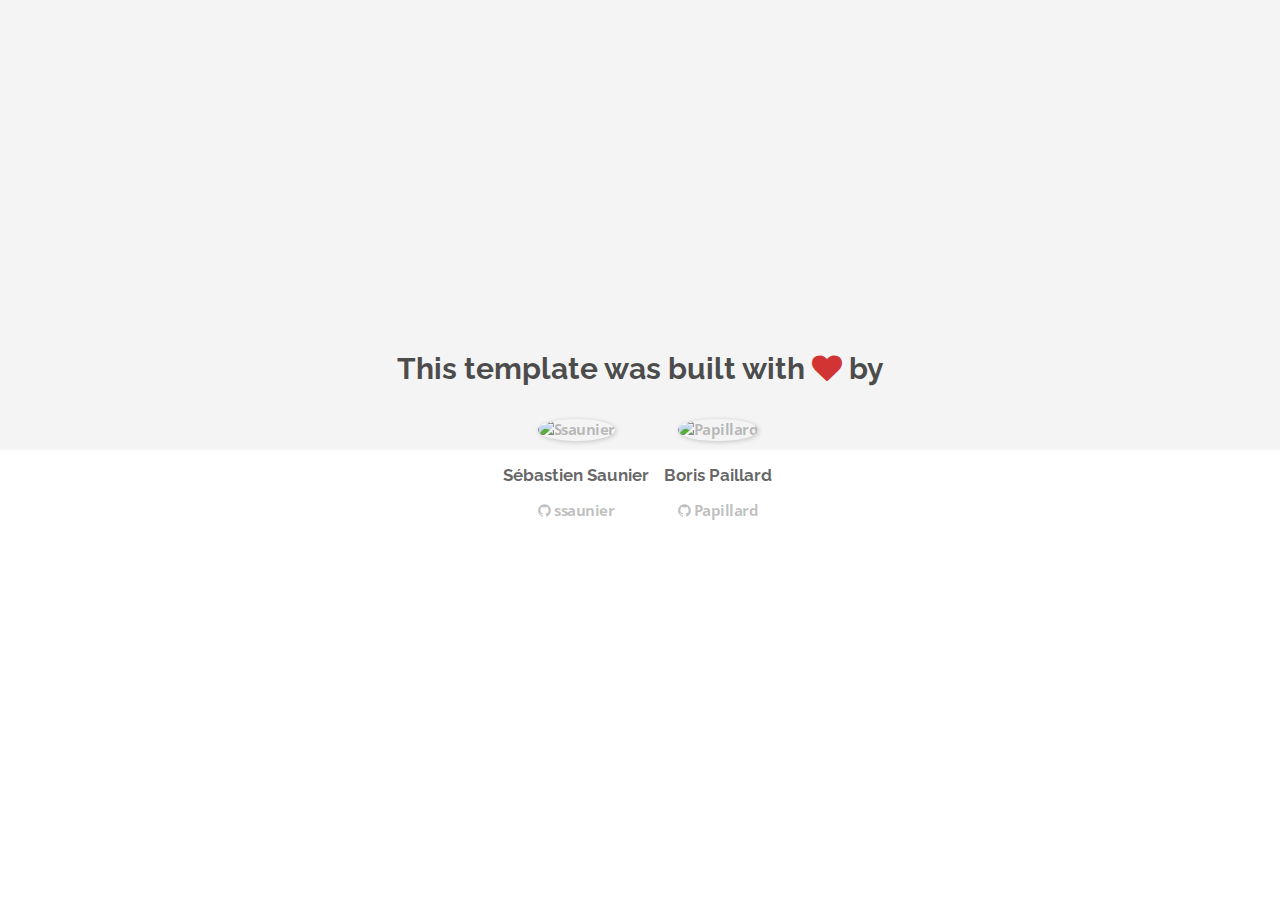
==== about.html @ b4fa5d41 "Automated commit at 2017-11-13 09:40:58 UTC by middleman-deploy 2.0.0-alpha" ====
<!doctype html>
<html>
  <head>
    <meta charset="utf-8">
    <meta http-equiv="x-ua-compatible" content="ie=edge">
    <meta name="viewport"
          content="width=device-width, initial-scale=1, shrink-to-fit=no">
    <!-- Use the title from a page's frontmatter if it has one -->
    <title>Le Wagon - Middleman - About</title>
    <link href="stylesheets/application-3c48b980.css" rel="stylesheet" />
    <script src="javascripts/application-93de88c9.js"></script>
    <link href="images/favicon-f15af148.png" rel="icon" type="image/png" />
  </head>
  <body>
    <div id="about">
  <div class="about-content">
    <h1>This template was built with <i class="fa fa-heart"></i> by</h1>
    <ul class="list-inline">
        <li>
<a href="https://kitt.lewagon.com/alumni/ssaunier" target="_blank">            <img src="https://kitt.lewagon.com/placeholder/users/ssaunier" class="img-circle" alt="Ssaunier" />
</a>          <h2>Sébastien Saunier</h2>
          <p>
<a href="https://github.com/ssaunier" target="_blank">              <i class="fa fa-github"></i> ssaunier
</a>          </p>
        </li>
        <li>
<a href="https://kitt.lewagon.com/alumni/Papillard" target="_blank">            <img src="https://kitt.lewagon.com/placeholder/users/Papillard" class="img-circle" alt="Papillard" />
</a>          <h2>Boris Paillard</h2>
          <p>
<a href="https://github.com/Papillard" target="_blank">              <i class="fa fa-github"></i> Papillard
</a>          </p>
        </li>
    </ul>
  </div>
</div>

  </body>
</html>
---- stylesheets/application-3c48b980.css ----
@import url("https://fonts.googleapis.com/css?family=Open+Sans:400,300,700|Raleway:400,100,300,700,500");/*!
 * Bootstrap v3.3.7 (http://getbootstrap.com)
 * Copyright 2011-2016 Twitter, Inc.
 * Licensed under MIT (https://github.com/twbs/bootstrap/blob/master/LICENSE)
 *//*! normalize.css v3.0.3 | MIT License | github.com/necolas/normalize.css */html{font-family:sans-serif;-ms-text-size-adjust:100%;-webkit-text-size-adjust:100%}body{margin:0}article,aside,details,figcaption,figure,footer,header,hgroup,main,menu,nav,section,summary{display:block}audio,canvas,progress,video{display:inline-block;vertical-align:baseline}audio:not([controls]){display:none;height:0}[hidden],template{display:none}a{background-color:transparent}a:active,a:hover{outline:0}abbr[title]{border-bottom:1px dotted}b,strong{font-weight:bold}dfn{font-style:italic}h1{font-size:2em;margin:0.67em 0}mark{background:#ff0;color:#000}small{font-size:80%}sub,sup{font-size:75%;line-height:0;position:relative;vertical-align:baseline}sup{top:-0.5em}sub{bottom:-0.25em}img{border:0}svg:not(:root){overflow:hidden}figure{margin:1em 40px}hr{-webkit-box-sizing:content-box;box-sizing:content-box;height:0}pre{overflow:auto}code,kbd,pre,samp{font-family:monospace, monospace;font-size:1em}button,input,optgroup,select,textarea{color:inherit;font:inherit;margin:0}button{overflow:visible}button,select{text-transform:none}button,html input[type="button"],input[type="reset"],input[type="submit"]{-webkit-appearance:button;cursor:pointer}button[disabled],html input[disabled]{cursor:default}button::-moz-focus-inner,input::-moz-focus-inner{border:0;padding:0}input{line-height:normal}input[type="checkbox"],input[type="radio"]{-webkit-box-sizing:border-box;box-sizing:border-box;padding:0}input[type="number"]::-webkit-inner-spin-button,input[type="number"]::-webkit-outer-spin-button{height:auto}input[type="search"]{-webkit-appearance:textfield;-webkit-box-sizing:content-box;box-sizing:content-box}input[type="search"]::-webkit-search-cancel-button,input[type="search"]::-webkit-search-decoration{-webkit-appearance:none}fieldset{border:1px solid #c0c0c0;margin:0 2px;padding:0.35em 0.625em 0.75em}legend{border:0;padding:0}textarea{overflow:auto}optgroup{font-weight:bold}table{border-collapse:collapse;border-spacing:0}td,th{padding:0}/*! Source: https://github.com/h5bp/html5-boilerplate/blob/master/src/css/main.css */@media print{*,*:before,*:after{background:transparent !important;color:#000 !important;-webkit-box-shadow:none !important;box-shadow:none !important;text-shadow:none !important}a,a:visited{text-decoration:underline}a[href]:after{content:" (" attr(href) ")"}abbr[title]:after{content:" (" attr(title) ")"}a[href^="#"]:after,a[href^="javascript:"]:after{content:""}pre,blockquote{border:1px solid #999;page-break-inside:avoid}thead{display:table-header-group}tr,img{page-break-inside:avoid}img{max-width:100% !important}p,h2,h3{orphans:3;widows:3}h2,h3{page-break-after:avoid}.navbar{display:none}.btn>.caret,.dropup>.btn>.caret{border-top-color:#000 !important}.label{border:1px solid #000}.table{border-collapse:collapse !important}.table td,.table th{background-color:#fff !important}.table-bordered th,.table-bordered td{border:1px solid #ddd !important}}@font-face{font-family:'Glyphicons Halflings';src:url("../assets/bootstrap/glyphicons-halflings-regular-86b6f62b.eot");src:url("../assets/bootstrap/glyphicons-halflings-regular-86b6f62b.eot?#iefix") format("embedded-opentype"),url("../assets/bootstrap/glyphicons-halflings-regular-ca35b697.woff2") format("woff2"),url("../assets/bootstrap/glyphicons-halflings-regular-278e49a8.woff") format("woff"),url("../assets/bootstrap/glyphicons-halflings-regular-44bc1850.ttf") format("truetype"),url("../assets/bootstrap/glyphicons-halflings-regular-de51a849.svg#glyphicons_halflingsregular") format("svg")}.glyphicon{position:relative;top:1px;display:inline-block;font-family:'Glyphicons Halflings';font-style:normal;font-weight:normal;line-height:1;-webkit-font-smoothing:antialiased;-moz-osx-font-smoothing:grayscale}.glyphicon-asterisk:before{content:"\002a"}.glyphicon-plus:before{content:"\002b"}.glyphicon-euro:before,.glyphicon-eur:before{content:"\20ac"}.glyphicon-minus:before{content:"\2212"}.glyphicon-cloud:before{content:"\2601"}.glyphicon-envelope:before{content:"\2709"}.glyphicon-pencil:before{content:"\270f"}.glyphicon-glass:before{content:"\e001"}.glyphicon-music:before{content:"\e002"}.glyphicon-search:before{content:"\e003"}.glyphicon-heart:before{content:"\e005"}.glyphicon-star:before{content:"\e006"}.glyphicon-star-empty:before{content:"\e007"}.glyphicon-user:before{content:"\e008"}.glyphicon-film:before{content:"\e009"}.glyphicon-th-large:before{content:"\e010"}.glyphicon-th:before{content:"\e011"}.glyphicon-th-list:before{content:"\e012"}.glyphicon-ok:before{content:"\e013"}.glyphicon-remove:before{content:"\e014"}.glyphicon-zoom-in:before{content:"\e015"}.glyphicon-zoom-out:before{content:"\e016"}.glyphicon-off:before{content:"\e017"}.glyphicon-signal:before{content:"\e018"}.glyphicon-cog:before{content:"\e019"}.glyphicon-trash:before{content:"\e020"}.glyphicon-home:before{content:"\e021"}.glyphicon-file:before{content:"\e022"}.glyphicon-time:before{content:"\e023"}.glyphicon-road:before{content:"\e024"}.glyphicon-download-alt:before{content:"\e025"}.glyphicon-download:before{content:"\e026"}.glyphicon-upload:before{content:"\e027"}.glyphicon-inbox:before{content:"\e028"}.glyphicon-play-circle:before{content:"\e029"}.glyphicon-repeat:before{content:"\e030"}.glyphicon-refresh:before{content:"\e031"}.glyphicon-list-alt:before{content:"\e032"}.glyphicon-lock:before{content:"\e033"}.glyphicon-flag:before{content:"\e034"}.glyphicon-headphones:before{content:"\e035"}.glyphicon-volume-off:before{content:"\e036"}.glyphicon-volume-down:before{content:"\e037"}.glyphicon-volume-up:before{content:"\e038"}.glyphicon-qrcode:before{content:"\e039"}.glyphicon-barcode:before{content:"\e040"}.glyphicon-tag:before{content:"\e041"}.glyphicon-tags:before{content:"\e042"}.glyphicon-book:before{content:"\e043"}.glyphicon-bookmark:before{content:"\e044"}.glyphicon-print:before{content:"\e045"}.glyphicon-camera:before{content:"\e046"}.glyphicon-font:before{content:"\e047"}.glyphicon-bold:before{content:"\e048"}.glyphicon-italic:before{content:"\e049"}.glyphicon-text-height:before{content:"\e050"}.glyphicon-text-width:before{content:"\e051"}.glyphicon-align-left:before{content:"\e052"}.glyphicon-align-center:before{content:"\e053"}.glyphicon-align-right:before{content:"\e054"}.glyphicon-align-justify:before{content:"\e055"}.glyphicon-list:before{content:"\e056"}.glyphicon-indent-left:before{content:"\e057"}.glyphicon-indent-right:before{content:"\e058"}.glyphicon-facetime-video:before{content:"\e059"}.glyphicon-picture:before{content:"\e060"}.glyphicon-map-marker:before{content:"\e062"}.glyphicon-adjust:before{content:"\e063"}.glyphicon-tint:before{content:"\e064"}.glyphicon-edit:before{content:"\e065"}.glyphicon-share:before{content:"\e066"}.glyphicon-check:before{content:"\e067"}.glyphicon-move:before{content:"\e068"}.glyphicon-step-backward:before{content:"\e069"}.glyphicon-fast-backward:before{content:"\e070"}.glyphicon-backward:before{content:"\e071"}.glyphicon-play:before{content:"\e072"}.glyphicon-pause:before{content:"\e073"}.glyphicon-stop:before{content:"\e074"}.glyphicon-forward:before{content:"\e075"}.glyphicon-fast-forward:before{content:"\e076"}.glyphicon-step-forward:before{content:"\e077"}.glyphicon-eject:before{content:"\e078"}.glyphicon-chevron-left:before{content:"\e079"}.glyphicon-chevron-right:before{content:"\e080"}.glyphicon-plus-sign:before{content:"\e081"}.glyphicon-minus-sign:before{content:"\e082"}.glyphicon-remove-sign:before{content:"\e083"}.glyphicon-ok-sign:before{content:"\e084"}.glyphicon-question-sign:before{content:"\e085"}.glyphicon-info-sign:before{content:"\e086"}.glyphicon-screenshot:before{content:"\e087"}.glyphicon-remove-circle:before{content:"\e088"}.glyphicon-ok-circle:before{content:"\e089"}.glyphicon-ban-circle:before{content:"\e090"}.glyphicon-arrow-left:before{content:"\e091"}.glyphicon-arrow-right:before{content:"\e092"}.glyphicon-arrow-up:before{content:"\e093"}.glyphicon-arrow-down:before{content:"\e094"}.glyphicon-share-alt:before{content:"\e095"}.glyphicon-resize-full:before{content:"\e096"}.glyphicon-resize-small:before{content:"\e097"}.glyphicon-exclamation-sign:before{content:"\e101"}.glyphicon-gift:before{content:"\e102"}.glyphicon-leaf:before{content:"\e103"}.glyphicon-fire:before{content:"\e104"}.glyphicon-eye-open:before{content:"\e105"}.glyphicon-eye-close:before{content:"\e106"}.glyphicon-warning-sign:before{content:"\e107"}.glyphicon-plane:before{content:"\e108"}.glyphicon-calendar:before{content:"\e109"}.glyphicon-random:before{content:"\e110"}.glyphicon-comment:before{content:"\e111"}.glyphicon-magnet:before{content:"\e112"}.glyphicon-chevron-up:before{content:"\e113"}.glyphicon-chevron-down:before{content:"\e114"}.glyphicon-retweet:before{content:"\e115"}.glyphicon-shopping-cart:before{content:"\e116"}.glyphicon-folder-close:before{content:"\e117"}.glyphicon-folder-open:before{content:"\e118"}.glyphicon-resize-vertical:before{content:"\e119"}.glyphicon-resize-horizontal:before{content:"\e120"}.glyphicon-hdd:before{content:"\e121"}.glyphicon-bullhorn:before{content:"\e122"}.glyphicon-bell:before{content:"\e123"}.glyphicon-certificate:before{content:"\e124"}.glyphicon-thumbs-up:before{content:"\e125"}.glyphicon-thumbs-down:before{content:"\e126"}.glyphicon-hand-right:before{content:"\e127"}.glyphicon-hand-left:before{content:"\e128"}.glyphicon-hand-up:before{content:"\e129"}.glyphicon-hand-down:before{content:"\e130"}.glyphicon-circle-arrow-right:before{content:"\e131"}.glyphicon-circle-arrow-left:before{content:"\e132"}.glyphicon-circle-arrow-up:before{content:"\e133"}.glyphicon-circle-arrow-down:before{content:"\e134"}.glyphicon-globe:before{content:"\e135"}.glyphicon-wrench:before{content:"\e136"}.glyphicon-tasks:before{content:"\e137"}.glyphicon-filter:before{content:"\e138"}.glyphicon-briefcase:before{content:"\e139"}.glyphicon-fullscreen:before{content:"\e140"}.glyphicon-dashboard:before{content:"\e141"}.glyphicon-paperclip:before{content:"\e142"}.glyphicon-heart-empty:before{content:"\e143"}.glyphicon-link:before{content:"\e144"}.glyphicon-phone:before{content:"\e145"}.glyphicon-pushpin:before{content:"\e146"}.glyphicon-usd:before{content:"\e148"}.glyphicon-gbp:before{content:"\e149"}.glyphicon-sort:before{content:"\e150"}.glyphicon-sort-by-alphabet:before{content:"\e151"}.glyphicon-sort-by-alphabet-alt:before{content:"\e152"}.glyphicon-sort-by-order:before{content:"\e153"}.glyphicon-sort-by-order-alt:before{content:"\e154"}.glyphicon-sort-by-attributes:before{content:"\e155"}.glyphicon-sort-by-attributes-alt:before{content:"\e156"}.glyphicon-unchecked:before{content:"\e157"}.glyphicon-expand:before{content:"\e158"}.glyphicon-collapse-down:before{content:"\e159"}.glyphicon-collapse-up:before{content:"\e160"}.glyphicon-log-in:before{content:"\e161"}.glyphicon-flash:before{content:"\e162"}.glyphicon-log-out:before{content:"\e163"}.glyphicon-new-window:before{content:"\e164"}.glyphicon-record:before{content:"\e165"}.glyphicon-save:before{content:"\e166"}.glyphicon-open:before{content:"\e167"}.glyphicon-saved:before{content:"\e168"}.glyphicon-import:before{content:"\e169"}.glyphicon-export:before{content:"\e170"}.glyphicon-send:before{content:"\e171"}.glyphicon-floppy-disk:before{content:"\e172"}.glyphicon-floppy-saved:before{content:"\e173"}.glyphicon-floppy-remove:before{content:"\e174"}.glyphicon-floppy-save:before{content:"\e175"}.glyphicon-floppy-open:before{content:"\e176"}.glyphicon-credit-card:before{content:"\e177"}.glyphicon-transfer:before{content:"\e178"}.glyphicon-cutlery:before{content:"\e179"}.glyphicon-header:before{content:"\e180"}.glyphicon-compressed:before{content:"\e181"}.glyphicon-earphone:before{content:"\e182"}.glyphicon-phone-alt:before{content:"\e183"}.glyphicon-tower:before{content:"\e184"}.glyphicon-stats:before{content:"\e185"}.glyphicon-sd-video:before{content:"\e186"}.glyphicon-hd-video:before{content:"\e187"}.glyphicon-subtitles:before{content:"\e188"}.glyphicon-sound-stereo:before{content:"\e189"}.glyphicon-sound-dolby:before{content:"\e190"}.glyphicon-sound-5-1:before{content:"\e191"}.glyphicon-sound-6-1:before{content:"\e192"}.glyphicon-sound-7-1:before{content:"\e193"}.glyphicon-copyright-mark:before{content:"\e194"}.glyphicon-registration-mark:before{content:"\e195"}.glyphicon-cloud-download:before{content:"\e197"}.glyphicon-cloud-upload:before{content:"\e198"}.glyphicon-tree-conifer:before{content:"\e199"}.glyphicon-tree-deciduous:before{content:"\e200"}.glyphicon-cd:before{content:"\e201"}.glyphicon-save-file:before{content:"\e202"}.glyphicon-open-file:before{content:"\e203"}.glyphicon-level-up:before{content:"\e204"}.glyphicon-copy:before{content:"\e205"}.glyphicon-paste:before{content:"\e206"}.glyphicon-alert:before{content:"\e209"}.glyphicon-equalizer:before{content:"\e210"}.glyphicon-king:before{content:"\e211"}.glyphicon-queen:before{content:"\e212"}.glyphicon-pawn:before{content:"\e213"}.glyphicon-bishop:before{content:"\e214"}.glyphicon-knight:before{content:"\e215"}.glyphicon-baby-formula:before{content:"\e216"}.glyphicon-tent:before{content:"\26fa"}.glyphicon-blackboard:before{content:"\e218"}.glyphicon-bed:before{content:"\e219"}.glyphicon-apple:before{content:"\f8ff"}.glyphicon-erase:before{content:"\e221"}.glyphicon-hourglass:before{content:"\231b"}.glyphicon-lamp:before{content:"\e223"}.glyphicon-duplicate:before{content:"\e224"}.glyphicon-piggy-bank:before{content:"\e225"}.glyphicon-scissors:before{content:"\e226"}.glyphicon-bitcoin:before{content:"\e227"}.glyphicon-btc:before{content:"\e227"}.glyphicon-xbt:before{content:"\e227"}.glyphicon-yen:before{content:"\00a5"}.glyphicon-jpy:before{content:"\00a5"}.glyphicon-ruble:before{content:"\20bd"}.glyphicon-rub:before{content:"\20bd"}.glyphicon-scale:before{content:"\e230"}.glyphicon-ice-lolly:before{content:"\e231"}.glyphicon-ice-lolly-tasted:before{content:"\e232"}.glyphicon-education:before{content:"\e233"}.glyphicon-option-horizontal:before{content:"\e234"}.glyphicon-option-vertical:before{content:"\e235"}.glyphicon-menu-hamburger:before{content:"\e236"}.glyphicon-modal-window:before{content:"\e237"}.glyphicon-oil:before{content:"\e238"}.glyphicon-grain:before{content:"\e239"}.glyphicon-sunglasses:before{content:"\e240"}.glyphicon-text-size:before{content:"\e241"}.glyphicon-text-color:before{content:"\e242"}.glyphicon-text-background:before{content:"\e243"}.glyphicon-object-align-top:before{content:"\e244"}.glyphicon-object-align-bottom:before{content:"\e245"}.glyphicon-object-align-horizontal:before{content:"\e246"}.glyphicon-object-align-left:before{content:"\e247"}.glyphicon-object-align-vertical:before{content:"\e248"}.glyphicon-object-align-right:before{content:"\e249"}.glyphicon-triangle-right:before{content:"\e250"}.glyphicon-triangle-left:before{content:"\e251"}.glyphicon-triangle-bottom:before{content:"\e252"}.glyphicon-triangle-top:before{content:"\e253"}.glyphicon-console:before{content:"\e254"}.glyphicon-superscript:before{content:"\e255"}.glyphicon-subscript:before{content:"\e256"}.glyphicon-menu-left:before{content:"\e257"}.glyphicon-menu-right:before{content:"\e258"}.glyphicon-menu-down:before{content:"\e259"}.glyphicon-menu-up:before{content:"\e260"}*{-webkit-box-sizing:border-box;box-sizing:border-box}*:before,*:after{-webkit-box-sizing:border-box;box-sizing:border-box}html{font-size:10px;-webkit-tap-highlight-color:transparent}body{font-family:"Open Sans", "Helvetica", "sans-serif";font-size:18px;line-height:1.42857143;color:#333333;background-color:#F4F4F4}input,button,select,textarea{font-family:inherit;font-size:inherit;line-height:inherit}a{color:#469AE0;text-decoration:none}a:hover,a:focus{color:#1f74ba;text-decoration:underline}a:focus{outline:5px auto -webkit-focus-ring-color;outline-offset:-2px}figure{margin:0}img{vertical-align:middle}.img-responsive{display:block;max-width:100%;height:auto}.img-rounded{border-radius:2px}.img-thumbnail{padding:4px;line-height:1.42857143;background-color:#F4F4F4;border:1px solid #ddd;border-radius:2px;-webkit-transition:all 0.2s ease-in-out;transition:all 0.2s ease-in-out;display:inline-block;max-width:100%;height:auto}.img-circle{border-radius:50%}hr{margin-top:25px;margin-bottom:25px;border:0;border-top:1px solid #eeeeee}.sr-only{position:absolute;width:1px;height:1px;margin:-1px;padding:0;overflow:hidden;clip:rect(0, 0, 0, 0);border:0}.sr-only-focusable:active,.sr-only-focusable:focus{position:static;width:auto;height:auto;margin:0;overflow:visible;clip:auto}[role="button"]{cursor:pointer}h1,h2,h3,h4,h5,h6,.h1,.h2,.h3,.h4,.h5,.h6{font-family:"Raleway", "Helvetica", "sans-serif";font-weight:500;line-height:1.1;color:inherit}h1 small,h1 .small,h2 small,h2 .small,h3 small,h3 .small,h4 small,h4 .small,h5 small,h5 .small,h6 small,h6 .small,.h1 small,.h1 .small,.h2 small,.h2 .small,.h3 small,.h3 .small,.h4 small,.h4 .small,.h5 small,.h5 .small,.h6 small,.h6 .small{font-weight:normal;line-height:1;color:#777777}h1,.h1,h2,.h2,h3,.h3{margin-top:25px;margin-bottom:12.5px}h1 small,h1 .small,.h1 small,.h1 .small,h2 small,h2 .small,.h2 small,.h2 .small,h3 small,h3 .small,.h3 small,.h3 .small{font-size:65%}h4,.h4,h5,.h5,h6,.h6{margin-top:12.5px;margin-bottom:12.5px}h4 small,h4 .small,.h4 small,.h4 .small,h5 small,h5 .small,.h5 small,.h5 .small,h6 small,h6 .small,.h6 small,.h6 .small{font-size:75%}h1,.h1{font-size:46px}h2,.h2{font-size:38px}h3,.h3{font-size:31px}h4,.h4{font-size:23px}h5,.h5{font-size:18px}h6,.h6{font-size:16px}p{margin:0 0 12.5px}.lead{margin-bottom:25px;font-size:20px;font-weight:300;line-height:1.4}@media (min-width: 768px){.lead{font-size:27px}}small,.small{font-size:88%}mark,.mark{background-color:#fcf8e3;padding:.2em}.text-left{text-align:left}.text-right{text-align:right}.text-center{text-align:center}.text-justify{text-align:justify}.text-nowrap{white-space:nowrap}.text-lowercase{text-transform:lowercase}.text-uppercase,.initialism{text-transform:uppercase}.text-capitalize{text-transform:capitalize}.text-muted{color:#777777}.text-primary{color:#469AE0}a.text-primary:hover,a.text-primary:focus{color:#2381d0}.text-success{color:#3c763d}a.text-success:hover,a.text-success:focus{color:#2b542c}.text-info{color:#31708f}a.text-info:hover,a.text-info:focus{color:#245269}.text-warning{color:#8a6d3b}a.text-warning:hover,a.text-warning:focus{color:#66512c}.text-danger{color:#a94442}a.text-danger:hover,a.text-danger:focus{color:#843534}.bg-primary{color:#fff}.bg-primary{background-color:#469AE0}a.bg-primary:hover,a.bg-primary:focus{background-color:#2381d0}.bg-success{background-color:#dff0d8}a.bg-success:hover,a.bg-success:focus{background-color:#c1e2b3}.bg-info{background-color:#d9edf7}a.bg-info:hover,a.bg-info:focus{background-color:#afd9ee}.bg-warning{background-color:#fcf8e3}a.bg-warning:hover,a.bg-warning:focus{background-color:#f7ecb5}.bg-danger{background-color:#f2dede}a.bg-danger:hover,a.bg-danger:focus{background-color:#e4b9b9}.page-header{padding-bottom:11.5px;margin:50px 0 25px;border-bottom:1px solid #eeeeee}ul,ol{margin-top:0;margin-bottom:12.5px}ul ul,ul ol,ol ul,ol ol{margin-bottom:0}.list-unstyled{padding-left:0;list-style:none}.list-inline{padding-left:0;list-style:none;margin-left:-5px}.list-inline>li{display:inline-block;padding-left:5px;padding-right:5px}dl{margin-top:0;margin-bottom:25px}dt,dd{line-height:1.42857143}dt{font-weight:bold}dd{margin-left:0}.dl-horizontal dd:before,.dl-horizontal dd:after{content:" ";display:table}.dl-horizontal dd:after{clear:both}@media (min-width: 768px){.dl-horizontal dt{float:left;width:160px;clear:left;text-align:right;overflow:hidden;text-overflow:ellipsis;white-space:nowrap}.dl-horizontal dd{margin-left:180px}}abbr[title],abbr[data-original-title]{cursor:help;border-bottom:1px dotted #777777}.initialism{font-size:90%}blockquote{padding:12.5px 25px;margin:0 0 25px;font-size:22.5px;border-left:5px solid #eeeeee}blockquote p:last-child,blockquote ul:last-child,blockquote ol:last-child{margin-bottom:0}blockquote footer,blockquote small,blockquote .small{display:block;font-size:80%;line-height:1.42857143;color:#777777}blockquote footer:before,blockquote small:before,blockquote .small:before{content:'\2014 \00A0'}.blockquote-reverse,blockquote.pull-right{padding-right:15px;padding-left:0;border-right:5px solid #eeeeee;border-left:0;text-align:right}.blockquote-reverse footer:before,.blockquote-reverse small:before,.blockquote-reverse .small:before,blockquote.pull-right footer:before,blockquote.pull-right small:before,blockquote.pull-right .small:before{content:''}.blockquote-reverse footer:after,.blockquote-reverse small:after,.blockquote-reverse .small:after,blockquote.pull-right footer:after,blockquote.pull-right small:after,blockquote.pull-right .small:after{content:'\00A0 \2014'}address{margin-bottom:25px;font-style:normal;line-height:1.42857143}code,kbd,pre,samp{font-family:Menlo, Monaco, Consolas, "Courier New", monospace}code{padding:2px 4px;font-size:90%;color:#c7254e;background-color:#f9f2f4;border-radius:2px}kbd{padding:2px 4px;font-size:90%;color:#fff;background-color:#333;border-radius:2px;-webkit-box-shadow:inset 0 -1px 0 rgba(0,0,0,0.25);box-shadow:inset 0 -1px 0 rgba(0,0,0,0.25)}kbd kbd{padding:0;font-size:100%;font-weight:bold;-webkit-box-shadow:none;box-shadow:none}pre{display:block;padding:12px;margin:0 0 12.5px;font-size:17px;line-height:1.42857143;word-break:break-all;word-wrap:break-word;color:#333333;background-color:#f5f5f5;border:1px solid #ccc;border-radius:2px}pre code{padding:0;font-size:inherit;color:inherit;white-space:pre-wrap;background-color:transparent;border-radius:0}.pre-scrollable{max-height:340px;overflow-y:scroll}.container{margin-right:auto;margin-left:auto;padding-left:15px;padding-right:15px}.container:before,.container:after{content:" ";display:table}.container:after{clear:both}@media (min-width: 768px){.container{width:750px}}@media (min-width: 992px){.container{width:970px}}@media (min-width: 1200px){.container{width:1170px}}.container-fluid{margin-right:auto;margin-left:auto;padding-left:15px;padding-right:15px}.container-fluid:before,.container-fluid:after{content:" ";display:table}.container-fluid:after{clear:both}.row{margin-left:-15px;margin-right:-15px}.row:before,.row:after{content:" ";display:table}.row:after{clear:both}.col-xs-1,.col-sm-1,.col-md-1,.col-lg-1,.col-xs-2,.col-sm-2,.col-md-2,.col-lg-2,.col-xs-3,.col-sm-3,.col-md-3,.col-lg-3,.col-xs-4,.col-sm-4,.col-md-4,.col-lg-4,.col-xs-5,.col-sm-5,.col-md-5,.col-lg-5,.col-xs-6,.col-sm-6,.col-md-6,.col-lg-6,.col-xs-7,.col-sm-7,.col-md-7,.col-lg-7,.col-xs-8,.col-sm-8,.col-md-8,.col-lg-8,.col-xs-9,.col-sm-9,.col-md-9,.col-lg-9,.col-xs-10,.col-sm-10,.col-md-10,.col-lg-10,.col-xs-11,.col-sm-11,.col-md-11,.col-lg-11,.col-xs-12,.col-sm-12,.col-md-12,.col-lg-12{position:relative;min-height:1px;padding-left:15px;padding-right:15px}.col-xs-1,.col-xs-2,.col-xs-3,.col-xs-4,.col-xs-5,.col-xs-6,.col-xs-7,.col-xs-8,.col-xs-9,.col-xs-10,.col-xs-11,.col-xs-12{float:left}.col-xs-1{width:8.33333333%}.col-xs-2{width:16.66666667%}.col-xs-3{width:25%}.col-xs-4{width:33.33333333%}.col-xs-5{width:41.66666667%}.col-xs-6{width:50%}.col-xs-7{width:58.33333333%}.col-xs-8{width:66.66666667%}.col-xs-9{width:75%}.col-xs-10{width:83.33333333%}.col-xs-11{width:91.66666667%}.col-xs-12{width:100%}.col-xs-pull-0{right:auto}.col-xs-pull-1{right:8.33333333%}.col-xs-pull-2{right:16.66666667%}.col-xs-pull-3{right:25%}.col-xs-pull-4{right:33.33333333%}.col-xs-pull-5{right:41.66666667%}.col-xs-pull-6{right:50%}.col-xs-pull-7{right:58.33333333%}.col-xs-pull-8{right:66.66666667%}.col-xs-pull-9{right:75%}.col-xs-pull-10{right:83.33333333%}.col-xs-pull-11{right:91.66666667%}.col-xs-pull-12{right:100%}.col-xs-push-0{left:auto}.col-xs-push-1{left:8.33333333%}.col-xs-push-2{left:16.66666667%}.col-xs-push-3{left:25%}.col-xs-push-4{left:33.33333333%}.col-xs-push-5{left:41.66666667%}.col-xs-push-6{left:50%}.col-xs-push-7{left:58.33333333%}.col-xs-push-8{left:66.66666667%}.col-xs-push-9{left:75%}.col-xs-push-10{left:83.33333333%}.col-xs-push-11{left:91.66666667%}.col-xs-push-12{left:100%}.col-xs-offset-0{margin-left:0%}.col-xs-offset-1{margin-left:8.33333333%}.col-xs-offset-2{margin-left:16.66666667%}.col-xs-offset-3{margin-left:25%}.col-xs-offset-4{margin-left:33.33333333%}.col-xs-offset-5{margin-left:41.66666667%}.col-xs-offset-6{margin-left:50%}.col-xs-offset-7{margin-left:58.33333333%}.col-xs-offset-8{margin-left:66.66666667%}.col-xs-offset-9{margin-left:75%}.col-xs-offset-10{margin-left:83.33333333%}.col-xs-offset-11{margin-left:91.66666667%}.col-xs-offset-12{margin-left:100%}@media (min-width: 768px){.col-sm-1,.col-sm-2,.col-sm-3,.col-sm-4,.col-sm-5,.col-sm-6,.col-sm-7,.col-sm-8,.col-sm-9,.col-sm-10,.col-sm-11,.col-sm-12{float:left}.col-sm-1{width:8.33333333%}.col-sm-2{width:16.66666667%}.col-sm-3{width:25%}.col-sm-4{width:33.33333333%}.col-sm-5{width:41.66666667%}.col-sm-6{width:50%}.col-sm-7{width:58.33333333%}.col-sm-8{width:66.66666667%}.col-sm-9{width:75%}.col-sm-10{width:83.33333333%}.col-sm-11{width:91.66666667%}.col-sm-12{width:100%}.col-sm-pull-0{right:auto}.col-sm-pull-1{right:8.33333333%}.col-sm-pull-2{right:16.66666667%}.col-sm-pull-3{right:25%}.col-sm-pull-4{right:33.33333333%}.col-sm-pull-5{right:41.66666667%}.col-sm-pull-6{right:50%}.col-sm-pull-7{right:58.33333333%}.col-sm-pull-8{right:66.66666667%}.col-sm-pull-9{right:75%}.col-sm-pull-10{right:83.33333333%}.col-sm-pull-11{right:91.66666667%}.col-sm-pull-12{right:100%}.col-sm-push-0{left:auto}.col-sm-push-1{left:8.33333333%}.col-sm-push-2{left:16.66666667%}.col-sm-push-3{left:25%}.col-sm-push-4{left:33.33333333%}.col-sm-push-5{left:41.66666667%}.col-sm-push-6{left:50%}.col-sm-push-7{left:58.33333333%}.col-sm-push-8{left:66.66666667%}.col-sm-push-9{left:75%}.col-sm-push-10{left:83.33333333%}.col-sm-push-11{left:91.66666667%}.col-sm-push-12{left:100%}.col-sm-offset-0{margin-left:0%}.col-sm-offset-1{margin-left:8.33333333%}.col-sm-offset-2{margin-left:16.66666667%}.col-sm-offset-3{margin-left:25%}.col-sm-offset-4{margin-left:33.33333333%}.col-sm-offset-5{margin-left:41.66666667%}.col-sm-offset-6{margin-left:50%}.col-sm-offset-7{margin-left:58.33333333%}.col-sm-offset-8{margin-left:66.66666667%}.col-sm-offset-9{margin-left:75%}.col-sm-offset-10{margin-left:83.33333333%}.col-sm-offset-11{margin-left:91.66666667%}.col-sm-offset-12{margin-left:100%}}@media (min-width: 992px){.col-md-1,.col-md-2,.col-md-3,.col-md-4,.col-md-5,.col-md-6,.col-md-7,.col-md-8,.col-md-9,.col-md-10,.col-md-11,.col-md-12{float:left}.col-md-1{width:8.33333333%}.col-md-2{width:16.66666667%}.col-md-3{width:25%}.col-md-4{width:33.33333333%}.col-md-5{width:41.66666667%}.col-md-6{width:50%}.col-md-7{width:58.33333333%}.col-md-8{width:66.66666667%}.col-md-9{width:75%}.col-md-10{width:83.33333333%}.col-md-11{width:91.66666667%}.col-md-12{width:100%}.col-md-pull-0{right:auto}.col-md-pull-1{right:8.33333333%}.col-md-pull-2{right:16.66666667%}.col-md-pull-3{right:25%}.col-md-pull-4{right:33.33333333%}.col-md-pull-5{right:41.66666667%}.col-md-pull-6{right:50%}.col-md-pull-7{right:58.33333333%}.col-md-pull-8{right:66.66666667%}.col-md-pull-9{right:75%}.col-md-pull-10{right:83.33333333%}.col-md-pull-11{right:91.66666667%}.col-md-pull-12{right:100%}.col-md-push-0{left:auto}.col-md-push-1{left:8.33333333%}.col-md-push-2{left:16.66666667%}.col-md-push-3{left:25%}.col-md-push-4{left:33.33333333%}.col-md-push-5{left:41.66666667%}.col-md-push-6{left:50%}.col-md-push-7{left:58.33333333%}.col-md-push-8{left:66.66666667%}.col-md-push-9{left:75%}.col-md-push-10{left:83.33333333%}.col-md-push-11{left:91.66666667%}.col-md-push-12{left:100%}.col-md-offset-0{margin-left:0%}.col-md-offset-1{margin-left:8.33333333%}.col-md-offset-2{margin-left:16.66666667%}.col-md-offset-3{margin-left:25%}.col-md-offset-4{margin-left:33.33333333%}.col-md-offset-5{margin-left:41.66666667%}.col-md-offset-6{margin-left:50%}.col-md-offset-7{margin-left:58.33333333%}.col-md-offset-8{margin-left:66.66666667%}.col-md-offset-9{margin-left:75%}.col-md-offset-10{margin-left:83.33333333%}.col-md-offset-11{margin-left:91.66666667%}.col-md-offset-12{margin-left:100%}}@media (min-width: 1200px){.col-lg-1,.col-lg-2,.col-lg-3,.col-lg-4,.col-lg-5,.col-lg-6,.col-lg-7,.col-lg-8,.col-lg-9,.col-lg-10,.col-lg-11,.col-lg-12{float:left}.col-lg-1{width:8.33333333%}.col-lg-2{width:16.66666667%}.col-lg-3{width:25%}.col-lg-4{width:33.33333333%}.col-lg-5{width:41.66666667%}.col-lg-6{width:50%}.col-lg-7{width:58.33333333%}.col-lg-8{width:66.66666667%}.col-lg-9{width:75%}.col-lg-10{width:83.33333333%}.col-lg-11{width:91.66666667%}.col-lg-12{width:100%}.col-lg-pull-0{right:auto}.col-lg-pull-1{right:8.33333333%}.col-lg-pull-2{right:16.66666667%}.col-lg-pull-3{right:25%}.col-lg-pull-4{right:33.33333333%}.col-lg-pull-5{right:41.66666667%}.col-lg-pull-6{right:50%}.col-lg-pull-7{right:58.33333333%}.col-lg-pull-8{right:66.66666667%}.col-lg-pull-9{right:75%}.col-lg-pull-10{right:83.33333333%}.col-lg-pull-11{right:91.66666667%}.col-lg-pull-12{right:100%}.col-lg-push-0{left:auto}.col-lg-push-1{left:8.33333333%}.col-lg-push-2{left:16.66666667%}.col-lg-push-3{left:25%}.col-lg-push-4{left:33.33333333%}.col-lg-push-5{left:41.66666667%}.col-lg-push-6{left:50%}.col-lg-push-7{left:58.33333333%}.col-lg-push-8{left:66.66666667%}.col-lg-push-9{left:75%}.col-lg-push-10{left:83.33333333%}.col-lg-push-11{left:91.66666667%}.col-lg-push-12{left:100%}.col-lg-offset-0{margin-left:0%}.col-lg-offset-1{margin-left:8.33333333%}.col-lg-offset-2{margin-left:16.66666667%}.col-lg-offset-3{margin-left:25%}.col-lg-offset-4{margin-left:33.33333333%}.col-lg-offset-5{margin-left:41.66666667%}.col-lg-offset-6{margin-left:50%}.col-lg-offset-7{margin-left:58.33333333%}.col-lg-offset-8{margin-left:66.66666667%}.col-lg-offset-9{margin-left:75%}.col-lg-offset-10{margin-left:83.33333333%}.col-lg-offset-11{margin-left:91.66666667%}.col-lg-offset-12{margin-left:100%}}table{background-color:transparent}caption{padding-top:8px;padding-bottom:8px;color:#777777;text-align:left}th{text-align:left}.table{width:100%;max-width:100%;margin-bottom:25px}.table>thead>tr>th,.table>thead>tr>td,.table>tbody>tr>th,.table>tbody>tr>td,.table>tfoot>tr>th,.table>tfoot>tr>td{padding:8px;line-height:1.42857143;vertical-align:top;border-top:1px solid #ddd}.table>thead>tr>th{vertical-align:bottom;border-bottom:2px solid #ddd}.table>caption+thead>tr:first-child>th,.table>caption+thead>tr:first-child>td,.table>colgroup+thead>tr:first-child>th,.table>colgroup+thead>tr:first-child>td,.table>thead:first-child>tr:first-child>th,.table>thead:first-child>tr:first-child>td{border-top:0}.table>tbody+tbody{border-top:2px solid #ddd}.table .table{background-color:#F4F4F4}.table-condensed>thead>tr>th,.table-condensed>thead>tr>td,.table-condensed>tbody>tr>th,.table-condensed>tbody>tr>td,.table-condensed>tfoot>tr>th,.table-condensed>tfoot>tr>td{padding:5px}.table-bordered{border:1px solid #ddd}.table-bordered>thead>tr>th,.table-bordered>thead>tr>td,.table-bordered>tbody>tr>th,.table-bordered>tbody>tr>td,.table-bordered>tfoot>tr>th,.table-bordered>tfoot>tr>td{border:1px solid #ddd}.table-bordered>thead>tr>th,.table-bordered>thead>tr>td{border-bottom-width:2px}.table-striped>tbody>tr:nth-of-type(odd){background-color:#f9f9f9}.table-hover>tbody>tr:hover{background-color:#f5f5f5}table col[class*="col-"]{position:static;float:none;display:table-column}table td[class*="col-"],table th[class*="col-"]{position:static;float:none;display:table-cell}.table>thead>tr>td.active,.table>thead>tr>th.active,.table>thead>tr.active>td,.table>thead>tr.active>th,.table>tbody>tr>td.active,.table>tbody>tr>th.active,.table>tbody>tr.active>td,.table>tbody>tr.active>th,.table>tfoot>tr>td.active,.table>tfoot>tr>th.active,.table>tfoot>tr.active>td,.table>tfoot>tr.active>th{background-color:#f5f5f5}.table-hover>tbody>tr>td.active:hover,.table-hover>tbody>tr>th.active:hover,.table-hover>tbody>tr.active:hover>td,.table-hover>tbody>tr:hover>.active,.table-hover>tbody>tr.active:hover>th{background-color:#e8e8e8}.table>thead>tr>td.success,.table>thead>tr>th.success,.table>thead>tr.success>td,.table>thead>tr.success>th,.table>tbody>tr>td.success,.table>tbody>tr>th.success,.table>tbody>tr.success>td,.table>tbody>tr.success>th,.table>tfoot>tr>td.success,.table>tfoot>tr>th.success,.table>tfoot>tr.success>td,.table>tfoot>tr.success>th{background-color:#dff0d8}.table-hover>tbody>tr>td.success:hover,.table-hover>tbody>tr>th.success:hover,.table-hover>tbody>tr.success:hover>td,.table-hover>tbody>tr:hover>.success,.table-hover>tbody>tr.success:hover>th{background-color:#d0e9c6}.table>thead>tr>td.info,.table>thead>tr>th.info,.table>thead>tr.info>td,.table>thead>tr.info>th,.table>tbody>tr>td.info,.table>tbody>tr>th.info,.table>tbody>tr.info>td,.table>tbody>tr.info>th,.table>tfoot>tr>td.info,.table>tfoot>tr>th.info,.table>tfoot>tr.info>td,.table>tfoot>tr.info>th{background-color:#d9edf7}.table-hover>tbody>tr>td.info:hover,.table-hover>tbody>tr>th.info:hover,.table-hover>tbody>tr.info:hover>td,.table-hover>tbody>tr:hover>.info,.table-hover>tbody>tr.info:hover>th{background-color:#c4e3f3}.table>thead>tr>td.warning,.table>thead>tr>th.warning,.table>thead>tr.warning>td,.table>thead>tr.warning>th,.table>tbody>tr>td.warning,.table>tbody>tr>th.warning,.table>tbody>tr.warning>td,.table>tbody>tr.warning>th,.table>tfoot>tr>td.warning,.table>tfoot>tr>th.warning,.table>tfoot>tr.warning>td,.table>tfoot>tr.warning>th{background-color:#fcf8e3}.table-hover>tbody>tr>td.warning:hover,.table-hover>tbody>tr>th.warning:hover,.table-hover>tbody>tr.warning:hover>td,.table-hover>tbody>tr:hover>.warning,.table-hover>tbody>tr.warning:hover>th{background-color:#faf2cc}.table>thead>tr>td.danger,.table>thead>tr>th.danger,.table>thead>tr.danger>td,.table>thead>tr.danger>th,.table>tbody>tr>td.danger,.table>tbody>tr>th.danger,.table>tbody>tr.danger>td,.table>tbody>tr.danger>th,.table>tfoot>tr>td.danger,.table>tfoot>tr>th.danger,.table>tfoot>tr.danger>td,.table>tfoot>tr.danger>th{background-color:#f2dede}.table-hover>tbody>tr>td.danger:hover,.table-hover>tbody>tr>th.danger:hover,.table-hover>tbody>tr.danger:hover>td,.table-hover>tbody>tr:hover>.danger,.table-hover>tbody>tr.danger:hover>th{background-color:#ebcccc}.table-responsive{overflow-x:auto;min-height:0.01%}@media screen and (max-width: 767px){.table-responsive{width:100%;margin-bottom:18.75px;overflow-y:hidden;-ms-overflow-style:-ms-autohiding-scrollbar;border:1px solid #ddd}.table-responsive>.table{margin-bottom:0}.table-responsive>.table>thead>tr>th,.table-responsive>.table>thead>tr>td,.table-responsive>.table>tbody>tr>th,.table-responsive>.table>tbody>tr>td,.table-responsive>.table>tfoot>tr>th,.table-responsive>.table>tfoot>tr>td{white-space:nowrap}.table-responsive>.table-bordered{border:0}.table-responsive>.table-bordered>thead>tr>th:first-child,.table-responsive>.table-bordered>thead>tr>td:first-child,.table-responsive>.table-bordered>tbody>tr>th:first-child,.table-responsive>.table-bordered>tbody>tr>td:first-child,.table-responsive>.table-bordered>tfoot>tr>th:first-child,.table-responsive>.table-bordered>tfoot>tr>td:first-child{border-left:0}.table-responsive>.table-bordered>thead>tr>th:last-child,.table-responsive>.table-bordered>thead>tr>td:last-child,.table-responsive>.table-bordered>tbody>tr>th:last-child,.table-responsive>.table-bordered>tbody>tr>td:last-child,.table-responsive>.table-bordered>tfoot>tr>th:last-child,.table-responsive>.table-bordered>tfoot>tr>td:last-child{border-right:0}.table-responsive>.table-bordered>tbody>tr:last-child>th,.table-responsive>.table-bordered>tbody>tr:last-child>td,.table-responsive>.table-bordered>tfoot>tr:last-child>th,.table-responsive>.table-bordered>tfoot>tr:last-child>td{border-bottom:0}}fieldset{padding:0;margin:0;border:0;min-width:0}legend{display:block;width:100%;padding:0;margin-bottom:25px;font-size:27px;line-height:inherit;color:#333333;border:0;border-bottom:1px solid #e5e5e5}label{display:inline-block;max-width:100%;margin-bottom:5px;font-weight:bold}input[type="search"]{-webkit-box-sizing:border-box;box-sizing:border-box}input[type="radio"],input[type="checkbox"]{margin:4px 0 0;margin-top:1px \9;line-height:normal}input[type="file"]{display:block}input[type="range"]{display:block;width:100%}select[multiple],select[size]{height:auto}input[type="file"]:focus,input[type="radio"]:focus,input[type="checkbox"]:focus{outline:5px auto -webkit-focus-ring-color;outline-offset:-2px}output{display:block;padding-top:7px;font-size:18px;line-height:1.42857143;color:#000000}.form-control{display:block;width:100%;height:39px;padding:6px 12px;font-size:18px;line-height:1.42857143;color:#000000;background-color:#fff;background-image:none;border:1px solid #ccc;border-radius:2px;-webkit-box-shadow:inset 0 1px 1px rgba(0,0,0,0.075);box-shadow:inset 0 1px 1px rgba(0,0,0,0.075);-webkit-transition:border-color ease-in-out 0.15s, box-shadow ease-in-out 0.15s;-webkit-transition:border-color ease-in-out 0.15s, -webkit-box-shadow ease-in-out 0.15s;transition:border-color ease-in-out 0.15s, -webkit-box-shadow ease-in-out 0.15s;transition:border-color ease-in-out 0.15s, box-shadow ease-in-out 0.15s;transition:border-color ease-in-out 0.15s, box-shadow ease-in-out 0.15s, -webkit-box-shadow ease-in-out 0.15s}.form-control:focus{border-color:#66afe9;outline:0;-webkit-box-shadow:inset 0 1px 1px rgba(0,0,0,0.075),0 0 8px rgba(102,175,233,0.6);box-shadow:inset 0 1px 1px rgba(0,0,0,0.075),0 0 8px rgba(102,175,233,0.6)}.form-control::-moz-placeholder{color:#999;opacity:1}.form-control:-ms-input-placeholder{color:#999}.form-control::-webkit-input-placeholder{color:#999}.form-control::-ms-expand{border:0;background-color:transparent}.form-control[disabled],.form-control[readonly],fieldset[disabled] .form-control{background-color:#eeeeee;opacity:1}.form-control[disabled],fieldset[disabled] .form-control{cursor:not-allowed}textarea.form-control{height:auto}input[type="search"]{-webkit-appearance:none}@media screen and (-webkit-min-device-pixel-ratio: 0){input[type="date"].form-control,input[type="time"].form-control,input[type="datetime-local"].form-control,input[type="month"].form-control{line-height:39px}input[type="date"].input-sm,.input-group-sm>input[type="date"].form-control,.input-group-sm>input[type="date"].input-group-addon,.input-group-sm>.input-group-btn>input[type="date"].btn,.input-group-sm input[type="date"],input[type="time"].input-sm,.input-group-sm>input[type="time"].form-control,.input-group-sm>input[type="time"].input-group-addon,.input-group-sm>.input-group-btn>input[type="time"].btn,.input-group-sm input[type="time"],input[type="datetime-local"].input-sm,.input-group-sm>input[type="datetime-local"].form-control,.input-group-sm>input[type="datetime-local"].input-group-addon,.input-group-sm>.input-group-btn>input[type="datetime-local"].btn,.input-group-sm input[type="datetime-local"],input[type="month"].input-sm,.input-group-sm>input[type="month"].form-control,.input-group-sm>input[type="month"].input-group-addon,.input-group-sm>.input-group-btn>input[type="month"].btn,.input-group-sm input[type="month"]{line-height:36px}input[type="date"].input-lg,.input-group-lg>input[type="date"].form-control,.input-group-lg>input[type="date"].input-group-addon,.input-group-lg>.input-group-btn>input[type="date"].btn,.input-group-lg input[type="date"],input[type="time"].input-lg,.input-group-lg>input[type="time"].form-control,.input-group-lg>input[type="time"].input-group-addon,.input-group-lg>.input-group-btn>input[type="time"].btn,.input-group-lg input[type="time"],input[type="datetime-local"].input-lg,.input-group-lg>input[type="datetime-local"].form-control,.input-group-lg>input[type="datetime-local"].input-group-addon,.input-group-lg>.input-group-btn>input[type="datetime-local"].btn,.input-group-lg input[type="datetime-local"],input[type="month"].input-lg,.input-group-lg>input[type="month"].form-control,.input-group-lg>input[type="month"].input-group-addon,.input-group-lg>.input-group-btn>input[type="month"].btn,.input-group-lg input[type="month"]{line-height:53px}}.form-group{margin-bottom:15px}.radio,.checkbox{position:relative;display:block;margin-top:10px;margin-bottom:10px}.radio label,.checkbox label{min-height:25px;padding-left:20px;margin-bottom:0;font-weight:normal;cursor:pointer}.radio input[type="radio"],.radio-inline input[type="radio"],.checkbox input[type="checkbox"],.checkbox-inline input[type="checkbox"]{position:absolute;margin-left:-20px;margin-top:4px \9}.radio+.radio,.checkbox+.checkbox{margin-top:-5px}.radio-inline,.checkbox-inline{position:relative;display:inline-block;padding-left:20px;margin-bottom:0;vertical-align:middle;font-weight:normal;cursor:pointer}.radio-inline+.radio-inline,.checkbox-inline+.checkbox-inline{margin-top:0;margin-left:10px}input[type="radio"][disabled],input[type="radio"].disabled,fieldset[disabled] input[type="radio"],input[type="checkbox"][disabled],input[type="checkbox"].disabled,fieldset[disabled] input[type="checkbox"]{cursor:not-allowed}.radio-inline.disabled,fieldset[disabled] .radio-inline,.checkbox-inline.disabled,fieldset[disabled] .checkbox-inline{cursor:not-allowed}.radio.disabled label,fieldset[disabled] .radio label,.checkbox.disabled label,fieldset[disabled] .checkbox label{cursor:not-allowed}.form-control-static{padding-top:7px;padding-bottom:7px;margin-bottom:0;min-height:43px}.form-control-static.input-lg,.input-group-lg>.form-control-static.form-control,.input-group-lg>.form-control-static.input-group-addon,.input-group-lg>.input-group-btn>.form-control-static.btn,.form-control-static.input-sm,.input-group-sm>.form-control-static.form-control,.input-group-sm>.form-control-static.input-group-addon,.input-group-sm>.input-group-btn>.form-control-static.btn{padding-left:0;padding-right:0}.input-sm,.input-group-sm>.form-control,.input-group-sm>.input-group-addon,.input-group-sm>.input-group-btn>.btn{height:36px;padding:5px 10px;font-size:16px;line-height:1.5;border-radius:2px}select.input-sm,.input-group-sm>select.form-control,.input-group-sm>select.input-group-addon,.input-group-sm>.input-group-btn>select.btn{height:36px;line-height:36px}textarea.input-sm,.input-group-sm>textarea.form-control,.input-group-sm>textarea.input-group-addon,.input-group-sm>.input-group-btn>textarea.btn,select[multiple].input-sm,.input-group-sm>select[multiple].form-control,.input-group-sm>select[multiple].input-group-addon,.input-group-sm>.input-group-btn>select[multiple].btn{height:auto}.form-group-sm .form-control{height:36px;padding:5px 10px;font-size:16px;line-height:1.5;border-radius:2px}.form-group-sm select.form-control{height:36px;line-height:36px}.form-group-sm textarea.form-control,.form-group-sm select[multiple].form-control{height:auto}.form-group-sm .form-control-static{height:36px;min-height:41px;padding:6px 10px;font-size:16px;line-height:1.5}.input-lg,.input-group-lg>.form-control,.input-group-lg>.input-group-addon,.input-group-lg>.input-group-btn>.btn{height:53px;padding:10px 16px;font-size:23px;line-height:1.3333333;border-radius:2px}select.input-lg,.input-group-lg>select.form-control,.input-group-lg>select.input-group-addon,.input-group-lg>.input-group-btn>select.btn{height:53px;line-height:53px}textarea.input-lg,.input-group-lg>textarea.form-control,.input-group-lg>textarea.input-group-addon,.input-group-lg>.input-group-btn>textarea.btn,select[multiple].input-lg,.input-group-lg>select[multiple].form-control,.input-group-lg>select[multiple].input-group-addon,.input-group-lg>.input-group-btn>select[multiple].btn{height:auto}.form-group-lg .form-control{height:53px;padding:10px 16px;font-size:23px;line-height:1.3333333;border-radius:2px}.form-group-lg select.form-control{height:53px;line-height:53px}.form-group-lg textarea.form-control,.form-group-lg select[multiple].form-control{height:auto}.form-group-lg .form-control-static{height:53px;min-height:48px;padding:11px 16px;font-size:23px;line-height:1.3333333}.has-feedback{position:relative}.has-feedback .form-control{padding-right:48.75px}.form-control-feedback{position:absolute;top:0;right:0;z-index:2;display:block;width:39px;height:39px;line-height:39px;text-align:center;pointer-events:none}.input-lg+.form-control-feedback,.input-group-lg>.form-control+.form-control-feedback,.input-group-lg>.input-group-addon+.form-control-feedback,.input-group-lg>.input-group-btn>.btn+.form-control-feedback,.input-group-lg+.form-control-feedback,.form-group-lg .form-control+.form-control-feedback{width:53px;height:53px;line-height:53px}.input-sm+.form-control-feedback,.input-group-sm>.form-control+.form-control-feedback,.input-group-sm>.input-group-addon+.form-control-feedback,.input-group-sm>.input-group-btn>.btn+.form-control-feedback,.input-group-sm+.form-control-feedback,.form-group-sm .form-control+.form-control-feedback{width:36px;height:36px;line-height:36px}.has-success .help-block,.has-success .control-label,.has-success .radio,.has-success .checkbox,.has-success .radio-inline,.has-success .checkbox-inline,.has-success.radio label,.has-success.checkbox label,.has-success.radio-inline label,.has-success.checkbox-inline label{color:#3c763d}.has-success .form-control{border-color:#3c763d;-webkit-box-shadow:inset 0 1px 1px rgba(0,0,0,0.075);box-shadow:inset 0 1px 1px rgba(0,0,0,0.075)}.has-success .form-control:focus{border-color:#2b542c;-webkit-box-shadow:inset 0 1px 1px rgba(0,0,0,0.075),0 0 6px #67b168;box-shadow:inset 0 1px 1px rgba(0,0,0,0.075),0 0 6px #67b168}.has-success .input-group-addon{color:#3c763d;border-color:#3c763d;background-color:#dff0d8}.has-success .form-control-feedback{color:#3c763d}.has-warning .help-block,.has-warning .control-label,.has-warning .radio,.has-warning .checkbox,.has-warning .radio-inline,.has-warning .checkbox-inline,.has-warning.radio label,.has-warning.checkbox label,.has-warning.radio-inline label,.has-warning.checkbox-inline label{color:#8a6d3b}.has-warning .form-control{border-color:#8a6d3b;-webkit-box-shadow:inset 0 1px 1px rgba(0,0,0,0.075);box-shadow:inset 0 1px 1px rgba(0,0,0,0.075)}.has-warning .form-control:focus{border-color:#66512c;-webkit-box-shadow:inset 0 1px 1px rgba(0,0,0,0.075),0 0 6px #c0a16b;box-shadow:inset 0 1px 1px rgba(0,0,0,0.075),0 0 6px #c0a16b}.has-warning .input-group-addon{color:#8a6d3b;border-color:#8a6d3b;background-color:#fcf8e3}.has-warning .form-control-feedback{color:#8a6d3b}.has-error .help-block,.has-error .control-label,.has-error .radio,.has-error .checkbox,.has-error .radio-inline,.has-error .checkbox-inline,.has-error.radio label,.has-error.checkbox label,.has-error.radio-inline label,.has-error.checkbox-inline label{color:#a94442}.has-error .form-control{border-color:#a94442;-webkit-box-shadow:inset 0 1px 1px rgba(0,0,0,0.075);box-shadow:inset 0 1px 1px rgba(0,0,0,0.075)}.has-error .form-control:focus{border-color:#843534;-webkit-box-shadow:inset 0 1px 1px rgba(0,0,0,0.075),0 0 6px #ce8483;box-shadow:inset 0 1px 1px rgba(0,0,0,0.075),0 0 6px #ce8483}.has-error .input-group-addon{color:#a94442;border-color:#a94442;background-color:#f2dede}.has-error .form-control-feedback{color:#a94442}.has-feedback label ~ .form-control-feedback{top:30px}.has-feedback label.sr-only ~ .form-control-feedback{top:0}.help-block{display:block;margin-top:5px;margin-bottom:10px;color:#737373}@media (min-width: 768px){.form-inline .form-group{display:inline-block;margin-bottom:0;vertical-align:middle}.form-inline .form-control{display:inline-block;width:auto;vertical-align:middle}.form-inline .form-control-static{display:inline-block}.form-inline .input-group{display:inline-table;vertical-align:middle}.form-inline .input-group .input-group-addon,.form-inline .input-group .input-group-btn,.form-inline .input-group .form-control{width:auto}.form-inline .input-group>.form-control{width:100%}.form-inline .control-label{margin-bottom:0;vertical-align:middle}.form-inline .radio,.form-inline .checkbox{display:inline-block;margin-top:0;margin-bottom:0;vertical-align:middle}.form-inline .radio label,.form-inline .checkbox label{padding-left:0}.form-inline .radio input[type="radio"],.form-inline .checkbox input[type="checkbox"]{position:relative;margin-left:0}.form-inline .has-feedback .form-control-feedback{top:0}}.form-horizontal .radio,.form-horizontal .checkbox,.form-horizontal .radio-inline,.form-horizontal .checkbox-inline{margin-top:0;margin-bottom:0;padding-top:7px}.form-horizontal .radio,.form-horizontal .checkbox{min-height:32px}.form-horizontal .form-group{margin-left:-15px;margin-right:-15px}.form-horizontal .form-group:before,.form-horizontal .form-group:after{content:" ";display:table}.form-horizontal .form-group:after{clear:both}@media (min-width: 768px){.form-horizontal .control-label{text-align:right;margin-bottom:0;padding-top:7px}}.form-horizontal .has-feedback .form-control-feedback{right:15px}@media (min-width: 768px){.form-horizontal .form-group-lg .control-label{padding-top:11px;font-size:23px}}@media (min-width: 768px){.form-horizontal .form-group-sm .control-label{padding-top:6px;font-size:16px}}.btn{display:inline-block;margin-bottom:0;font-weight:normal;text-align:center;vertical-align:middle;-ms-touch-action:manipulation;touch-action:manipulation;cursor:pointer;background-image:none;border:1px solid transparent;white-space:nowrap;padding:6px 12px;font-size:18px;line-height:1.42857143;border-radius:2px;-webkit-user-select:none;-moz-user-select:none;-ms-user-select:none;user-select:none}.btn:focus,.btn.focus,.btn:active:focus,.btn:active.focus,.btn.active:focus,.btn.active.focus{outline:5px auto -webkit-focus-ring-color;outline-offset:-2px}.btn:hover,.btn:focus,.btn.focus{color:#333;text-decoration:none}.btn:active,.btn.active{outline:0;background-image:none;-webkit-box-shadow:inset 0 3px 5px rgba(0,0,0,0.125);box-shadow:inset 0 3px 5px rgba(0,0,0,0.125)}.btn.disabled,.btn[disabled],fieldset[disabled] .btn{cursor:not-allowed;opacity:0.65;filter:alpha(opacity=65);-webkit-box-shadow:none;box-shadow:none}a.btn.disabled,fieldset[disabled] a.btn{pointer-events:none}.btn-default{color:#333;background-color:#fff;border-color:#ccc}.btn-default:focus,.btn-default.focus{color:#333;background-color:#e6e6e6;border-color:#8c8c8c}.btn-default:hover{color:#333;background-color:#e6e6e6;border-color:#adadad}.btn-default:active,.btn-default.active,.open>.btn-default.dropdown-toggle{color:#333;background-color:#e6e6e6;border-color:#adadad}.btn-default:active:hover,.btn-default:active:focus,.btn-default:active.focus,.btn-default.active:hover,.btn-default.active:focus,.btn-default.active.focus,.open>.btn-default.dropdown-toggle:hover,.open>.btn-default.dropdown-toggle:focus,.open>.btn-default.dropdown-toggle.focus{color:#333;background-color:#d4d4d4;border-color:#8c8c8c}.btn-default:active,.btn-default.active,.open>.btn-default.dropdown-toggle{background-image:none}.btn-default.disabled:hover,.btn-default.disabled:focus,.btn-default.disabled.focus,.btn-default[disabled]:hover,.btn-default[disabled]:focus,.btn-default[disabled].focus,fieldset[disabled] .btn-default:hover,fieldset[disabled] .btn-default:focus,fieldset[disabled] .btn-default.focus{background-color:#fff;border-color:#ccc}.btn-default .badge{color:#fff;background-color:#333}.btn-primary{color:#fff;background-color:#469AE0;border-color:#308edc}.btn-primary:focus,.btn-primary.focus{color:#fff;background-color:#2381d0;border-color:#144b79}.btn-primary:hover{color:#fff;background-color:#2381d0;border-color:#1e6eb2}.btn-primary:active,.btn-primary.active,.open>.btn-primary.dropdown-toggle{color:#fff;background-color:#2381d0;border-color:#1e6eb2}.btn-primary:active:hover,.btn-primary:active:focus,.btn-primary:active.focus,.btn-primary.active:hover,.btn-primary.active:focus,.btn-primary.active.focus,.open>.btn-primary.dropdown-toggle:hover,.open>.btn-primary.dropdown-toggle:focus,.open>.btn-primary.dropdown-toggle.focus{color:#fff;background-color:#1e6eb2;border-color:#144b79}.btn-primary:active,.btn-primary.active,.open>.btn-primary.dropdown-toggle{background-image:none}.btn-primary.disabled:hover,.btn-primary.disabled:focus,.btn-primary.disabled.focus,.btn-primary[disabled]:hover,.btn-primary[disabled]:focus,.btn-primary[disabled].focus,fieldset[disabled] .btn-primary:hover,fieldset[disabled] .btn-primary:focus,fieldset[disabled] .btn-primary.focus{background-color:#469AE0;border-color:#308edc}.btn-primary .badge{color:#469AE0;background-color:#fff}.btn-success{color:#fff;background-color:#32B796;border-color:#2da386}.btn-success:focus,.btn-success.focus{color:#fff;background-color:#278f75;border-color:#113f34}.btn-success:hover{color:#fff;background-color:#278f75;border-color:#1f735e}.btn-success:active,.btn-success.active,.open>.btn-success.dropdown-toggle{color:#fff;background-color:#278f75;border-color:#1f735e}.btn-success:active:hover,.btn-success:active:focus,.btn-success:active.focus,.btn-success.active:hover,.btn-success.active:focus,.btn-success.active.focus,.open>.btn-success.dropdown-toggle:hover,.open>.btn-success.dropdown-toggle:focus,.open>.btn-success.dropdown-toggle.focus{color:#fff;background-color:#1f735e;border-color:#113f34}.btn-success:active,.btn-success.active,.open>.btn-success.dropdown-toggle{background-image:none}.btn-success.disabled:hover,.btn-success.disabled:focus,.btn-success.disabled.focus,.btn-success[disabled]:hover,.btn-success[disabled]:focus,.btn-success[disabled].focus,fieldset[disabled] .btn-success:hover,fieldset[disabled] .btn-success:focus,fieldset[disabled] .btn-success.focus{background-color:#32B796;border-color:#2da386}.btn-success .badge{color:#32B796;background-color:#fff}.btn-info{color:#fff;background-color:#FDB631;border-color:#fdad18}.btn-info:focus,.btn-info.focus{color:#fff;background-color:#f9a302;border-color:#946101}.btn-info:hover{color:#fff;background-color:#f9a302;border-color:#d58c02}.btn-info:active,.btn-info.active,.open>.btn-info.dropdown-toggle{color:#fff;background-color:#f9a302;border-color:#d58c02}.btn-info:active:hover,.btn-info:active:focus,.btn-info:active.focus,.btn-info.active:hover,.btn-info.active:focus,.btn-info.active.focus,.open>.btn-info.dropdown-toggle:hover,.open>.btn-info.dropdown-toggle:focus,.open>.btn-info.dropdown-toggle.focus{color:#fff;background-color:#d58c02;border-color:#946101}.btn-info:active,.btn-info.active,.open>.btn-info.dropdown-toggle{background-image:none}.btn-info.disabled:hover,.btn-info.disabled:focus,.btn-info.disabled.focus,.btn-info[disabled]:hover,.btn-info[disabled]:focus,.btn-info[disabled].focus,fieldset[disabled] .btn-info:hover,fieldset[disabled] .btn-info:focus,fieldset[disabled] .btn-info.focus{background-color:#FDB631;border-color:#fdad18}.btn-info .badge{color:#FDB631;background-color:#fff}.btn-warning{color:#fff;background-color:#E67E22;border-color:#d67118}.btn-warning:focus,.btn-warning.focus{color:#fff;background-color:#bf6516;border-color:#64350b}.btn-warning:hover{color:#fff;background-color:#bf6516;border-color:#9f5412}.btn-warning:active,.btn-warning.active,.open>.btn-warning.dropdown-toggle{color:#fff;background-color:#bf6516;border-color:#9f5412}.btn-warning:active:hover,.btn-warning:active:focus,.btn-warning:active.focus,.btn-warning.active:hover,.btn-warning.active:focus,.btn-warning.active.focus,.open>.btn-warning.dropdown-toggle:hover,.open>.btn-warning.dropdown-toggle:focus,.open>.btn-warning.dropdown-toggle.focus{color:#fff;background-color:#9f5412;border-color:#64350b}.btn-warning:active,.btn-warning.active,.open>.btn-warning.dropdown-toggle{background-image:none}.btn-warning.disabled:hover,.btn-warning.disabled:focus,.btn-warning.disabled.focus,.btn-warning[disabled]:hover,.btn-warning[disabled]:focus,.btn-warning[disabled].focus,fieldset[disabled] .btn-warning:hover,fieldset[disabled] .btn-warning:focus,fieldset[disabled] .btn-warning.focus{background-color:#E67E22;border-color:#d67118}.btn-warning .badge{color:#E67E22;background-color:#fff}.btn-danger{color:#fff;background-color:#EE5F5B;border-color:#ec4844}.btn-danger:focus,.btn-danger.focus{color:#fff;background-color:#e9322d;border-color:#9f1411}.btn-danger:hover{color:#fff;background-color:#e9322d;border-color:#dc1c17}.btn-danger:active,.btn-danger.active,.open>.btn-danger.dropdown-toggle{color:#fff;background-color:#e9322d;border-color:#dc1c17}.btn-danger:active:hover,.btn-danger:active:focus,.btn-danger:active.focus,.btn-danger.active:hover,.btn-danger.active:focus,.btn-danger.active.focus,.open>.btn-danger.dropdown-toggle:hover,.open>.btn-danger.dropdown-toggle:focus,.open>.btn-danger.dropdown-toggle.focus{color:#fff;background-color:#dc1c17;border-color:#9f1411}.btn-danger:active,.btn-danger.active,.open>.btn-danger.dropdown-toggle{background-image:none}.btn-danger.disabled:hover,.btn-danger.disabled:focus,.btn-danger.disabled.focus,.btn-danger[disabled]:hover,.btn-danger[disabled]:focus,.btn-danger[disabled].focus,fieldset[disabled] .btn-danger:hover,fieldset[disabled] .btn-danger:focus,fieldset[disabled] .btn-danger.focus{background-color:#EE5F5B;border-color:#ec4844}.btn-danger .badge{color:#EE5F5B;background-color:#fff}.btn-link{color:#469AE0;font-weight:normal;border-radius:0}.btn-link,.btn-link:active,.btn-link.active,.btn-link[disabled],fieldset[disabled] .btn-link{background-color:transparent;-webkit-box-shadow:none;box-shadow:none}.btn-link,.btn-link:hover,.btn-link:focus,.btn-link:active{border-color:transparent}.btn-link:hover,.btn-link:focus{color:#1f74ba;text-decoration:underline;background-color:transparent}.btn-link[disabled]:hover,.btn-link[disabled]:focus,fieldset[disabled] .btn-link:hover,fieldset[disabled] .btn-link:focus{color:#777777;text-decoration:none}.btn-lg,.btn-group-lg>.btn{padding:10px 16px;font-size:23px;line-height:1.3333333;border-radius:2px}.btn-sm,.btn-group-sm>.btn{padding:5px 10px;font-size:16px;line-height:1.5;border-radius:2px}.btn-xs,.btn-group-xs>.btn{padding:1px 5px;font-size:16px;line-height:1.5;border-radius:2px}.btn-block{display:block;width:100%}.btn-block+.btn-block{margin-top:5px}input[type="submit"].btn-block,input[type="reset"].btn-block,input[type="button"].btn-block{width:100%}.fade{opacity:0;-webkit-transition:opacity 0.15s linear;transition:opacity 0.15s linear}.fade.in{opacity:1}.collapse{display:none}.collapse.in{display:block}tr.collapse.in{display:table-row}tbody.collapse.in{display:table-row-group}.collapsing{position:relative;height:0;overflow:hidden;-webkit-transition-property:height, visibility;transition-property:height, visibility;-webkit-transition-duration:0.35s;transition-duration:0.35s;-webkit-transition-timing-function:ease;transition-timing-function:ease}.caret{display:inline-block;width:0;height:0;margin-left:2px;vertical-align:middle;border-top:4px dashed;border-top:4px solid \9;border-right:4px solid transparent;border-left:4px solid transparent}.dropup,.dropdown{position:relative}.dropdown-toggle:focus{outline:0}.dropdown-menu{position:absolute;top:100%;left:0;z-index:1000;display:none;float:left;min-width:160px;padding:5px 0;margin:2px 0 0;list-style:none;font-size:18px;text-align:left;background-color:#fff;border:1px solid #ccc;border:1px solid rgba(0,0,0,0.15);border-radius:2px;-webkit-box-shadow:0 6px 12px rgba(0,0,0,0.175);box-shadow:0 6px 12px rgba(0,0,0,0.175);background-clip:padding-box}.dropdown-menu.pull-right{right:0;left:auto}.dropdown-menu .divider{height:1px;margin:11.5px 0;overflow:hidden;background-color:#e5e5e5}.dropdown-menu>li>a{display:block;padding:3px 20px;clear:both;font-weight:normal;line-height:1.42857143;color:#333333;white-space:nowrap}.dropdown-menu>li>a:hover,.dropdown-menu>li>a:focus{text-decoration:none;color:#262626;background-color:#f5f5f5}.dropdown-menu>.active>a,.dropdown-menu>.active>a:hover,.dropdown-menu>.active>a:focus{color:#fff;text-decoration:none;outline:0;background-color:#469AE0}.dropdown-menu>.disabled>a,.dropdown-menu>.disabled>a:hover,.dropdown-menu>.disabled>a:focus{color:#777777}.dropdown-menu>.disabled>a:hover,.dropdown-menu>.disabled>a:focus{text-decoration:none;background-color:transparent;background-image:none;filter:progid:DXImageTransform.Microsoft.gradient(enabled = false);cursor:not-allowed}.open>.dropdown-menu{display:block}.open>a{outline:0}.dropdown-menu-right{left:auto;right:0}.dropdown-menu-left{left:0;right:auto}.dropdown-header{display:block;padding:3px 20px;font-size:16px;line-height:1.42857143;color:#777777;white-space:nowrap}.dropdown-backdrop{position:fixed;left:0;right:0;bottom:0;top:0;z-index:990}.pull-right>.dropdown-menu{right:0;left:auto}.dropup .caret,.navbar-fixed-bottom .dropdown .caret{border-top:0;border-bottom:4px dashed;border-bottom:4px solid \9;content:""}.dropup .dropdown-menu,.navbar-fixed-bottom .dropdown .dropdown-menu{top:auto;bottom:100%;margin-bottom:2px}@media (min-width: 768px){.navbar-right .dropdown-menu{right:0;left:auto}.navbar-right .dropdown-menu-left{left:0;right:auto}}.btn-group,.btn-group-vertical{position:relative;display:inline-block;vertical-align:middle}.btn-group>.btn,.btn-group-vertical>.btn{position:relative;float:left}.btn-group>.btn:hover,.btn-group>.btn:focus,.btn-group>.btn:active,.btn-group>.btn.active,.btn-group-vertical>.btn:hover,.btn-group-vertical>.btn:focus,.btn-group-vertical>.btn:active,.btn-group-vertical>.btn.active{z-index:2}.btn-group .btn+.btn,.btn-group .btn+.btn-group,.btn-group .btn-group+.btn,.btn-group .btn-group+.btn-group{margin-left:-1px}.btn-toolbar{margin-left:-5px}.btn-toolbar:before,.btn-toolbar:after{content:" ";display:table}.btn-toolbar:after{clear:both}.btn-toolbar .btn,.btn-toolbar .btn-group,.btn-toolbar .input-group{float:left}.btn-toolbar>.btn,.btn-toolbar>.btn-group,.btn-toolbar>.input-group{margin-left:5px}.btn-group>.btn:not(:first-child):not(:last-child):not(.dropdown-toggle){border-radius:0}.btn-group>.btn:first-child{margin-left:0}.btn-group>.btn:first-child:not(:last-child):not(.dropdown-toggle){border-bottom-right-radius:0;border-top-right-radius:0}.btn-group>.btn:last-child:not(:first-child),.btn-group>.dropdown-toggle:not(:first-child){border-bottom-left-radius:0;border-top-left-radius:0}.btn-group>.btn-group{float:left}.btn-group>.btn-group:not(:first-child):not(:last-child)>.btn{border-radius:0}.btn-group>.btn-group:first-child:not(:last-child)>.btn:last-child,.btn-group>.btn-group:first-child:not(:last-child)>.dropdown-toggle{border-bottom-right-radius:0;border-top-right-radius:0}.btn-group>.btn-group:last-child:not(:first-child)>.btn:first-child{border-bottom-left-radius:0;border-top-left-radius:0}.btn-group .dropdown-toggle:active,.btn-group.open .dropdown-toggle{outline:0}.btn-group>.btn+.dropdown-toggle{padding-left:8px;padding-right:8px}.btn-group>.btn-lg+.dropdown-toggle,.btn-group-lg.btn-group>.btn+.dropdown-toggle{padding-left:12px;padding-right:12px}.btn-group.open .dropdown-toggle{-webkit-box-shadow:inset 0 3px 5px rgba(0,0,0,0.125);box-shadow:inset 0 3px 5px rgba(0,0,0,0.125)}.btn-group.open .dropdown-toggle.btn-link{-webkit-box-shadow:none;box-shadow:none}.btn .caret{margin-left:0}.btn-lg .caret,.btn-group-lg>.btn .caret{border-width:5px 5px 0;border-bottom-width:0}.dropup .btn-lg .caret,.dropup .btn-group-lg>.btn .caret{border-width:0 5px 5px}.btn-group-vertical>.btn,.btn-group-vertical>.btn-group,.btn-group-vertical>.btn-group>.btn{display:block;float:none;width:100%;max-width:100%}.btn-group-vertical>.btn-group:before,.btn-group-vertical>.btn-group:after{content:" ";display:table}.btn-group-vertical>.btn-group:after{clear:both}.btn-group-vertical>.btn-group>.btn{float:none}.btn-group-vertical>.btn+.btn,.btn-group-vertical>.btn+.btn-group,.btn-group-vertical>.btn-group+.btn,.btn-group-vertical>.btn-group+.btn-group{margin-top:-1px;margin-left:0}.btn-group-vertical>.btn:not(:first-child):not(:last-child){border-radius:0}.btn-group-vertical>.btn:first-child:not(:last-child){border-top-right-radius:2px;border-top-left-radius:2px;border-bottom-right-radius:0;border-bottom-left-radius:0}.btn-group-vertical>.btn:last-child:not(:first-child){border-top-right-radius:0;border-top-left-radius:0;border-bottom-right-radius:2px;border-bottom-left-radius:2px}.btn-group-vertical>.btn-group:not(:first-child):not(:last-child)>.btn{border-radius:0}.btn-group-vertical>.btn-group:first-child:not(:last-child)>.btn:last-child,.btn-group-vertical>.btn-group:first-child:not(:last-child)>.dropdown-toggle{border-bottom-right-radius:0;border-bottom-left-radius:0}.btn-group-vertical>.btn-group:last-child:not(:first-child)>.btn:first-child{border-top-right-radius:0;border-top-left-radius:0}.btn-group-justified{display:table;width:100%;table-layout:fixed;border-collapse:separate}.btn-group-justified>.btn,.btn-group-justified>.btn-group{float:none;display:table-cell;width:1%}.btn-group-justified>.btn-group .btn{width:100%}.btn-group-justified>.btn-group .dropdown-menu{left:auto}[data-toggle="buttons"]>.btn input[type="radio"],[data-toggle="buttons"]>.btn input[type="checkbox"],[data-toggle="buttons"]>.btn-group>.btn input[type="radio"],[data-toggle="buttons"]>.btn-group>.btn input[type="checkbox"]{position:absolute;clip:rect(0, 0, 0, 0);pointer-events:none}.input-group{position:relative;display:table;border-collapse:separate}.input-group[class*="col-"]{float:none;padding-left:0;padding-right:0}.input-group .form-control{position:relative;z-index:2;float:left;width:100%;margin-bottom:0}.input-group .form-control:focus{z-index:3}.input-group-addon,.input-group-btn,.input-group .form-control{display:table-cell}.input-group-addon:not(:first-child):not(:last-child),.input-group-btn:not(:first-child):not(:last-child),.input-group .form-control:not(:first-child):not(:last-child){border-radius:0}.input-group-addon,.input-group-btn{width:1%;white-space:nowrap;vertical-align:middle}.input-group-addon{padding:6px 12px;font-size:18px;font-weight:normal;line-height:1;color:#000000;text-align:center;background-color:#eeeeee;border:1px solid #ccc;border-radius:2px}.input-group-addon.input-sm,.input-group-sm>.input-group-addon,.input-group-sm>.input-group-btn>.input-group-addon.btn{padding:5px 10px;font-size:16px;border-radius:2px}.input-group-addon.input-lg,.input-group-lg>.input-group-addon,.input-group-lg>.input-group-btn>.input-group-addon.btn{padding:10px 16px;font-size:23px;border-radius:2px}.input-group-addon input[type="radio"],.input-group-addon input[type="checkbox"]{margin-top:0}.input-group .form-control:first-child,.input-group-addon:first-child,.input-group-btn:first-child>.btn,.input-group-btn:first-child>.btn-group>.btn,.input-group-btn:first-child>.dropdown-toggle,.input-group-btn:last-child>.btn:not(:last-child):not(.dropdown-toggle),.input-group-btn:last-child>.btn-group:not(:last-child)>.btn{border-bottom-right-radius:0;border-top-right-radius:0}.input-group-addon:first-child{border-right:0}.input-group .form-control:last-child,.input-group-addon:last-child,.input-group-btn:last-child>.btn,.input-group-btn:last-child>.btn-group>.btn,.input-group-btn:last-child>.dropdown-toggle,.input-group-btn:first-child>.btn:not(:first-child),.input-group-btn:first-child>.btn-group:not(:first-child)>.btn{border-bottom-left-radius:0;border-top-left-radius:0}.input-group-addon:last-child{border-left:0}.input-group-btn{position:relative;font-size:0;white-space:nowrap}.input-group-btn>.btn{position:relative}.input-group-btn>.btn+.btn{margin-left:-1px}.input-group-btn>.btn:hover,.input-group-btn>.btn:focus,.input-group-btn>.btn:active{z-index:2}.input-group-btn:first-child>.btn,.input-group-btn:first-child>.btn-group{margin-right:-1px}.input-group-btn:last-child>.btn,.input-group-btn:last-child>.btn-group{z-index:2;margin-left:-1px}.nav{margin-bottom:0;padding-left:0;list-style:none}.nav:before,.nav:after{content:" ";display:table}.nav:after{clear:both}.nav>li{position:relative;display:block}.nav>li>a{position:relative;display:block;padding:10px 15px}.nav>li>a:hover,.nav>li>a:focus{text-decoration:none;background-color:#eeeeee}.nav>li.disabled>a{color:#777777}.nav>li.disabled>a:hover,.nav>li.disabled>a:focus{color:#777777;text-decoration:none;background-color:transparent;cursor:not-allowed}.nav .open>a,.nav .open>a:hover,.nav .open>a:focus{background-color:#eeeeee;border-color:#469AE0}.nav .nav-divider{height:1px;margin:11.5px 0;overflow:hidden;background-color:#e5e5e5}.nav>li>a>img{max-width:none}.nav-tabs{border-bottom:1px solid #ddd}.nav-tabs>li{float:left;margin-bottom:-1px}.nav-tabs>li>a{margin-right:2px;line-height:1.42857143;border:1px solid transparent;border-radius:2px 2px 0 0}.nav-tabs>li>a:hover{border-color:#eeeeee #eeeeee #ddd}.nav-tabs>li.active>a,.nav-tabs>li.active>a:hover,.nav-tabs>li.active>a:focus{color:#000000;background-color:#F4F4F4;border:1px solid #ddd;border-bottom-color:transparent;cursor:default}.nav-pills>li{float:left}.nav-pills>li>a{border-radius:2px}.nav-pills>li+li{margin-left:2px}.nav-pills>li.active>a,.nav-pills>li.active>a:hover,.nav-pills>li.active>a:focus{color:#fff;background-color:#469AE0}.nav-stacked>li{float:none}.nav-stacked>li+li{margin-top:2px;margin-left:0}.nav-justified,.nav-tabs.nav-justified{width:100%}.nav-justified>li,.nav-tabs.nav-justified>li{float:none}.nav-justified>li>a,.nav-tabs.nav-justified>li>a{text-align:center;margin-bottom:5px}.nav-justified>.dropdown .dropdown-menu{top:auto;left:auto}@media (min-width: 768px){.nav-justified>li,.nav-tabs.nav-justified>li{display:table-cell;width:1%}.nav-justified>li>a,.nav-tabs.nav-justified>li>a{margin-bottom:0}}.nav-tabs-justified,.nav-tabs.nav-justified{border-bottom:0}.nav-tabs-justified>li>a,.nav-tabs.nav-justified>li>a{margin-right:0;border-radius:2px}.nav-tabs-justified>.active>a,.nav-tabs.nav-justified>.active>a,.nav-tabs-justified>.active>a:hover,.nav-tabs.nav-justified>.active>a:hover,.nav-tabs-justified>.active>a:focus,.nav-tabs.nav-justified>.active>a:focus{border:1px solid #ddd}@media (min-width: 768px){.nav-tabs-justified>li>a,.nav-tabs.nav-justified>li>a{border-bottom:1px solid #ddd;border-radius:2px 2px 0 0}.nav-tabs-justified>.active>a,.nav-tabs.nav-justified>.active>a,.nav-tabs-justified>.active>a:hover,.nav-tabs.nav-justified>.active>a:hover,.nav-tabs-justified>.active>a:focus,.nav-tabs.nav-justified>.active>a:focus{border-bottom-color:#F4F4F4}}.tab-content>.tab-pane{display:none}.tab-content>.active{display:block}.nav-tabs .dropdown-menu{margin-top:-1px;border-top-right-radius:0;border-top-left-radius:0}.navbar{position:relative;min-height:50px;margin-bottom:25px;border:1px solid transparent}.navbar:before,.navbar:after{content:" ";display:table}.navbar:after{clear:both}@media (min-width: 768px){.navbar{border-radius:2px}}.navbar-header:before,.navbar-header:after{content:" ";display:table}.navbar-header:after{clear:both}@media (min-width: 768px){.navbar-header{float:left}}.navbar-collapse{overflow-x:visible;padding-right:15px;padding-left:15px;border-top:1px solid transparent;-webkit-box-shadow:inset 0 1px 0 rgba(255,255,255,0.1);box-shadow:inset 0 1px 0 rgba(255,255,255,0.1);-webkit-overflow-scrolling:touch}.navbar-collapse:before,.navbar-collapse:after{content:" ";display:table}.navbar-collapse:after{clear:both}.navbar-collapse.in{overflow-y:auto}@media (min-width: 768px){.navbar-collapse{width:auto;border-top:0;-webkit-box-shadow:none;box-shadow:none}.navbar-collapse.collapse{display:block !important;height:auto !important;padding-bottom:0;overflow:visible !important}.navbar-collapse.in{overflow-y:visible}.navbar-fixed-top .navbar-collapse,.navbar-static-top .navbar-collapse,.navbar-fixed-bottom .navbar-collapse{padding-left:0;padding-right:0}}.navbar-fixed-top .navbar-collapse,.navbar-fixed-bottom .navbar-collapse{max-height:340px}@media (max-device-width: 480px) and (orientation: landscape){.navbar-fixed-top .navbar-collapse,.navbar-fixed-bottom .navbar-collapse{max-height:200px}}.container>.navbar-header,.container>.navbar-collapse,.container-fluid>.navbar-header,.container-fluid>.navbar-collapse{margin-right:-15px;margin-left:-15px}@media (min-width: 768px){.container>.navbar-header,.container>.navbar-collapse,.container-fluid>.navbar-header,.container-fluid>.navbar-collapse{margin-right:0;margin-left:0}}.navbar-static-top{z-index:1000;border-width:0 0 1px}@media (min-width: 768px){.navbar-static-top{border-radius:0}}.navbar-fixed-top,.navbar-fixed-bottom{position:fixed;right:0;left:0;z-index:1030}@media (min-width: 768px){.navbar-fixed-top,.navbar-fixed-bottom{border-radius:0}}.navbar-fixed-top{top:0;border-width:0 0 1px}.navbar-fixed-bottom{bottom:0;margin-bottom:0;border-width:1px 0 0}.navbar-brand{float:left;padding:12.5px 15px;font-size:23px;line-height:25px;height:50px}.navbar-brand:hover,.navbar-brand:focus{text-decoration:none}.navbar-brand>img{display:block}@media (min-width: 768px){.navbar>.container .navbar-brand,.navbar>.container-fluid .navbar-brand{margin-left:-15px}}.navbar-toggle{position:relative;float:right;margin-right:15px;padding:9px 10px;margin-top:8px;margin-bottom:8px;background-color:transparent;background-image:none;border:1px solid transparent;border-radius:2px}.navbar-toggle:focus{outline:0}.navbar-toggle .icon-bar{display:block;width:22px;height:2px;border-radius:1px}.navbar-toggle .icon-bar+.icon-bar{margin-top:4px}@media (min-width: 768px){.navbar-toggle{display:none}}.navbar-nav{margin:6.25px -15px}.navbar-nav>li>a{padding-top:10px;padding-bottom:10px;line-height:25px}@media (max-width: 767px){.navbar-nav .open .dropdown-menu{position:static;float:none;width:auto;margin-top:0;background-color:transparent;border:0;-webkit-box-shadow:none;box-shadow:none}.navbar-nav .open .dropdown-menu>li>a,.navbar-nav .open .dropdown-menu .dropdown-header{padding:5px 15px 5px 25px}.navbar-nav .open .dropdown-menu>li>a{line-height:25px}.navbar-nav .open .dropdown-menu>li>a:hover,.navbar-nav .open .dropdown-menu>li>a:focus{background-image:none}}@media (min-width: 768px){.navbar-nav{float:left;margin:0}.navbar-nav>li{float:left}.navbar-nav>li>a{padding-top:12.5px;padding-bottom:12.5px}}.navbar-form{margin-left:-15px;margin-right:-15px;padding:10px 15px;border-top:1px solid transparent;border-bottom:1px solid transparent;-webkit-box-shadow:inset 0 1px 0 rgba(255,255,255,0.1),0 1px 0 rgba(255,255,255,0.1);box-shadow:inset 0 1px 0 rgba(255,255,255,0.1),0 1px 0 rgba(255,255,255,0.1);margin-top:5.5px;margin-bottom:5.5px}@media (min-width: 768px){.navbar-form .form-group{display:inline-block;margin-bottom:0;vertical-align:middle}.navbar-form .form-control{display:inline-block;width:auto;vertical-align:middle}.navbar-form .form-control-static{display:inline-block}.navbar-form .input-group{display:inline-table;vertical-align:middle}.navbar-form .input-group .input-group-addon,.navbar-form .input-group .input-group-btn,.navbar-form .input-group .form-control{width:auto}.navbar-form .input-group>.form-control{width:100%}.navbar-form .control-label{margin-bottom:0;vertical-align:middle}.navbar-form .radio,.navbar-form .checkbox{display:inline-block;margin-top:0;margin-bottom:0;vertical-align:middle}.navbar-form .radio label,.navbar-form .checkbox label{padding-left:0}.navbar-form .radio input[type="radio"],.navbar-form .checkbox input[type="checkbox"]{position:relative;margin-left:0}.navbar-form .has-feedback .form-control-feedback{top:0}}@media (max-width: 767px){.navbar-form .form-group{margin-bottom:5px}.navbar-form .form-group:last-child{margin-bottom:0}}@media (min-width: 768px){.navbar-form{width:auto;border:0;margin-left:0;margin-right:0;padding-top:0;padding-bottom:0;-webkit-box-shadow:none;box-shadow:none}}.navbar-nav>li>.dropdown-menu{margin-top:0;border-top-right-radius:0;border-top-left-radius:0}.navbar-fixed-bottom .navbar-nav>li>.dropdown-menu{margin-bottom:0;border-top-right-radius:2px;border-top-left-radius:2px;border-bottom-right-radius:0;border-bottom-left-radius:0}.navbar-btn{margin-top:5.5px;margin-bottom:5.5px}.navbar-btn.btn-sm,.btn-group-sm>.navbar-btn.btn{margin-top:7px;margin-bottom:7px}.navbar-btn.btn-xs,.btn-group-xs>.navbar-btn.btn{margin-top:14px;margin-bottom:14px}.navbar-text{margin-top:12.5px;margin-bottom:12.5px}@media (min-width: 768px){.navbar-text{float:left;margin-left:15px;margin-right:15px}}@media (min-width: 768px){.navbar-left{float:left !important}.navbar-right{float:right !important;margin-right:-15px}.navbar-right ~ .navbar-right{margin-right:0}}.navbar-default{background-color:#f8f8f8;border-color:#e7e7e7}.navbar-default .navbar-brand{color:#777}.navbar-default .navbar-brand:hover,.navbar-default .navbar-brand:focus{color:#5e5e5e;background-color:transparent}.navbar-default .navbar-text{color:#777}.navbar-default .navbar-nav>li>a{color:#777}.navbar-default .navbar-nav>li>a:hover,.navbar-default .navbar-nav>li>a:focus{color:#333;background-color:transparent}.navbar-default .navbar-nav>.active>a,.navbar-default .navbar-nav>.active>a:hover,.navbar-default .navbar-nav>.active>a:focus{color:#555;background-color:#e7e7e7}.navbar-default .navbar-nav>.disabled>a,.navbar-default .navbar-nav>.disabled>a:hover,.navbar-default .navbar-nav>.disabled>a:focus{color:#ccc;background-color:transparent}.navbar-default .navbar-toggle{border-color:#ddd}.navbar-default .navbar-toggle:hover,.navbar-default .navbar-toggle:focus{background-color:#ddd}.navbar-default .navbar-toggle .icon-bar{background-color:#888}.navbar-default .navbar-collapse,.navbar-default .navbar-form{border-color:#e7e7e7}.navbar-default .navbar-nav>.open>a,.navbar-default .navbar-nav>.open>a:hover,.navbar-default .navbar-nav>.open>a:focus{background-color:#e7e7e7;color:#555}@media (max-width: 767px){.navbar-default .navbar-nav .open .dropdown-menu>li>a{color:#777}.navbar-default .navbar-nav .open .dropdown-menu>li>a:hover,.navbar-default .navbar-nav .open .dropdown-menu>li>a:focus{color:#333;background-color:transparent}.navbar-default .navbar-nav .open .dropdown-menu>.active>a,.navbar-default .navbar-nav .open .dropdown-menu>.active>a:hover,.navbar-default .navbar-nav .open .dropdown-menu>.active>a:focus{color:#555;background-color:#e7e7e7}.navbar-default .navbar-nav .open .dropdown-menu>.disabled>a,.navbar-default .navbar-nav .open .dropdown-menu>.disabled>a:hover,.navbar-default .navbar-nav .open .dropdown-menu>.disabled>a:focus{color:#ccc;background-color:transparent}}.navbar-default .navbar-link{color:#777}.navbar-default .navbar-link:hover{color:#333}.navbar-default .btn-link{color:#777}.navbar-default .btn-link:hover,.navbar-default .btn-link:focus{color:#333}.navbar-default .btn-link[disabled]:hover,.navbar-default .btn-link[disabled]:focus,fieldset[disabled] .navbar-default .btn-link:hover,fieldset[disabled] .navbar-default .btn-link:focus{color:#ccc}.navbar-inverse{background-color:#222;border-color:#090909}.navbar-inverse .navbar-brand{color:#9d9d9d}.navbar-inverse .navbar-brand:hover,.navbar-inverse .navbar-brand:focus{color:#fff;background-color:transparent}.navbar-inverse .navbar-text{color:#9d9d9d}.navbar-inverse .navbar-nav>li>a{color:#9d9d9d}.navbar-inverse .navbar-nav>li>a:hover,.navbar-inverse .navbar-nav>li>a:focus{color:#fff;background-color:transparent}.navbar-inverse .navbar-nav>.active>a,.navbar-inverse .navbar-nav>.active>a:hover,.navbar-inverse .navbar-nav>.active>a:focus{color:#fff;background-color:#090909}.navbar-inverse .navbar-nav>.disabled>a,.navbar-inverse .navbar-nav>.disabled>a:hover,.navbar-inverse .navbar-nav>.disabled>a:focus{color:#444;background-color:transparent}.navbar-inverse .navbar-toggle{border-color:#333}.navbar-inverse .navbar-toggle:hover,.navbar-inverse .navbar-toggle:focus{background-color:#333}.navbar-inverse .navbar-toggle .icon-bar{background-color:#fff}.navbar-inverse .navbar-collapse,.navbar-inverse .navbar-form{border-color:#101010}.navbar-inverse .navbar-nav>.open>a,.navbar-inverse .navbar-nav>.open>a:hover,.navbar-inverse .navbar-nav>.open>a:focus{background-color:#090909;color:#fff}@media (max-width: 767px){.navbar-inverse .navbar-nav .open .dropdown-menu>.dropdown-header{border-color:#090909}.navbar-inverse .navbar-nav .open .dropdown-menu .divider{background-color:#090909}.navbar-inverse .navbar-nav .open .dropdown-menu>li>a{color:#9d9d9d}.navbar-inverse .navbar-nav .open .dropdown-menu>li>a:hover,.navbar-inverse .navbar-nav .open .dropdown-menu>li>a:focus{color:#fff;background-color:transparent}.navbar-inverse .navbar-nav .open .dropdown-menu>.active>a,.navbar-inverse .navbar-nav .open .dropdown-menu>.active>a:hover,.navbar-inverse .navbar-nav .open .dropdown-menu>.active>a:focus{color:#fff;background-color:#090909}.navbar-inverse .navbar-nav .open .dropdown-menu>.disabled>a,.navbar-inverse .navbar-nav .open .dropdown-menu>.disabled>a:hover,.navbar-inverse .navbar-nav .open .dropdown-menu>.disabled>a:focus{color:#444;background-color:transparent}}.navbar-inverse .navbar-link{color:#9d9d9d}.navbar-inverse .navbar-link:hover{color:#fff}.navbar-inverse .btn-link{color:#9d9d9d}.navbar-inverse .btn-link:hover,.navbar-inverse .btn-link:focus{color:#fff}.navbar-inverse .btn-link[disabled]:hover,.navbar-inverse .btn-link[disabled]:focus,fieldset[disabled] .navbar-inverse .btn-link:hover,fieldset[disabled] .navbar-inverse .btn-link:focus{color:#444}.breadcrumb{padding:8px 15px;margin-bottom:25px;list-style:none;background-color:#f5f5f5;border-radius:2px}.breadcrumb>li{display:inline-block}.breadcrumb>li+li:before{content:"/ ";padding:0 5px;color:#ccc}.breadcrumb>.active{color:#777777}.pagination{display:inline-block;padding-left:0;margin:25px 0;border-radius:2px}.pagination>li{display:inline}.pagination>li>a,.pagination>li>span{position:relative;float:left;padding:6px 12px;line-height:1.42857143;text-decoration:none;color:#469AE0;background-color:#fff;border:1px solid #ddd;margin-left:-1px}.pagination>li:first-child>a,.pagination>li:first-child>span{margin-left:0;border-bottom-left-radius:2px;border-top-left-radius:2px}.pagination>li:last-child>a,.pagination>li:last-child>span{border-bottom-right-radius:2px;border-top-right-radius:2px}.pagination>li>a:hover,.pagination>li>a:focus,.pagination>li>span:hover,.pagination>li>span:focus{z-index:2;color:#1f74ba;background-color:#eeeeee;border-color:#ddd}.pagination>.active>a,.pagination>.active>a:hover,.pagination>.active>a:focus,.pagination>.active>span,.pagination>.active>span:hover,.pagination>.active>span:focus{z-index:3;color:#fff;background-color:#469AE0;border-color:#469AE0;cursor:default}.pagination>.disabled>span,.pagination>.disabled>span:hover,.pagination>.disabled>span:focus,.pagination>.disabled>a,.pagination>.disabled>a:hover,.pagination>.disabled>a:focus{color:#777777;background-color:#fff;border-color:#ddd;cursor:not-allowed}.pagination-lg>li>a,.pagination-lg>li>span{padding:10px 16px;font-size:23px;line-height:1.3333333}.pagination-lg>li:first-child>a,.pagination-lg>li:first-child>span{border-bottom-left-radius:2px;border-top-left-radius:2px}.pagination-lg>li:last-child>a,.pagination-lg>li:last-child>span{border-bottom-right-radius:2px;border-top-right-radius:2px}.pagination-sm>li>a,.pagination-sm>li>span{padding:5px 10px;font-size:16px;line-height:1.5}.pagination-sm>li:first-child>a,.pagination-sm>li:first-child>span{border-bottom-left-radius:2px;border-top-left-radius:2px}.pagination-sm>li:last-child>a,.pagination-sm>li:last-child>span{border-bottom-right-radius:2px;border-top-right-radius:2px}.pager{padding-left:0;margin:25px 0;list-style:none;text-align:center}.pager:before,.pager:after{content:" ";display:table}.pager:after{clear:both}.pager li{display:inline}.pager li>a,.pager li>span{display:inline-block;padding:5px 14px;background-color:#fff;border:1px solid #ddd;border-radius:15px}.pager li>a:hover,.pager li>a:focus{text-decoration:none;background-color:#eeeeee}.pager .next>a,.pager .next>span{float:right}.pager .previous>a,.pager .previous>span{float:left}.pager .disabled>a,.pager .disabled>a:hover,.pager .disabled>a:focus,.pager .disabled>span{color:#777777;background-color:#fff;cursor:not-allowed}.label{display:inline;padding:.2em .6em .3em;font-size:75%;font-weight:bold;line-height:1;color:#fff;text-align:center;white-space:nowrap;vertical-align:baseline;border-radius:.25em}.label:empty{display:none}.btn .label{position:relative;top:-1px}a.label:hover,a.label:focus{color:#fff;text-decoration:none;cursor:pointer}.label-default{background-color:#777777}.label-default[href]:hover,.label-default[href]:focus{background-color:#5e5e5e}.label-primary{background-color:#469AE0}.label-primary[href]:hover,.label-primary[href]:focus{background-color:#2381d0}.label-success{background-color:#32B796}.label-success[href]:hover,.label-success[href]:focus{background-color:#278f75}.label-info{background-color:#FDB631}.label-info[href]:hover,.label-info[href]:focus{background-color:#f9a302}.label-warning{background-color:#E67E22}.label-warning[href]:hover,.label-warning[href]:focus{background-color:#bf6516}.label-danger{background-color:#EE5F5B}.label-danger[href]:hover,.label-danger[href]:focus{background-color:#e9322d}.badge{display:inline-block;min-width:10px;padding:3px 7px;font-size:16px;font-weight:bold;color:#fff;line-height:1;vertical-align:middle;white-space:nowrap;text-align:center;background-color:#777777;border-radius:10px}.badge:empty{display:none}.btn .badge{position:relative;top:-1px}.btn-xs .badge,.btn-group-xs>.btn .badge,.btn-group-xs>.btn .badge{top:0;padding:1px 5px}.list-group-item.active>.badge,.nav-pills>.active>a>.badge{color:#469AE0;background-color:#fff}.list-group-item>.badge{float:right}.list-group-item>.badge+.badge{margin-right:5px}.nav-pills>li>a>.badge{margin-left:3px}a.badge:hover,a.badge:focus{color:#fff;text-decoration:none;cursor:pointer}.jumbotron{padding-top:30px;padding-bottom:30px;margin-bottom:30px;color:inherit;background-color:#eeeeee}.jumbotron h1,.jumbotron .h1{color:inherit}.jumbotron p{margin-bottom:15px;font-size:27px;font-weight:200}.jumbotron>hr{border-top-color:#d5d5d5}.container .jumbotron,.container-fluid .jumbotron{border-radius:2px;padding-left:15px;padding-right:15px}.jumbotron .container{max-width:100%}@media screen and (min-width: 768px){.jumbotron{padding-top:48px;padding-bottom:48px}.container .jumbotron,.container-fluid .jumbotron{padding-left:60px;padding-right:60px}.jumbotron h1,.jumbotron .h1{font-size:81px}}.thumbnail{display:block;padding:4px;margin-bottom:25px;line-height:1.42857143;background-color:#F4F4F4;border:1px solid #ddd;border-radius:2px;-webkit-transition:border 0.2s ease-in-out;transition:border 0.2s ease-in-out}.thumbnail>img,.thumbnail a>img{display:block;max-width:100%;height:auto;margin-left:auto;margin-right:auto}.thumbnail .caption{padding:9px;color:#333333}a.thumbnail:hover,a.thumbnail:focus,a.thumbnail.active{border-color:#469AE0}.alert{padding:15px;margin-bottom:25px;border:1px solid transparent;border-radius:2px}.alert h4{margin-top:0;color:inherit}.alert .alert-link{font-weight:bold}.alert>p,.alert>ul{margin-bottom:0}.alert>p+p{margin-top:5px}.alert-dismissable,.alert-dismissible{padding-right:35px}.alert-dismissable .close,.alert-dismissible .close{position:relative;top:-2px;right:-21px;color:inherit}.alert-success{background-color:#dff0d8;border-color:#d6e9c6;color:#3c763d}.alert-success hr{border-top-color:#c9e2b3}.alert-success .alert-link{color:#2b542c}.alert-info{background-color:#d9edf7;border-color:#bce8f1;color:#31708f}.alert-info hr{border-top-color:#a6e1ec}.alert-info .alert-link{color:#245269}.alert-warning{background-color:#fcf8e3;border-color:#faebcc;color:#8a6d3b}.alert-warning hr{border-top-color:#f7e1b5}.alert-warning .alert-link{color:#66512c}.alert-danger{background-color:#f2dede;border-color:#ebccd1;color:#a94442}.alert-danger hr{border-top-color:#e4b9c0}.alert-danger .alert-link{color:#843534}@-webkit-keyframes progress-bar-stripes{from{background-position:40px 0}to{background-position:0 0}}@keyframes progress-bar-stripes{from{background-position:40px 0}to{background-position:0 0}}.progress{overflow:hidden;height:25px;margin-bottom:25px;background-color:#f5f5f5;border-radius:2px;-webkit-box-shadow:inset 0 1px 2px rgba(0,0,0,0.1);box-shadow:inset 0 1px 2px rgba(0,0,0,0.1)}.progress-bar{float:left;width:0%;height:100%;font-size:16px;line-height:25px;color:#fff;text-align:center;background-color:#469AE0;-webkit-box-shadow:inset 0 -1px 0 rgba(0,0,0,0.15);box-shadow:inset 0 -1px 0 rgba(0,0,0,0.15);-webkit-transition:width 0.6s ease;transition:width 0.6s ease}.progress-striped .progress-bar,.progress-bar-striped{background-image:linear-gradient(45deg, rgba(255,255,255,0.15) 25%, transparent 25%, transparent 50%, rgba(255,255,255,0.15) 50%, rgba(255,255,255,0.15) 75%, transparent 75%, transparent);background-size:40px 40px}.progress.active .progress-bar,.progress-bar.active{-webkit-animation:progress-bar-stripes 2s linear infinite;animation:progress-bar-stripes 2s linear infinite}.progress-bar-success{background-color:#32B796}.progress-striped .progress-bar-success{background-image:linear-gradient(45deg, rgba(255,255,255,0.15) 25%, transparent 25%, transparent 50%, rgba(255,255,255,0.15) 50%, rgba(255,255,255,0.15) 75%, transparent 75%, transparent)}.progress-bar-info{background-color:#FDB631}.progress-striped .progress-bar-info{background-image:linear-gradient(45deg, rgba(255,255,255,0.15) 25%, transparent 25%, transparent 50%, rgba(255,255,255,0.15) 50%, rgba(255,255,255,0.15) 75%, transparent 75%, transparent)}.progress-bar-warning{background-color:#E67E22}.progress-striped .progress-bar-warning{background-image:linear-gradient(45deg, rgba(255,255,255,0.15) 25%, transparent 25%, transparent 50%, rgba(255,255,255,0.15) 50%, rgba(255,255,255,0.15) 75%, transparent 75%, transparent)}.progress-bar-danger{background-color:#EE5F5B}.progress-striped .progress-bar-danger{background-image:linear-gradient(45deg, rgba(255,255,255,0.15) 25%, transparent 25%, transparent 50%, rgba(255,255,255,0.15) 50%, rgba(255,255,255,0.15) 75%, transparent 75%, transparent)}.media{margin-top:15px}.media:first-child{margin-top:0}.media,.media-body{zoom:1;overflow:hidden}.media-body{width:10000px}.media-object{display:block}.media-object.img-thumbnail{max-width:none}.media-right,.media>.pull-right{padding-left:10px}.media-left,.media>.pull-left{padding-right:10px}.media-left,.media-right,.media-body{display:table-cell;vertical-align:top}.media-middle{vertical-align:middle}.media-bottom{vertical-align:bottom}.media-heading{margin-top:0;margin-bottom:5px}.media-list{padding-left:0;list-style:none}.list-group{margin-bottom:20px;padding-left:0}.list-group-item{position:relative;display:block;padding:10px 15px;margin-bottom:-1px;background-color:#fff;border:1px solid #ddd}.list-group-item:first-child{border-top-right-radius:2px;border-top-left-radius:2px}.list-group-item:last-child{margin-bottom:0;border-bottom-right-radius:2px;border-bottom-left-radius:2px}a.list-group-item,button.list-group-item{color:#555}a.list-group-item .list-group-item-heading,button.list-group-item .list-group-item-heading{color:#333}a.list-group-item:hover,a.list-group-item:focus,button.list-group-item:hover,button.list-group-item:focus{text-decoration:none;color:#555;background-color:#f5f5f5}button.list-group-item{width:100%;text-align:left}.list-group-item.disabled,.list-group-item.disabled:hover,.list-group-item.disabled:focus{background-color:#eeeeee;color:#777777;cursor:not-allowed}.list-group-item.disabled .list-group-item-heading,.list-group-item.disabled:hover .list-group-item-heading,.list-group-item.disabled:focus .list-group-item-heading{color:inherit}.list-group-item.disabled .list-group-item-text,.list-group-item.disabled:hover .list-group-item-text,.list-group-item.disabled:focus .list-group-item-text{color:#777777}.list-group-item.active,.list-group-item.active:hover,.list-group-item.active:focus{z-index:2;color:#fff;background-color:#469AE0;border-color:#469AE0}.list-group-item.active .list-group-item-heading,.list-group-item.active .list-group-item-heading>small,.list-group-item.active .list-group-item-heading>.small,.list-group-item.active:hover .list-group-item-heading,.list-group-item.active:hover .list-group-item-heading>small,.list-group-item.active:hover .list-group-item-heading>.small,.list-group-item.active:focus .list-group-item-heading,.list-group-item.active:focus .list-group-item-heading>small,.list-group-item.active:focus .list-group-item-heading>.small{color:inherit}.list-group-item.active .list-group-item-text,.list-group-item.active:hover .list-group-item-text,.list-group-item.active:focus .list-group-item-text{color:#f5f9fd}.list-group-item-success{color:#3c763d;background-color:#dff0d8}a.list-group-item-success,button.list-group-item-success{color:#3c763d}a.list-group-item-success .list-group-item-heading,button.list-group-item-success .list-group-item-heading{color:inherit}a.list-group-item-success:hover,a.list-group-item-success:focus,button.list-group-item-success:hover,button.list-group-item-success:focus{color:#3c763d;background-color:#d0e9c6}a.list-group-item-success.active,a.list-group-item-success.active:hover,a.list-group-item-success.active:focus,button.list-group-item-success.active,button.list-group-item-success.active:hover,button.list-group-item-success.active:focus{color:#fff;background-color:#3c763d;border-color:#3c763d}.list-group-item-info{color:#31708f;background-color:#d9edf7}a.list-group-item-info,button.list-group-item-info{color:#31708f}a.list-group-item-info .list-group-item-heading,button.list-group-item-info .list-group-item-heading{color:inherit}a.list-group-item-info:hover,a.list-group-item-info:focus,button.list-group-item-info:hover,button.list-group-item-info:focus{color:#31708f;background-color:#c4e3f3}a.list-group-item-info.active,a.list-group-item-info.active:hover,a.list-group-item-info.active:focus,button.list-group-item-info.active,button.list-group-item-info.active:hover,button.list-group-item-info.active:focus{color:#fff;background-color:#31708f;border-color:#31708f}.list-group-item-warning{color:#8a6d3b;background-color:#fcf8e3}a.list-group-item-warning,button.list-group-item-warning{color:#8a6d3b}a.list-group-item-warning .list-group-item-heading,button.list-group-item-warning .list-group-item-heading{color:inherit}a.list-group-item-warning:hover,a.list-group-item-warning:focus,button.list-group-item-warning:hover,button.list-group-item-warning:focus{color:#8a6d3b;background-color:#faf2cc}a.list-group-item-warning.active,a.list-group-item-warning.active:hover,a.list-group-item-warning.active:focus,button.list-group-item-warning.active,button.list-group-item-warning.active:hover,button.list-group-item-warning.active:focus{color:#fff;background-color:#8a6d3b;border-color:#8a6d3b}.list-group-item-danger{color:#a94442;background-color:#f2dede}a.list-group-item-danger,button.list-group-item-danger{color:#a94442}a.list-group-item-danger .list-group-item-heading,button.list-group-item-danger .list-group-item-heading{color:inherit}a.list-group-item-danger:hover,a.list-group-item-danger:focus,button.list-group-item-danger:hover,button.list-group-item-danger:focus{color:#a94442;background-color:#ebcccc}a.list-group-item-danger.active,a.list-group-item-danger.active:hover,a.list-group-item-danger.active:focus,button.list-group-item-danger.active,button.list-group-item-danger.active:hover,button.list-group-item-danger.active:focus{color:#fff;background-color:#a94442;border-color:#a94442}.list-group-item-heading{margin-top:0;margin-bottom:5px}.list-group-item-text{margin-bottom:0;line-height:1.3}.panel{margin-bottom:25px;background-color:#fff;border:1px solid transparent;border-radius:2px;-webkit-box-shadow:0 1px 1px rgba(0,0,0,0.05);box-shadow:0 1px 1px rgba(0,0,0,0.05)}.panel-body{padding:15px}.panel-body:before,.panel-body:after{content:" ";display:table}.panel-body:after{clear:both}.panel-heading{padding:10px 15px;border-bottom:1px solid transparent;border-top-right-radius:1px;border-top-left-radius:1px}.panel-heading>.dropdown .dropdown-toggle{color:inherit}.panel-title{margin-top:0;margin-bottom:0;font-size:21px;color:inherit}.panel-title>a,.panel-title>small,.panel-title>.small,.panel-title>small>a,.panel-title>.small>a{color:inherit}.panel-footer{padding:10px 15px;background-color:#f5f5f5;border-top:1px solid #ddd;border-bottom-right-radius:1px;border-bottom-left-radius:1px}.panel>.list-group,.panel>.panel-collapse>.list-group{margin-bottom:0}.panel>.list-group .list-group-item,.panel>.panel-collapse>.list-group .list-group-item{border-width:1px 0;border-radius:0}.panel>.list-group:first-child .list-group-item:first-child,.panel>.panel-collapse>.list-group:first-child .list-group-item:first-child{border-top:0;border-top-right-radius:1px;border-top-left-radius:1px}.panel>.list-group:last-child .list-group-item:last-child,.panel>.panel-collapse>.list-group:last-child .list-group-item:last-child{border-bottom:0;border-bottom-right-radius:1px;border-bottom-left-radius:1px}.panel>.panel-heading+.panel-collapse>.list-group .list-group-item:first-child{border-top-right-radius:0;border-top-left-radius:0}.panel-heading+.list-group .list-group-item:first-child{border-top-width:0}.list-group+.panel-footer{border-top-width:0}.panel>.table,.panel>.table-responsive>.table,.panel>.panel-collapse>.table{margin-bottom:0}.panel>.table caption,.panel>.table-responsive>.table caption,.panel>.panel-collapse>.table caption{padding-left:15px;padding-right:15px}.panel>.table:first-child,.panel>.table-responsive:first-child>.table:first-child{border-top-right-radius:1px;border-top-left-radius:1px}.panel>.table:first-child>thead:first-child>tr:first-child,.panel>.table:first-child>tbody:first-child>tr:first-child,.panel>.table-responsive:first-child>.table:first-child>thead:first-child>tr:first-child,.panel>.table-responsive:first-child>.table:first-child>tbody:first-child>tr:first-child{border-top-left-radius:1px;border-top-right-radius:1px}.panel>.table:first-child>thead:first-child>tr:first-child td:first-child,.panel>.table:first-child>thead:first-child>tr:first-child th:first-child,.panel>.table:first-child>tbody:first-child>tr:first-child td:first-child,.panel>.table:first-child>tbody:first-child>tr:first-child th:first-child,.panel>.table-responsive:first-child>.table:first-child>thead:first-child>tr:first-child td:first-child,.panel>.table-responsive:first-child>.table:first-child>thead:first-child>tr:first-child th:first-child,.panel>.table-responsive:first-child>.table:first-child>tbody:first-child>tr:first-child td:first-child,.panel>.table-responsive:first-child>.table:first-child>tbody:first-child>tr:first-child th:first-child{border-top-left-radius:1px}.panel>.table:first-child>thead:first-child>tr:first-child td:last-child,.panel>.table:first-child>thead:first-child>tr:first-child th:last-child,.panel>.table:first-child>tbody:first-child>tr:first-child td:last-child,.panel>.table:first-child>tbody:first-child>tr:first-child th:last-child,.panel>.table-responsive:first-child>.table:first-child>thead:first-child>tr:first-child td:last-child,.panel>.table-responsive:first-child>.table:first-child>thead:first-child>tr:first-child th:last-child,.panel>.table-responsive:first-child>.table:first-child>tbody:first-child>tr:first-child td:last-child,.panel>.table-responsive:first-child>.table:first-child>tbody:first-child>tr:first-child th:last-child{border-top-right-radius:1px}.panel>.table:last-child,.panel>.table-responsive:last-child>.table:last-child{border-bottom-right-radius:1px;border-bottom-left-radius:1px}.panel>.table:last-child>tbody:last-child>tr:last-child,.panel>.table:last-child>tfoot:last-child>tr:last-child,.panel>.table-responsive:last-child>.table:last-child>tbody:last-child>tr:last-child,.panel>.table-responsive:last-child>.table:last-child>tfoot:last-child>tr:last-child{border-bottom-left-radius:1px;border-bottom-right-radius:1px}.panel>.table:last-child>tbody:last-child>tr:last-child td:first-child,.panel>.table:last-child>tbody:last-child>tr:last-child th:first-child,.panel>.table:last-child>tfoot:last-child>tr:last-child td:first-child,.panel>.table:last-child>tfoot:last-child>tr:last-child th:first-child,.panel>.table-responsive:last-child>.table:last-child>tbody:last-child>tr:last-child td:first-child,.panel>.table-responsive:last-child>.table:last-child>tbody:last-child>tr:last-child th:first-child,.panel>.table-responsive:last-child>.table:last-child>tfoot:last-child>tr:last-child td:first-child,.panel>.table-responsive:last-child>.table:last-child>tfoot:last-child>tr:last-child th:first-child{border-bottom-left-radius:1px}.panel>.table:last-child>tbody:last-child>tr:last-child td:last-child,.panel>.table:last-child>tbody:last-child>tr:last-child th:last-child,.panel>.table:last-child>tfoot:last-child>tr:last-child td:last-child,.panel>.table:last-child>tfoot:last-child>tr:last-child th:last-child,.panel>.table-responsive:last-child>.table:last-child>tbody:last-child>tr:last-child td:last-child,.panel>.table-responsive:last-child>.table:last-child>tbody:last-child>tr:last-child th:last-child,.panel>.table-responsive:last-child>.table:last-child>tfoot:last-child>tr:last-child td:last-child,.panel>.table-responsive:last-child>.table:last-child>tfoot:last-child>tr:last-child th:last-child{border-bottom-right-radius:1px}.panel>.panel-body+.table,.panel>.panel-body+.table-responsive,.panel>.table+.panel-body,.panel>.table-responsive+.panel-body{border-top:1px solid #ddd}.panel>.table>tbody:first-child>tr:first-child th,.panel>.table>tbody:first-child>tr:first-child td{border-top:0}.panel>.table-bordered,.panel>.table-responsive>.table-bordered{border:0}.panel>.table-bordered>thead>tr>th:first-child,.panel>.table-bordered>thead>tr>td:first-child,.panel>.table-bordered>tbody>tr>th:first-child,.panel>.table-bordered>tbody>tr>td:first-child,.panel>.table-bordered>tfoot>tr>th:first-child,.panel>.table-bordered>tfoot>tr>td:first-child,.panel>.table-responsive>.table-bordered>thead>tr>th:first-child,.panel>.table-responsive>.table-bordered>thead>tr>td:first-child,.panel>.table-responsive>.table-bordered>tbody>tr>th:first-child,.panel>.table-responsive>.table-bordered>tbody>tr>td:first-child,.panel>.table-responsive>.table-bordered>tfoot>tr>th:first-child,.panel>.table-responsive>.table-bordered>tfoot>tr>td:first-child{border-left:0}.panel>.table-bordered>thead>tr>th:last-child,.panel>.table-bordered>thead>tr>td:last-child,.panel>.table-bordered>tbody>tr>th:last-child,.panel>.table-bordered>tbody>tr>td:last-child,.panel>.table-bordered>tfoot>tr>th:last-child,.panel>.table-bordered>tfoot>tr>td:last-child,.panel>.table-responsive>.table-bordered>thead>tr>th:last-child,.panel>.table-responsive>.table-bordered>thead>tr>td:last-child,.panel>.table-responsive>.table-bordered>tbody>tr>th:last-child,.panel>.table-responsive>.table-bordered>tbody>tr>td:last-child,.panel>.table-responsive>.table-bordered>tfoot>tr>th:last-child,.panel>.table-responsive>.table-bordered>tfoot>tr>td:last-child{border-right:0}.panel>.table-bordered>thead>tr:first-child>td,.panel>.table-bordered>thead>tr:first-child>th,.panel>.table-bordered>tbody>tr:first-child>td,.panel>.table-bordered>tbody>tr:first-child>th,.panel>.table-responsive>.table-bordered>thead>tr:first-child>td,.panel>.table-responsive>.table-bordered>thead>tr:first-child>th,.panel>.table-responsive>.table-bordered>tbody>tr:first-child>td,.panel>.table-responsive>.table-bordered>tbody>tr:first-child>th{border-bottom:0}.panel>.table-bordered>tbody>tr:last-child>td,.panel>.table-bordered>tbody>tr:last-child>th,.panel>.table-bordered>tfoot>tr:last-child>td,.panel>.table-bordered>tfoot>tr:last-child>th,.panel>.table-responsive>.table-bordered>tbody>tr:last-child>td,.panel>.table-responsive>.table-bordered>tbody>tr:last-child>th,.panel>.table-responsive>.table-bordered>tfoot>tr:last-child>td,.panel>.table-responsive>.table-bordered>tfoot>tr:last-child>th{border-bottom:0}.panel>.table-responsive{border:0;margin-bottom:0}.panel-group{margin-bottom:25px}.panel-group .panel{margin-bottom:0;border-radius:2px}.panel-group .panel+.panel{margin-top:5px}.panel-group .panel-heading{border-bottom:0}.panel-group .panel-heading+.panel-collapse>.panel-body,.panel-group .panel-heading+.panel-collapse>.list-group{border-top:1px solid #ddd}.panel-group .panel-footer{border-top:0}.panel-group .panel-footer+.panel-collapse .panel-body{border-bottom:1px solid #ddd}.panel-default{border-color:#ddd}.panel-default>.panel-heading{color:#333333;background-color:#f5f5f5;border-color:#ddd}.panel-default>.panel-heading+.panel-collapse>.panel-body{border-top-color:#ddd}.panel-default>.panel-heading .badge{color:#f5f5f5;background-color:#333333}.panel-default>.panel-footer+.panel-collapse>.panel-body{border-bottom-color:#ddd}.panel-primary{border-color:#469AE0}.panel-primary>.panel-heading{color:#fff;background-color:#469AE0;border-color:#469AE0}.panel-primary>.panel-heading+.panel-collapse>.panel-body{border-top-color:#469AE0}.panel-primary>.panel-heading .badge{color:#469AE0;background-color:#fff}.panel-primary>.panel-footer+.panel-collapse>.panel-body{border-bottom-color:#469AE0}.panel-success{border-color:#d6e9c6}.panel-success>.panel-heading{color:#3c763d;background-color:#dff0d8;border-color:#d6e9c6}.panel-success>.panel-heading+.panel-collapse>.panel-body{border-top-color:#d6e9c6}.panel-success>.panel-heading .badge{color:#dff0d8;background-color:#3c763d}.panel-success>.panel-footer+.panel-collapse>.panel-body{border-bottom-color:#d6e9c6}.panel-info{border-color:#bce8f1}.panel-info>.panel-heading{color:#31708f;background-color:#d9edf7;border-color:#bce8f1}.panel-info>.panel-heading+.panel-collapse>.panel-body{border-top-color:#bce8f1}.panel-info>.panel-heading .badge{color:#d9edf7;background-color:#31708f}.panel-info>.panel-footer+.panel-collapse>.panel-body{border-bottom-color:#bce8f1}.panel-warning{border-color:#faebcc}.panel-warning>.panel-heading{color:#8a6d3b;background-color:#fcf8e3;border-color:#faebcc}.panel-warning>.panel-heading+.panel-collapse>.panel-body{border-top-color:#faebcc}.panel-warning>.panel-heading .badge{color:#fcf8e3;background-color:#8a6d3b}.panel-warning>.panel-footer+.panel-collapse>.panel-body{border-bottom-color:#faebcc}.panel-danger{border-color:#ebccd1}.panel-danger>.panel-heading{color:#a94442;background-color:#f2dede;border-color:#ebccd1}.panel-danger>.panel-heading+.panel-collapse>.panel-body{border-top-color:#ebccd1}.panel-danger>.panel-heading .badge{color:#f2dede;background-color:#a94442}.panel-danger>.panel-footer+.panel-collapse>.panel-body{border-bottom-color:#ebccd1}.embed-responsive{position:relative;display:block;height:0;padding:0;overflow:hidden}.embed-responsive .embed-responsive-item,.embed-responsive iframe,.embed-responsive embed,.embed-responsive object,.embed-responsive video{position:absolute;top:0;left:0;bottom:0;height:100%;width:100%;border:0}.embed-responsive-16by9{padding-bottom:56.25%}.embed-responsive-4by3{padding-bottom:75%}.well{min-height:20px;padding:19px;margin-bottom:20px;background-color:#f5f5f5;border:1px solid #e3e3e3;border-radius:2px;-webkit-box-shadow:inset 0 1px 1px rgba(0,0,0,0.05);box-shadow:inset 0 1px 1px rgba(0,0,0,0.05)}.well blockquote{border-color:#ddd;border-color:rgba(0,0,0,0.15)}.well-lg{padding:24px;border-radius:2px}.well-sm{padding:9px;border-radius:2px}.close{float:right;font-size:27px;font-weight:bold;line-height:1;color:#000;text-shadow:0 1px 0 #fff;opacity:0.2;filter:alpha(opacity=20)}.close:hover,.close:focus{color:#000;text-decoration:none;cursor:pointer;opacity:0.5;filter:alpha(opacity=50)}button.close{padding:0;cursor:pointer;background:transparent;border:0;-webkit-appearance:none}.modal-open{overflow:hidden}.modal{display:none;overflow:hidden;position:fixed;top:0;right:0;bottom:0;left:0;z-index:1050;-webkit-overflow-scrolling:touch;outline:0}.modal.fade .modal-dialog{-webkit-transform:translate(0, -25%);transform:translate(0, -25%);-webkit-transition:-webkit-transform 0.3s ease-out;transition:-webkit-transform 0.3s ease-out;transition:transform 0.3s ease-out;transition:transform 0.3s ease-out, -webkit-transform 0.3s ease-out}.modal.in .modal-dialog{-webkit-transform:translate(0, 0);transform:translate(0, 0)}.modal-open .modal{overflow-x:hidden;overflow-y:auto}.modal-dialog{position:relative;width:auto;margin:10px}.modal-content{position:relative;background-color:#fff;border:1px solid #999;border:1px solid rgba(0,0,0,0.2);border-radius:2px;-webkit-box-shadow:0 3px 9px rgba(0,0,0,0.5);box-shadow:0 3px 9px rgba(0,0,0,0.5);background-clip:padding-box;outline:0}.modal-backdrop{position:fixed;top:0;right:0;bottom:0;left:0;z-index:1040;background-color:#000}.modal-backdrop.fade{opacity:0;filter:alpha(opacity=0)}.modal-backdrop.in{opacity:0.5;filter:alpha(opacity=50)}.modal-header{padding:15px;border-bottom:1px solid #e5e5e5}.modal-header:before,.modal-header:after{content:" ";display:table}.modal-header:after{clear:both}.modal-header .close{margin-top:-2px}.modal-title{margin:0;line-height:1.42857143}.modal-body{position:relative;padding:15px}.modal-footer{padding:15px;text-align:right;border-top:1px solid #e5e5e5}.modal-footer:before,.modal-footer:after{content:" ";display:table}.modal-footer:after{clear:both}.modal-footer .btn+.btn{margin-left:5px;margin-bottom:0}.modal-footer .btn-group .btn+.btn{margin-left:-1px}.modal-footer .btn-block+.btn-block{margin-left:0}.modal-scrollbar-measure{position:absolute;top:-9999px;width:50px;height:50px;overflow:scroll}@media (min-width: 768px){.modal-dialog{width:600px;margin:30px auto}.modal-content{-webkit-box-shadow:0 5px 15px rgba(0,0,0,0.5);box-shadow:0 5px 15px rgba(0,0,0,0.5)}.modal-sm{width:300px}}@media (min-width: 992px){.modal-lg{width:900px}}.tooltip{position:absolute;z-index:1070;display:block;font-family:"Open Sans", "Helvetica", "sans-serif";font-style:normal;font-weight:normal;letter-spacing:normal;line-break:auto;line-height:1.42857143;text-align:left;text-align:start;text-decoration:none;text-shadow:none;text-transform:none;white-space:normal;word-break:normal;word-spacing:normal;word-wrap:normal;font-size:16px;opacity:0;filter:alpha(opacity=0)}.tooltip.in{opacity:0.9;filter:alpha(opacity=90)}.tooltip.top{margin-top:-3px;padding:5px 0}.tooltip.right{margin-left:3px;padding:0 5px}.tooltip.bottom{margin-top:3px;padding:5px 0}.tooltip.left{margin-left:-3px;padding:0 5px}.tooltip-inner{max-width:200px;padding:3px 8px;color:#fff;text-align:center;background-color:#000;border-radius:2px}.tooltip-arrow{position:absolute;width:0;height:0;border-color:transparent;border-style:solid}.tooltip.top .tooltip-arrow{bottom:0;left:50%;margin-left:-5px;border-width:5px 5px 0;border-top-color:#000}.tooltip.top-left .tooltip-arrow{bottom:0;right:5px;margin-bottom:-5px;border-width:5px 5px 0;border-top-color:#000}.tooltip.top-right .tooltip-arrow{bottom:0;left:5px;margin-bottom:-5px;border-width:5px 5px 0;border-top-color:#000}.tooltip.right .tooltip-arrow{top:50%;left:0;margin-top:-5px;border-width:5px 5px 5px 0;border-right-color:#000}.tooltip.left .tooltip-arrow{top:50%;right:0;margin-top:-5px;border-width:5px 0 5px 5px;border-left-color:#000}.tooltip.bottom .tooltip-arrow{top:0;left:50%;margin-left:-5px;border-width:0 5px 5px;border-bottom-color:#000}.tooltip.bottom-left .tooltip-arrow{top:0;right:5px;margin-top:-5px;border-width:0 5px 5px;border-bottom-color:#000}.tooltip.bottom-right .tooltip-arrow{top:0;left:5px;margin-top:-5px;border-width:0 5px 5px;border-bottom-color:#000}.popover{position:absolute;top:0;left:0;z-index:1060;display:none;max-width:276px;padding:1px;font-family:"Open Sans", "Helvetica", "sans-serif";font-style:normal;font-weight:normal;letter-spacing:normal;line-break:auto;line-height:1.42857143;text-align:left;text-align:start;text-decoration:none;text-shadow:none;text-transform:none;white-space:normal;word-break:normal;word-spacing:normal;word-wrap:normal;font-size:18px;background-color:#fff;background-clip:padding-box;border:1px solid #ccc;border:1px solid rgba(0,0,0,0.2);border-radius:2px;-webkit-box-shadow:0 5px 10px rgba(0,0,0,0.2);box-shadow:0 5px 10px rgba(0,0,0,0.2)}.popover.top{margin-top:-10px}.popover.right{margin-left:10px}.popover.bottom{margin-top:10px}.popover.left{margin-left:-10px}.popover-title{margin:0;padding:8px 14px;font-size:18px;background-color:#f7f7f7;border-bottom:1px solid #ebebeb;border-radius:1px 1px 0 0}.popover-content{padding:9px 14px}.popover>.arrow,.popover>.arrow:after{position:absolute;display:block;width:0;height:0;border-color:transparent;border-style:solid}.popover>.arrow{border-width:11px}.popover>.arrow:after{border-width:10px;content:""}.popover.top>.arrow{left:50%;margin-left:-11px;border-bottom-width:0;border-top-color:#999999;border-top-color:rgba(0,0,0,0.25);bottom:-11px}.popover.top>.arrow:after{content:" ";bottom:1px;margin-left:-10px;border-bottom-width:0;border-top-color:#fff}.popover.right>.arrow{top:50%;left:-11px;margin-top:-11px;border-left-width:0;border-right-color:#999999;border-right-color:rgba(0,0,0,0.25)}.popover.right>.arrow:after{content:" ";left:1px;bottom:-10px;border-left-width:0;border-right-color:#fff}.popover.bottom>.arrow{left:50%;margin-left:-11px;border-top-width:0;border-bottom-color:#999999;border-bottom-color:rgba(0,0,0,0.25);top:-11px}.popover.bottom>.arrow:after{content:" ";top:1px;margin-left:-10px;border-top-width:0;border-bottom-color:#fff}.popover.left>.arrow{top:50%;right:-11px;margin-top:-11px;border-right-width:0;border-left-color:#999999;border-left-color:rgba(0,0,0,0.25)}.popover.left>.arrow:after{content:" ";right:1px;border-right-width:0;border-left-color:#fff;bottom:-10px}.carousel{position:relative}.carousel-inner{position:relative;overflow:hidden;width:100%}.carousel-inner>.item{display:none;position:relative;-webkit-transition:0.6s ease-in-out left;transition:0.6s ease-in-out left}.carousel-inner>.item>img,.carousel-inner>.item>a>img{display:block;max-width:100%;height:auto;line-height:1}@media all and (transform-3d), (-webkit-transform-3d){.carousel-inner>.item{-webkit-transition:-webkit-transform 0.6s ease-in-out;transition:-webkit-transform 0.6s ease-in-out;transition:transform 0.6s ease-in-out;transition:transform 0.6s ease-in-out, -webkit-transform 0.6s ease-in-out;-webkit-backface-visibility:hidden;backface-visibility:hidden;-webkit-perspective:1000px;perspective:1000px}.carousel-inner>.item.next,.carousel-inner>.item.active.right{-webkit-transform:translate3d(100%, 0, 0);transform:translate3d(100%, 0, 0);left:0}.carousel-inner>.item.prev,.carousel-inner>.item.active.left{-webkit-transform:translate3d(-100%, 0, 0);transform:translate3d(-100%, 0, 0);left:0}.carousel-inner>.item.next.left,.carousel-inner>.item.prev.right,.carousel-inner>.item.active{-webkit-transform:translate3d(0, 0, 0);transform:translate3d(0, 0, 0);left:0}}.carousel-inner>.active,.carousel-inner>.next,.carousel-inner>.prev{display:block}.carousel-inner>.active{left:0}.carousel-inner>.next,.carousel-inner>.prev{position:absolute;top:0;width:100%}.carousel-inner>.next{left:100%}.carousel-inner>.prev{left:-100%}.carousel-inner>.next.left,.carousel-inner>.prev.right{left:0}.carousel-inner>.active.left{left:-100%}.carousel-inner>.active.right{left:100%}.carousel-control{position:absolute;top:0;left:0;bottom:0;width:15%;opacity:0.5;filter:alpha(opacity=50);font-size:20px;color:#fff;text-align:center;text-shadow:0 1px 2px rgba(0,0,0,0.6);background-color:transparent}.carousel-control.left{background-image:-webkit-gradient(linear, left top, right top, from(rgba(0,0,0,0.5)), to(rgba(0,0,0,0.0001)));background-image:linear-gradient(to right, rgba(0,0,0,0.5) 0%, rgba(0,0,0,0.0001) 100%);background-repeat:repeat-x;filter:progid:DXImageTransform.Microsoft.gradient(startColorstr='#80000000', endColorstr='#00000000', GradientType=1)}.carousel-control.right{left:auto;right:0;background-image:-webkit-gradient(linear, left top, right top, from(rgba(0,0,0,0.0001)), to(rgba(0,0,0,0.5)));background-image:linear-gradient(to right, rgba(0,0,0,0.0001) 0%, rgba(0,0,0,0.5) 100%);background-repeat:repeat-x;filter:progid:DXImageTransform.Microsoft.gradient(startColorstr='#00000000', endColorstr='#80000000', GradientType=1)}.carousel-control:hover,.carousel-control:focus{outline:0;color:#fff;text-decoration:none;opacity:0.9;filter:alpha(opacity=90)}.carousel-control .icon-prev,.carousel-control .icon-next,.carousel-control .glyphicon-chevron-left,.carousel-control .glyphicon-chevron-right{position:absolute;top:50%;margin-top:-10px;z-index:5;display:inline-block}.carousel-control .icon-prev,.carousel-control .glyphicon-chevron-left{left:50%;margin-left:-10px}.carousel-control .icon-next,.carousel-control .glyphicon-chevron-right{right:50%;margin-right:-10px}.carousel-control .icon-prev,.carousel-control .icon-next{width:20px;height:20px;line-height:1;font-family:serif}.carousel-control .icon-prev:before{content:'\2039'}.carousel-control .icon-next:before{content:'\203a'}.carousel-indicators{position:absolute;bottom:10px;left:50%;z-index:15;width:60%;margin-left:-30%;padding-left:0;list-style:none;text-align:center}.carousel-indicators li{display:inline-block;width:10px;height:10px;margin:1px;text-indent:-999px;border:1px solid #fff;border-radius:10px;cursor:pointer;background-color:#000 \9;background-color:transparent}.carousel-indicators .active{margin:0;width:12px;height:12px;background-color:#fff}.carousel-caption{position:absolute;left:15%;right:15%;bottom:20px;z-index:10;padding-top:20px;padding-bottom:20px;color:#fff;text-align:center;text-shadow:0 1px 2px rgba(0,0,0,0.6)}.carousel-caption .btn{text-shadow:none}@media screen and (min-width: 768px){.carousel-control .glyphicon-chevron-left,.carousel-control .glyphicon-chevron-right,.carousel-control .icon-prev,.carousel-control .icon-next{width:30px;height:30px;margin-top:-10px;font-size:30px}.carousel-control .glyphicon-chevron-left,.carousel-control .icon-prev{margin-left:-10px}.carousel-control .glyphicon-chevron-right,.carousel-control .icon-next{margin-right:-10px}.carousel-caption{left:20%;right:20%;padding-bottom:30px}.carousel-indicators{bottom:20px}}.clearfix:before,.clearfix:after{content:" ";display:table}.clearfix:after{clear:both}.center-block{display:block;margin-left:auto;margin-right:auto}.pull-right{float:right !important}.pull-left{float:left !important}.hide{display:none !important}.show{display:block !important}.invisible{visibility:hidden}.text-hide{font:0/0 a;color:transparent;text-shadow:none;background-color:transparent;border:0}.hidden{display:none !important}.affix{position:fixed}@-ms-viewport{width:device-width}.visible-xs{display:none !important}.visible-sm{display:none !important}.visible-md{display:none !important}.visible-lg{display:none !important}.visible-xs-block,.visible-xs-inline,.visible-xs-inline-block,.visible-sm-block,.visible-sm-inline,.visible-sm-inline-block,.visible-md-block,.visible-md-inline,.visible-md-inline-block,.visible-lg-block,.visible-lg-inline,.visible-lg-inline-block{display:none !important}@media (max-width: 767px){.visible-xs{display:block !important}table.visible-xs{display:table !important}tr.visible-xs{display:table-row !important}th.visible-xs,td.visible-xs{display:table-cell !important}}@media (max-width: 767px){.visible-xs-block{display:block !important}}@media (max-width: 767px){.visible-xs-inline{display:inline !important}}@media (max-width: 767px){.visible-xs-inline-block{display:inline-block !important}}@media (min-width: 768px) and (max-width: 991px){.visible-sm{display:block !important}table.visible-sm{display:table !important}tr.visible-sm{display:table-row !important}th.visible-sm,td.visible-sm{display:table-cell !important}}@media (min-width: 768px) and (max-width: 991px){.visible-sm-block{display:block !important}}@media (min-width: 768px) and (max-width: 991px){.visible-sm-inline{display:inline !important}}@media (min-width: 768px) and (max-width: 991px){.visible-sm-inline-block{display:inline-block !important}}@media (min-width: 992px) and (max-width: 1199px){.visible-md{display:block !important}table.visible-md{display:table !important}tr.visible-md{display:table-row !important}th.visible-md,td.visible-md{display:table-cell !important}}@media (min-width: 992px) and (max-width: 1199px){.visible-md-block{display:block !important}}@media (min-width: 992px) and (max-width: 1199px){.visible-md-inline{display:inline !important}}@media (min-width: 992px) and (max-width: 1199px){.visible-md-inline-block{display:inline-block !important}}@media (min-width: 1200px){.visible-lg{display:block !important}table.visible-lg{display:table !important}tr.visible-lg{display:table-row !important}th.visible-lg,td.visible-lg{display:table-cell !important}}@media (min-width: 1200px){.visible-lg-block{display:block !important}}@media (min-width: 1200px){.visible-lg-inline{display:inline !important}}@media (min-width: 1200px){.visible-lg-inline-block{display:inline-block !important}}@media (max-width: 767px){.hidden-xs{display:none !important}}@media (min-width: 768px) and (max-width: 991px){.hidden-sm{display:none !important}}@media (min-width: 992px) and (max-width: 1199px){.hidden-md{display:none !important}}@media (min-width: 1200px){.hidden-lg{display:none !important}}.visible-print{display:none !important}@media print{.visible-print{display:block !important}table.visible-print{display:table !important}tr.visible-print{display:table-row !important}th.visible-print,td.visible-print{display:table-cell !important}}.visible-print-block{display:none !important}@media print{.visible-print-block{display:block !important}}.visible-print-inline{display:none !important}@media print{.visible-print-inline{display:inline !important}}.visible-print-inline-block{display:none !important}@media print{.visible-print-inline-block{display:inline-block !important}}@media print{.hidden-print{display:none !important}}/*!
 *  Font Awesome 4.2.0 by @davegandy - http://fontawesome.io - @fontawesome
 *  License - http://fontawesome.io/license (Font: SIL OFL 1.1, CSS: MIT License)
 */@font-face{font-family:'FontAwesome';src:url(../assets/fontawesome-webfont-01839790.eot?v=4.2.0);src:url(../assets/fontawesome-webfont-01839790.eot?#iefix&v=4.2.0) format("embedded-opentype"),url(../assets/fontawesome-webfont-7d65e022.woff?v=4.2.0) format("woff"),url(../assets/fontawesome-webfont-6225ccc4.ttf?v=4.2.0) format("truetype"),url(../assets/fontawesome-webfont-cd980eab.svg?v=4.2.0#fontawesomeregular) format("svg");font-weight:normal;font-style:normal}.fa{display:inline-block;font:normal normal normal 14px/1 FontAwesome;font-size:inherit;text-rendering:auto;-webkit-font-smoothing:antialiased;-moz-osx-font-smoothing:grayscale}.fa-lg{font-size:1.33333333em;line-height:0.75em;vertical-align:-15%}.fa-2x{font-size:2em}.fa-3x{font-size:3em}.fa-4x{font-size:4em}.fa-5x{font-size:5em}.fa-fw{width:1.28571429em;text-align:center}.fa-ul{padding-left:0;margin-left:2.14285714em;list-style-type:none}.fa-ul>li{position:relative}.fa-li{position:absolute;left:-2.14285714em;width:2.14285714em;top:0.14285714em;text-align:center}.fa-li.fa-lg{left:-1.85714286em}.fa-border{padding:.2em .25em .15em;border:solid 0.08em #eee;border-radius:.1em}.pull-right{float:right}.pull-left{float:left}.fa.pull-left{margin-right:.3em}.fa.pull-right{margin-left:.3em}.fa-spin{-webkit-animation:fa-spin 2s infinite linear;animation:fa-spin 2s infinite linear}@-webkit-keyframes fa-spin{0%{-webkit-transform:rotate(0deg);transform:rotate(0deg)}100%{-webkit-transform:rotate(359deg);transform:rotate(359deg)}}@keyframes fa-spin{0%{-webkit-transform:rotate(0deg);transform:rotate(0deg)}100%{-webkit-transform:rotate(359deg);transform:rotate(359deg)}}.fa-rotate-90{filter:progid:DXImageTransform.Microsoft.BasicImage(rotation=1);-webkit-transform:rotate(90deg);transform:rotate(90deg)}.fa-rotate-180{filter:progid:DXImageTransform.Microsoft.BasicImage(rotation=2);-webkit-transform:rotate(180deg);transform:rotate(180deg)}.fa-rotate-270{filter:progid:DXImageTransform.Microsoft.BasicImage(rotation=3);-webkit-transform:rotate(270deg);transform:rotate(270deg)}.fa-flip-horizontal{filter:progid:DXImageTransform.Microsoft.BasicImage(rotation=0);-webkit-transform:scale(-1, 1);transform:scale(-1, 1)}.fa-flip-vertical{filter:progid:DXImageTransform.Microsoft.BasicImage(rotation=2);-webkit-transform:scale(1, -1);transform:scale(1, -1)}:root .fa-rotate-90,:root .fa-rotate-180,:root .fa-rotate-270,:root .fa-flip-horizontal,:root .fa-flip-vertical{-webkit-filter:none;filter:none}.fa-stack{position:relative;display:inline-block;width:2em;height:2em;line-height:2em;vertical-align:middle}.fa-stack-1x,.fa-stack-2x{position:absolute;left:0;width:100%;text-align:center}.fa-stack-1x{line-height:inherit}.fa-stack-2x{font-size:2em}.fa-inverse{color:#fff}.fa-glass:before{content:""}.fa-music:before{content:""}.fa-search:before{content:""}.fa-envelope-o:before{content:""}.fa-heart:before{content:""}.fa-star:before{content:""}.fa-star-o:before{content:""}.fa-user:before{content:""}.fa-film:before{content:""}.fa-th-large:before{content:""}.fa-th:before{content:""}.fa-th-list:before{content:""}.fa-check:before{content:""}.fa-remove:before,.fa-close:before,.fa-times:before{content:""}.fa-search-plus:before{content:""}.fa-search-minus:before{content:""}.fa-power-off:before{content:""}.fa-signal:before{content:""}.fa-gear:before,.fa-cog:before{content:""}.fa-trash-o:before{content:""}.fa-home:before{content:""}.fa-file-o:before{content:""}.fa-clock-o:before{content:""}.fa-road:before{content:""}.fa-download:before{content:""}.fa-arrow-circle-o-down:before{content:""}.fa-arrow-circle-o-up:before{content:""}.fa-inbox:before{content:""}.fa-play-circle-o:before{content:""}.fa-rotate-right:before,.fa-repeat:before{content:""}.fa-refresh:before{content:""}.fa-list-alt:before{content:""}.fa-lock:before{content:""}.fa-flag:before{content:""}.fa-headphones:before{content:""}.fa-volume-off:before{content:""}.fa-volume-down:before{content:""}.fa-volume-up:before{content:""}.fa-qrcode:before{content:""}.fa-barcode:before{content:""}.fa-tag:before{content:""}.fa-tags:before{content:""}.fa-book:before{content:""}.fa-bookmark:before{content:""}.fa-print:before{content:""}.fa-camera:before{content:""}.fa-font:before{content:""}.fa-bold:before{content:""}.fa-italic:before{content:""}.fa-text-height:before{content:""}.fa-text-width:before{content:""}.fa-align-left:before{content:""}.fa-align-center:before{content:""}.fa-align-right:before{content:""}.fa-align-justify:before{content:""}.fa-list:before{content:""}.fa-dedent:before,.fa-outdent:before{content:""}.fa-indent:before{content:""}.fa-video-camera:before{content:""}.fa-photo:before,.fa-image:before,.fa-picture-o:before{content:""}.fa-pencil:before{content:""}.fa-map-marker:before{content:""}.fa-adjust:before{content:""}.fa-tint:before{content:""}.fa-edit:before,.fa-pencil-square-o:before{content:""}.fa-share-square-o:before{content:""}.fa-check-square-o:before{content:""}.fa-arrows:before{content:""}.fa-step-backward:before{content:""}.fa-fast-backward:before{content:""}.fa-backward:before{content:""}.fa-play:before{content:""}.fa-pause:before{content:""}.fa-stop:before{content:""}.fa-forward:before{content:""}.fa-fast-forward:before{content:""}.fa-step-forward:before{content:""}.fa-eject:before{content:""}.fa-chevron-left:before{content:""}.fa-chevron-right:before{content:""}.fa-plus-circle:before{content:""}.fa-minus-circle:before{content:""}.fa-times-circle:before{content:""}.fa-check-circle:before{content:""}.fa-question-circle:before{content:""}.fa-info-circle:before{content:""}.fa-crosshairs:before{content:""}.fa-times-circle-o:before{content:""}.fa-check-circle-o:before{content:""}.fa-ban:before{content:""}.fa-arrow-left:before{content:""}.fa-arrow-right:before{content:""}.fa-arrow-up:before{content:""}.fa-arrow-down:before{content:""}.fa-mail-forward:before,.fa-share:before{content:""}.fa-expand:before{content:""}.fa-compress:before{content:""}.fa-plus:before{content:""}.fa-minus:before{content:""}.fa-asterisk:before{content:""}.fa-exclamation-circle:before{content:""}.fa-gift:before{content:""}.fa-leaf:before{content:""}.fa-fire:before{content:""}.fa-eye:before{content:""}.fa-eye-slash:before{content:""}.fa-warning:before,.fa-exclamation-triangle:before{content:""}.fa-plane:before{content:""}.fa-calendar:before{content:""}.fa-random:before{content:""}.fa-comment:before{content:""}.fa-magnet:before{content:""}.fa-chevron-up:before{content:""}.fa-chevron-down:before{content:""}.fa-retweet:before{content:""}.fa-shopping-cart:before{content:""}.fa-folder:before{content:""}.fa-folder-open:before{content:""}.fa-arrows-v:before{content:""}.fa-arrows-h:before{content:""}.fa-bar-chart-o:before,.fa-bar-chart:before{content:""}.fa-twitter-square:before{content:""}.fa-facebook-square:before{content:""}.fa-camera-retro:before{content:""}.fa-key:before{content:""}.fa-gears:before,.fa-cogs:before{content:""}.fa-comments:before{content:""}.fa-thumbs-o-up:before{content:""}.fa-thumbs-o-down:before{content:""}.fa-star-half:before{content:""}.fa-heart-o:before{content:""}.fa-sign-out:before{content:""}.fa-linkedin-square:before{content:""}.fa-thumb-tack:before{content:""}.fa-external-link:before{content:""}.fa-sign-in:before{content:""}.fa-trophy:before{content:""}.fa-github-square:before{content:""}.fa-upload:before{content:""}.fa-lemon-o:before{content:""}.fa-phone:before{content:""}.fa-square-o:before{content:""}.fa-bookmark-o:before{content:""}.fa-phone-square:before{content:""}.fa-twitter:before{content:""}.fa-facebook:before{content:""}.fa-github:before{content:""}.fa-unlock:before{content:""}.fa-credit-card:before{content:""}.fa-rss:before{content:""}.fa-hdd-o:before{content:""}.fa-bullhorn:before{content:""}.fa-bell:before{content:""}.fa-certificate:before{content:""}.fa-hand-o-right:before{content:""}.fa-hand-o-left:before{content:""}.fa-hand-o-up:before{content:""}.fa-hand-o-down:before{content:""}.fa-arrow-circle-left:before{content:""}.fa-arrow-circle-right:before{content:""}.fa-arrow-circle-up:before{content:""}.fa-arrow-circle-down:before{content:""}.fa-globe:before{content:""}.fa-wrench:before{content:""}.fa-tasks:before{content:""}.fa-filter:before{content:""}.fa-briefcase:before{content:""}.fa-arrows-alt:before{content:""}.fa-group:before,.fa-users:before{content:""}.fa-chain:before,.fa-link:before{content:""}.fa-cloud:before{content:""}.fa-flask:before{content:""}.fa-cut:before,.fa-scissors:before{content:""}.fa-copy:before,.fa-files-o:before{content:""}.fa-paperclip:before{content:""}.fa-save:before,.fa-floppy-o:before{content:""}.fa-square:before{content:""}.fa-navicon:before,.fa-reorder:before,.fa-bars:before{content:""}.fa-list-ul:before{content:""}.fa-list-ol:before{content:""}.fa-strikethrough:before{content:""}.fa-underline:before{content:""}.fa-table:before{content:""}.fa-magic:before{content:""}.fa-truck:before{content:""}.fa-pinterest:before{content:""}.fa-pinterest-square:before{content:""}.fa-google-plus-square:before{content:""}.fa-google-plus:before{content:""}.fa-money:before{content:""}.fa-caret-down:before{content:""}.fa-caret-up:before{content:""}.fa-caret-left:before{content:""}.fa-caret-right:before{content:""}.fa-columns:before{content:""}.fa-unsorted:before,.fa-sort:before{content:""}.fa-sort-down:before,.fa-sort-desc:before{content:""}.fa-sort-up:before,.fa-sort-asc:before{content:""}.fa-envelope:before{content:""}.fa-linkedin:before{content:""}.fa-rotate-left:before,.fa-undo:before{content:""}.fa-legal:before,.fa-gavel:before{content:""}.fa-dashboard:before,.fa-tachometer:before{content:""}.fa-comment-o:before{content:""}.fa-comments-o:before{content:""}.fa-flash:before,.fa-bolt:before{content:""}.fa-sitemap:before{content:""}.fa-umbrella:before{content:""}.fa-paste:before,.fa-clipboard:before{content:""}.fa-lightbulb-o:before{content:""}.fa-exchange:before{content:""}.fa-cloud-download:before{content:""}.fa-cloud-upload:before{content:""}.fa-user-md:before{content:""}.fa-stethoscope:before{content:""}.fa-suitcase:before{content:""}.fa-bell-o:before{content:""}.fa-coffee:before{content:""}.fa-cutlery:before{content:""}.fa-file-text-o:before{content:""}.fa-building-o:before{content:""}.fa-hospital-o:before{content:""}.fa-ambulance:before{content:""}.fa-medkit:before{content:""}.fa-fighter-jet:before{content:""}.fa-beer:before{content:""}.fa-h-square:before{content:""}.fa-plus-square:before{content:""}.fa-angle-double-left:before{content:""}.fa-angle-double-right:before{content:""}.fa-angle-double-up:before{content:""}.fa-angle-double-down:before{content:""}.fa-angle-left:before{content:""}.fa-angle-right:before{content:""}.fa-angle-up:before{content:""}.fa-angle-down:before{content:""}.fa-desktop:before{content:""}.fa-laptop:before{content:""}.fa-tablet:before{content:""}.fa-mobile-phone:before,.fa-mobile:before{content:""}.fa-circle-o:before{content:""}.fa-quote-left:before{content:""}.fa-quote-right:before{content:""}.fa-spinner:before{content:""}.fa-circle:before{content:""}.fa-mail-reply:before,.fa-reply:before{content:""}.fa-github-alt:before{content:""}.fa-folder-o:before{content:""}.fa-folder-open-o:before{content:""}.fa-smile-o:before{content:""}.fa-frown-o:before{content:""}.fa-meh-o:before{content:""}.fa-gamepad:before{content:""}.fa-keyboard-o:before{content:""}.fa-flag-o:before{content:""}.fa-flag-checkered:before{content:""}.fa-terminal:before{content:""}.fa-code:before{content:""}.fa-mail-reply-all:before,.fa-reply-all:before{content:""}.fa-star-half-empty:before,.fa-star-half-full:before,.fa-star-half-o:before{content:""}.fa-location-arrow:before{content:""}.fa-crop:before{content:""}.fa-code-fork:before{content:""}.fa-unlink:before,.fa-chain-broken:before{content:""}.fa-question:before{content:""}.fa-info:before{content:""}.fa-exclamation:before{content:""}.fa-superscript:before{content:""}.fa-subscript:before{content:""}.fa-eraser:before{content:""}.fa-puzzle-piece:before{content:""}.fa-microphone:before{content:""}.fa-microphone-slash:before{content:""}.fa-shield:before{content:""}.fa-calendar-o:before{content:""}.fa-fire-extinguisher:before{content:""}.fa-rocket:before{content:""}.fa-maxcdn:before{content:""}.fa-chevron-circle-left:before{content:""}.fa-chevron-circle-right:before{content:""}.fa-chevron-circle-up:before{content:""}.fa-chevron-circle-down:before{content:""}.fa-html5:before{content:""}.fa-css3:before{content:""}.fa-anchor:before{content:""}.fa-unlock-alt:before{content:""}.fa-bullseye:before{content:""}.fa-ellipsis-h:before{content:""}.fa-ellipsis-v:before{content:""}.fa-rss-square:before{content:""}.fa-play-circle:before{content:""}.fa-ticket:before{content:""}.fa-minus-square:before{content:""}.fa-minus-square-o:before{content:""}.fa-level-up:before{content:""}.fa-level-down:before{content:""}.fa-check-square:before{content:""}.fa-pencil-square:before{content:""}.fa-external-link-square:before{content:""}.fa-share-square:before{content:""}.fa-compass:before{content:""}.fa-toggle-down:before,.fa-caret-square-o-down:before{content:""}.fa-toggle-up:before,.fa-caret-square-o-up:before{content:""}.fa-toggle-right:before,.fa-caret-square-o-right:before{content:""}.fa-euro:before,.fa-eur:before{content:""}.fa-gbp:before{content:""}.fa-dollar:before,.fa-usd:before{content:""}.fa-rupee:before,.fa-inr:before{content:""}.fa-cny:before,.fa-rmb:before,.fa-yen:before,.fa-jpy:before{content:""}.fa-ruble:before,.fa-rouble:before,.fa-rub:before{content:""}.fa-won:before,.fa-krw:before{content:""}.fa-bitcoin:before,.fa-btc:before{content:""}.fa-file:before{content:""}.fa-file-text:before{content:""}.fa-sort-alpha-asc:before{content:""}.fa-sort-alpha-desc:before{content:""}.fa-sort-amount-asc:before{content:""}.fa-sort-amount-desc:before{content:""}.fa-sort-numeric-asc:before{content:""}.fa-sort-numeric-desc:before{content:""}.fa-thumbs-up:before{content:""}.fa-thumbs-down:before{content:""}.fa-youtube-square:before{content:""}.fa-youtube:before{content:""}.fa-xing:before{content:""}.fa-xing-square:before{content:""}.fa-youtube-play:before{content:""}.fa-dropbox:before{content:""}.fa-stack-overflow:before{content:""}.fa-instagram:before{content:""}.fa-flickr:before{content:""}.fa-adn:before{content:""}.fa-bitbucket:before{content:""}.fa-bitbucket-square:before{content:""}.fa-tumblr:before{content:""}.fa-tumblr-square:before{content:""}.fa-long-arrow-down:before{content:""}.fa-long-arrow-up:before{content:""}.fa-long-arrow-left:before{content:""}.fa-long-arrow-right:before{content:""}.fa-apple:before{content:""}.fa-windows:before{content:""}.fa-android:before{content:""}.fa-linux:before{content:""}.fa-dribbble:before{content:""}.fa-skype:before{content:""}.fa-foursquare:before{content:""}.fa-trello:before{content:""}.fa-female:before{content:""}.fa-male:before{content:""}.fa-gittip:before{content:""}.fa-sun-o:before{content:""}.fa-moon-o:before{content:""}.fa-archive:before{content:""}.fa-bug:before{content:""}.fa-vk:before{content:""}.fa-weibo:before{content:""}.fa-renren:before{content:""}.fa-pagelines:before{content:""}.fa-stack-exchange:before{content:""}.fa-arrow-circle-o-right:before{content:""}.fa-arrow-circle-o-left:before{content:""}.fa-toggle-left:before,.fa-caret-square-o-left:before{content:""}.fa-dot-circle-o:before{content:""}.fa-wheelchair:before{content:""}.fa-vimeo-square:before{content:""}.fa-turkish-lira:before,.fa-try:before{content:""}.fa-plus-square-o:before{content:""}.fa-space-shuttle:before{content:""}.fa-slack:before{content:""}.fa-envelope-square:before{content:""}.fa-wordpress:before{content:""}.fa-openid:before{content:""}.fa-institution:before,.fa-bank:before,.fa-university:before{content:""}.fa-mortar-board:before,.fa-graduation-cap:before{content:""}.fa-yahoo:before{content:""}.fa-google:before{content:""}.fa-reddit:before{content:""}.fa-reddit-square:before{content:""}.fa-stumbleupon-circle:before{content:""}.fa-stumbleupon:before{content:""}.fa-delicious:before{content:""}.fa-digg:before{content:""}.fa-pied-piper:before{content:""}.fa-pied-piper-alt:before{content:""}.fa-drupal:before{content:""}.fa-joomla:before{content:""}.fa-language:before{content:""}.fa-fax:before{content:""}.fa-building:before{content:""}.fa-child:before{content:""}.fa-paw:before{content:""}.fa-spoon:before{content:""}.fa-cube:before{content:""}.fa-cubes:before{content:""}.fa-behance:before{content:""}.fa-behance-square:before{content:""}.fa-steam:before{content:""}.fa-steam-square:before{content:""}.fa-recycle:before{content:""}.fa-automobile:before,.fa-car:before{content:""}.fa-cab:before,.fa-taxi:before{content:""}.fa-tree:before{content:""}.fa-spotify:before{content:""}.fa-deviantart:before{content:""}.fa-soundcloud:before{content:""}.fa-database:before{content:""}.fa-file-pdf-o:before{content:""}.fa-file-word-o:before{content:""}.fa-file-excel-o:before{content:""}.fa-file-powerpoint-o:before{content:""}.fa-file-photo-o:before,.fa-file-picture-o:before,.fa-file-image-o:before{content:""}.fa-file-zip-o:before,.fa-file-archive-o:before{content:""}.fa-file-sound-o:before,.fa-file-audio-o:before{content:""}.fa-file-movie-o:before,.fa-file-video-o:before{content:""}.fa-file-code-o:before{content:""}.fa-vine:before{content:""}.fa-codepen:before{content:""}.fa-jsfiddle:before{content:""}.fa-life-bouy:before,.fa-life-buoy:before,.fa-life-saver:before,.fa-support:before,.fa-life-ring:before{content:""}.fa-circle-o-notch:before{content:""}.fa-ra:before,.fa-rebel:before{content:""}.fa-ge:before,.fa-empire:before{content:""}.fa-git-square:before{content:""}.fa-git:before{content:""}.fa-hacker-news:before{content:""}.fa-tencent-weibo:before{content:""}.fa-qq:before{content:""}.fa-wechat:before,.fa-weixin:before{content:""}.fa-send:before,.fa-paper-plane:before{content:""}.fa-send-o:before,.fa-paper-plane-o:before{content:""}.fa-history:before{content:""}.fa-circle-thin:before{content:""}.fa-header:before{content:""}.fa-paragraph:before{content:""}.fa-sliders:before{content:""}.fa-share-alt:before{content:""}.fa-share-alt-square:before{content:""}.fa-bomb:before{content:""}.fa-soccer-ball-o:before,.fa-futbol-o:before{content:""}.fa-tty:before{content:""}.fa-binoculars:before{content:""}.fa-plug:before{content:""}.fa-slideshare:before{content:""}.fa-twitch:before{content:""}.fa-yelp:before{content:""}.fa-newspaper-o:before{content:""}.fa-wifi:before{content:""}.fa-calculator:before{content:""}.fa-paypal:before{content:""}.fa-google-wallet:before{content:""}.fa-cc-visa:before{content:""}.fa-cc-mastercard:before{content:""}.fa-cc-discover:before{content:""}.fa-cc-amex:before{content:""}.fa-cc-paypal:before{content:""}.fa-cc-stripe:before{content:""}.fa-bell-slash:before{content:""}.fa-bell-slash-o:before{content:""}.fa-trash:before{content:""}.fa-copyright:before{content:""}.fa-at:before{content:""}.fa-eyedropper:before{content:""}.fa-paint-brush:before{content:""}.fa-birthday-cake:before{content:""}.fa-area-chart:before{content:""}.fa-pie-chart:before{content:""}.fa-line-chart:before{content:""}.fa-lastfm:before{content:""}.fa-lastfm-square:before{content:""}.fa-toggle-off:before{content:""}.fa-toggle-on:before{content:""}.fa-bicycle:before{content:""}.fa-bus:before{content:""}.fa-ioxhost:before{content:""}.fa-angellist:before{content:""}.fa-cc:before{content:""}.fa-shekel:before,.fa-sheqel:before,.fa-ils:before{content:""}.fa-meanpath:before{content:""}.alert{margin:0;text-align:center;color:white}.alert-info{background:#32B796}.alert-warning{background:#EE5F5B}.navbar-wagon{-webkit-box-shadow:0 1px 5px 0 rgba(0,0,0,0.07),0 1px 0 0 rgba(0,0,0,0.03);box-shadow:0 1px 5px 0 rgba(0,0,0,0.07),0 1px 0 0 rgba(0,0,0,0.03);background:white;-webkit-transition:all 0.3s ease;transition:all 0.3s ease;height:70px;padding:0px 30px;display:-webkit-box;display:-ms-flexbox;display:flex;-webkit-box-align:center;-ms-flex-align:center;align-items:center;-webkit-box-pack:justify;-ms-flex-pack:justify;justify-content:space-between}.navbar-wagon-brand img{height:50px}.navbar-wagon .avatar{height:35px;width:35px;border-radius:50%}.navbar-wagon-right{display:-webkit-box;display:-ms-flexbox;display:flex;-webkit-box-align:center;-ms-flex-align:center;align-items:center;-webkit-box-pack:justify;-ms-flex-pack:justify;justify-content:space-between}.navbar-wagon-item{cursor:pointer;padding:0 20px}.navbar-wagon-link{color:#616668;font-size:14px}.navbar-wagon-link:hover{color:#da552f;text-decoration:none}.navbar-wagon-dropdown-menu{margin-top:15px;-webkit-box-shadow:1px 1px 4px #E6E6E6;box-shadow:1px 1px 4px #E6E6E6;border-color:#E6E6E6}.navbar-wagon-dropdown-menu li>a{-webkit-transition:color 0.3s ease;transition:color 0.3s ease;font-weight:lighter !important;color:#999999 !important;font-size:15px !important;line-height:22px !important;padding:10px 20px}.navbar-wagon-dropdown-menu li>a:hover{background:transparent !important;color:black !important}.navbar-wagon-dropdown-menu:before{content:' ';height:10px;width:10px;position:absolute;right:10px;top:-6px;background-color:white;-webkit-transform:rotate(45deg);transform:rotate(45deg);border-left:1px solid #E6E6E6;border-top:1px solid #E6E6E6}#home{background-color:#D23333;color:white;height:100vh;display:-webkit-box;display:-ms-flexbox;display:flex;-webkit-box-align:center;-ms-flex-align:center;align-items:center;-ms-flex-pack:distribute;justify-content:space-around;text-align:center}#home p{margin-top:1.5em}#home a{color:rgba(0,0,0,0.4);font-weight:bold;font-size:16px}#about{height:100vh;display:-webkit-box;display:-ms-flexbox;display:flex;-webkit-box-align:center;-ms-flex-align:center;align-items:center;-ms-flex-pack:distribute;justify-content:space-around;text-align:center;background-image:-webkit-gradient(linear, left bottom, left top, color-stop(50%, #fff), color-stop(50%, #F4F4F4));background-image:linear-gradient(0deg, #fff 50%, #F4F4F4 50%)}#about img{width:150px;-webkit-box-shadow:1px 1px 5px rgba(0,0,0,0.2);box-shadow:1px 1px 5px rgba(0,0,0,0.2)}#about h1{font-size:30px;font-weight:bolder;margin-bottom:30px;margin-top:0px;color:rgba(0,0,0,0.7)}#about h2{font-size:17px;font-weight:bold;color:rgba(0,0,0,0.6)}#about a{color:rgba(0,0,0,0.25);font-weight:bold;letter-spacing:-0.5px;font-size:15px}#about .fa-heart{color:#D23333}
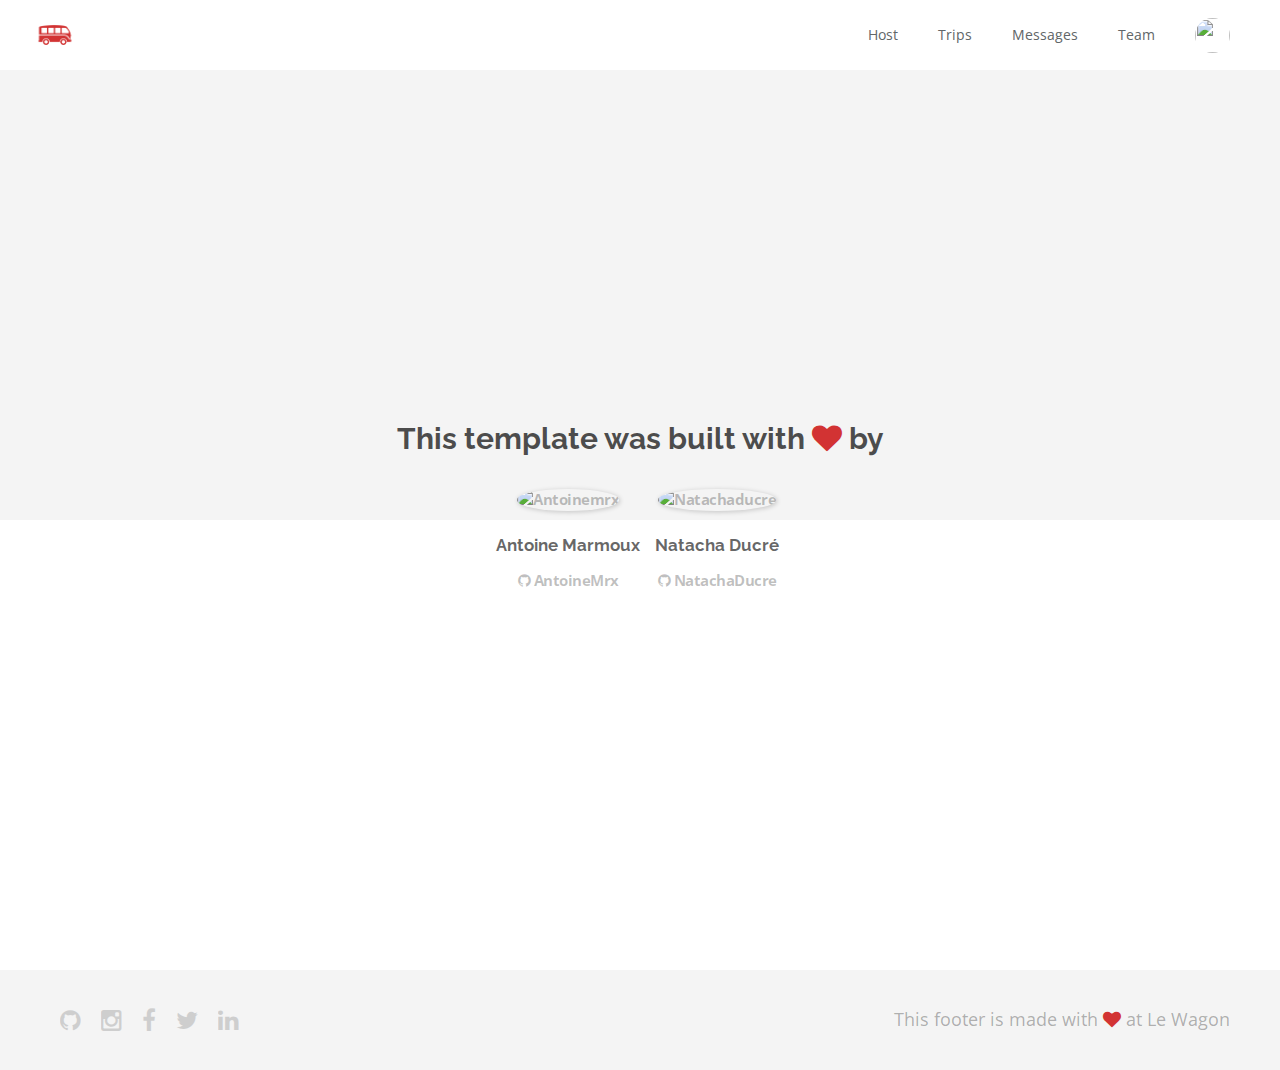
==== commit ce0b0e87: "Automated commit at 2017-11-13 11:23:14 UTC by middleman-deploy 2.0.0-alpha" ====
--- a/about.html
+++ b/about.html
@@ -7,32 +7,85 @@
           content="width=device-width, initial-scale=1, shrink-to-fit=no">
     <!-- Use the title from a page's frontmatter if it has one -->
     <title>Le Wagon - Middleman - About</title>
-    <link href="stylesheets/application-3c48b980.css" rel="stylesheet" />
+    <link href="stylesheets/application-730deff3.css" rel="stylesheet" />
     <script src="javascripts/application-93de88c9.js"></script>
     <link href="images/favicon-f15af148.png" rel="icon" type="image/png" />
   </head>
   <body>
+    <div class="navbar-wagon">
+  <!-- Logo -->
+  <a href="/" class="navbar-wagon-brand">
+    <img src="images/logo-acc9c0ec.png" id="logo" alt="Logo" />
+  </a>
+
+  <!-- Right Navigation -->
+  <div class="navbar-wagon-right hidden-xs hidden-sm">
+
+    <a href="" class="navbar-wagon-item navbar-wagon-link">Host</a>
+    <a href="" class="navbar-wagon-item navbar-wagon-link">Trips</a>
+    <a href="" class="navbar-wagon-item navbar-wagon-link">Messages</a>
+    <a href="team.html" class="navbar-wagon-item navbar-wagon-link">Team</a>
+
+    <!-- Profile picture with dropdown list -->
+    <div class="navbar-wagon-item">
+      <div class="dropdown">
+        <img src="https://kitt.lewagon.com/placeholder/users/ssaunier" class="avatar dropdown-toggle" id="navbar-wagon-menu" data-toggle="dropdown">
+        <ul class="dropdown-menu dropdown-menu-right navbar-wagon-dropdown-menu">
+          <li><a href="#">Profile</a></li>
+          <li><a href="#">Dashboard</a></li>
+          <li><a href="#">Log Out</a></li>
+        </ul>
+      </div>
+    </div>
+  </div>
+
+  <!-- Dropdown appearing on mobile only -->
+  <div class="navbar-wagon-item hidden-md hidden-lg">
+    <div class="dropdown">
+      <i class="fa fa-bars dropdown-toggle" data-toggle="dropdown"></i>
+      <ul class="dropdown-menu dropdown-menu-right navbar-wagon-dropdown-menu">
+        <li><a href="#">Host</a></li>
+        <li><a href="#">Trips</a></li>
+        <li><a href="#">Messagese</a></li>
+      </ul>
+    </div>
+  </div>
+</div>
+
     <div id="about">
   <div class="about-content">
     <h1>This template was built with <i class="fa fa-heart"></i> by</h1>
     <ul class="list-inline">
         <li>
-<a href="https://kitt.lewagon.com/alumni/ssaunier" target="_blank">            <img src="https://kitt.lewagon.com/placeholder/users/ssaunier" class="img-circle" alt="Ssaunier" />
-</a>          <h2>Sébastien Saunier</h2>
+<a href="https://kitt.lewagon.com/alumni/AntoineMrx" target="_blank">            <img src="https://kitt.lewagon.com/placeholder/users/AntoineMrx" class="img-circle" alt="Antoinemrx" />
+</a>          <h2>Antoine Marmoux</h2>
           <p>
-<a href="https://github.com/ssaunier" target="_blank">              <i class="fa fa-github"></i> ssaunier
+<a href="https://github.com/AntoineMrx" target="_blank">              <i class="fa fa-github"></i> AntoineMrx
 </a>          </p>
         </li>
         <li>
-<a href="https://kitt.lewagon.com/alumni/Papillard" target="_blank">            <img src="https://kitt.lewagon.com/placeholder/users/Papillard" class="img-circle" alt="Papillard" />
-</a>          <h2>Boris Paillard</h2>
+<a href="https://kitt.lewagon.com/alumni/NatachaDucre" target="_blank">            <img src="https://kitt.lewagon.com/placeholder/users/NatachaDucre" class="img-circle" alt="Natachaducre" />
+</a>          <h2>Natacha Ducré</h2>
           <p>
-<a href="https://github.com/Papillard" target="_blank">              <i class="fa fa-github"></i> Papillard
+<a href="https://github.com/NatachaDucre" target="_blank">              <i class="fa fa-github"></i> NatachaDucre
 </a>          </p>
         </li>
     </ul>
   </div>
 </div>
 
+    <div class="footer">
+  <div class="footer-links">
+    <a href="#"><i class="fa fa-github"></i></a>
+    <a href="#"><i class="fa fa-instagram"></i></a>
+    <a href="#"><i class="fa fa-facebook"></i></a>
+    <a href="#"><i class="fa fa-twitter"></i></a>
+    <a href="#"><i class="fa fa-linkedin"></i></a>
+  </div>
+  <div class="footer-copyright">
+    This footer is made with <i class="fa fa-heart"></i> at Le Wagon
+  </div>
+</div>
+
   </body>
 </html>
--- a/stylesheets/application-730deff3.css
+++ b/stylesheets/application-730deff3.css
@@ -0,0 +1,8 @@
+@import url("https://fonts.googleapis.com/css?family=Open+Sans:400,300,700|Raleway:400,100,300,700,500");/*!
+ * Bootstrap v3.3.7 (http://getbootstrap.com)
+ * Copyright 2011-2016 Twitter, Inc.
+ * Licensed under MIT (https://github.com/twbs/bootstrap/blob/master/LICENSE)
+ *//*! normalize.css v3.0.3 | MIT License | github.com/necolas/normalize.css */html{font-family:sans-serif;-ms-text-size-adjust:100%;-webkit-text-size-adjust:100%}body{margin:0}article,aside,details,figcaption,figure,footer,header,hgroup,main,menu,nav,section,summary{display:block}audio,canvas,progress,video{display:inline-block;vertical-align:baseline}audio:not([controls]){display:none;height:0}[hidden],template{display:none}a{background-color:transparent}a:active,a:hover{outline:0}abbr[title]{border-bottom:1px dotted}b,strong{font-weight:bold}dfn{font-style:italic}h1{font-size:2em;margin:0.67em 0}mark{background:#ff0;color:#000}small{font-size:80%}sub,sup{font-size:75%;line-height:0;position:relative;vertical-align:baseline}sup{top:-0.5em}sub{bottom:-0.25em}img{border:0}svg:not(:root){overflow:hidden}figure{margin:1em 40px}hr{-webkit-box-sizing:content-box;box-sizing:content-box;height:0}pre{overflow:auto}code,kbd,pre,samp{font-family:monospace, monospace;font-size:1em}button,input,optgroup,select,textarea{color:inherit;font:inherit;margin:0}button{overflow:visible}button,select{text-transform:none}button,html input[type="button"],input[type="reset"],input[type="submit"]{-webkit-appearance:button;cursor:pointer}button[disabled],html input[disabled]{cursor:default}button::-moz-focus-inner,input::-moz-focus-inner{border:0;padding:0}input{line-height:normal}input[type="checkbox"],input[type="radio"]{-webkit-box-sizing:border-box;box-sizing:border-box;padding:0}input[type="number"]::-webkit-inner-spin-button,input[type="number"]::-webkit-outer-spin-button{height:auto}input[type="search"]{-webkit-appearance:textfield;-webkit-box-sizing:content-box;box-sizing:content-box}input[type="search"]::-webkit-search-cancel-button,input[type="search"]::-webkit-search-decoration{-webkit-appearance:none}fieldset{border:1px solid #c0c0c0;margin:0 2px;padding:0.35em 0.625em 0.75em}legend{border:0;padding:0}textarea{overflow:auto}optgroup{font-weight:bold}table{border-collapse:collapse;border-spacing:0}td,th{padding:0}/*! Source: https://github.com/h5bp/html5-boilerplate/blob/master/src/css/main.css */@media print{*,*:before,*:after{background:transparent !important;color:#000 !important;-webkit-box-shadow:none !important;box-shadow:none !important;text-shadow:none !important}a,a:visited{text-decoration:underline}a[href]:after{content:" (" attr(href) ")"}abbr[title]:after{content:" (" attr(title) ")"}a[href^="#"]:after,a[href^="javascript:"]:after{content:""}pre,blockquote{border:1px solid #999;page-break-inside:avoid}thead{display:table-header-group}tr,img{page-break-inside:avoid}img{max-width:100% !important}p,h2,h3{orphans:3;widows:3}h2,h3{page-break-after:avoid}.navbar{display:none}.btn>.caret,.dropup>.btn>.caret{border-top-color:#000 !important}.label{border:1px solid #000}.table{border-collapse:collapse !important}.table td,.table th{background-color:#fff !important}.table-bordered th,.table-bordered td{border:1px solid #ddd !important}}@font-face{font-family:'Glyphicons Halflings';src:url("../assets/bootstrap/glyphicons-halflings-regular-86b6f62b.eot");src:url("../assets/bootstrap/glyphicons-halflings-regular-86b6f62b.eot?#iefix") format("embedded-opentype"),url("../assets/bootstrap/glyphicons-halflings-regular-ca35b697.woff2") format("woff2"),url("../assets/bootstrap/glyphicons-halflings-regular-278e49a8.woff") format("woff"),url("../assets/bootstrap/glyphicons-halflings-regular-44bc1850.ttf") format("truetype"),url("../assets/bootstrap/glyphicons-halflings-regular-de51a849.svg#glyphicons_halflingsregular") format("svg")}.glyphicon{position:relative;top:1px;display:inline-block;font-family:'Glyphicons Halflings';font-style:normal;font-weight:normal;line-height:1;-webkit-font-smoothing:antialiased;-moz-osx-font-smoothing:grayscale}.glyphicon-asterisk:before{content:"\002a"}.glyphicon-plus:before{content:"\002b"}.glyphicon-euro:before,.glyphicon-eur:before{content:"\20ac"}.glyphicon-minus:before{content:"\2212"}.glyphicon-cloud:before{content:"\2601"}.glyphicon-envelope:before{content:"\2709"}.glyphicon-pencil:before{content:"\270f"}.glyphicon-glass:before{content:"\e001"}.glyphicon-music:before{content:"\e002"}.glyphicon-search:before{content:"\e003"}.glyphicon-heart:before{content:"\e005"}.glyphicon-star:before{content:"\e006"}.glyphicon-star-empty:before{content:"\e007"}.glyphicon-user:before{content:"\e008"}.glyphicon-film:before{content:"\e009"}.glyphicon-th-large:before{content:"\e010"}.glyphicon-th:before{content:"\e011"}.glyphicon-th-list:before{content:"\e012"}.glyphicon-ok:before{content:"\e013"}.glyphicon-remove:before{content:"\e014"}.glyphicon-zoom-in:before{content:"\e015"}.glyphicon-zoom-out:before{content:"\e016"}.glyphicon-off:before{content:"\e017"}.glyphicon-signal:before{content:"\e018"}.glyphicon-cog:before{content:"\e019"}.glyphicon-trash:before{content:"\e020"}.glyphicon-home:before{content:"\e021"}.glyphicon-file:before{content:"\e022"}.glyphicon-time:before{content:"\e023"}.glyphicon-road:before{content:"\e024"}.glyphicon-download-alt:before{content:"\e025"}.glyphicon-download:before{content:"\e026"}.glyphicon-upload:before{content:"\e027"}.glyphicon-inbox:before{content:"\e028"}.glyphicon-play-circle:before{content:"\e029"}.glyphicon-repeat:before{content:"\e030"}.glyphicon-refresh:before{content:"\e031"}.glyphicon-list-alt:before{content:"\e032"}.glyphicon-lock:before{content:"\e033"}.glyphicon-flag:before{content:"\e034"}.glyphicon-headphones:before{content:"\e035"}.glyphicon-volume-off:before{content:"\e036"}.glyphicon-volume-down:before{content:"\e037"}.glyphicon-volume-up:before{content:"\e038"}.glyphicon-qrcode:before{content:"\e039"}.glyphicon-barcode:before{content:"\e040"}.glyphicon-tag:before{content:"\e041"}.glyphicon-tags:before{content:"\e042"}.glyphicon-book:before{content:"\e043"}.glyphicon-bookmark:before{content:"\e044"}.glyphicon-print:before{content:"\e045"}.glyphicon-camera:before{content:"\e046"}.glyphicon-font:before{content:"\e047"}.glyphicon-bold:before{content:"\e048"}.glyphicon-italic:before{content:"\e049"}.glyphicon-text-height:before{content:"\e050"}.glyphicon-text-width:before{content:"\e051"}.glyphicon-align-left:before{content:"\e052"}.glyphicon-align-center:before{content:"\e053"}.glyphicon-align-right:before{content:"\e054"}.glyphicon-align-justify:before{content:"\e055"}.glyphicon-list:before{content:"\e056"}.glyphicon-indent-left:before{content:"\e057"}.glyphicon-indent-right:before{content:"\e058"}.glyphicon-facetime-video:before{content:"\e059"}.glyphicon-picture:before{content:"\e060"}.glyphicon-map-marker:before{content:"\e062"}.glyphicon-adjust:before{content:"\e063"}.glyphicon-tint:before{content:"\e064"}.glyphicon-edit:before{content:"\e065"}.glyphicon-share:before{content:"\e066"}.glyphicon-check:before{content:"\e067"}.glyphicon-move:before{content:"\e068"}.glyphicon-step-backward:before{content:"\e069"}.glyphicon-fast-backward:before{content:"\e070"}.glyphicon-backward:before{content:"\e071"}.glyphicon-play:before{content:"\e072"}.glyphicon-pause:before{content:"\e073"}.glyphicon-stop:before{content:"\e074"}.glyphicon-forward:before{content:"\e075"}.glyphicon-fast-forward:before{content:"\e076"}.glyphicon-step-forward:before{content:"\e077"}.glyphicon-eject:before{content:"\e078"}.glyphicon-chevron-left:before{content:"\e079"}.glyphicon-chevron-right:before{content:"\e080"}.glyphicon-plus-sign:before{content:"\e081"}.glyphicon-minus-sign:before{content:"\e082"}.glyphicon-remove-sign:before{content:"\e083"}.glyphicon-ok-sign:before{content:"\e084"}.glyphicon-question-sign:before{content:"\e085"}.glyphicon-info-sign:before{content:"\e086"}.glyphicon-screenshot:before{content:"\e087"}.glyphicon-remove-circle:before{content:"\e088"}.glyphicon-ok-circle:before{content:"\e089"}.glyphicon-ban-circle:before{content:"\e090"}.glyphicon-arrow-left:before{content:"\e091"}.glyphicon-arrow-right:before{content:"\e092"}.glyphicon-arrow-up:before{content:"\e093"}.glyphicon-arrow-down:before{content:"\e094"}.glyphicon-share-alt:before{content:"\e095"}.glyphicon-resize-full:before{content:"\e096"}.glyphicon-resize-small:before{content:"\e097"}.glyphicon-exclamation-sign:before{content:"\e101"}.glyphicon-gift:before{content:"\e102"}.glyphicon-leaf:before{content:"\e103"}.glyphicon-fire:before{content:"\e104"}.glyphicon-eye-open:before{content:"\e105"}.glyphicon-eye-close:before{content:"\e106"}.glyphicon-warning-sign:before{content:"\e107"}.glyphicon-plane:before{content:"\e108"}.glyphicon-calendar:before{content:"\e109"}.glyphicon-random:before{content:"\e110"}.glyphicon-comment:before{content:"\e111"}.glyphicon-magnet:before{content:"\e112"}.glyphicon-chevron-up:before{content:"\e113"}.glyphicon-chevron-down:before{content:"\e114"}.glyphicon-retweet:before{content:"\e115"}.glyphicon-shopping-cart:before{content:"\e116"}.glyphicon-folder-close:before{content:"\e117"}.glyphicon-folder-open:before{content:"\e118"}.glyphicon-resize-vertical:before{content:"\e119"}.glyphicon-resize-horizontal:before{content:"\e120"}.glyphicon-hdd:before{content:"\e121"}.glyphicon-bullhorn:before{content:"\e122"}.glyphicon-bell:before{content:"\e123"}.glyphicon-certificate:before{content:"\e124"}.glyphicon-thumbs-up:before{content:"\e125"}.glyphicon-thumbs-down:before{content:"\e126"}.glyphicon-hand-right:before{content:"\e127"}.glyphicon-hand-left:before{content:"\e128"}.glyphicon-hand-up:before{content:"\e129"}.glyphicon-hand-down:before{content:"\e130"}.glyphicon-circle-arrow-right:before{content:"\e131"}.glyphicon-circle-arrow-left:before{content:"\e132"}.glyphicon-circle-arrow-up:before{content:"\e133"}.glyphicon-circle-arrow-down:before{content:"\e134"}.glyphicon-globe:before{content:"\e135"}.glyphicon-wrench:before{content:"\e136"}.glyphicon-tasks:before{content:"\e137"}.glyphicon-filter:before{content:"\e138"}.glyphicon-briefcase:before{content:"\e139"}.glyphicon-fullscreen:before{content:"\e140"}.glyphicon-dashboard:before{content:"\e141"}.glyphicon-paperclip:before{content:"\e142"}.glyphicon-heart-empty:before{content:"\e143"}.glyphicon-link:before{content:"\e144"}.glyphicon-phone:before{content:"\e145"}.glyphicon-pushpin:before{content:"\e146"}.glyphicon-usd:before{content:"\e148"}.glyphicon-gbp:before{content:"\e149"}.glyphicon-sort:before{content:"\e150"}.glyphicon-sort-by-alphabet:before{content:"\e151"}.glyphicon-sort-by-alphabet-alt:before{content:"\e152"}.glyphicon-sort-by-order:before{content:"\e153"}.glyphicon-sort-by-order-alt:before{content:"\e154"}.glyphicon-sort-by-attributes:before{content:"\e155"}.glyphicon-sort-by-attributes-alt:before{content:"\e156"}.glyphicon-unchecked:before{content:"\e157"}.glyphicon-expand:before{content:"\e158"}.glyphicon-collapse-down:before{content:"\e159"}.glyphicon-collapse-up:before{content:"\e160"}.glyphicon-log-in:before{content:"\e161"}.glyphicon-flash:before{content:"\e162"}.glyphicon-log-out:before{content:"\e163"}.glyphicon-new-window:before{content:"\e164"}.glyphicon-record:before{content:"\e165"}.glyphicon-save:before{content:"\e166"}.glyphicon-open:before{content:"\e167"}.glyphicon-saved:before{content:"\e168"}.glyphicon-import:before{content:"\e169"}.glyphicon-export:before{content:"\e170"}.glyphicon-send:before{content:"\e171"}.glyphicon-floppy-disk:before{content:"\e172"}.glyphicon-floppy-saved:before{content:"\e173"}.glyphicon-floppy-remove:before{content:"\e174"}.glyphicon-floppy-save:before{content:"\e175"}.glyphicon-floppy-open:before{content:"\e176"}.glyphicon-credit-card:before{content:"\e177"}.glyphicon-transfer:before{content:"\e178"}.glyphicon-cutlery:before{content:"\e179"}.glyphicon-header:before{content:"\e180"}.glyphicon-compressed:before{content:"\e181"}.glyphicon-earphone:before{content:"\e182"}.glyphicon-phone-alt:before{content:"\e183"}.glyphicon-tower:before{content:"\e184"}.glyphicon-stats:before{content:"\e185"}.glyphicon-sd-video:before{content:"\e186"}.glyphicon-hd-video:before{content:"\e187"}.glyphicon-subtitles:before{content:"\e188"}.glyphicon-sound-stereo:before{content:"\e189"}.glyphicon-sound-dolby:before{content:"\e190"}.glyphicon-sound-5-1:before{content:"\e191"}.glyphicon-sound-6-1:before{content:"\e192"}.glyphicon-sound-7-1:before{content:"\e193"}.glyphicon-copyright-mark:before{content:"\e194"}.glyphicon-registration-mark:before{content:"\e195"}.glyphicon-cloud-download:before{content:"\e197"}.glyphicon-cloud-upload:before{content:"\e198"}.glyphicon-tree-conifer:before{content:"\e199"}.glyphicon-tree-deciduous:before{content:"\e200"}.glyphicon-cd:before{content:"\e201"}.glyphicon-save-file:before{content:"\e202"}.glyphicon-open-file:before{content:"\e203"}.glyphicon-level-up:before{content:"\e204"}.glyphicon-copy:before{content:"\e205"}.glyphicon-paste:before{content:"\e206"}.glyphicon-alert:before{content:"\e209"}.glyphicon-equalizer:before{content:"\e210"}.glyphicon-king:before{content:"\e211"}.glyphicon-queen:before{content:"\e212"}.glyphicon-pawn:before{content:"\e213"}.glyphicon-bishop:before{content:"\e214"}.glyphicon-knight:before{content:"\e215"}.glyphicon-baby-formula:before{content:"\e216"}.glyphicon-tent:before{content:"\26fa"}.glyphicon-blackboard:before{content:"\e218"}.glyphicon-bed:before{content:"\e219"}.glyphicon-apple:before{content:"\f8ff"}.glyphicon-erase:before{content:"\e221"}.glyphicon-hourglass:before{content:"\231b"}.glyphicon-lamp:before{content:"\e223"}.glyphicon-duplicate:before{content:"\e224"}.glyphicon-piggy-bank:before{content:"\e225"}.glyphicon-scissors:before{content:"\e226"}.glyphicon-bitcoin:before{content:"\e227"}.glyphicon-btc:before{content:"\e227"}.glyphicon-xbt:before{content:"\e227"}.glyphicon-yen:before{content:"\00a5"}.glyphicon-jpy:before{content:"\00a5"}.glyphicon-ruble:before{content:"\20bd"}.glyphicon-rub:before{content:"\20bd"}.glyphicon-scale:before{content:"\e230"}.glyphicon-ice-lolly:before{content:"\e231"}.glyphicon-ice-lolly-tasted:before{content:"\e232"}.glyphicon-education:before{content:"\e233"}.glyphicon-option-horizontal:before{content:"\e234"}.glyphicon-option-vertical:before{content:"\e235"}.glyphicon-menu-hamburger:before{content:"\e236"}.glyphicon-modal-window:before{content:"\e237"}.glyphicon-oil:before{content:"\e238"}.glyphicon-grain:before{content:"\e239"}.glyphicon-sunglasses:before{content:"\e240"}.glyphicon-text-size:before{content:"\e241"}.glyphicon-text-color:before{content:"\e242"}.glyphicon-text-background:before{content:"\e243"}.glyphicon-object-align-top:before{content:"\e244"}.glyphicon-object-align-bottom:before{content:"\e245"}.glyphicon-object-align-horizontal:before{content:"\e246"}.glyphicon-object-align-left:before{content:"\e247"}.glyphicon-object-align-vertical:before{content:"\e248"}.glyphicon-object-align-right:before{content:"\e249"}.glyphicon-triangle-right:before{content:"\e250"}.glyphicon-triangle-left:before{content:"\e251"}.glyphicon-triangle-bottom:before{content:"\e252"}.glyphicon-triangle-top:before{content:"\e253"}.glyphicon-console:before{content:"\e254"}.glyphicon-superscript:before{content:"\e255"}.glyphicon-subscript:before{content:"\e256"}.glyphicon-menu-left:before{content:"\e257"}.glyphicon-menu-right:before{content:"\e258"}.glyphicon-menu-down:before{content:"\e259"}.glyphicon-menu-up:before{content:"\e260"}*{-webkit-box-sizing:border-box;box-sizing:border-box}*:before,*:after{-webkit-box-sizing:border-box;box-sizing:border-box}html{font-size:10px;-webkit-tap-highlight-color:transparent}body{font-family:"Open Sans", "Helvetica", "sans-serif";font-size:18px;line-height:1.42857143;color:#333333;background-color:#F4F4F4}input,button,select,textarea{font-family:inherit;font-size:inherit;line-height:inherit}a{color:#469AE0;text-decoration:none}a:hover,a:focus{color:#1f74ba;text-decoration:underline}a:focus{outline:5px auto -webkit-focus-ring-color;outline-offset:-2px}figure{margin:0}img{vertical-align:middle}.img-responsive{display:block;max-width:100%;height:auto}.img-rounded{border-radius:2px}.img-thumbnail{padding:4px;line-height:1.42857143;background-color:#F4F4F4;border:1px solid #ddd;border-radius:2px;-webkit-transition:all 0.2s ease-in-out;transition:all 0.2s ease-in-out;display:inline-block;max-width:100%;height:auto}.img-circle{border-radius:50%}hr{margin-top:25px;margin-bottom:25px;border:0;border-top:1px solid #eeeeee}.sr-only{position:absolute;width:1px;height:1px;margin:-1px;padding:0;overflow:hidden;clip:rect(0, 0, 0, 0);border:0}.sr-only-focusable:active,.sr-only-focusable:focus{position:static;width:auto;height:auto;margin:0;overflow:visible;clip:auto}[role="button"]{cursor:pointer}h1,h2,h3,h4,h5,h6,.h1,.h2,.h3,.h4,.h5,.h6{font-family:"Raleway", "Helvetica", "sans-serif";font-weight:500;line-height:1.1;color:inherit}h1 small,h1 .small,h2 small,h2 .small,h3 small,h3 .small,h4 small,h4 .small,h5 small,h5 .small,h6 small,h6 .small,.h1 small,.h1 .small,.h2 small,.h2 .small,.h3 small,.h3 .small,.h4 small,.h4 .small,.h5 small,.h5 .small,.h6 small,.h6 .small{font-weight:normal;line-height:1;color:#777777}h1,.h1,h2,.h2,h3,.h3{margin-top:25px;margin-bottom:12.5px}h1 small,h1 .small,.h1 small,.h1 .small,h2 small,h2 .small,.h2 small,.h2 .small,h3 small,h3 .small,.h3 small,.h3 .small{font-size:65%}h4,.h4,h5,.h5,h6,.h6{margin-top:12.5px;margin-bottom:12.5px}h4 small,h4 .small,.h4 small,.h4 .small,h5 small,h5 .small,.h5 small,.h5 .small,h6 small,h6 .small,.h6 small,.h6 .small{font-size:75%}h1,.h1{font-size:46px}h2,.h2{font-size:38px}h3,.h3{font-size:31px}h4,.h4{font-size:23px}h5,.h5{font-size:18px}h6,.h6{font-size:16px}p{margin:0 0 12.5px}.lead{margin-bottom:25px;font-size:20px;font-weight:300;line-height:1.4}@media (min-width: 768px){.lead{font-size:27px}}small,.small{font-size:88%}mark,.mark{background-color:#fcf8e3;padding:.2em}.text-left{text-align:left}.text-right{text-align:right}.text-center{text-align:center}.text-justify{text-align:justify}.text-nowrap{white-space:nowrap}.text-lowercase{text-transform:lowercase}.text-uppercase,.initialism{text-transform:uppercase}.text-capitalize{text-transform:capitalize}.text-muted{color:#777777}.text-primary{color:#469AE0}a.text-primary:hover,a.text-primary:focus{color:#2381d0}.text-success{color:#3c763d}a.text-success:hover,a.text-success:focus{color:#2b542c}.text-info{color:#31708f}a.text-info:hover,a.text-info:focus{color:#245269}.text-warning{color:#8a6d3b}a.text-warning:hover,a.text-warning:focus{color:#66512c}.text-danger{color:#a94442}a.text-danger:hover,a.text-danger:focus{color:#843534}.bg-primary{color:#fff}.bg-primary{background-color:#469AE0}a.bg-primary:hover,a.bg-primary:focus{background-color:#2381d0}.bg-success{background-color:#dff0d8}a.bg-success:hover,a.bg-success:focus{background-color:#c1e2b3}.bg-info{background-color:#d9edf7}a.bg-info:hover,a.bg-info:focus{background-color:#afd9ee}.bg-warning{background-color:#fcf8e3}a.bg-warning:hover,a.bg-warning:focus{background-color:#f7ecb5}.bg-danger{background-color:#f2dede}a.bg-danger:hover,a.bg-danger:focus{background-color:#e4b9b9}.page-header{padding-bottom:11.5px;margin:50px 0 25px;border-bottom:1px solid #eeeeee}ul,ol{margin-top:0;margin-bottom:12.5px}ul ul,ul ol,ol ul,ol ol{margin-bottom:0}.list-unstyled{padding-left:0;list-style:none}.list-inline{padding-left:0;list-style:none;margin-left:-5px}.list-inline>li{display:inline-block;padding-left:5px;padding-right:5px}dl{margin-top:0;margin-bottom:25px}dt,dd{line-height:1.42857143}dt{font-weight:bold}dd{margin-left:0}.dl-horizontal dd:before,.dl-horizontal dd:after{content:" ";display:table}.dl-horizontal dd:after{clear:both}@media (min-width: 768px){.dl-horizontal dt{float:left;width:160px;clear:left;text-align:right;overflow:hidden;text-overflow:ellipsis;white-space:nowrap}.dl-horizontal dd{margin-left:180px}}abbr[title],abbr[data-original-title]{cursor:help;border-bottom:1px dotted #777777}.initialism{font-size:90%}blockquote{padding:12.5px 25px;margin:0 0 25px;font-size:22.5px;border-left:5px solid #eeeeee}blockquote p:last-child,blockquote ul:last-child,blockquote ol:last-child{margin-bottom:0}blockquote footer,blockquote small,blockquote .small{display:block;font-size:80%;line-height:1.42857143;color:#777777}blockquote footer:before,blockquote small:before,blockquote .small:before{content:'\2014 \00A0'}.blockquote-reverse,blockquote.pull-right{padding-right:15px;padding-left:0;border-right:5px solid #eeeeee;border-left:0;text-align:right}.blockquote-reverse footer:before,.blockquote-reverse small:before,.blockquote-reverse .small:before,blockquote.pull-right footer:before,blockquote.pull-right small:before,blockquote.pull-right .small:before{content:''}.blockquote-reverse footer:after,.blockquote-reverse small:after,.blockquote-reverse .small:after,blockquote.pull-right footer:after,blockquote.pull-right small:after,blockquote.pull-right .small:after{content:'\00A0 \2014'}address{margin-bottom:25px;font-style:normal;line-height:1.42857143}code,kbd,pre,samp{font-family:Menlo, Monaco, Consolas, "Courier New", monospace}code{padding:2px 4px;font-size:90%;color:#c7254e;background-color:#f9f2f4;border-radius:2px}kbd{padding:2px 4px;font-size:90%;color:#fff;background-color:#333;border-radius:2px;-webkit-box-shadow:inset 0 -1px 0 rgba(0,0,0,0.25);box-shadow:inset 0 -1px 0 rgba(0,0,0,0.25)}kbd kbd{padding:0;font-size:100%;font-weight:bold;-webkit-box-shadow:none;box-shadow:none}pre{display:block;padding:12px;margin:0 0 12.5px;font-size:17px;line-height:1.42857143;word-break:break-all;word-wrap:break-word;color:#333333;background-color:#f5f5f5;border:1px solid #ccc;border-radius:2px}pre code{padding:0;font-size:inherit;color:inherit;white-space:pre-wrap;background-color:transparent;border-radius:0}.pre-scrollable{max-height:340px;overflow-y:scroll}.container{margin-right:auto;margin-left:auto;padding-left:15px;padding-right:15px}.container:before,.container:after{content:" ";display:table}.container:after{clear:both}@media (min-width: 768px){.container{width:750px}}@media (min-width: 992px){.container{width:970px}}@media (min-width: 1200px){.container{width:1170px}}.container-fluid{margin-right:auto;margin-left:auto;padding-left:15px;padding-right:15px}.container-fluid:before,.container-fluid:after{content:" ";display:table}.container-fluid:after{clear:both}.row{margin-left:-15px;margin-right:-15px}.row:before,.row:after{content:" ";display:table}.row:after{clear:both}.col-xs-1,.col-sm-1,.col-md-1,.col-lg-1,.col-xs-2,.col-sm-2,.col-md-2,.col-lg-2,.col-xs-3,.col-sm-3,.col-md-3,.col-lg-3,.col-xs-4,.col-sm-4,.col-md-4,.col-lg-4,.col-xs-5,.col-sm-5,.col-md-5,.col-lg-5,.col-xs-6,.col-sm-6,.col-md-6,.col-lg-6,.col-xs-7,.col-sm-7,.col-md-7,.col-lg-7,.col-xs-8,.col-sm-8,.col-md-8,.col-lg-8,.col-xs-9,.col-sm-9,.col-md-9,.col-lg-9,.col-xs-10,.col-sm-10,.col-md-10,.col-lg-10,.col-xs-11,.col-sm-11,.col-md-11,.col-lg-11,.col-xs-12,.col-sm-12,.col-md-12,.col-lg-12{position:relative;min-height:1px;padding-left:15px;padding-right:15px}.col-xs-1,.col-xs-2,.col-xs-3,.col-xs-4,.col-xs-5,.col-xs-6,.col-xs-7,.col-xs-8,.col-xs-9,.col-xs-10,.col-xs-11,.col-xs-12{float:left}.col-xs-1{width:8.33333333%}.col-xs-2{width:16.66666667%}.col-xs-3{width:25%}.col-xs-4{width:33.33333333%}.col-xs-5{width:41.66666667%}.col-xs-6{width:50%}.col-xs-7{width:58.33333333%}.col-xs-8{width:66.66666667%}.col-xs-9{width:75%}.col-xs-10{width:83.33333333%}.col-xs-11{width:91.66666667%}.col-xs-12{width:100%}.col-xs-pull-0{right:auto}.col-xs-pull-1{right:8.33333333%}.col-xs-pull-2{right:16.66666667%}.col-xs-pull-3{right:25%}.col-xs-pull-4{right:33.33333333%}.col-xs-pull-5{right:41.66666667%}.col-xs-pull-6{right:50%}.col-xs-pull-7{right:58.33333333%}.col-xs-pull-8{right:66.66666667%}.col-xs-pull-9{right:75%}.col-xs-pull-10{right:83.33333333%}.col-xs-pull-11{right:91.66666667%}.col-xs-pull-12{right:100%}.col-xs-push-0{left:auto}.col-xs-push-1{left:8.33333333%}.col-xs-push-2{left:16.66666667%}.col-xs-push-3{left:25%}.col-xs-push-4{left:33.33333333%}.col-xs-push-5{left:41.66666667%}.col-xs-push-6{left:50%}.col-xs-push-7{left:58.33333333%}.col-xs-push-8{left:66.66666667%}.col-xs-push-9{left:75%}.col-xs-push-10{left:83.33333333%}.col-xs-push-11{left:91.66666667%}.col-xs-push-12{left:100%}.col-xs-offset-0{margin-left:0%}.col-xs-offset-1{margin-left:8.33333333%}.col-xs-offset-2{margin-left:16.66666667%}.col-xs-offset-3{margin-left:25%}.col-xs-offset-4{margin-left:33.33333333%}.col-xs-offset-5{margin-left:41.66666667%}.col-xs-offset-6{margin-left:50%}.col-xs-offset-7{margin-left:58.33333333%}.col-xs-offset-8{margin-left:66.66666667%}.col-xs-offset-9{margin-left:75%}.col-xs-offset-10{margin-left:83.33333333%}.col-xs-offset-11{margin-left:91.66666667%}.col-xs-offset-12{margin-left:100%}@media (min-width: 768px){.col-sm-1,.col-sm-2,.col-sm-3,.col-sm-4,.col-sm-5,.col-sm-6,.col-sm-7,.col-sm-8,.col-sm-9,.col-sm-10,.col-sm-11,.col-sm-12{float:left}.col-sm-1{width:8.33333333%}.col-sm-2{width:16.66666667%}.col-sm-3{width:25%}.col-sm-4{width:33.33333333%}.col-sm-5{width:41.66666667%}.col-sm-6{width:50%}.col-sm-7{width:58.33333333%}.col-sm-8{width:66.66666667%}.col-sm-9{width:75%}.col-sm-10{width:83.33333333%}.col-sm-11{width:91.66666667%}.col-sm-12{width:100%}.col-sm-pull-0{right:auto}.col-sm-pull-1{right:8.33333333%}.col-sm-pull-2{right:16.66666667%}.col-sm-pull-3{right:25%}.col-sm-pull-4{right:33.33333333%}.col-sm-pull-5{right:41.66666667%}.col-sm-pull-6{right:50%}.col-sm-pull-7{right:58.33333333%}.col-sm-pull-8{right:66.66666667%}.col-sm-pull-9{right:75%}.col-sm-pull-10{right:83.33333333%}.col-sm-pull-11{right:91.66666667%}.col-sm-pull-12{right:100%}.col-sm-push-0{left:auto}.col-sm-push-1{left:8.33333333%}.col-sm-push-2{left:16.66666667%}.col-sm-push-3{left:25%}.col-sm-push-4{left:33.33333333%}.col-sm-push-5{left:41.66666667%}.col-sm-push-6{left:50%}.col-sm-push-7{left:58.33333333%}.col-sm-push-8{left:66.66666667%}.col-sm-push-9{left:75%}.col-sm-push-10{left:83.33333333%}.col-sm-push-11{left:91.66666667%}.col-sm-push-12{left:100%}.col-sm-offset-0{margin-left:0%}.col-sm-offset-1{margin-left:8.33333333%}.col-sm-offset-2{margin-left:16.66666667%}.col-sm-offset-3{margin-left:25%}.col-sm-offset-4{margin-left:33.33333333%}.col-sm-offset-5{margin-left:41.66666667%}.col-sm-offset-6{margin-left:50%}.col-sm-offset-7{margin-left:58.33333333%}.col-sm-offset-8{margin-left:66.66666667%}.col-sm-offset-9{margin-left:75%}.col-sm-offset-10{margin-left:83.33333333%}.col-sm-offset-11{margin-left:91.66666667%}.col-sm-offset-12{margin-left:100%}}@media (min-width: 992px){.col-md-1,.col-md-2,.col-md-3,.col-md-4,.col-md-5,.col-md-6,.col-md-7,.col-md-8,.col-md-9,.col-md-10,.col-md-11,.col-md-12{float:left}.col-md-1{width:8.33333333%}.col-md-2{width:16.66666667%}.col-md-3{width:25%}.col-md-4{width:33.33333333%}.col-md-5{width:41.66666667%}.col-md-6{width:50%}.col-md-7{width:58.33333333%}.col-md-8{width:66.66666667%}.col-md-9{width:75%}.col-md-10{width:83.33333333%}.col-md-11{width:91.66666667%}.col-md-12{width:100%}.col-md-pull-0{right:auto}.col-md-pull-1{right:8.33333333%}.col-md-pull-2{right:16.66666667%}.col-md-pull-3{right:25%}.col-md-pull-4{right:33.33333333%}.col-md-pull-5{right:41.66666667%}.col-md-pull-6{right:50%}.col-md-pull-7{right:58.33333333%}.col-md-pull-8{right:66.66666667%}.col-md-pull-9{right:75%}.col-md-pull-10{right:83.33333333%}.col-md-pull-11{right:91.66666667%}.col-md-pull-12{right:100%}.col-md-push-0{left:auto}.col-md-push-1{left:8.33333333%}.col-md-push-2{left:16.66666667%}.col-md-push-3{left:25%}.col-md-push-4{left:33.33333333%}.col-md-push-5{left:41.66666667%}.col-md-push-6{left:50%}.col-md-push-7{left:58.33333333%}.col-md-push-8{left:66.66666667%}.col-md-push-9{left:75%}.col-md-push-10{left:83.33333333%}.col-md-push-11{left:91.66666667%}.col-md-push-12{left:100%}.col-md-offset-0{margin-left:0%}.col-md-offset-1{margin-left:8.33333333%}.col-md-offset-2{margin-left:16.66666667%}.col-md-offset-3{margin-left:25%}.col-md-offset-4{margin-left:33.33333333%}.col-md-offset-5{margin-left:41.66666667%}.col-md-offset-6{margin-left:50%}.col-md-offset-7{margin-left:58.33333333%}.col-md-offset-8{margin-left:66.66666667%}.col-md-offset-9{margin-left:75%}.col-md-offset-10{margin-left:83.33333333%}.col-md-offset-11{margin-left:91.66666667%}.col-md-offset-12{margin-left:100%}}@media (min-width: 1200px){.col-lg-1,.col-lg-2,.col-lg-3,.col-lg-4,.col-lg-5,.col-lg-6,.col-lg-7,.col-lg-8,.col-lg-9,.col-lg-10,.col-lg-11,.col-lg-12{float:left}.col-lg-1{width:8.33333333%}.col-lg-2{width:16.66666667%}.col-lg-3{width:25%}.col-lg-4{width:33.33333333%}.col-lg-5{width:41.66666667%}.col-lg-6{width:50%}.col-lg-7{width:58.33333333%}.col-lg-8{width:66.66666667%}.col-lg-9{width:75%}.col-lg-10{width:83.33333333%}.col-lg-11{width:91.66666667%}.col-lg-12{width:100%}.col-lg-pull-0{right:auto}.col-lg-pull-1{right:8.33333333%}.col-lg-pull-2{right:16.66666667%}.col-lg-pull-3{right:25%}.col-lg-pull-4{right:33.33333333%}.col-lg-pull-5{right:41.66666667%}.col-lg-pull-6{right:50%}.col-lg-pull-7{right:58.33333333%}.col-lg-pull-8{right:66.66666667%}.col-lg-pull-9{right:75%}.col-lg-pull-10{right:83.33333333%}.col-lg-pull-11{right:91.66666667%}.col-lg-pull-12{right:100%}.col-lg-push-0{left:auto}.col-lg-push-1{left:8.33333333%}.col-lg-push-2{left:16.66666667%}.col-lg-push-3{left:25%}.col-lg-push-4{left:33.33333333%}.col-lg-push-5{left:41.66666667%}.col-lg-push-6{left:50%}.col-lg-push-7{left:58.33333333%}.col-lg-push-8{left:66.66666667%}.col-lg-push-9{left:75%}.col-lg-push-10{left:83.33333333%}.col-lg-push-11{left:91.66666667%}.col-lg-push-12{left:100%}.col-lg-offset-0{margin-left:0%}.col-lg-offset-1{margin-left:8.33333333%}.col-lg-offset-2{margin-left:16.66666667%}.col-lg-offset-3{margin-left:25%}.col-lg-offset-4{margin-left:33.33333333%}.col-lg-offset-5{margin-left:41.66666667%}.col-lg-offset-6{margin-left:50%}.col-lg-offset-7{margin-left:58.33333333%}.col-lg-offset-8{margin-left:66.66666667%}.col-lg-offset-9{margin-left:75%}.col-lg-offset-10{margin-left:83.33333333%}.col-lg-offset-11{margin-left:91.66666667%}.col-lg-offset-12{margin-left:100%}}table{background-color:transparent}caption{padding-top:8px;padding-bottom:8px;color:#777777;text-align:left}th{text-align:left}.table{width:100%;max-width:100%;margin-bottom:25px}.table>thead>tr>th,.table>thead>tr>td,.table>tbody>tr>th,.table>tbody>tr>td,.table>tfoot>tr>th,.table>tfoot>tr>td{padding:8px;line-height:1.42857143;vertical-align:top;border-top:1px solid #ddd}.table>thead>tr>th{vertical-align:bottom;border-bottom:2px solid #ddd}.table>caption+thead>tr:first-child>th,.table>caption+thead>tr:first-child>td,.table>colgroup+thead>tr:first-child>th,.table>colgroup+thead>tr:first-child>td,.table>thead:first-child>tr:first-child>th,.table>thead:first-child>tr:first-child>td{border-top:0}.table>tbody+tbody{border-top:2px solid #ddd}.table .table{background-color:#F4F4F4}.table-condensed>thead>tr>th,.table-condensed>thead>tr>td,.table-condensed>tbody>tr>th,.table-condensed>tbody>tr>td,.table-condensed>tfoot>tr>th,.table-condensed>tfoot>tr>td{padding:5px}.table-bordered{border:1px solid #ddd}.table-bordered>thead>tr>th,.table-bordered>thead>tr>td,.table-bordered>tbody>tr>th,.table-bordered>tbody>tr>td,.table-bordered>tfoot>tr>th,.table-bordered>tfoot>tr>td{border:1px solid #ddd}.table-bordered>thead>tr>th,.table-bordered>thead>tr>td{border-bottom-width:2px}.table-striped>tbody>tr:nth-of-type(odd){background-color:#f9f9f9}.table-hover>tbody>tr:hover{background-color:#f5f5f5}table col[class*="col-"]{position:static;float:none;display:table-column}table td[class*="col-"],table th[class*="col-"]{position:static;float:none;display:table-cell}.table>thead>tr>td.active,.table>thead>tr>th.active,.table>thead>tr.active>td,.table>thead>tr.active>th,.table>tbody>tr>td.active,.table>tbody>tr>th.active,.table>tbody>tr.active>td,.table>tbody>tr.active>th,.table>tfoot>tr>td.active,.table>tfoot>tr>th.active,.table>tfoot>tr.active>td,.table>tfoot>tr.active>th{background-color:#f5f5f5}.table-hover>tbody>tr>td.active:hover,.table-hover>tbody>tr>th.active:hover,.table-hover>tbody>tr.active:hover>td,.table-hover>tbody>tr:hover>.active,.table-hover>tbody>tr.active:hover>th{background-color:#e8e8e8}.table>thead>tr>td.success,.table>thead>tr>th.success,.table>thead>tr.success>td,.table>thead>tr.success>th,.table>tbody>tr>td.success,.table>tbody>tr>th.success,.table>tbody>tr.success>td,.table>tbody>tr.success>th,.table>tfoot>tr>td.success,.table>tfoot>tr>th.success,.table>tfoot>tr.success>td,.table>tfoot>tr.success>th{background-color:#dff0d8}.table-hover>tbody>tr>td.success:hover,.table-hover>tbody>tr>th.success:hover,.table-hover>tbody>tr.success:hover>td,.table-hover>tbody>tr:hover>.success,.table-hover>tbody>tr.success:hover>th{background-color:#d0e9c6}.table>thead>tr>td.info,.table>thead>tr>th.info,.table>thead>tr.info>td,.table>thead>tr.info>th,.table>tbody>tr>td.info,.table>tbody>tr>th.info,.table>tbody>tr.info>td,.table>tbody>tr.info>th,.table>tfoot>tr>td.info,.table>tfoot>tr>th.info,.table>tfoot>tr.info>td,.table>tfoot>tr.info>th{background-color:#d9edf7}.table-hover>tbody>tr>td.info:hover,.table-hover>tbody>tr>th.info:hover,.table-hover>tbody>tr.info:hover>td,.table-hover>tbody>tr:hover>.info,.table-hover>tbody>tr.info:hover>th{background-color:#c4e3f3}.table>thead>tr>td.warning,.table>thead>tr>th.warning,.table>thead>tr.warning>td,.table>thead>tr.warning>th,.table>tbody>tr>td.warning,.table>tbody>tr>th.warning,.table>tbody>tr.warning>td,.table>tbody>tr.warning>th,.table>tfoot>tr>td.warning,.table>tfoot>tr>th.warning,.table>tfoot>tr.warning>td,.table>tfoot>tr.warning>th{background-color:#fcf8e3}.table-hover>tbody>tr>td.warning:hover,.table-hover>tbody>tr>th.warning:hover,.table-hover>tbody>tr.warning:hover>td,.table-hover>tbody>tr:hover>.warning,.table-hover>tbody>tr.warning:hover>th{background-color:#faf2cc}.table>thead>tr>td.danger,.table>thead>tr>th.danger,.table>thead>tr.danger>td,.table>thead>tr.danger>th,.table>tbody>tr>td.danger,.table>tbody>tr>th.danger,.table>tbody>tr.danger>td,.table>tbody>tr.danger>th,.table>tfoot>tr>td.danger,.table>tfoot>tr>th.danger,.table>tfoot>tr.danger>td,.table>tfoot>tr.danger>th{background-color:#f2dede}.table-hover>tbody>tr>td.danger:hover,.table-hover>tbody>tr>th.danger:hover,.table-hover>tbody>tr.danger:hover>td,.table-hover>tbody>tr:hover>.danger,.table-hover>tbody>tr.danger:hover>th{background-color:#ebcccc}.table-responsive{overflow-x:auto;min-height:0.01%}@media screen and (max-width: 767px){.table-responsive{width:100%;margin-bottom:18.75px;overflow-y:hidden;-ms-overflow-style:-ms-autohiding-scrollbar;border:1px solid #ddd}.table-responsive>.table{margin-bottom:0}.table-responsive>.table>thead>tr>th,.table-responsive>.table>thead>tr>td,.table-responsive>.table>tbody>tr>th,.table-responsive>.table>tbody>tr>td,.table-responsive>.table>tfoot>tr>th,.table-responsive>.table>tfoot>tr>td{white-space:nowrap}.table-responsive>.table-bordered{border:0}.table-responsive>.table-bordered>thead>tr>th:first-child,.table-responsive>.table-bordered>thead>tr>td:first-child,.table-responsive>.table-bordered>tbody>tr>th:first-child,.table-responsive>.table-bordered>tbody>tr>td:first-child,.table-responsive>.table-bordered>tfoot>tr>th:first-child,.table-responsive>.table-bordered>tfoot>tr>td:first-child{border-left:0}.table-responsive>.table-bordered>thead>tr>th:last-child,.table-responsive>.table-bordered>thead>tr>td:last-child,.table-responsive>.table-bordered>tbody>tr>th:last-child,.table-responsive>.table-bordered>tbody>tr>td:last-child,.table-responsive>.table-bordered>tfoot>tr>th:last-child,.table-responsive>.table-bordered>tfoot>tr>td:last-child{border-right:0}.table-responsive>.table-bordered>tbody>tr:last-child>th,.table-responsive>.table-bordered>tbody>tr:last-child>td,.table-responsive>.table-bordered>tfoot>tr:last-child>th,.table-responsive>.table-bordered>tfoot>tr:last-child>td{border-bottom:0}}fieldset{padding:0;margin:0;border:0;min-width:0}legend{display:block;width:100%;padding:0;margin-bottom:25px;font-size:27px;line-height:inherit;color:#333333;border:0;border-bottom:1px solid #e5e5e5}label{display:inline-block;max-width:100%;margin-bottom:5px;font-weight:bold}input[type="search"]{-webkit-box-sizing:border-box;box-sizing:border-box}input[type="radio"],input[type="checkbox"]{margin:4px 0 0;margin-top:1px \9;line-height:normal}input[type="file"]{display:block}input[type="range"]{display:block;width:100%}select[multiple],select[size]{height:auto}input[type="file"]:focus,input[type="radio"]:focus,input[type="checkbox"]:focus{outline:5px auto -webkit-focus-ring-color;outline-offset:-2px}output{display:block;padding-top:7px;font-size:18px;line-height:1.42857143;color:#000000}.form-control{display:block;width:100%;height:39px;padding:6px 12px;font-size:18px;line-height:1.42857143;color:#000000;background-color:#fff;background-image:none;border:1px solid #ccc;border-radius:2px;-webkit-box-shadow:inset 0 1px 1px rgba(0,0,0,0.075);box-shadow:inset 0 1px 1px rgba(0,0,0,0.075);-webkit-transition:border-color ease-in-out 0.15s, box-shadow ease-in-out 0.15s;-webkit-transition:border-color ease-in-out 0.15s, -webkit-box-shadow ease-in-out 0.15s;transition:border-color ease-in-out 0.15s, -webkit-box-shadow ease-in-out 0.15s;transition:border-color ease-in-out 0.15s, box-shadow ease-in-out 0.15s;transition:border-color ease-in-out 0.15s, box-shadow ease-in-out 0.15s, -webkit-box-shadow ease-in-out 0.15s}.form-control:focus{border-color:#66afe9;outline:0;-webkit-box-shadow:inset 0 1px 1px rgba(0,0,0,0.075),0 0 8px rgba(102,175,233,0.6);box-shadow:inset 0 1px 1px rgba(0,0,0,0.075),0 0 8px rgba(102,175,233,0.6)}.form-control::-moz-placeholder{color:#999;opacity:1}.form-control:-ms-input-placeholder{color:#999}.form-control::-webkit-input-placeholder{color:#999}.form-control::-ms-expand{border:0;background-color:transparent}.form-control[disabled],.form-control[readonly],fieldset[disabled] .form-control{background-color:#eeeeee;opacity:1}.form-control[disabled],fieldset[disabled] .form-control{cursor:not-allowed}textarea.form-control{height:auto}input[type="search"]{-webkit-appearance:none}@media screen and (-webkit-min-device-pixel-ratio: 0){input[type="date"].form-control,input[type="time"].form-control,input[type="datetime-local"].form-control,input[type="month"].form-control{line-height:39px}input[type="date"].input-sm,.input-group-sm>input[type="date"].form-control,.input-group-sm>input[type="date"].input-group-addon,.input-group-sm>.input-group-btn>input[type="date"].btn,.input-group-sm input[type="date"],input[type="time"].input-sm,.input-group-sm>input[type="time"].form-control,.input-group-sm>input[type="time"].input-group-addon,.input-group-sm>.input-group-btn>input[type="time"].btn,.input-group-sm input[type="time"],input[type="datetime-local"].input-sm,.input-group-sm>input[type="datetime-local"].form-control,.input-group-sm>input[type="datetime-local"].input-group-addon,.input-group-sm>.input-group-btn>input[type="datetime-local"].btn,.input-group-sm input[type="datetime-local"],input[type="month"].input-sm,.input-group-sm>input[type="month"].form-control,.input-group-sm>input[type="month"].input-group-addon,.input-group-sm>.input-group-btn>input[type="month"].btn,.input-group-sm input[type="month"]{line-height:36px}input[type="date"].input-lg,.input-group-lg>input[type="date"].form-control,.input-group-lg>input[type="date"].input-group-addon,.input-group-lg>.input-group-btn>input[type="date"].btn,.input-group-lg input[type="date"],input[type="time"].input-lg,.input-group-lg>input[type="time"].form-control,.input-group-lg>input[type="time"].input-group-addon,.input-group-lg>.input-group-btn>input[type="time"].btn,.input-group-lg input[type="time"],input[type="datetime-local"].input-lg,.input-group-lg>input[type="datetime-local"].form-control,.input-group-lg>input[type="datetime-local"].input-group-addon,.input-group-lg>.input-group-btn>input[type="datetime-local"].btn,.input-group-lg input[type="datetime-local"],input[type="month"].input-lg,.input-group-lg>input[type="month"].form-control,.input-group-lg>input[type="month"].input-group-addon,.input-group-lg>.input-group-btn>input[type="month"].btn,.input-group-lg input[type="month"]{line-height:53px}}.form-group{margin-bottom:15px}.radio,.checkbox{position:relative;display:block;margin-top:10px;margin-bottom:10px}.radio label,.checkbox label{min-height:25px;padding-left:20px;margin-bottom:0;font-weight:normal;cursor:pointer}.radio input[type="radio"],.radio-inline input[type="radio"],.checkbox input[type="checkbox"],.checkbox-inline input[type="checkbox"]{position:absolute;margin-left:-20px;margin-top:4px \9}.radio+.radio,.checkbox+.checkbox{margin-top:-5px}.radio-inline,.checkbox-inline{position:relative;display:inline-block;padding-left:20px;margin-bottom:0;vertical-align:middle;font-weight:normal;cursor:pointer}.radio-inline+.radio-inline,.checkbox-inline+.checkbox-inline{margin-top:0;margin-left:10px}input[type="radio"][disabled],input[type="radio"].disabled,fieldset[disabled] input[type="radio"],input[type="checkbox"][disabled],input[type="checkbox"].disabled,fieldset[disabled] input[type="checkbox"]{cursor:not-allowed}.radio-inline.disabled,fieldset[disabled] .radio-inline,.checkbox-inline.disabled,fieldset[disabled] .checkbox-inline{cursor:not-allowed}.radio.disabled label,fieldset[disabled] .radio label,.checkbox.disabled label,fieldset[disabled] .checkbox label{cursor:not-allowed}.form-control-static{padding-top:7px;padding-bottom:7px;margin-bottom:0;min-height:43px}.form-control-static.input-lg,.input-group-lg>.form-control-static.form-control,.input-group-lg>.form-control-static.input-group-addon,.input-group-lg>.input-group-btn>.form-control-static.btn,.form-control-static.input-sm,.input-group-sm>.form-control-static.form-control,.input-group-sm>.form-control-static.input-group-addon,.input-group-sm>.input-group-btn>.form-control-static.btn{padding-left:0;padding-right:0}.input-sm,.input-group-sm>.form-control,.input-group-sm>.input-group-addon,.input-group-sm>.input-group-btn>.btn{height:36px;padding:5px 10px;font-size:16px;line-height:1.5;border-radius:2px}select.input-sm,.input-group-sm>select.form-control,.input-group-sm>select.input-group-addon,.input-group-sm>.input-group-btn>select.btn{height:36px;line-height:36px}textarea.input-sm,.input-group-sm>textarea.form-control,.input-group-sm>textarea.input-group-addon,.input-group-sm>.input-group-btn>textarea.btn,select[multiple].input-sm,.input-group-sm>select[multiple].form-control,.input-group-sm>select[multiple].input-group-addon,.input-group-sm>.input-group-btn>select[multiple].btn{height:auto}.form-group-sm .form-control{height:36px;padding:5px 10px;font-size:16px;line-height:1.5;border-radius:2px}.form-group-sm select.form-control{height:36px;line-height:36px}.form-group-sm textarea.form-control,.form-group-sm select[multiple].form-control{height:auto}.form-group-sm .form-control-static{height:36px;min-height:41px;padding:6px 10px;font-size:16px;line-height:1.5}.input-lg,.input-group-lg>.form-control,.input-group-lg>.input-group-addon,.input-group-lg>.input-group-btn>.btn{height:53px;padding:10px 16px;font-size:23px;line-height:1.3333333;border-radius:2px}select.input-lg,.input-group-lg>select.form-control,.input-group-lg>select.input-group-addon,.input-group-lg>.input-group-btn>select.btn{height:53px;line-height:53px}textarea.input-lg,.input-group-lg>textarea.form-control,.input-group-lg>textarea.input-group-addon,.input-group-lg>.input-group-btn>textarea.btn,select[multiple].input-lg,.input-group-lg>select[multiple].form-control,.input-group-lg>select[multiple].input-group-addon,.input-group-lg>.input-group-btn>select[multiple].btn{height:auto}.form-group-lg .form-control{height:53px;padding:10px 16px;font-size:23px;line-height:1.3333333;border-radius:2px}.form-group-lg select.form-control{height:53px;line-height:53px}.form-group-lg textarea.form-control,.form-group-lg select[multiple].form-control{height:auto}.form-group-lg .form-control-static{height:53px;min-height:48px;padding:11px 16px;font-size:23px;line-height:1.3333333}.has-feedback{position:relative}.has-feedback .form-control{padding-right:48.75px}.form-control-feedback{position:absolute;top:0;right:0;z-index:2;display:block;width:39px;height:39px;line-height:39px;text-align:center;pointer-events:none}.input-lg+.form-control-feedback,.input-group-lg>.form-control+.form-control-feedback,.input-group-lg>.input-group-addon+.form-control-feedback,.input-group-lg>.input-group-btn>.btn+.form-control-feedback,.input-group-lg+.form-control-feedback,.form-group-lg .form-control+.form-control-feedback{width:53px;height:53px;line-height:53px}.input-sm+.form-control-feedback,.input-group-sm>.form-control+.form-control-feedback,.input-group-sm>.input-group-addon+.form-control-feedback,.input-group-sm>.input-group-btn>.btn+.form-control-feedback,.input-group-sm+.form-control-feedback,.form-group-sm .form-control+.form-control-feedback{width:36px;height:36px;line-height:36px}.has-success .help-block,.has-success .control-label,.has-success .radio,.has-success .checkbox,.has-success .radio-inline,.has-success .checkbox-inline,.has-success.radio label,.has-success.checkbox label,.has-success.radio-inline label,.has-success.checkbox-inline label{color:#3c763d}.has-success .form-control{border-color:#3c763d;-webkit-box-shadow:inset 0 1px 1px rgba(0,0,0,0.075);box-shadow:inset 0 1px 1px rgba(0,0,0,0.075)}.has-success .form-control:focus{border-color:#2b542c;-webkit-box-shadow:inset 0 1px 1px rgba(0,0,0,0.075),0 0 6px #67b168;box-shadow:inset 0 1px 1px rgba(0,0,0,0.075),0 0 6px #67b168}.has-success .input-group-addon{color:#3c763d;border-color:#3c763d;background-color:#dff0d8}.has-success .form-control-feedback{color:#3c763d}.has-warning .help-block,.has-warning .control-label,.has-warning .radio,.has-warning .checkbox,.has-warning .radio-inline,.has-warning .checkbox-inline,.has-warning.radio label,.has-warning.checkbox label,.has-warning.radio-inline label,.has-warning.checkbox-inline label{color:#8a6d3b}.has-warning .form-control{border-color:#8a6d3b;-webkit-box-shadow:inset 0 1px 1px rgba(0,0,0,0.075);box-shadow:inset 0 1px 1px rgba(0,0,0,0.075)}.has-warning .form-control:focus{border-color:#66512c;-webkit-box-shadow:inset 0 1px 1px rgba(0,0,0,0.075),0 0 6px #c0a16b;box-shadow:inset 0 1px 1px rgba(0,0,0,0.075),0 0 6px #c0a16b}.has-warning .input-group-addon{color:#8a6d3b;border-color:#8a6d3b;background-color:#fcf8e3}.has-warning .form-control-feedback{color:#8a6d3b}.has-error .help-block,.has-error .control-label,.has-error .radio,.has-error .checkbox,.has-error .radio-inline,.has-error .checkbox-inline,.has-error.radio label,.has-error.checkbox label,.has-error.radio-inline label,.has-error.checkbox-inline label{color:#a94442}.has-error .form-control{border-color:#a94442;-webkit-box-shadow:inset 0 1px 1px rgba(0,0,0,0.075);box-shadow:inset 0 1px 1px rgba(0,0,0,0.075)}.has-error .form-control:focus{border-color:#843534;-webkit-box-shadow:inset 0 1px 1px rgba(0,0,0,0.075),0 0 6px #ce8483;box-shadow:inset 0 1px 1px rgba(0,0,0,0.075),0 0 6px #ce8483}.has-error .input-group-addon{color:#a94442;border-color:#a94442;background-color:#f2dede}.has-error .form-control-feedback{color:#a94442}.has-feedback label ~ .form-control-feedback{top:30px}.has-feedback label.sr-only ~ .form-control-feedback{top:0}.help-block{display:block;margin-top:5px;margin-bottom:10px;color:#737373}@media (min-width: 768px){.form-inline .form-group{display:inline-block;margin-bottom:0;vertical-align:middle}.form-inline .form-control{display:inline-block;width:auto;vertical-align:middle}.form-inline .form-control-static{display:inline-block}.form-inline .input-group{display:inline-table;vertical-align:middle}.form-inline .input-group .input-group-addon,.form-inline .input-group .input-group-btn,.form-inline .input-group .form-control{width:auto}.form-inline .input-group>.form-control{width:100%}.form-inline .control-label{margin-bottom:0;vertical-align:middle}.form-inline .radio,.form-inline .checkbox{display:inline-block;margin-top:0;margin-bottom:0;vertical-align:middle}.form-inline .radio label,.form-inline .checkbox label{padding-left:0}.form-inline .radio input[type="radio"],.form-inline .checkbox input[type="checkbox"]{position:relative;margin-left:0}.form-inline .has-feedback .form-control-feedback{top:0}}.form-horizontal .radio,.form-horizontal .checkbox,.form-horizontal .radio-inline,.form-horizontal .checkbox-inline{margin-top:0;margin-bottom:0;padding-top:7px}.form-horizontal .radio,.form-horizontal .checkbox{min-height:32px}.form-horizontal .form-group{margin-left:-15px;margin-right:-15px}.form-horizontal .form-group:before,.form-horizontal .form-group:after{content:" ";display:table}.form-horizontal .form-group:after{clear:both}@media (min-width: 768px){.form-horizontal .control-label{text-align:right;margin-bottom:0;padding-top:7px}}.form-horizontal .has-feedback .form-control-feedback{right:15px}@media (min-width: 768px){.form-horizontal .form-group-lg .control-label{padding-top:11px;font-size:23px}}@media (min-width: 768px){.form-horizontal .form-group-sm .control-label{padding-top:6px;font-size:16px}}.btn{display:inline-block;margin-bottom:0;font-weight:normal;text-align:center;vertical-align:middle;-ms-touch-action:manipulation;touch-action:manipulation;cursor:pointer;background-image:none;border:1px solid transparent;white-space:nowrap;padding:6px 12px;font-size:18px;line-height:1.42857143;border-radius:2px;-webkit-user-select:none;-moz-user-select:none;-ms-user-select:none;user-select:none}.btn:focus,.btn.focus,.btn:active:focus,.btn:active.focus,.btn.active:focus,.btn.active.focus{outline:5px auto -webkit-focus-ring-color;outline-offset:-2px}.btn:hover,.btn:focus,.btn.focus{color:#333;text-decoration:none}.btn:active,.btn.active{outline:0;background-image:none;-webkit-box-shadow:inset 0 3px 5px rgba(0,0,0,0.125);box-shadow:inset 0 3px 5px rgba(0,0,0,0.125)}.btn.disabled,.btn[disabled],fieldset[disabled] .btn{cursor:not-allowed;opacity:0.65;filter:alpha(opacity=65);-webkit-box-shadow:none;box-shadow:none}a.btn.disabled,fieldset[disabled] a.btn{pointer-events:none}.btn-default{color:#333;background-color:#fff;border-color:#ccc}.btn-default:focus,.btn-default.focus{color:#333;background-color:#e6e6e6;border-color:#8c8c8c}.btn-default:hover{color:#333;background-color:#e6e6e6;border-color:#adadad}.btn-default:active,.btn-default.active,.open>.btn-default.dropdown-toggle{color:#333;background-color:#e6e6e6;border-color:#adadad}.btn-default:active:hover,.btn-default:active:focus,.btn-default:active.focus,.btn-default.active:hover,.btn-default.active:focus,.btn-default.active.focus,.open>.btn-default.dropdown-toggle:hover,.open>.btn-default.dropdown-toggle:focus,.open>.btn-default.dropdown-toggle.focus{color:#333;background-color:#d4d4d4;border-color:#8c8c8c}.btn-default:active,.btn-default.active,.open>.btn-default.dropdown-toggle{background-image:none}.btn-default.disabled:hover,.btn-default.disabled:focus,.btn-default.disabled.focus,.btn-default[disabled]:hover,.btn-default[disabled]:focus,.btn-default[disabled].focus,fieldset[disabled] .btn-default:hover,fieldset[disabled] .btn-default:focus,fieldset[disabled] .btn-default.focus{background-color:#fff;border-color:#ccc}.btn-default .badge{color:#fff;background-color:#333}.btn-primary{color:#fff;background-color:#469AE0;border-color:#308edc}.btn-primary:focus,.btn-primary.focus{color:#fff;background-color:#2381d0;border-color:#144b79}.btn-primary:hover{color:#fff;background-color:#2381d0;border-color:#1e6eb2}.btn-primary:active,.btn-primary.active,.open>.btn-primary.dropdown-toggle{color:#fff;background-color:#2381d0;border-color:#1e6eb2}.btn-primary:active:hover,.btn-primary:active:focus,.btn-primary:active.focus,.btn-primary.active:hover,.btn-primary.active:focus,.btn-primary.active.focus,.open>.btn-primary.dropdown-toggle:hover,.open>.btn-primary.dropdown-toggle:focus,.open>.btn-primary.dropdown-toggle.focus{color:#fff;background-color:#1e6eb2;border-color:#144b79}.btn-primary:active,.btn-primary.active,.open>.btn-primary.dropdown-toggle{background-image:none}.btn-primary.disabled:hover,.btn-primary.disabled:focus,.btn-primary.disabled.focus,.btn-primary[disabled]:hover,.btn-primary[disabled]:focus,.btn-primary[disabled].focus,fieldset[disabled] .btn-primary:hover,fieldset[disabled] .btn-primary:focus,fieldset[disabled] .btn-primary.focus{background-color:#469AE0;border-color:#308edc}.btn-primary .badge{color:#469AE0;background-color:#fff}.btn-success{color:#fff;background-color:#32B796;border-color:#2da386}.btn-success:focus,.btn-success.focus{color:#fff;background-color:#278f75;border-color:#113f34}.btn-success:hover{color:#fff;background-color:#278f75;border-color:#1f735e}.btn-success:active,.btn-success.active,.open>.btn-success.dropdown-toggle{color:#fff;background-color:#278f75;border-color:#1f735e}.btn-success:active:hover,.btn-success:active:focus,.btn-success:active.focus,.btn-success.active:hover,.btn-success.active:focus,.btn-success.active.focus,.open>.btn-success.dropdown-toggle:hover,.open>.btn-success.dropdown-toggle:focus,.open>.btn-success.dropdown-toggle.focus{color:#fff;background-color:#1f735e;border-color:#113f34}.btn-success:active,.btn-success.active,.open>.btn-success.dropdown-toggle{background-image:none}.btn-success.disabled:hover,.btn-success.disabled:focus,.btn-success.disabled.focus,.btn-success[disabled]:hover,.btn-success[disabled]:focus,.btn-success[disabled].focus,fieldset[disabled] .btn-success:hover,fieldset[disabled] .btn-success:focus,fieldset[disabled] .btn-success.focus{background-color:#32B796;border-color:#2da386}.btn-success .badge{color:#32B796;background-color:#fff}.btn-info{color:#fff;background-color:#FDB631;border-color:#fdad18}.btn-info:focus,.btn-info.focus{color:#fff;background-color:#f9a302;border-color:#946101}.btn-info:hover{color:#fff;background-color:#f9a302;border-color:#d58c02}.btn-info:active,.btn-info.active,.open>.btn-info.dropdown-toggle{color:#fff;background-color:#f9a302;border-color:#d58c02}.btn-info:active:hover,.btn-info:active:focus,.btn-info:active.focus,.btn-info.active:hover,.btn-info.active:focus,.btn-info.active.focus,.open>.btn-info.dropdown-toggle:hover,.open>.btn-info.dropdown-toggle:focus,.open>.btn-info.dropdown-toggle.focus{color:#fff;background-color:#d58c02;border-color:#946101}.btn-info:active,.btn-info.active,.open>.btn-info.dropdown-toggle{background-image:none}.btn-info.disabled:hover,.btn-info.disabled:focus,.btn-info.disabled.focus,.btn-info[disabled]:hover,.btn-info[disabled]:focus,.btn-info[disabled].focus,fieldset[disabled] .btn-info:hover,fieldset[disabled] .btn-info:focus,fieldset[disabled] .btn-info.focus{background-color:#FDB631;border-color:#fdad18}.btn-info .badge{color:#FDB631;background-color:#fff}.btn-warning{color:#fff;background-color:#E67E22;border-color:#d67118}.btn-warning:focus,.btn-warning.focus{color:#fff;background-color:#bf6516;border-color:#64350b}.btn-warning:hover{color:#fff;background-color:#bf6516;border-color:#9f5412}.btn-warning:active,.btn-warning.active,.open>.btn-warning.dropdown-toggle{color:#fff;background-color:#bf6516;border-color:#9f5412}.btn-warning:active:hover,.btn-warning:active:focus,.btn-warning:active.focus,.btn-warning.active:hover,.btn-warning.active:focus,.btn-warning.active.focus,.open>.btn-warning.dropdown-toggle:hover,.open>.btn-warning.dropdown-toggle:focus,.open>.btn-warning.dropdown-toggle.focus{color:#fff;background-color:#9f5412;border-color:#64350b}.btn-warning:active,.btn-warning.active,.open>.btn-warning.dropdown-toggle{background-image:none}.btn-warning.disabled:hover,.btn-warning.disabled:focus,.btn-warning.disabled.focus,.btn-warning[disabled]:hover,.btn-warning[disabled]:focus,.btn-warning[disabled].focus,fieldset[disabled] .btn-warning:hover,fieldset[disabled] .btn-warning:focus,fieldset[disabled] .btn-warning.focus{background-color:#E67E22;border-color:#d67118}.btn-warning .badge{color:#E67E22;background-color:#fff}.btn-danger{color:#fff;background-color:#EE5F5B;border-color:#ec4844}.btn-danger:focus,.btn-danger.focus{color:#fff;background-color:#e9322d;border-color:#9f1411}.btn-danger:hover{color:#fff;background-color:#e9322d;border-color:#dc1c17}.btn-danger:active,.btn-danger.active,.open>.btn-danger.dropdown-toggle{color:#fff;background-color:#e9322d;border-color:#dc1c17}.btn-danger:active:hover,.btn-danger:active:focus,.btn-danger:active.focus,.btn-danger.active:hover,.btn-danger.active:focus,.btn-danger.active.focus,.open>.btn-danger.dropdown-toggle:hover,.open>.btn-danger.dropdown-toggle:focus,.open>.btn-danger.dropdown-toggle.focus{color:#fff;background-color:#dc1c17;border-color:#9f1411}.btn-danger:active,.btn-danger.active,.open>.btn-danger.dropdown-toggle{background-image:none}.btn-danger.disabled:hover,.btn-danger.disabled:focus,.btn-danger.disabled.focus,.btn-danger[disabled]:hover,.btn-danger[disabled]:focus,.btn-danger[disabled].focus,fieldset[disabled] .btn-danger:hover,fieldset[disabled] .btn-danger:focus,fieldset[disabled] .btn-danger.focus{background-color:#EE5F5B;border-color:#ec4844}.btn-danger .badge{color:#EE5F5B;background-color:#fff}.btn-link{color:#469AE0;font-weight:normal;border-radius:0}.btn-link,.btn-link:active,.btn-link.active,.btn-link[disabled],fieldset[disabled] .btn-link{background-color:transparent;-webkit-box-shadow:none;box-shadow:none}.btn-link,.btn-link:hover,.btn-link:focus,.btn-link:active{border-color:transparent}.btn-link:hover,.btn-link:focus{color:#1f74ba;text-decoration:underline;background-color:transparent}.btn-link[disabled]:hover,.btn-link[disabled]:focus,fieldset[disabled] .btn-link:hover,fieldset[disabled] .btn-link:focus{color:#777777;text-decoration:none}.btn-lg,.btn-group-lg>.btn{padding:10px 16px;font-size:23px;line-height:1.3333333;border-radius:2px}.btn-sm,.btn-group-sm>.btn{padding:5px 10px;font-size:16px;line-height:1.5;border-radius:2px}.btn-xs,.btn-group-xs>.btn{padding:1px 5px;font-size:16px;line-height:1.5;border-radius:2px}.btn-block{display:block;width:100%}.btn-block+.btn-block{margin-top:5px}input[type="submit"].btn-block,input[type="reset"].btn-block,input[type="button"].btn-block{width:100%}.fade{opacity:0;-webkit-transition:opacity 0.15s linear;transition:opacity 0.15s linear}.fade.in{opacity:1}.collapse{display:none}.collapse.in{display:block}tr.collapse.in{display:table-row}tbody.collapse.in{display:table-row-group}.collapsing{position:relative;height:0;overflow:hidden;-webkit-transition-property:height, visibility;transition-property:height, visibility;-webkit-transition-duration:0.35s;transition-duration:0.35s;-webkit-transition-timing-function:ease;transition-timing-function:ease}.caret{display:inline-block;width:0;height:0;margin-left:2px;vertical-align:middle;border-top:4px dashed;border-top:4px solid \9;border-right:4px solid transparent;border-left:4px solid transparent}.dropup,.dropdown{position:relative}.dropdown-toggle:focus{outline:0}.dropdown-menu{position:absolute;top:100%;left:0;z-index:1000;display:none;float:left;min-width:160px;padding:5px 0;margin:2px 0 0;list-style:none;font-size:18px;text-align:left;background-color:#fff;border:1px solid #ccc;border:1px solid rgba(0,0,0,0.15);border-radius:2px;-webkit-box-shadow:0 6px 12px rgba(0,0,0,0.175);box-shadow:0 6px 12px rgba(0,0,0,0.175);background-clip:padding-box}.dropdown-menu.pull-right{right:0;left:auto}.dropdown-menu .divider{height:1px;margin:11.5px 0;overflow:hidden;background-color:#e5e5e5}.dropdown-menu>li>a{display:block;padding:3px 20px;clear:both;font-weight:normal;line-height:1.42857143;color:#333333;white-space:nowrap}.dropdown-menu>li>a:hover,.dropdown-menu>li>a:focus{text-decoration:none;color:#262626;background-color:#f5f5f5}.dropdown-menu>.active>a,.dropdown-menu>.active>a:hover,.dropdown-menu>.active>a:focus{color:#fff;text-decoration:none;outline:0;background-color:#469AE0}.dropdown-menu>.disabled>a,.dropdown-menu>.disabled>a:hover,.dropdown-menu>.disabled>a:focus{color:#777777}.dropdown-menu>.disabled>a:hover,.dropdown-menu>.disabled>a:focus{text-decoration:none;background-color:transparent;background-image:none;filter:progid:DXImageTransform.Microsoft.gradient(enabled = false);cursor:not-allowed}.open>.dropdown-menu{display:block}.open>a{outline:0}.dropdown-menu-right{left:auto;right:0}.dropdown-menu-left{left:0;right:auto}.dropdown-header{display:block;padding:3px 20px;font-size:16px;line-height:1.42857143;color:#777777;white-space:nowrap}.dropdown-backdrop{position:fixed;left:0;right:0;bottom:0;top:0;z-index:990}.pull-right>.dropdown-menu{right:0;left:auto}.dropup .caret,.navbar-fixed-bottom .dropdown .caret{border-top:0;border-bottom:4px dashed;border-bottom:4px solid \9;content:""}.dropup .dropdown-menu,.navbar-fixed-bottom .dropdown .dropdown-menu{top:auto;bottom:100%;margin-bottom:2px}@media (min-width: 768px){.navbar-right .dropdown-menu{right:0;left:auto}.navbar-right .dropdown-menu-left{left:0;right:auto}}.btn-group,.btn-group-vertical{position:relative;display:inline-block;vertical-align:middle}.btn-group>.btn,.btn-group-vertical>.btn{position:relative;float:left}.btn-group>.btn:hover,.btn-group>.btn:focus,.btn-group>.btn:active,.btn-group>.btn.active,.btn-group-vertical>.btn:hover,.btn-group-vertical>.btn:focus,.btn-group-vertical>.btn:active,.btn-group-vertical>.btn.active{z-index:2}.btn-group .btn+.btn,.btn-group .btn+.btn-group,.btn-group .btn-group+.btn,.btn-group .btn-group+.btn-group{margin-left:-1px}.btn-toolbar{margin-left:-5px}.btn-toolbar:before,.btn-toolbar:after{content:" ";display:table}.btn-toolbar:after{clear:both}.btn-toolbar .btn,.btn-toolbar .btn-group,.btn-toolbar .input-group{float:left}.btn-toolbar>.btn,.btn-toolbar>.btn-group,.btn-toolbar>.input-group{margin-left:5px}.btn-group>.btn:not(:first-child):not(:last-child):not(.dropdown-toggle){border-radius:0}.btn-group>.btn:first-child{margin-left:0}.btn-group>.btn:first-child:not(:last-child):not(.dropdown-toggle){border-bottom-right-radius:0;border-top-right-radius:0}.btn-group>.btn:last-child:not(:first-child),.btn-group>.dropdown-toggle:not(:first-child){border-bottom-left-radius:0;border-top-left-radius:0}.btn-group>.btn-group{float:left}.btn-group>.btn-group:not(:first-child):not(:last-child)>.btn{border-radius:0}.btn-group>.btn-group:first-child:not(:last-child)>.btn:last-child,.btn-group>.btn-group:first-child:not(:last-child)>.dropdown-toggle{border-bottom-right-radius:0;border-top-right-radius:0}.btn-group>.btn-group:last-child:not(:first-child)>.btn:first-child{border-bottom-left-radius:0;border-top-left-radius:0}.btn-group .dropdown-toggle:active,.btn-group.open .dropdown-toggle{outline:0}.btn-group>.btn+.dropdown-toggle{padding-left:8px;padding-right:8px}.btn-group>.btn-lg+.dropdown-toggle,.btn-group-lg.btn-group>.btn+.dropdown-toggle{padding-left:12px;padding-right:12px}.btn-group.open .dropdown-toggle{-webkit-box-shadow:inset 0 3px 5px rgba(0,0,0,0.125);box-shadow:inset 0 3px 5px rgba(0,0,0,0.125)}.btn-group.open .dropdown-toggle.btn-link{-webkit-box-shadow:none;box-shadow:none}.btn .caret{margin-left:0}.btn-lg .caret,.btn-group-lg>.btn .caret{border-width:5px 5px 0;border-bottom-width:0}.dropup .btn-lg .caret,.dropup .btn-group-lg>.btn .caret{border-width:0 5px 5px}.btn-group-vertical>.btn,.btn-group-vertical>.btn-group,.btn-group-vertical>.btn-group>.btn{display:block;float:none;width:100%;max-width:100%}.btn-group-vertical>.btn-group:before,.btn-group-vertical>.btn-group:after{content:" ";display:table}.btn-group-vertical>.btn-group:after{clear:both}.btn-group-vertical>.btn-group>.btn{float:none}.btn-group-vertical>.btn+.btn,.btn-group-vertical>.btn+.btn-group,.btn-group-vertical>.btn-group+.btn,.btn-group-vertical>.btn-group+.btn-group{margin-top:-1px;margin-left:0}.btn-group-vertical>.btn:not(:first-child):not(:last-child){border-radius:0}.btn-group-vertical>.btn:first-child:not(:last-child){border-top-right-radius:2px;border-top-left-radius:2px;border-bottom-right-radius:0;border-bottom-left-radius:0}.btn-group-vertical>.btn:last-child:not(:first-child){border-top-right-radius:0;border-top-left-radius:0;border-bottom-right-radius:2px;border-bottom-left-radius:2px}.btn-group-vertical>.btn-group:not(:first-child):not(:last-child)>.btn{border-radius:0}.btn-group-vertical>.btn-group:first-child:not(:last-child)>.btn:last-child,.btn-group-vertical>.btn-group:first-child:not(:last-child)>.dropdown-toggle{border-bottom-right-radius:0;border-bottom-left-radius:0}.btn-group-vertical>.btn-group:last-child:not(:first-child)>.btn:first-child{border-top-right-radius:0;border-top-left-radius:0}.btn-group-justified{display:table;width:100%;table-layout:fixed;border-collapse:separate}.btn-group-justified>.btn,.btn-group-justified>.btn-group{float:none;display:table-cell;width:1%}.btn-group-justified>.btn-group .btn{width:100%}.btn-group-justified>.btn-group .dropdown-menu{left:auto}[data-toggle="buttons"]>.btn input[type="radio"],[data-toggle="buttons"]>.btn input[type="checkbox"],[data-toggle="buttons"]>.btn-group>.btn input[type="radio"],[data-toggle="buttons"]>.btn-group>.btn input[type="checkbox"]{position:absolute;clip:rect(0, 0, 0, 0);pointer-events:none}.input-group{position:relative;display:table;border-collapse:separate}.input-group[class*="col-"]{float:none;padding-left:0;padding-right:0}.input-group .form-control{position:relative;z-index:2;float:left;width:100%;margin-bottom:0}.input-group .form-control:focus{z-index:3}.input-group-addon,.input-group-btn,.input-group .form-control{display:table-cell}.input-group-addon:not(:first-child):not(:last-child),.input-group-btn:not(:first-child):not(:last-child),.input-group .form-control:not(:first-child):not(:last-child){border-radius:0}.input-group-addon,.input-group-btn{width:1%;white-space:nowrap;vertical-align:middle}.input-group-addon{padding:6px 12px;font-size:18px;font-weight:normal;line-height:1;color:#000000;text-align:center;background-color:#eeeeee;border:1px solid #ccc;border-radius:2px}.input-group-addon.input-sm,.input-group-sm>.input-group-addon,.input-group-sm>.input-group-btn>.input-group-addon.btn{padding:5px 10px;font-size:16px;border-radius:2px}.input-group-addon.input-lg,.input-group-lg>.input-group-addon,.input-group-lg>.input-group-btn>.input-group-addon.btn{padding:10px 16px;font-size:23px;border-radius:2px}.input-group-addon input[type="radio"],.input-group-addon input[type="checkbox"]{margin-top:0}.input-group .form-control:first-child,.input-group-addon:first-child,.input-group-btn:first-child>.btn,.input-group-btn:first-child>.btn-group>.btn,.input-group-btn:first-child>.dropdown-toggle,.input-group-btn:last-child>.btn:not(:last-child):not(.dropdown-toggle),.input-group-btn:last-child>.btn-group:not(:last-child)>.btn{border-bottom-right-radius:0;border-top-right-radius:0}.input-group-addon:first-child{border-right:0}.input-group .form-control:last-child,.input-group-addon:last-child,.input-group-btn:last-child>.btn,.input-group-btn:last-child>.btn-group>.btn,.input-group-btn:last-child>.dropdown-toggle,.input-group-btn:first-child>.btn:not(:first-child),.input-group-btn:first-child>.btn-group:not(:first-child)>.btn{border-bottom-left-radius:0;border-top-left-radius:0}.input-group-addon:last-child{border-left:0}.input-group-btn{position:relative;font-size:0;white-space:nowrap}.input-group-btn>.btn{position:relative}.input-group-btn>.btn+.btn{margin-left:-1px}.input-group-btn>.btn:hover,.input-group-btn>.btn:focus,.input-group-btn>.btn:active{z-index:2}.input-group-btn:first-child>.btn,.input-group-btn:first-child>.btn-group{margin-right:-1px}.input-group-btn:last-child>.btn,.input-group-btn:last-child>.btn-group{z-index:2;margin-left:-1px}.nav{margin-bottom:0;padding-left:0;list-style:none}.nav:before,.nav:after{content:" ";display:table}.nav:after{clear:both}.nav>li{position:relative;display:block}.nav>li>a{position:relative;display:block;padding:10px 15px}.nav>li>a:hover,.nav>li>a:focus{text-decoration:none;background-color:#eeeeee}.nav>li.disabled>a{color:#777777}.nav>li.disabled>a:hover,.nav>li.disabled>a:focus{color:#777777;text-decoration:none;background-color:transparent;cursor:not-allowed}.nav .open>a,.nav .open>a:hover,.nav .open>a:focus{background-color:#eeeeee;border-color:#469AE0}.nav .nav-divider{height:1px;margin:11.5px 0;overflow:hidden;background-color:#e5e5e5}.nav>li>a>img{max-width:none}.nav-tabs{border-bottom:1px solid #ddd}.nav-tabs>li{float:left;margin-bottom:-1px}.nav-tabs>li>a{margin-right:2px;line-height:1.42857143;border:1px solid transparent;border-radius:2px 2px 0 0}.nav-tabs>li>a:hover{border-color:#eeeeee #eeeeee #ddd}.nav-tabs>li.active>a,.nav-tabs>li.active>a:hover,.nav-tabs>li.active>a:focus{color:#000000;background-color:#F4F4F4;border:1px solid #ddd;border-bottom-color:transparent;cursor:default}.nav-pills>li{float:left}.nav-pills>li>a{border-radius:2px}.nav-pills>li+li{margin-left:2px}.nav-pills>li.active>a,.nav-pills>li.active>a:hover,.nav-pills>li.active>a:focus{color:#fff;background-color:#469AE0}.nav-stacked>li{float:none}.nav-stacked>li+li{margin-top:2px;margin-left:0}.nav-justified,.nav-tabs.nav-justified{width:100%}.nav-justified>li,.nav-tabs.nav-justified>li{float:none}.nav-justified>li>a,.nav-tabs.nav-justified>li>a{text-align:center;margin-bottom:5px}.nav-justified>.dropdown .dropdown-menu{top:auto;left:auto}@media (min-width: 768px){.nav-justified>li,.nav-tabs.nav-justified>li{display:table-cell;width:1%}.nav-justified>li>a,.nav-tabs.nav-justified>li>a{margin-bottom:0}}.nav-tabs-justified,.nav-tabs.nav-justified{border-bottom:0}.nav-tabs-justified>li>a,.nav-tabs.nav-justified>li>a{margin-right:0;border-radius:2px}.nav-tabs-justified>.active>a,.nav-tabs.nav-justified>.active>a,.nav-tabs-justified>.active>a:hover,.nav-tabs.nav-justified>.active>a:hover,.nav-tabs-justified>.active>a:focus,.nav-tabs.nav-justified>.active>a:focus{border:1px solid #ddd}@media (min-width: 768px){.nav-tabs-justified>li>a,.nav-tabs.nav-justified>li>a{border-bottom:1px solid #ddd;border-radius:2px 2px 0 0}.nav-tabs-justified>.active>a,.nav-tabs.nav-justified>.active>a,.nav-tabs-justified>.active>a:hover,.nav-tabs.nav-justified>.active>a:hover,.nav-tabs-justified>.active>a:focus,.nav-tabs.nav-justified>.active>a:focus{border-bottom-color:#F4F4F4}}.tab-content>.tab-pane{display:none}.tab-content>.active{display:block}.nav-tabs .dropdown-menu{margin-top:-1px;border-top-right-radius:0;border-top-left-radius:0}.navbar{position:relative;min-height:50px;margin-bottom:25px;border:1px solid transparent}.navbar:before,.navbar:after{content:" ";display:table}.navbar:after{clear:both}@media (min-width: 768px){.navbar{border-radius:2px}}.navbar-header:before,.navbar-header:after{content:" ";display:table}.navbar-header:after{clear:both}@media (min-width: 768px){.navbar-header{float:left}}.navbar-collapse{overflow-x:visible;padding-right:15px;padding-left:15px;border-top:1px solid transparent;-webkit-box-shadow:inset 0 1px 0 rgba(255,255,255,0.1);box-shadow:inset 0 1px 0 rgba(255,255,255,0.1);-webkit-overflow-scrolling:touch}.navbar-collapse:before,.navbar-collapse:after{content:" ";display:table}.navbar-collapse:after{clear:both}.navbar-collapse.in{overflow-y:auto}@media (min-width: 768px){.navbar-collapse{width:auto;border-top:0;-webkit-box-shadow:none;box-shadow:none}.navbar-collapse.collapse{display:block !important;height:auto !important;padding-bottom:0;overflow:visible !important}.navbar-collapse.in{overflow-y:visible}.navbar-fixed-top .navbar-collapse,.navbar-static-top .navbar-collapse,.navbar-fixed-bottom .navbar-collapse{padding-left:0;padding-right:0}}.navbar-fixed-top .navbar-collapse,.navbar-fixed-bottom .navbar-collapse{max-height:340px}@media (max-device-width: 480px) and (orientation: landscape){.navbar-fixed-top .navbar-collapse,.navbar-fixed-bottom .navbar-collapse{max-height:200px}}.container>.navbar-header,.container>.navbar-collapse,.container-fluid>.navbar-header,.container-fluid>.navbar-collapse{margin-right:-15px;margin-left:-15px}@media (min-width: 768px){.container>.navbar-header,.container>.navbar-collapse,.container-fluid>.navbar-header,.container-fluid>.navbar-collapse{margin-right:0;margin-left:0}}.navbar-static-top{z-index:1000;border-width:0 0 1px}@media (min-width: 768px){.navbar-static-top{border-radius:0}}.navbar-fixed-top,.navbar-fixed-bottom{position:fixed;right:0;left:0;z-index:1030}@media (min-width: 768px){.navbar-fixed-top,.navbar-fixed-bottom{border-radius:0}}.navbar-fixed-top{top:0;border-width:0 0 1px}.navbar-fixed-bottom{bottom:0;margin-bottom:0;border-width:1px 0 0}.navbar-brand{float:left;padding:12.5px 15px;font-size:23px;line-height:25px;height:50px}.navbar-brand:hover,.navbar-brand:focus{text-decoration:none}.navbar-brand>img{display:block}@media (min-width: 768px){.navbar>.container .navbar-brand,.navbar>.container-fluid .navbar-brand{margin-left:-15px}}.navbar-toggle{position:relative;float:right;margin-right:15px;padding:9px 10px;margin-top:8px;margin-bottom:8px;background-color:transparent;background-image:none;border:1px solid transparent;border-radius:2px}.navbar-toggle:focus{outline:0}.navbar-toggle .icon-bar{display:block;width:22px;height:2px;border-radius:1px}.navbar-toggle .icon-bar+.icon-bar{margin-top:4px}@media (min-width: 768px){.navbar-toggle{display:none}}.navbar-nav{margin:6.25px -15px}.navbar-nav>li>a{padding-top:10px;padding-bottom:10px;line-height:25px}@media (max-width: 767px){.navbar-nav .open .dropdown-menu{position:static;float:none;width:auto;margin-top:0;background-color:transparent;border:0;-webkit-box-shadow:none;box-shadow:none}.navbar-nav .open .dropdown-menu>li>a,.navbar-nav .open .dropdown-menu .dropdown-header{padding:5px 15px 5px 25px}.navbar-nav .open .dropdown-menu>li>a{line-height:25px}.navbar-nav .open .dropdown-menu>li>a:hover,.navbar-nav .open .dropdown-menu>li>a:focus{background-image:none}}@media (min-width: 768px){.navbar-nav{float:left;margin:0}.navbar-nav>li{float:left}.navbar-nav>li>a{padding-top:12.5px;padding-bottom:12.5px}}.navbar-form{margin-left:-15px;margin-right:-15px;padding:10px 15px;border-top:1px solid transparent;border-bottom:1px solid transparent;-webkit-box-shadow:inset 0 1px 0 rgba(255,255,255,0.1),0 1px 0 rgba(255,255,255,0.1);box-shadow:inset 0 1px 0 rgba(255,255,255,0.1),0 1px 0 rgba(255,255,255,0.1);margin-top:5.5px;margin-bottom:5.5px}@media (min-width: 768px){.navbar-form .form-group{display:inline-block;margin-bottom:0;vertical-align:middle}.navbar-form .form-control{display:inline-block;width:auto;vertical-align:middle}.navbar-form .form-control-static{display:inline-block}.navbar-form .input-group{display:inline-table;vertical-align:middle}.navbar-form .input-group .input-group-addon,.navbar-form .input-group .input-group-btn,.navbar-form .input-group .form-control{width:auto}.navbar-form .input-group>.form-control{width:100%}.navbar-form .control-label{margin-bottom:0;vertical-align:middle}.navbar-form .radio,.navbar-form .checkbox{display:inline-block;margin-top:0;margin-bottom:0;vertical-align:middle}.navbar-form .radio label,.navbar-form .checkbox label{padding-left:0}.navbar-form .radio input[type="radio"],.navbar-form .checkbox input[type="checkbox"]{position:relative;margin-left:0}.navbar-form .has-feedback .form-control-feedback{top:0}}@media (max-width: 767px){.navbar-form .form-group{margin-bottom:5px}.navbar-form .form-group:last-child{margin-bottom:0}}@media (min-width: 768px){.navbar-form{width:auto;border:0;margin-left:0;margin-right:0;padding-top:0;padding-bottom:0;-webkit-box-shadow:none;box-shadow:none}}.navbar-nav>li>.dropdown-menu{margin-top:0;border-top-right-radius:0;border-top-left-radius:0}.navbar-fixed-bottom .navbar-nav>li>.dropdown-menu{margin-bottom:0;border-top-right-radius:2px;border-top-left-radius:2px;border-bottom-right-radius:0;border-bottom-left-radius:0}.navbar-btn{margin-top:5.5px;margin-bottom:5.5px}.navbar-btn.btn-sm,.btn-group-sm>.navbar-btn.btn{margin-top:7px;margin-bottom:7px}.navbar-btn.btn-xs,.btn-group-xs>.navbar-btn.btn{margin-top:14px;margin-bottom:14px}.navbar-text{margin-top:12.5px;margin-bottom:12.5px}@media (min-width: 768px){.navbar-text{float:left;margin-left:15px;margin-right:15px}}@media (min-width: 768px){.navbar-left{float:left !important}.navbar-right{float:right !important;margin-right:-15px}.navbar-right ~ .navbar-right{margin-right:0}}.navbar-default{background-color:#f8f8f8;border-color:#e7e7e7}.navbar-default .navbar-brand{color:#777}.navbar-default .navbar-brand:hover,.navbar-default .navbar-brand:focus{color:#5e5e5e;background-color:transparent}.navbar-default .navbar-text{color:#777}.navbar-default .navbar-nav>li>a{color:#777}.navbar-default .navbar-nav>li>a:hover,.navbar-default .navbar-nav>li>a:focus{color:#333;background-color:transparent}.navbar-default .navbar-nav>.active>a,.navbar-default .navbar-nav>.active>a:hover,.navbar-default .navbar-nav>.active>a:focus{color:#555;background-color:#e7e7e7}.navbar-default .navbar-nav>.disabled>a,.navbar-default .navbar-nav>.disabled>a:hover,.navbar-default .navbar-nav>.disabled>a:focus{color:#ccc;background-color:transparent}.navbar-default .navbar-toggle{border-color:#ddd}.navbar-default .navbar-toggle:hover,.navbar-default .navbar-toggle:focus{background-color:#ddd}.navbar-default .navbar-toggle .icon-bar{background-color:#888}.navbar-default .navbar-collapse,.navbar-default .navbar-form{border-color:#e7e7e7}.navbar-default .navbar-nav>.open>a,.navbar-default .navbar-nav>.open>a:hover,.navbar-default .navbar-nav>.open>a:focus{background-color:#e7e7e7;color:#555}@media (max-width: 767px){.navbar-default .navbar-nav .open .dropdown-menu>li>a{color:#777}.navbar-default .navbar-nav .open .dropdown-menu>li>a:hover,.navbar-default .navbar-nav .open .dropdown-menu>li>a:focus{color:#333;background-color:transparent}.navbar-default .navbar-nav .open .dropdown-menu>.active>a,.navbar-default .navbar-nav .open .dropdown-menu>.active>a:hover,.navbar-default .navbar-nav .open .dropdown-menu>.active>a:focus{color:#555;background-color:#e7e7e7}.navbar-default .navbar-nav .open .dropdown-menu>.disabled>a,.navbar-default .navbar-nav .open .dropdown-menu>.disabled>a:hover,.navbar-default .navbar-nav .open .dropdown-menu>.disabled>a:focus{color:#ccc;background-color:transparent}}.navbar-default .navbar-link{color:#777}.navbar-default .navbar-link:hover{color:#333}.navbar-default .btn-link{color:#777}.navbar-default .btn-link:hover,.navbar-default .btn-link:focus{color:#333}.navbar-default .btn-link[disabled]:hover,.navbar-default .btn-link[disabled]:focus,fieldset[disabled] .navbar-default .btn-link:hover,fieldset[disabled] .navbar-default .btn-link:focus{color:#ccc}.navbar-inverse{background-color:#222;border-color:#090909}.navbar-inverse .navbar-brand{color:#9d9d9d}.navbar-inverse .navbar-brand:hover,.navbar-inverse .navbar-brand:focus{color:#fff;background-color:transparent}.navbar-inverse .navbar-text{color:#9d9d9d}.navbar-inverse .navbar-nav>li>a{color:#9d9d9d}.navbar-inverse .navbar-nav>li>a:hover,.navbar-inverse .navbar-nav>li>a:focus{color:#fff;background-color:transparent}.navbar-inverse .navbar-nav>.active>a,.navbar-inverse .navbar-nav>.active>a:hover,.navbar-inverse .navbar-nav>.active>a:focus{color:#fff;background-color:#090909}.navbar-inverse .navbar-nav>.disabled>a,.navbar-inverse .navbar-nav>.disabled>a:hover,.navbar-inverse .navbar-nav>.disabled>a:focus{color:#444;background-color:transparent}.navbar-inverse .navbar-toggle{border-color:#333}.navbar-inverse .navbar-toggle:hover,.navbar-inverse .navbar-toggle:focus{background-color:#333}.navbar-inverse .navbar-toggle .icon-bar{background-color:#fff}.navbar-inverse .navbar-collapse,.navbar-inverse .navbar-form{border-color:#101010}.navbar-inverse .navbar-nav>.open>a,.navbar-inverse .navbar-nav>.open>a:hover,.navbar-inverse .navbar-nav>.open>a:focus{background-color:#090909;color:#fff}@media (max-width: 767px){.navbar-inverse .navbar-nav .open .dropdown-menu>.dropdown-header{border-color:#090909}.navbar-inverse .navbar-nav .open .dropdown-menu .divider{background-color:#090909}.navbar-inverse .navbar-nav .open .dropdown-menu>li>a{color:#9d9d9d}.navbar-inverse .navbar-nav .open .dropdown-menu>li>a:hover,.navbar-inverse .navbar-nav .open .dropdown-menu>li>a:focus{color:#fff;background-color:transparent}.navbar-inverse .navbar-nav .open .dropdown-menu>.active>a,.navbar-inverse .navbar-nav .open .dropdown-menu>.active>a:hover,.navbar-inverse .navbar-nav .open .dropdown-menu>.active>a:focus{color:#fff;background-color:#090909}.navbar-inverse .navbar-nav .open .dropdown-menu>.disabled>a,.navbar-inverse .navbar-nav .open .dropdown-menu>.disabled>a:hover,.navbar-inverse .navbar-nav .open .dropdown-menu>.disabled>a:focus{color:#444;background-color:transparent}}.navbar-inverse .navbar-link{color:#9d9d9d}.navbar-inverse .navbar-link:hover{color:#fff}.navbar-inverse .btn-link{color:#9d9d9d}.navbar-inverse .btn-link:hover,.navbar-inverse .btn-link:focus{color:#fff}.navbar-inverse .btn-link[disabled]:hover,.navbar-inverse .btn-link[disabled]:focus,fieldset[disabled] .navbar-inverse .btn-link:hover,fieldset[disabled] .navbar-inverse .btn-link:focus{color:#444}.breadcrumb{padding:8px 15px;margin-bottom:25px;list-style:none;background-color:#f5f5f5;border-radius:2px}.breadcrumb>li{display:inline-block}.breadcrumb>li+li:before{content:"/ ";padding:0 5px;color:#ccc}.breadcrumb>.active{color:#777777}.pagination{display:inline-block;padding-left:0;margin:25px 0;border-radius:2px}.pagination>li{display:inline}.pagination>li>a,.pagination>li>span{position:relative;float:left;padding:6px 12px;line-height:1.42857143;text-decoration:none;color:#469AE0;background-color:#fff;border:1px solid #ddd;margin-left:-1px}.pagination>li:first-child>a,.pagination>li:first-child>span{margin-left:0;border-bottom-left-radius:2px;border-top-left-radius:2px}.pagination>li:last-child>a,.pagination>li:last-child>span{border-bottom-right-radius:2px;border-top-right-radius:2px}.pagination>li>a:hover,.pagination>li>a:focus,.pagination>li>span:hover,.pagination>li>span:focus{z-index:2;color:#1f74ba;background-color:#eeeeee;border-color:#ddd}.pagination>.active>a,.pagination>.active>a:hover,.pagination>.active>a:focus,.pagination>.active>span,.pagination>.active>span:hover,.pagination>.active>span:focus{z-index:3;color:#fff;background-color:#469AE0;border-color:#469AE0;cursor:default}.pagination>.disabled>span,.pagination>.disabled>span:hover,.pagination>.disabled>span:focus,.pagination>.disabled>a,.pagination>.disabled>a:hover,.pagination>.disabled>a:focus{color:#777777;background-color:#fff;border-color:#ddd;cursor:not-allowed}.pagination-lg>li>a,.pagination-lg>li>span{padding:10px 16px;font-size:23px;line-height:1.3333333}.pagination-lg>li:first-child>a,.pagination-lg>li:first-child>span{border-bottom-left-radius:2px;border-top-left-radius:2px}.pagination-lg>li:last-child>a,.pagination-lg>li:last-child>span{border-bottom-right-radius:2px;border-top-right-radius:2px}.pagination-sm>li>a,.pagination-sm>li>span{padding:5px 10px;font-size:16px;line-height:1.5}.pagination-sm>li:first-child>a,.pagination-sm>li:first-child>span{border-bottom-left-radius:2px;border-top-left-radius:2px}.pagination-sm>li:last-child>a,.pagination-sm>li:last-child>span{border-bottom-right-radius:2px;border-top-right-radius:2px}.pager{padding-left:0;margin:25px 0;list-style:none;text-align:center}.pager:before,.pager:after{content:" ";display:table}.pager:after{clear:both}.pager li{display:inline}.pager li>a,.pager li>span{display:inline-block;padding:5px 14px;background-color:#fff;border:1px solid #ddd;border-radius:15px}.pager li>a:hover,.pager li>a:focus{text-decoration:none;background-color:#eeeeee}.pager .next>a,.pager .next>span{float:right}.pager .previous>a,.pager .previous>span{float:left}.pager .disabled>a,.pager .disabled>a:hover,.pager .disabled>a:focus,.pager .disabled>span{color:#777777;background-color:#fff;cursor:not-allowed}.label{display:inline;padding:.2em .6em .3em;font-size:75%;font-weight:bold;line-height:1;color:#fff;text-align:center;white-space:nowrap;vertical-align:baseline;border-radius:.25em}.label:empty{display:none}.btn .label{position:relative;top:-1px}a.label:hover,a.label:focus{color:#fff;text-decoration:none;cursor:pointer}.label-default{background-color:#777777}.label-default[href]:hover,.label-default[href]:focus{background-color:#5e5e5e}.label-primary{background-color:#469AE0}.label-primary[href]:hover,.label-primary[href]:focus{background-color:#2381d0}.label-success{background-color:#32B796}.label-success[href]:hover,.label-success[href]:focus{background-color:#278f75}.label-info{background-color:#FDB631}.label-info[href]:hover,.label-info[href]:focus{background-color:#f9a302}.label-warning{background-color:#E67E22}.label-warning[href]:hover,.label-warning[href]:focus{background-color:#bf6516}.label-danger{background-color:#EE5F5B}.label-danger[href]:hover,.label-danger[href]:focus{background-color:#e9322d}.badge{display:inline-block;min-width:10px;padding:3px 7px;font-size:16px;font-weight:bold;color:#fff;line-height:1;vertical-align:middle;white-space:nowrap;text-align:center;background-color:#777777;border-radius:10px}.badge:empty{display:none}.btn .badge{position:relative;top:-1px}.btn-xs .badge,.btn-group-xs>.btn .badge,.btn-group-xs>.btn .badge{top:0;padding:1px 5px}.list-group-item.active>.badge,.nav-pills>.active>a>.badge{color:#469AE0;background-color:#fff}.list-group-item>.badge{float:right}.list-group-item>.badge+.badge{margin-right:5px}.nav-pills>li>a>.badge{margin-left:3px}a.badge:hover,a.badge:focus{color:#fff;text-decoration:none;cursor:pointer}.jumbotron{padding-top:30px;padding-bottom:30px;margin-bottom:30px;color:inherit;background-color:#eeeeee}.jumbotron h1,.jumbotron .h1{color:inherit}.jumbotron p{margin-bottom:15px;font-size:27px;font-weight:200}.jumbotron>hr{border-top-color:#d5d5d5}.container .jumbotron,.container-fluid .jumbotron{border-radius:2px;padding-left:15px;padding-right:15px}.jumbotron .container{max-width:100%}@media screen and (min-width: 768px){.jumbotron{padding-top:48px;padding-bottom:48px}.container .jumbotron,.container-fluid .jumbotron{padding-left:60px;padding-right:60px}.jumbotron h1,.jumbotron .h1{font-size:81px}}.thumbnail{display:block;padding:4px;margin-bottom:25px;line-height:1.42857143;background-color:#F4F4F4;border:1px solid #ddd;border-radius:2px;-webkit-transition:border 0.2s ease-in-out;transition:border 0.2s ease-in-out}.thumbnail>img,.thumbnail a>img{display:block;max-width:100%;height:auto;margin-left:auto;margin-right:auto}.thumbnail .caption{padding:9px;color:#333333}a.thumbnail:hover,a.thumbnail:focus,a.thumbnail.active{border-color:#469AE0}.alert{padding:15px;margin-bottom:25px;border:1px solid transparent;border-radius:2px}.alert h4{margin-top:0;color:inherit}.alert .alert-link{font-weight:bold}.alert>p,.alert>ul{margin-bottom:0}.alert>p+p{margin-top:5px}.alert-dismissable,.alert-dismissible{padding-right:35px}.alert-dismissable .close,.alert-dismissible .close{position:relative;top:-2px;right:-21px;color:inherit}.alert-success{background-color:#dff0d8;border-color:#d6e9c6;color:#3c763d}.alert-success hr{border-top-color:#c9e2b3}.alert-success .alert-link{color:#2b542c}.alert-info{background-color:#d9edf7;border-color:#bce8f1;color:#31708f}.alert-info hr{border-top-color:#a6e1ec}.alert-info .alert-link{color:#245269}.alert-warning{background-color:#fcf8e3;border-color:#faebcc;color:#8a6d3b}.alert-warning hr{border-top-color:#f7e1b5}.alert-warning .alert-link{color:#66512c}.alert-danger{background-color:#f2dede;border-color:#ebccd1;color:#a94442}.alert-danger hr{border-top-color:#e4b9c0}.alert-danger .alert-link{color:#843534}@-webkit-keyframes progress-bar-stripes{from{background-position:40px 0}to{background-position:0 0}}@keyframes progress-bar-stripes{from{background-position:40px 0}to{background-position:0 0}}.progress{overflow:hidden;height:25px;margin-bottom:25px;background-color:#f5f5f5;border-radius:2px;-webkit-box-shadow:inset 0 1px 2px rgba(0,0,0,0.1);box-shadow:inset 0 1px 2px rgba(0,0,0,0.1)}.progress-bar{float:left;width:0%;height:100%;font-size:16px;line-height:25px;color:#fff;text-align:center;background-color:#469AE0;-webkit-box-shadow:inset 0 -1px 0 rgba(0,0,0,0.15);box-shadow:inset 0 -1px 0 rgba(0,0,0,0.15);-webkit-transition:width 0.6s ease;transition:width 0.6s ease}.progress-striped .progress-bar,.progress-bar-striped{background-image:linear-gradient(45deg, rgba(255,255,255,0.15) 25%, transparent 25%, transparent 50%, rgba(255,255,255,0.15) 50%, rgba(255,255,255,0.15) 75%, transparent 75%, transparent);background-size:40px 40px}.progress.active .progress-bar,.progress-bar.active{-webkit-animation:progress-bar-stripes 2s linear infinite;animation:progress-bar-stripes 2s linear infinite}.progress-bar-success{background-color:#32B796}.progress-striped .progress-bar-success{background-image:linear-gradient(45deg, rgba(255,255,255,0.15) 25%, transparent 25%, transparent 50%, rgba(255,255,255,0.15) 50%, rgba(255,255,255,0.15) 75%, transparent 75%, transparent)}.progress-bar-info{background-color:#FDB631}.progress-striped .progress-bar-info{background-image:linear-gradient(45deg, rgba(255,255,255,0.15) 25%, transparent 25%, transparent 50%, rgba(255,255,255,0.15) 50%, rgba(255,255,255,0.15) 75%, transparent 75%, transparent)}.progress-bar-warning{background-color:#E67E22}.progress-striped .progress-bar-warning{background-image:linear-gradient(45deg, rgba(255,255,255,0.15) 25%, transparent 25%, transparent 50%, rgba(255,255,255,0.15) 50%, rgba(255,255,255,0.15) 75%, transparent 75%, transparent)}.progress-bar-danger{background-color:#EE5F5B}.progress-striped .progress-bar-danger{background-image:linear-gradient(45deg, rgba(255,255,255,0.15) 25%, transparent 25%, transparent 50%, rgba(255,255,255,0.15) 50%, rgba(255,255,255,0.15) 75%, transparent 75%, transparent)}.media{margin-top:15px}.media:first-child{margin-top:0}.media,.media-body{zoom:1;overflow:hidden}.media-body{width:10000px}.media-object{display:block}.media-object.img-thumbnail{max-width:none}.media-right,.media>.pull-right{padding-left:10px}.media-left,.media>.pull-left{padding-right:10px}.media-left,.media-right,.media-body{display:table-cell;vertical-align:top}.media-middle{vertical-align:middle}.media-bottom{vertical-align:bottom}.media-heading{margin-top:0;margin-bottom:5px}.media-list{padding-left:0;list-style:none}.list-group{margin-bottom:20px;padding-left:0}.list-group-item{position:relative;display:block;padding:10px 15px;margin-bottom:-1px;background-color:#fff;border:1px solid #ddd}.list-group-item:first-child{border-top-right-radius:2px;border-top-left-radius:2px}.list-group-item:last-child{margin-bottom:0;border-bottom-right-radius:2px;border-bottom-left-radius:2px}a.list-group-item,button.list-group-item{color:#555}a.list-group-item .list-group-item-heading,button.list-group-item .list-group-item-heading{color:#333}a.list-group-item:hover,a.list-group-item:focus,button.list-group-item:hover,button.list-group-item:focus{text-decoration:none;color:#555;background-color:#f5f5f5}button.list-group-item{width:100%;text-align:left}.list-group-item.disabled,.list-group-item.disabled:hover,.list-group-item.disabled:focus{background-color:#eeeeee;color:#777777;cursor:not-allowed}.list-group-item.disabled .list-group-item-heading,.list-group-item.disabled:hover .list-group-item-heading,.list-group-item.disabled:focus .list-group-item-heading{color:inherit}.list-group-item.disabled .list-group-item-text,.list-group-item.disabled:hover .list-group-item-text,.list-group-item.disabled:focus .list-group-item-text{color:#777777}.list-group-item.active,.list-group-item.active:hover,.list-group-item.active:focus{z-index:2;color:#fff;background-color:#469AE0;border-color:#469AE0}.list-group-item.active .list-group-item-heading,.list-group-item.active .list-group-item-heading>small,.list-group-item.active .list-group-item-heading>.small,.list-group-item.active:hover .list-group-item-heading,.list-group-item.active:hover .list-group-item-heading>small,.list-group-item.active:hover .list-group-item-heading>.small,.list-group-item.active:focus .list-group-item-heading,.list-group-item.active:focus .list-group-item-heading>small,.list-group-item.active:focus .list-group-item-heading>.small{color:inherit}.list-group-item.active .list-group-item-text,.list-group-item.active:hover .list-group-item-text,.list-group-item.active:focus .list-group-item-text{color:#f5f9fd}.list-group-item-success{color:#3c763d;background-color:#dff0d8}a.list-group-item-success,button.list-group-item-success{color:#3c763d}a.list-group-item-success .list-group-item-heading,button.list-group-item-success .list-group-item-heading{color:inherit}a.list-group-item-success:hover,a.list-group-item-success:focus,button.list-group-item-success:hover,button.list-group-item-success:focus{color:#3c763d;background-color:#d0e9c6}a.list-group-item-success.active,a.list-group-item-success.active:hover,a.list-group-item-success.active:focus,button.list-group-item-success.active,button.list-group-item-success.active:hover,button.list-group-item-success.active:focus{color:#fff;background-color:#3c763d;border-color:#3c763d}.list-group-item-info{color:#31708f;background-color:#d9edf7}a.list-group-item-info,button.list-group-item-info{color:#31708f}a.list-group-item-info .list-group-item-heading,button.list-group-item-info .list-group-item-heading{color:inherit}a.list-group-item-info:hover,a.list-group-item-info:focus,button.list-group-item-info:hover,button.list-group-item-info:focus{color:#31708f;background-color:#c4e3f3}a.list-group-item-info.active,a.list-group-item-info.active:hover,a.list-group-item-info.active:focus,button.list-group-item-info.active,button.list-group-item-info.active:hover,button.list-group-item-info.active:focus{color:#fff;background-color:#31708f;border-color:#31708f}.list-group-item-warning{color:#8a6d3b;background-color:#fcf8e3}a.list-group-item-warning,button.list-group-item-warning{color:#8a6d3b}a.list-group-item-warning .list-group-item-heading,button.list-group-item-warning .list-group-item-heading{color:inherit}a.list-group-item-warning:hover,a.list-group-item-warning:focus,button.list-group-item-warning:hover,button.list-group-item-warning:focus{color:#8a6d3b;background-color:#faf2cc}a.list-group-item-warning.active,a.list-group-item-warning.active:hover,a.list-group-item-warning.active:focus,button.list-group-item-warning.active,button.list-group-item-warning.active:hover,button.list-group-item-warning.active:focus{color:#fff;background-color:#8a6d3b;border-color:#8a6d3b}.list-group-item-danger{color:#a94442;background-color:#f2dede}a.list-group-item-danger,button.list-group-item-danger{color:#a94442}a.list-group-item-danger .list-group-item-heading,button.list-group-item-danger .list-group-item-heading{color:inherit}a.list-group-item-danger:hover,a.list-group-item-danger:focus,button.list-group-item-danger:hover,button.list-group-item-danger:focus{color:#a94442;background-color:#ebcccc}a.list-group-item-danger.active,a.list-group-item-danger.active:hover,a.list-group-item-danger.active:focus,button.list-group-item-danger.active,button.list-group-item-danger.active:hover,button.list-group-item-danger.active:focus{color:#fff;background-color:#a94442;border-color:#a94442}.list-group-item-heading{margin-top:0;margin-bottom:5px}.list-group-item-text{margin-bottom:0;line-height:1.3}.panel{margin-bottom:25px;background-color:#fff;border:1px solid transparent;border-radius:2px;-webkit-box-shadow:0 1px 1px rgba(0,0,0,0.05);box-shadow:0 1px 1px rgba(0,0,0,0.05)}.panel-body{padding:15px}.panel-body:before,.panel-body:after{content:" ";display:table}.panel-body:after{clear:both}.panel-heading{padding:10px 15px;border-bottom:1px solid transparent;border-top-right-radius:1px;border-top-left-radius:1px}.panel-heading>.dropdown .dropdown-toggle{color:inherit}.panel-title{margin-top:0;margin-bottom:0;font-size:21px;color:inherit}.panel-title>a,.panel-title>small,.panel-title>.small,.panel-title>small>a,.panel-title>.small>a{color:inherit}.panel-footer{padding:10px 15px;background-color:#f5f5f5;border-top:1px solid #ddd;border-bottom-right-radius:1px;border-bottom-left-radius:1px}.panel>.list-group,.panel>.panel-collapse>.list-group{margin-bottom:0}.panel>.list-group .list-group-item,.panel>.panel-collapse>.list-group .list-group-item{border-width:1px 0;border-radius:0}.panel>.list-group:first-child .list-group-item:first-child,.panel>.panel-collapse>.list-group:first-child .list-group-item:first-child{border-top:0;border-top-right-radius:1px;border-top-left-radius:1px}.panel>.list-group:last-child .list-group-item:last-child,.panel>.panel-collapse>.list-group:last-child .list-group-item:last-child{border-bottom:0;border-bottom-right-radius:1px;border-bottom-left-radius:1px}.panel>.panel-heading+.panel-collapse>.list-group .list-group-item:first-child{border-top-right-radius:0;border-top-left-radius:0}.panel-heading+.list-group .list-group-item:first-child{border-top-width:0}.list-group+.panel-footer{border-top-width:0}.panel>.table,.panel>.table-responsive>.table,.panel>.panel-collapse>.table{margin-bottom:0}.panel>.table caption,.panel>.table-responsive>.table caption,.panel>.panel-collapse>.table caption{padding-left:15px;padding-right:15px}.panel>.table:first-child,.panel>.table-responsive:first-child>.table:first-child{border-top-right-radius:1px;border-top-left-radius:1px}.panel>.table:first-child>thead:first-child>tr:first-child,.panel>.table:first-child>tbody:first-child>tr:first-child,.panel>.table-responsive:first-child>.table:first-child>thead:first-child>tr:first-child,.panel>.table-responsive:first-child>.table:first-child>tbody:first-child>tr:first-child{border-top-left-radius:1px;border-top-right-radius:1px}.panel>.table:first-child>thead:first-child>tr:first-child td:first-child,.panel>.table:first-child>thead:first-child>tr:first-child th:first-child,.panel>.table:first-child>tbody:first-child>tr:first-child td:first-child,.panel>.table:first-child>tbody:first-child>tr:first-child th:first-child,.panel>.table-responsive:first-child>.table:first-child>thead:first-child>tr:first-child td:first-child,.panel>.table-responsive:first-child>.table:first-child>thead:first-child>tr:first-child th:first-child,.panel>.table-responsive:first-child>.table:first-child>tbody:first-child>tr:first-child td:first-child,.panel>.table-responsive:first-child>.table:first-child>tbody:first-child>tr:first-child th:first-child{border-top-left-radius:1px}.panel>.table:first-child>thead:first-child>tr:first-child td:last-child,.panel>.table:first-child>thead:first-child>tr:first-child th:last-child,.panel>.table:first-child>tbody:first-child>tr:first-child td:last-child,.panel>.table:first-child>tbody:first-child>tr:first-child th:last-child,.panel>.table-responsive:first-child>.table:first-child>thead:first-child>tr:first-child td:last-child,.panel>.table-responsive:first-child>.table:first-child>thead:first-child>tr:first-child th:last-child,.panel>.table-responsive:first-child>.table:first-child>tbody:first-child>tr:first-child td:last-child,.panel>.table-responsive:first-child>.table:first-child>tbody:first-child>tr:first-child th:last-child{border-top-right-radius:1px}.panel>.table:last-child,.panel>.table-responsive:last-child>.table:last-child{border-bottom-right-radius:1px;border-bottom-left-radius:1px}.panel>.table:last-child>tbody:last-child>tr:last-child,.panel>.table:last-child>tfoot:last-child>tr:last-child,.panel>.table-responsive:last-child>.table:last-child>tbody:last-child>tr:last-child,.panel>.table-responsive:last-child>.table:last-child>tfoot:last-child>tr:last-child{border-bottom-left-radius:1px;border-bottom-right-radius:1px}.panel>.table:last-child>tbody:last-child>tr:last-child td:first-child,.panel>.table:last-child>tbody:last-child>tr:last-child th:first-child,.panel>.table:last-child>tfoot:last-child>tr:last-child td:first-child,.panel>.table:last-child>tfoot:last-child>tr:last-child th:first-child,.panel>.table-responsive:last-child>.table:last-child>tbody:last-child>tr:last-child td:first-child,.panel>.table-responsive:last-child>.table:last-child>tbody:last-child>tr:last-child th:first-child,.panel>.table-responsive:last-child>.table:last-child>tfoot:last-child>tr:last-child td:first-child,.panel>.table-responsive:last-child>.table:last-child>tfoot:last-child>tr:last-child th:first-child{border-bottom-left-radius:1px}.panel>.table:last-child>tbody:last-child>tr:last-child td:last-child,.panel>.table:last-child>tbody:last-child>tr:last-child th:last-child,.panel>.table:last-child>tfoot:last-child>tr:last-child td:last-child,.panel>.table:last-child>tfoot:last-child>tr:last-child th:last-child,.panel>.table-responsive:last-child>.table:last-child>tbody:last-child>tr:last-child td:last-child,.panel>.table-responsive:last-child>.table:last-child>tbody:last-child>tr:last-child th:last-child,.panel>.table-responsive:last-child>.table:last-child>tfoot:last-child>tr:last-child td:last-child,.panel>.table-responsive:last-child>.table:last-child>tfoot:last-child>tr:last-child th:last-child{border-bottom-right-radius:1px}.panel>.panel-body+.table,.panel>.panel-body+.table-responsive,.panel>.table+.panel-body,.panel>.table-responsive+.panel-body{border-top:1px solid #ddd}.panel>.table>tbody:first-child>tr:first-child th,.panel>.table>tbody:first-child>tr:first-child td{border-top:0}.panel>.table-bordered,.panel>.table-responsive>.table-bordered{border:0}.panel>.table-bordered>thead>tr>th:first-child,.panel>.table-bordered>thead>tr>td:first-child,.panel>.table-bordered>tbody>tr>th:first-child,.panel>.table-bordered>tbody>tr>td:first-child,.panel>.table-bordered>tfoot>tr>th:first-child,.panel>.table-bordered>tfoot>tr>td:first-child,.panel>.table-responsive>.table-bordered>thead>tr>th:first-child,.panel>.table-responsive>.table-bordered>thead>tr>td:first-child,.panel>.table-responsive>.table-bordered>tbody>tr>th:first-child,.panel>.table-responsive>.table-bordered>tbody>tr>td:first-child,.panel>.table-responsive>.table-bordered>tfoot>tr>th:first-child,.panel>.table-responsive>.table-bordered>tfoot>tr>td:first-child{border-left:0}.panel>.table-bordered>thead>tr>th:last-child,.panel>.table-bordered>thead>tr>td:last-child,.panel>.table-bordered>tbody>tr>th:last-child,.panel>.table-bordered>tbody>tr>td:last-child,.panel>.table-bordered>tfoot>tr>th:last-child,.panel>.table-bordered>tfoot>tr>td:last-child,.panel>.table-responsive>.table-bordered>thead>tr>th:last-child,.panel>.table-responsive>.table-bordered>thead>tr>td:last-child,.panel>.table-responsive>.table-bordered>tbody>tr>th:last-child,.panel>.table-responsive>.table-bordered>tbody>tr>td:last-child,.panel>.table-responsive>.table-bordered>tfoot>tr>th:last-child,.panel>.table-responsive>.table-bordered>tfoot>tr>td:last-child{border-right:0}.panel>.table-bordered>thead>tr:first-child>td,.panel>.table-bordered>thead>tr:first-child>th,.panel>.table-bordered>tbody>tr:first-child>td,.panel>.table-bordered>tbody>tr:first-child>th,.panel>.table-responsive>.table-bordered>thead>tr:first-child>td,.panel>.table-responsive>.table-bordered>thead>tr:first-child>th,.panel>.table-responsive>.table-bordered>tbody>tr:first-child>td,.panel>.table-responsive>.table-bordered>tbody>tr:first-child>th{border-bottom:0}.panel>.table-bordered>tbody>tr:last-child>td,.panel>.table-bordered>tbody>tr:last-child>th,.panel>.table-bordered>tfoot>tr:last-child>td,.panel>.table-bordered>tfoot>tr:last-child>th,.panel>.table-responsive>.table-bordered>tbody>tr:last-child>td,.panel>.table-responsive>.table-bordered>tbody>tr:last-child>th,.panel>.table-responsive>.table-bordered>tfoot>tr:last-child>td,.panel>.table-responsive>.table-bordered>tfoot>tr:last-child>th{border-bottom:0}.panel>.table-responsive{border:0;margin-bottom:0}.panel-group{margin-bottom:25px}.panel-group .panel{margin-bottom:0;border-radius:2px}.panel-group .panel+.panel{margin-top:5px}.panel-group .panel-heading{border-bottom:0}.panel-group .panel-heading+.panel-collapse>.panel-body,.panel-group .panel-heading+.panel-collapse>.list-group{border-top:1px solid #ddd}.panel-group .panel-footer{border-top:0}.panel-group .panel-footer+.panel-collapse .panel-body{border-bottom:1px solid #ddd}.panel-default{border-color:#ddd}.panel-default>.panel-heading{color:#333333;background-color:#f5f5f5;border-color:#ddd}.panel-default>.panel-heading+.panel-collapse>.panel-body{border-top-color:#ddd}.panel-default>.panel-heading .badge{color:#f5f5f5;background-color:#333333}.panel-default>.panel-footer+.panel-collapse>.panel-body{border-bottom-color:#ddd}.panel-primary{border-color:#469AE0}.panel-primary>.panel-heading{color:#fff;background-color:#469AE0;border-color:#469AE0}.panel-primary>.panel-heading+.panel-collapse>.panel-body{border-top-color:#469AE0}.panel-primary>.panel-heading .badge{color:#469AE0;background-color:#fff}.panel-primary>.panel-footer+.panel-collapse>.panel-body{border-bottom-color:#469AE0}.panel-success{border-color:#d6e9c6}.panel-success>.panel-heading{color:#3c763d;background-color:#dff0d8;border-color:#d6e9c6}.panel-success>.panel-heading+.panel-collapse>.panel-body{border-top-color:#d6e9c6}.panel-success>.panel-heading .badge{color:#dff0d8;background-color:#3c763d}.panel-success>.panel-footer+.panel-collapse>.panel-body{border-bottom-color:#d6e9c6}.panel-info{border-color:#bce8f1}.panel-info>.panel-heading{color:#31708f;background-color:#d9edf7;border-color:#bce8f1}.panel-info>.panel-heading+.panel-collapse>.panel-body{border-top-color:#bce8f1}.panel-info>.panel-heading .badge{color:#d9edf7;background-color:#31708f}.panel-info>.panel-footer+.panel-collapse>.panel-body{border-bottom-color:#bce8f1}.panel-warning{border-color:#faebcc}.panel-warning>.panel-heading{color:#8a6d3b;background-color:#fcf8e3;border-color:#faebcc}.panel-warning>.panel-heading+.panel-collapse>.panel-body{border-top-color:#faebcc}.panel-warning>.panel-heading .badge{color:#fcf8e3;background-color:#8a6d3b}.panel-warning>.panel-footer+.panel-collapse>.panel-body{border-bottom-color:#faebcc}.panel-danger{border-color:#ebccd1}.panel-danger>.panel-heading{color:#a94442;background-color:#f2dede;border-color:#ebccd1}.panel-danger>.panel-heading+.panel-collapse>.panel-body{border-top-color:#ebccd1}.panel-danger>.panel-heading .badge{color:#f2dede;background-color:#a94442}.panel-danger>.panel-footer+.panel-collapse>.panel-body{border-bottom-color:#ebccd1}.embed-responsive{position:relative;display:block;height:0;padding:0;overflow:hidden}.embed-responsive .embed-responsive-item,.embed-responsive iframe,.embed-responsive embed,.embed-responsive object,.embed-responsive video{position:absolute;top:0;left:0;bottom:0;height:100%;width:100%;border:0}.embed-responsive-16by9{padding-bottom:56.25%}.embed-responsive-4by3{padding-bottom:75%}.well{min-height:20px;padding:19px;margin-bottom:20px;background-color:#f5f5f5;border:1px solid #e3e3e3;border-radius:2px;-webkit-box-shadow:inset 0 1px 1px rgba(0,0,0,0.05);box-shadow:inset 0 1px 1px rgba(0,0,0,0.05)}.well blockquote{border-color:#ddd;border-color:rgba(0,0,0,0.15)}.well-lg{padding:24px;border-radius:2px}.well-sm{padding:9px;border-radius:2px}.close{float:right;font-size:27px;font-weight:bold;line-height:1;color:#000;text-shadow:0 1px 0 #fff;opacity:0.2;filter:alpha(opacity=20)}.close:hover,.close:focus{color:#000;text-decoration:none;cursor:pointer;opacity:0.5;filter:alpha(opacity=50)}button.close{padding:0;cursor:pointer;background:transparent;border:0;-webkit-appearance:none}.modal-open{overflow:hidden}.modal{display:none;overflow:hidden;position:fixed;top:0;right:0;bottom:0;left:0;z-index:1050;-webkit-overflow-scrolling:touch;outline:0}.modal.fade .modal-dialog{-webkit-transform:translate(0, -25%);transform:translate(0, -25%);-webkit-transition:-webkit-transform 0.3s ease-out;transition:-webkit-transform 0.3s ease-out;transition:transform 0.3s ease-out;transition:transform 0.3s ease-out, -webkit-transform 0.3s ease-out}.modal.in .modal-dialog{-webkit-transform:translate(0, 0);transform:translate(0, 0)}.modal-open .modal{overflow-x:hidden;overflow-y:auto}.modal-dialog{position:relative;width:auto;margin:10px}.modal-content{position:relative;background-color:#fff;border:1px solid #999;border:1px solid rgba(0,0,0,0.2);border-radius:2px;-webkit-box-shadow:0 3px 9px rgba(0,0,0,0.5);box-shadow:0 3px 9px rgba(0,0,0,0.5);background-clip:padding-box;outline:0}.modal-backdrop{position:fixed;top:0;right:0;bottom:0;left:0;z-index:1040;background-color:#000}.modal-backdrop.fade{opacity:0;filter:alpha(opacity=0)}.modal-backdrop.in{opacity:0.5;filter:alpha(opacity=50)}.modal-header{padding:15px;border-bottom:1px solid #e5e5e5}.modal-header:before,.modal-header:after{content:" ";display:table}.modal-header:after{clear:both}.modal-header .close{margin-top:-2px}.modal-title{margin:0;line-height:1.42857143}.modal-body{position:relative;padding:15px}.modal-footer{padding:15px;text-align:right;border-top:1px solid #e5e5e5}.modal-footer:before,.modal-footer:after{content:" ";display:table}.modal-footer:after{clear:both}.modal-footer .btn+.btn{margin-left:5px;margin-bottom:0}.modal-footer .btn-group .btn+.btn{margin-left:-1px}.modal-footer .btn-block+.btn-block{margin-left:0}.modal-scrollbar-measure{position:absolute;top:-9999px;width:50px;height:50px;overflow:scroll}@media (min-width: 768px){.modal-dialog{width:600px;margin:30px auto}.modal-content{-webkit-box-shadow:0 5px 15px rgba(0,0,0,0.5);box-shadow:0 5px 15px rgba(0,0,0,0.5)}.modal-sm{width:300px}}@media (min-width: 992px){.modal-lg{width:900px}}.tooltip{position:absolute;z-index:1070;display:block;font-family:"Open Sans", "Helvetica", "sans-serif";font-style:normal;font-weight:normal;letter-spacing:normal;line-break:auto;line-height:1.42857143;text-align:left;text-align:start;text-decoration:none;text-shadow:none;text-transform:none;white-space:normal;word-break:normal;word-spacing:normal;word-wrap:normal;font-size:16px;opacity:0;filter:alpha(opacity=0)}.tooltip.in{opacity:0.9;filter:alpha(opacity=90)}.tooltip.top{margin-top:-3px;padding:5px 0}.tooltip.right{margin-left:3px;padding:0 5px}.tooltip.bottom{margin-top:3px;padding:5px 0}.tooltip.left{margin-left:-3px;padding:0 5px}.tooltip-inner{max-width:200px;padding:3px 8px;color:#fff;text-align:center;background-color:#000;border-radius:2px}.tooltip-arrow{position:absolute;width:0;height:0;border-color:transparent;border-style:solid}.tooltip.top .tooltip-arrow{bottom:0;left:50%;margin-left:-5px;border-width:5px 5px 0;border-top-color:#000}.tooltip.top-left .tooltip-arrow{bottom:0;right:5px;margin-bottom:-5px;border-width:5px 5px 0;border-top-color:#000}.tooltip.top-right .tooltip-arrow{bottom:0;left:5px;margin-bottom:-5px;border-width:5px 5px 0;border-top-color:#000}.tooltip.right .tooltip-arrow{top:50%;left:0;margin-top:-5px;border-width:5px 5px 5px 0;border-right-color:#000}.tooltip.left .tooltip-arrow{top:50%;right:0;margin-top:-5px;border-width:5px 0 5px 5px;border-left-color:#000}.tooltip.bottom .tooltip-arrow{top:0;left:50%;margin-left:-5px;border-width:0 5px 5px;border-bottom-color:#000}.tooltip.bottom-left .tooltip-arrow{top:0;right:5px;margin-top:-5px;border-width:0 5px 5px;border-bottom-color:#000}.tooltip.bottom-right .tooltip-arrow{top:0;left:5px;margin-top:-5px;border-width:0 5px 5px;border-bottom-color:#000}.popover{position:absolute;top:0;left:0;z-index:1060;display:none;max-width:276px;padding:1px;font-family:"Open Sans", "Helvetica", "sans-serif";font-style:normal;font-weight:normal;letter-spacing:normal;line-break:auto;line-height:1.42857143;text-align:left;text-align:start;text-decoration:none;text-shadow:none;text-transform:none;white-space:normal;word-break:normal;word-spacing:normal;word-wrap:normal;font-size:18px;background-color:#fff;background-clip:padding-box;border:1px solid #ccc;border:1px solid rgba(0,0,0,0.2);border-radius:2px;-webkit-box-shadow:0 5px 10px rgba(0,0,0,0.2);box-shadow:0 5px 10px rgba(0,0,0,0.2)}.popover.top{margin-top:-10px}.popover.right{margin-left:10px}.popover.bottom{margin-top:10px}.popover.left{margin-left:-10px}.popover-title{margin:0;padding:8px 14px;font-size:18px;background-color:#f7f7f7;border-bottom:1px solid #ebebeb;border-radius:1px 1px 0 0}.popover-content{padding:9px 14px}.popover>.arrow,.popover>.arrow:after{position:absolute;display:block;width:0;height:0;border-color:transparent;border-style:solid}.popover>.arrow{border-width:11px}.popover>.arrow:after{border-width:10px;content:""}.popover.top>.arrow{left:50%;margin-left:-11px;border-bottom-width:0;border-top-color:#999999;border-top-color:rgba(0,0,0,0.25);bottom:-11px}.popover.top>.arrow:after{content:" ";bottom:1px;margin-left:-10px;border-bottom-width:0;border-top-color:#fff}.popover.right>.arrow{top:50%;left:-11px;margin-top:-11px;border-left-width:0;border-right-color:#999999;border-right-color:rgba(0,0,0,0.25)}.popover.right>.arrow:after{content:" ";left:1px;bottom:-10px;border-left-width:0;border-right-color:#fff}.popover.bottom>.arrow{left:50%;margin-left:-11px;border-top-width:0;border-bottom-color:#999999;border-bottom-color:rgba(0,0,0,0.25);top:-11px}.popover.bottom>.arrow:after{content:" ";top:1px;margin-left:-10px;border-top-width:0;border-bottom-color:#fff}.popover.left>.arrow{top:50%;right:-11px;margin-top:-11px;border-right-width:0;border-left-color:#999999;border-left-color:rgba(0,0,0,0.25)}.popover.left>.arrow:after{content:" ";right:1px;border-right-width:0;border-left-color:#fff;bottom:-10px}.carousel{position:relative}.carousel-inner{position:relative;overflow:hidden;width:100%}.carousel-inner>.item{display:none;position:relative;-webkit-transition:0.6s ease-in-out left;transition:0.6s ease-in-out left}.carousel-inner>.item>img,.carousel-inner>.item>a>img{display:block;max-width:100%;height:auto;line-height:1}@media all and (transform-3d), (-webkit-transform-3d){.carousel-inner>.item{-webkit-transition:-webkit-transform 0.6s ease-in-out;transition:-webkit-transform 0.6s ease-in-out;transition:transform 0.6s ease-in-out;transition:transform 0.6s ease-in-out, -webkit-transform 0.6s ease-in-out;-webkit-backface-visibility:hidden;backface-visibility:hidden;-webkit-perspective:1000px;perspective:1000px}.carousel-inner>.item.next,.carousel-inner>.item.active.right{-webkit-transform:translate3d(100%, 0, 0);transform:translate3d(100%, 0, 0);left:0}.carousel-inner>.item.prev,.carousel-inner>.item.active.left{-webkit-transform:translate3d(-100%, 0, 0);transform:translate3d(-100%, 0, 0);left:0}.carousel-inner>.item.next.left,.carousel-inner>.item.prev.right,.carousel-inner>.item.active{-webkit-transform:translate3d(0, 0, 0);transform:translate3d(0, 0, 0);left:0}}.carousel-inner>.active,.carousel-inner>.next,.carousel-inner>.prev{display:block}.carousel-inner>.active{left:0}.carousel-inner>.next,.carousel-inner>.prev{position:absolute;top:0;width:100%}.carousel-inner>.next{left:100%}.carousel-inner>.prev{left:-100%}.carousel-inner>.next.left,.carousel-inner>.prev.right{left:0}.carousel-inner>.active.left{left:-100%}.carousel-inner>.active.right{left:100%}.carousel-control{position:absolute;top:0;left:0;bottom:0;width:15%;opacity:0.5;filter:alpha(opacity=50);font-size:20px;color:#fff;text-align:center;text-shadow:0 1px 2px rgba(0,0,0,0.6);background-color:transparent}.carousel-control.left{background-image:-webkit-gradient(linear, left top, right top, from(rgba(0,0,0,0.5)), to(rgba(0,0,0,0.0001)));background-image:linear-gradient(to right, rgba(0,0,0,0.5) 0%, rgba(0,0,0,0.0001) 100%);background-repeat:repeat-x;filter:progid:DXImageTransform.Microsoft.gradient(startColorstr='#80000000', endColorstr='#00000000', GradientType=1)}.carousel-control.right{left:auto;right:0;background-image:-webkit-gradient(linear, left top, right top, from(rgba(0,0,0,0.0001)), to(rgba(0,0,0,0.5)));background-image:linear-gradient(to right, rgba(0,0,0,0.0001) 0%, rgba(0,0,0,0.5) 100%);background-repeat:repeat-x;filter:progid:DXImageTransform.Microsoft.gradient(startColorstr='#00000000', endColorstr='#80000000', GradientType=1)}.carousel-control:hover,.carousel-control:focus{outline:0;color:#fff;text-decoration:none;opacity:0.9;filter:alpha(opacity=90)}.carousel-control .icon-prev,.carousel-control .icon-next,.carousel-control .glyphicon-chevron-left,.carousel-control .glyphicon-chevron-right{position:absolute;top:50%;margin-top:-10px;z-index:5;display:inline-block}.carousel-control .icon-prev,.carousel-control .glyphicon-chevron-left{left:50%;margin-left:-10px}.carousel-control .icon-next,.carousel-control .glyphicon-chevron-right{right:50%;margin-right:-10px}.carousel-control .icon-prev,.carousel-control .icon-next{width:20px;height:20px;line-height:1;font-family:serif}.carousel-control .icon-prev:before{content:'\2039'}.carousel-control .icon-next:before{content:'\203a'}.carousel-indicators{position:absolute;bottom:10px;left:50%;z-index:15;width:60%;margin-left:-30%;padding-left:0;list-style:none;text-align:center}.carousel-indicators li{display:inline-block;width:10px;height:10px;margin:1px;text-indent:-999px;border:1px solid #fff;border-radius:10px;cursor:pointer;background-color:#000 \9;background-color:transparent}.carousel-indicators .active{margin:0;width:12px;height:12px;background-color:#fff}.carousel-caption{position:absolute;left:15%;right:15%;bottom:20px;z-index:10;padding-top:20px;padding-bottom:20px;color:#fff;text-align:center;text-shadow:0 1px 2px rgba(0,0,0,0.6)}.carousel-caption .btn{text-shadow:none}@media screen and (min-width: 768px){.carousel-control .glyphicon-chevron-left,.carousel-control .glyphicon-chevron-right,.carousel-control .icon-prev,.carousel-control .icon-next{width:30px;height:30px;margin-top:-10px;font-size:30px}.carousel-control .glyphicon-chevron-left,.carousel-control .icon-prev{margin-left:-10px}.carousel-control .glyphicon-chevron-right,.carousel-control .icon-next{margin-right:-10px}.carousel-caption{left:20%;right:20%;padding-bottom:30px}.carousel-indicators{bottom:20px}}.clearfix:before,.clearfix:after{content:" ";display:table}.clearfix:after{clear:both}.center-block{display:block;margin-left:auto;margin-right:auto}.pull-right{float:right !important}.pull-left{float:left !important}.hide{display:none !important}.show{display:block !important}.invisible{visibility:hidden}.text-hide{font:0/0 a;color:transparent;text-shadow:none;background-color:transparent;border:0}.hidden{display:none !important}.affix{position:fixed}@-ms-viewport{width:device-width}.visible-xs{display:none !important}.visible-sm{display:none !important}.visible-md{display:none !important}.visible-lg{display:none !important}.visible-xs-block,.visible-xs-inline,.visible-xs-inline-block,.visible-sm-block,.visible-sm-inline,.visible-sm-inline-block,.visible-md-block,.visible-md-inline,.visible-md-inline-block,.visible-lg-block,.visible-lg-inline,.visible-lg-inline-block{display:none !important}@media (max-width: 767px){.visible-xs{display:block !important}table.visible-xs{display:table !important}tr.visible-xs{display:table-row !important}th.visible-xs,td.visible-xs{display:table-cell !important}}@media (max-width: 767px){.visible-xs-block{display:block !important}}@media (max-width: 767px){.visible-xs-inline{display:inline !important}}@media (max-width: 767px){.visible-xs-inline-block{display:inline-block !important}}@media (min-width: 768px) and (max-width: 991px){.visible-sm{display:block !important}table.visible-sm{display:table !important}tr.visible-sm{display:table-row !important}th.visible-sm,td.visible-sm{display:table-cell !important}}@media (min-width: 768px) and (max-width: 991px){.visible-sm-block{display:block !important}}@media (min-width: 768px) and (max-width: 991px){.visible-sm-inline{display:inline !important}}@media (min-width: 768px) and (max-width: 991px){.visible-sm-inline-block{display:inline-block !important}}@media (min-width: 992px) and (max-width: 1199px){.visible-md{display:block !important}table.visible-md{display:table !important}tr.visible-md{display:table-row !important}th.visible-md,td.visible-md{display:table-cell !important}}@media (min-width: 992px) and (max-width: 1199px){.visible-md-block{display:block !important}}@media (min-width: 992px) and (max-width: 1199px){.visible-md-inline{display:inline !important}}@media (min-width: 992px) and (max-width: 1199px){.visible-md-inline-block{display:inline-block !important}}@media (min-width: 1200px){.visible-lg{display:block !important}table.visible-lg{display:table !important}tr.visible-lg{display:table-row !important}th.visible-lg,td.visible-lg{display:table-cell !important}}@media (min-width: 1200px){.visible-lg-block{display:block !important}}@media (min-width: 1200px){.visible-lg-inline{display:inline !important}}@media (min-width: 1200px){.visible-lg-inline-block{display:inline-block !important}}@media (max-width: 767px){.hidden-xs{display:none !important}}@media (min-width: 768px) and (max-width: 991px){.hidden-sm{display:none !important}}@media (min-width: 992px) and (max-width: 1199px){.hidden-md{display:none !important}}@media (min-width: 1200px){.hidden-lg{display:none !important}}.visible-print{display:none !important}@media print{.visible-print{display:block !important}table.visible-print{display:table !important}tr.visible-print{display:table-row !important}th.visible-print,td.visible-print{display:table-cell !important}}.visible-print-block{display:none !important}@media print{.visible-print-block{display:block !important}}.visible-print-inline{display:none !important}@media print{.visible-print-inline{display:inline !important}}.visible-print-inline-block{display:none !important}@media print{.visible-print-inline-block{display:inline-block !important}}@media print{.hidden-print{display:none !important}}/*!
+ *  Font Awesome 4.2.0 by @davegandy - http://fontawesome.io - @fontawesome
+ *  License - http://fontawesome.io/license (Font: SIL OFL 1.1, CSS: MIT License)
+ */@font-face{font-family:'FontAwesome';src:url(../assets/fontawesome-webfont-01839790.eot?v=4.2.0);src:url(../assets/fontawesome-webfont-01839790.eot?#iefix&v=4.2.0) format("embedded-opentype"),url(../assets/fontawesome-webfont-7d65e022.woff?v=4.2.0) format("woff"),url(../assets/fontawesome-webfont-6225ccc4.ttf?v=4.2.0) format("truetype"),url(../assets/fontawesome-webfont-cd980eab.svg?v=4.2.0#fontawesomeregular) format("svg");font-weight:normal;font-style:normal}.fa{display:inline-block;font:normal normal normal 14px/1 FontAwesome;font-size:inherit;text-rendering:auto;-webkit-font-smoothing:antialiased;-moz-osx-font-smoothing:grayscale}.fa-lg{font-size:1.33333333em;line-height:0.75em;vertical-align:-15%}.fa-2x{font-size:2em}.fa-3x{font-size:3em}.fa-4x{font-size:4em}.fa-5x{font-size:5em}.fa-fw{width:1.28571429em;text-align:center}.fa-ul{padding-left:0;margin-left:2.14285714em;list-style-type:none}.fa-ul>li{position:relative}.fa-li{position:absolute;left:-2.14285714em;width:2.14285714em;top:0.14285714em;text-align:center}.fa-li.fa-lg{left:-1.85714286em}.fa-border{padding:.2em .25em .15em;border:solid 0.08em #eee;border-radius:.1em}.pull-right{float:right}.pull-left{float:left}.fa.pull-left{margin-right:.3em}.fa.pull-right{margin-left:.3em}.fa-spin{-webkit-animation:fa-spin 2s infinite linear;animation:fa-spin 2s infinite linear}@-webkit-keyframes fa-spin{0%{-webkit-transform:rotate(0deg);transform:rotate(0deg)}100%{-webkit-transform:rotate(359deg);transform:rotate(359deg)}}@keyframes fa-spin{0%{-webkit-transform:rotate(0deg);transform:rotate(0deg)}100%{-webkit-transform:rotate(359deg);transform:rotate(359deg)}}.fa-rotate-90{filter:progid:DXImageTransform.Microsoft.BasicImage(rotation=1);-webkit-transform:rotate(90deg);transform:rotate(90deg)}.fa-rotate-180{filter:progid:DXImageTransform.Microsoft.BasicImage(rotation=2);-webkit-transform:rotate(180deg);transform:rotate(180deg)}.fa-rotate-270{filter:progid:DXImageTransform.Microsoft.BasicImage(rotation=3);-webkit-transform:rotate(270deg);transform:rotate(270deg)}.fa-flip-horizontal{filter:progid:DXImageTransform.Microsoft.BasicImage(rotation=0);-webkit-transform:scale(-1, 1);transform:scale(-1, 1)}.fa-flip-vertical{filter:progid:DXImageTransform.Microsoft.BasicImage(rotation=2);-webkit-transform:scale(1, -1);transform:scale(1, -1)}:root .fa-rotate-90,:root .fa-rotate-180,:root .fa-rotate-270,:root .fa-flip-horizontal,:root .fa-flip-vertical{-webkit-filter:none;filter:none}.fa-stack{position:relative;display:inline-block;width:2em;height:2em;line-height:2em;vertical-align:middle}.fa-stack-1x,.fa-stack-2x{position:absolute;left:0;width:100%;text-align:center}.fa-stack-1x{line-height:inherit}.fa-stack-2x{font-size:2em}.fa-inverse{color:#fff}.fa-glass:before{content:""}.fa-music:before{content:""}.fa-search:before{content:""}.fa-envelope-o:before{content:""}.fa-heart:before{content:""}.fa-star:before{content:""}.fa-star-o:before{content:""}.fa-user:before{content:""}.fa-film:before{content:""}.fa-th-large:before{content:""}.fa-th:before{content:""}.fa-th-list:before{content:""}.fa-check:before{content:""}.fa-remove:before,.fa-close:before,.fa-times:before{content:""}.fa-search-plus:before{content:""}.fa-search-minus:before{content:""}.fa-power-off:before{content:""}.fa-signal:before{content:""}.fa-gear:before,.fa-cog:before{content:""}.fa-trash-o:before{content:""}.fa-home:before{content:""}.fa-file-o:before{content:""}.fa-clock-o:before{content:""}.fa-road:before{content:""}.fa-download:before{content:""}.fa-arrow-circle-o-down:before{content:""}.fa-arrow-circle-o-up:before{content:""}.fa-inbox:before{content:""}.fa-play-circle-o:before{content:""}.fa-rotate-right:before,.fa-repeat:before{content:""}.fa-refresh:before{content:""}.fa-list-alt:before{content:""}.fa-lock:before{content:""}.fa-flag:before{content:""}.fa-headphones:before{content:""}.fa-volume-off:before{content:""}.fa-volume-down:before{content:""}.fa-volume-up:before{content:""}.fa-qrcode:before{content:""}.fa-barcode:before{content:""}.fa-tag:before{content:""}.fa-tags:before{content:""}.fa-book:before{content:""}.fa-bookmark:before{content:""}.fa-print:before{content:""}.fa-camera:before{content:""}.fa-font:before{content:""}.fa-bold:before{content:""}.fa-italic:before{content:""}.fa-text-height:before{content:""}.fa-text-width:before{content:""}.fa-align-left:before{content:""}.fa-align-center:before{content:""}.fa-align-right:before{content:""}.fa-align-justify:before{content:""}.fa-list:before{content:""}.fa-dedent:before,.fa-outdent:before{content:""}.fa-indent:before{content:""}.fa-video-camera:before{content:""}.fa-photo:before,.fa-image:before,.fa-picture-o:before{content:""}.fa-pencil:before{content:""}.fa-map-marker:before{content:""}.fa-adjust:before{content:""}.fa-tint:before{content:""}.fa-edit:before,.fa-pencil-square-o:before{content:""}.fa-share-square-o:before{content:""}.fa-check-square-o:before{content:""}.fa-arrows:before{content:""}.fa-step-backward:before{content:""}.fa-fast-backward:before{content:""}.fa-backward:before{content:""}.fa-play:before{content:""}.fa-pause:before{content:""}.fa-stop:before{content:""}.fa-forward:before{content:""}.fa-fast-forward:before{content:""}.fa-step-forward:before{content:""}.fa-eject:before{content:""}.fa-chevron-left:before{content:""}.fa-chevron-right:before{content:""}.fa-plus-circle:before{content:""}.fa-minus-circle:before{content:""}.fa-times-circle:before{content:""}.fa-check-circle:before{content:""}.fa-question-circle:before{content:""}.fa-info-circle:before{content:""}.fa-crosshairs:before{content:""}.fa-times-circle-o:before{content:""}.fa-check-circle-o:before{content:""}.fa-ban:before{content:""}.fa-arrow-left:before{content:""}.fa-arrow-right:before{content:""}.fa-arrow-up:before{content:""}.fa-arrow-down:before{content:""}.fa-mail-forward:before,.fa-share:before{content:""}.fa-expand:before{content:""}.fa-compress:before{content:""}.fa-plus:before{content:""}.fa-minus:before{content:""}.fa-asterisk:before{content:""}.fa-exclamation-circle:before{content:""}.fa-gift:before{content:""}.fa-leaf:before{content:""}.fa-fire:before{content:""}.fa-eye:before{content:""}.fa-eye-slash:before{content:""}.fa-warning:before,.fa-exclamation-triangle:before{content:""}.fa-plane:before{content:""}.fa-calendar:before{content:""}.fa-random:before{content:""}.fa-comment:before{content:""}.fa-magnet:before{content:""}.fa-chevron-up:before{content:""}.fa-chevron-down:before{content:""}.fa-retweet:before{content:""}.fa-shopping-cart:before{content:""}.fa-folder:before{content:""}.fa-folder-open:before{content:""}.fa-arrows-v:before{content:""}.fa-arrows-h:before{content:""}.fa-bar-chart-o:before,.fa-bar-chart:before{content:""}.fa-twitter-square:before{content:""}.fa-facebook-square:before{content:""}.fa-camera-retro:before{content:""}.fa-key:before{content:""}.fa-gears:before,.fa-cogs:before{content:""}.fa-comments:before{content:""}.fa-thumbs-o-up:before{content:""}.fa-thumbs-o-down:before{content:""}.fa-star-half:before{content:""}.fa-heart-o:before{content:""}.fa-sign-out:before{content:""}.fa-linkedin-square:before{content:""}.fa-thumb-tack:before{content:""}.fa-external-link:before{content:""}.fa-sign-in:before{content:""}.fa-trophy:before{content:""}.fa-github-square:before{content:""}.fa-upload:before{content:""}.fa-lemon-o:before{content:""}.fa-phone:before{content:""}.fa-square-o:before{content:""}.fa-bookmark-o:before{content:""}.fa-phone-square:before{content:""}.fa-twitter:before{content:""}.fa-facebook:before{content:""}.fa-github:before{content:""}.fa-unlock:before{content:""}.fa-credit-card:before{content:""}.fa-rss:before{content:""}.fa-hdd-o:before{content:""}.fa-bullhorn:before{content:""}.fa-bell:before{content:""}.fa-certificate:before{content:""}.fa-hand-o-right:before{content:""}.fa-hand-o-left:before{content:""}.fa-hand-o-up:before{content:""}.fa-hand-o-down:before{content:""}.fa-arrow-circle-left:before{content:""}.fa-arrow-circle-right:before{content:""}.fa-arrow-circle-up:before{content:""}.fa-arrow-circle-down:before{content:""}.fa-globe:before{content:""}.fa-wrench:before{content:""}.fa-tasks:before{content:""}.fa-filter:before{content:""}.fa-briefcase:before{content:""}.fa-arrows-alt:before{content:""}.fa-group:before,.fa-users:before{content:""}.fa-chain:before,.fa-link:before{content:""}.fa-cloud:before{content:""}.fa-flask:before{content:""}.fa-cut:before,.fa-scissors:before{content:""}.fa-copy:before,.fa-files-o:before{content:""}.fa-paperclip:before{content:""}.fa-save:before,.fa-floppy-o:before{content:""}.fa-square:before{content:""}.fa-navicon:before,.fa-reorder:before,.fa-bars:before{content:""}.fa-list-ul:before{content:""}.fa-list-ol:before{content:""}.fa-strikethrough:before{content:""}.fa-underline:before{content:""}.fa-table:before{content:""}.fa-magic:before{content:""}.fa-truck:before{content:""}.fa-pinterest:before{content:""}.fa-pinterest-square:before{content:""}.fa-google-plus-square:before{content:""}.fa-google-plus:before{content:""}.fa-money:before{content:""}.fa-caret-down:before{content:""}.fa-caret-up:before{content:""}.fa-caret-left:before{content:""}.fa-caret-right:before{content:""}.fa-columns:before{content:""}.fa-unsorted:before,.fa-sort:before{content:""}.fa-sort-down:before,.fa-sort-desc:before{content:""}.fa-sort-up:before,.fa-sort-asc:before{content:""}.fa-envelope:before{content:""}.fa-linkedin:before{content:""}.fa-rotate-left:before,.fa-undo:before{content:""}.fa-legal:before,.fa-gavel:before{content:""}.fa-dashboard:before,.fa-tachometer:before{content:""}.fa-comment-o:before{content:""}.fa-comments-o:before{content:""}.fa-flash:before,.fa-bolt:before{content:""}.fa-sitemap:before{content:""}.fa-umbrella:before{content:""}.fa-paste:before,.fa-clipboard:before{content:""}.fa-lightbulb-o:before{content:""}.fa-exchange:before{content:""}.fa-cloud-download:before{content:""}.fa-cloud-upload:before{content:""}.fa-user-md:before{content:""}.fa-stethoscope:before{content:""}.fa-suitcase:before{content:""}.fa-bell-o:before{content:""}.fa-coffee:before{content:""}.fa-cutlery:before{content:""}.fa-file-text-o:before{content:""}.fa-building-o:before{content:""}.fa-hospital-o:before{content:""}.fa-ambulance:before{content:""}.fa-medkit:before{content:""}.fa-fighter-jet:before{content:""}.fa-beer:before{content:""}.fa-h-square:before{content:""}.fa-plus-square:before{content:""}.fa-angle-double-left:before{content:""}.fa-angle-double-right:before{content:""}.fa-angle-double-up:before{content:""}.fa-angle-double-down:before{content:""}.fa-angle-left:before{content:""}.fa-angle-right:before{content:""}.fa-angle-up:before{content:""}.fa-angle-down:before{content:""}.fa-desktop:before{content:""}.fa-laptop:before{content:""}.fa-tablet:before{content:""}.fa-mobile-phone:before,.fa-mobile:before{content:""}.fa-circle-o:before{content:""}.fa-quote-left:before{content:""}.fa-quote-right:before{content:""}.fa-spinner:before{content:""}.fa-circle:before{content:""}.fa-mail-reply:before,.fa-reply:before{content:""}.fa-github-alt:before{content:""}.fa-folder-o:before{content:""}.fa-folder-open-o:before{content:""}.fa-smile-o:before{content:""}.fa-frown-o:before{content:""}.fa-meh-o:before{content:""}.fa-gamepad:before{content:""}.fa-keyboard-o:before{content:""}.fa-flag-o:before{content:""}.fa-flag-checkered:before{content:""}.fa-terminal:before{content:""}.fa-code:before{content:""}.fa-mail-reply-all:before,.fa-reply-all:before{content:""}.fa-star-half-empty:before,.fa-star-half-full:before,.fa-star-half-o:before{content:""}.fa-location-arrow:before{content:""}.fa-crop:before{content:""}.fa-code-fork:before{content:""}.fa-unlink:before,.fa-chain-broken:before{content:""}.fa-question:before{content:""}.fa-info:before{content:""}.fa-exclamation:before{content:""}.fa-superscript:before{content:""}.fa-subscript:before{content:""}.fa-eraser:before{content:""}.fa-puzzle-piece:before{content:""}.fa-microphone:before{content:""}.fa-microphone-slash:before{content:""}.fa-shield:before{content:""}.fa-calendar-o:before{content:""}.fa-fire-extinguisher:before{content:""}.fa-rocket:before{content:""}.fa-maxcdn:before{content:""}.fa-chevron-circle-left:before{content:""}.fa-chevron-circle-right:before{content:""}.fa-chevron-circle-up:before{content:""}.fa-chevron-circle-down:before{content:""}.fa-html5:before{content:""}.fa-css3:before{content:""}.fa-anchor:before{content:""}.fa-unlock-alt:before{content:""}.fa-bullseye:before{content:""}.fa-ellipsis-h:before{content:""}.fa-ellipsis-v:before{content:""}.fa-rss-square:before{content:""}.fa-play-circle:before{content:""}.fa-ticket:before{content:""}.fa-minus-square:before{content:""}.fa-minus-square-o:before{content:""}.fa-level-up:before{content:""}.fa-level-down:before{content:""}.fa-check-square:before{content:""}.fa-pencil-square:before{content:""}.fa-external-link-square:before{content:""}.fa-share-square:before{content:""}.fa-compass:before{content:""}.fa-toggle-down:before,.fa-caret-square-o-down:before{content:""}.fa-toggle-up:before,.fa-caret-square-o-up:before{content:""}.fa-toggle-right:before,.fa-caret-square-o-right:before{content:""}.fa-euro:before,.fa-eur:before{content:""}.fa-gbp:before{content:""}.fa-dollar:before,.fa-usd:before{content:""}.fa-rupee:before,.fa-inr:before{content:""}.fa-cny:before,.fa-rmb:before,.fa-yen:before,.fa-jpy:before{content:""}.fa-ruble:before,.fa-rouble:before,.fa-rub:before{content:""}.fa-won:before,.fa-krw:before{content:""}.fa-bitcoin:before,.fa-btc:before{content:""}.fa-file:before{content:""}.fa-file-text:before{content:""}.fa-sort-alpha-asc:before{content:""}.fa-sort-alpha-desc:before{content:""}.fa-sort-amount-asc:before{content:""}.fa-sort-amount-desc:before{content:""}.fa-sort-numeric-asc:before{content:""}.fa-sort-numeric-desc:before{content:""}.fa-thumbs-up:before{content:""}.fa-thumbs-down:before{content:""}.fa-youtube-square:before{content:""}.fa-youtube:before{content:""}.fa-xing:before{content:""}.fa-xing-square:before{content:""}.fa-youtube-play:before{content:""}.fa-dropbox:before{content:""}.fa-stack-overflow:before{content:""}.fa-instagram:before{content:""}.fa-flickr:before{content:""}.fa-adn:before{content:""}.fa-bitbucket:before{content:""}.fa-bitbucket-square:before{content:""}.fa-tumblr:before{content:""}.fa-tumblr-square:before{content:""}.fa-long-arrow-down:before{content:""}.fa-long-arrow-up:before{content:""}.fa-long-arrow-left:before{content:""}.fa-long-arrow-right:before{content:""}.fa-apple:before{content:""}.fa-windows:before{content:""}.fa-android:before{content:""}.fa-linux:before{content:""}.fa-dribbble:before{content:""}.fa-skype:before{content:""}.fa-foursquare:before{content:""}.fa-trello:before{content:""}.fa-female:before{content:""}.fa-male:before{content:""}.fa-gittip:before{content:""}.fa-sun-o:before{content:""}.fa-moon-o:before{content:""}.fa-archive:before{content:""}.fa-bug:before{content:""}.fa-vk:before{content:""}.fa-weibo:before{content:""}.fa-renren:before{content:""}.fa-pagelines:before{content:""}.fa-stack-exchange:before{content:""}.fa-arrow-circle-o-right:before{content:""}.fa-arrow-circle-o-left:before{content:""}.fa-toggle-left:before,.fa-caret-square-o-left:before{content:""}.fa-dot-circle-o:before{content:""}.fa-wheelchair:before{content:""}.fa-vimeo-square:before{content:""}.fa-turkish-lira:before,.fa-try:before{content:""}.fa-plus-square-o:before{content:""}.fa-space-shuttle:before{content:""}.fa-slack:before{content:""}.fa-envelope-square:before{content:""}.fa-wordpress:before{content:""}.fa-openid:before{content:""}.fa-institution:before,.fa-bank:before,.fa-university:before{content:""}.fa-mortar-board:before,.fa-graduation-cap:before{content:""}.fa-yahoo:before{content:""}.fa-google:before{content:""}.fa-reddit:before{content:""}.fa-reddit-square:before{content:""}.fa-stumbleupon-circle:before{content:""}.fa-stumbleupon:before{content:""}.fa-delicious:before{content:""}.fa-digg:before{content:""}.fa-pied-piper:before{content:""}.fa-pied-piper-alt:before{content:""}.fa-drupal:before{content:""}.fa-joomla:before{content:""}.fa-language:before{content:""}.fa-fax:before{content:""}.fa-building:before{content:""}.fa-child:before{content:""}.fa-paw:before{content:""}.fa-spoon:before{content:""}.fa-cube:before{content:""}.fa-cubes:before{content:""}.fa-behance:before{content:""}.fa-behance-square:before{content:""}.fa-steam:before{content:""}.fa-steam-square:before{content:""}.fa-recycle:before{content:""}.fa-automobile:before,.fa-car:before{content:""}.fa-cab:before,.fa-taxi:before{content:""}.fa-tree:before{content:""}.fa-spotify:before{content:""}.fa-deviantart:before{content:""}.fa-soundcloud:before{content:""}.fa-database:before{content:""}.fa-file-pdf-o:before{content:""}.fa-file-word-o:before{content:""}.fa-file-excel-o:before{content:""}.fa-file-powerpoint-o:before{content:""}.fa-file-photo-o:before,.fa-file-picture-o:before,.fa-file-image-o:before{content:""}.fa-file-zip-o:before,.fa-file-archive-o:before{content:""}.fa-file-sound-o:before,.fa-file-audio-o:before{content:""}.fa-file-movie-o:before,.fa-file-video-o:before{content:""}.fa-file-code-o:before{content:""}.fa-vine:before{content:""}.fa-codepen:before{content:""}.fa-jsfiddle:before{content:""}.fa-life-bouy:before,.fa-life-buoy:before,.fa-life-saver:before,.fa-support:before,.fa-life-ring:before{content:""}.fa-circle-o-notch:before{content:""}.fa-ra:before,.fa-rebel:before{content:""}.fa-ge:before,.fa-empire:before{content:""}.fa-git-square:before{content:""}.fa-git:before{content:""}.fa-hacker-news:before{content:""}.fa-tencent-weibo:before{content:""}.fa-qq:before{content:""}.fa-wechat:before,.fa-weixin:before{content:""}.fa-send:before,.fa-paper-plane:before{content:""}.fa-send-o:before,.fa-paper-plane-o:before{content:""}.fa-history:before{content:""}.fa-circle-thin:before{content:""}.fa-header:before{content:""}.fa-paragraph:before{content:""}.fa-sliders:before{content:""}.fa-share-alt:before{content:""}.fa-share-alt-square:before{content:""}.fa-bomb:before{content:""}.fa-soccer-ball-o:before,.fa-futbol-o:before{content:""}.fa-tty:before{content:""}.fa-binoculars:before{content:""}.fa-plug:before{content:""}.fa-slideshare:before{content:""}.fa-twitch:before{content:""}.fa-yelp:before{content:""}.fa-newspaper-o:before{content:""}.fa-wifi:before{content:""}.fa-calculator:before{content:""}.fa-paypal:before{content:""}.fa-google-wallet:before{content:""}.fa-cc-visa:before{content:""}.fa-cc-mastercard:before{content:""}.fa-cc-discover:before{content:""}.fa-cc-amex:before{content:""}.fa-cc-paypal:before{content:""}.fa-cc-stripe:before{content:""}.fa-bell-slash:before{content:""}.fa-bell-slash-o:before{content:""}.fa-trash:before{content:""}.fa-copyright:before{content:""}.fa-at:before{content:""}.fa-eyedropper:before{content:""}.fa-paint-brush:before{content:""}.fa-birthday-cake:before{content:""}.fa-area-chart:before{content:""}.fa-pie-chart:before{content:""}.fa-line-chart:before{content:""}.fa-lastfm:before{content:""}.fa-lastfm-square:before{content:""}.fa-toggle-off:before{content:""}.fa-toggle-on:before{content:""}.fa-bicycle:before{content:""}.fa-bus:before{content:""}.fa-ioxhost:before{content:""}.fa-angellist:before{content:""}.fa-cc:before{content:""}.fa-shekel:before,.fa-sheqel:before,.fa-ils:before{content:""}.fa-meanpath:before{content:""}.alert{margin:0;text-align:center;color:white}.alert-info{background:#32B796}.alert-warning{background:#EE5F5B}.navbar-wagon{-webkit-box-shadow:0 1px 5px 0 rgba(0,0,0,0.07),0 1px 0 0 rgba(0,0,0,0.03);box-shadow:0 1px 5px 0 rgba(0,0,0,0.07),0 1px 0 0 rgba(0,0,0,0.03);background:white;-webkit-transition:all 0.3s ease;transition:all 0.3s ease;height:70px;padding:0px 30px;display:-webkit-box;display:-ms-flexbox;display:flex;-webkit-box-align:center;-ms-flex-align:center;align-items:center;-webkit-box-pack:justify;-ms-flex-pack:justify;justify-content:space-between}.navbar-wagon-brand img{height:50px}.navbar-wagon .avatar{height:35px;width:35px;border-radius:50%}.navbar-wagon-right{display:-webkit-box;display:-ms-flexbox;display:flex;-webkit-box-align:center;-ms-flex-align:center;align-items:center;-webkit-box-pack:justify;-ms-flex-pack:justify;justify-content:space-between}.navbar-wagon-item{cursor:pointer;padding:0 20px}.navbar-wagon-link{color:#616668;font-size:14px}.navbar-wagon-link:hover{color:#da552f;text-decoration:none}.navbar-wagon-dropdown-menu{margin-top:15px;-webkit-box-shadow:1px 1px 4px #E6E6E6;box-shadow:1px 1px 4px #E6E6E6;border-color:#E6E6E6}.navbar-wagon-dropdown-menu li>a{-webkit-transition:color 0.3s ease;transition:color 0.3s ease;font-weight:lighter !important;color:#999999 !important;font-size:15px !important;line-height:22px !important;padding:10px 20px}.navbar-wagon-dropdown-menu li>a:hover{background:transparent !important;color:black !important}.navbar-wagon-dropdown-menu:before{content:' ';height:10px;width:10px;position:absolute;right:10px;top:-6px;background-color:white;-webkit-transform:rotate(45deg);transform:rotate(45deg);border-left:1px solid #E6E6E6;border-top:1px solid #E6E6E6}.footer{background:#F4F4F4;display:-webkit-box;display:-ms-flexbox;display:flex;-webkit-box-align:center;-ms-flex-align:center;align-items:center;-webkit-box-pack:justify;-ms-flex-pack:justify;justify-content:space-between;height:100px;padding:0px 50px;color:rgba(0,0,0,0.3)}.footer-links{display:-webkit-box;display:-ms-flexbox;display:flex;-webkit-box-align:center;-ms-flex-align:center;align-items:center}.footer-links a{color:black;opacity:0.15;text-decoration:none;font-size:24px;padding:0px 10px}.footer-links a:hover{opacity:1}.footer .fa-heart{color:#D23333}.banner{color:white;text-align:center;height:100vh;background-size:cover !important;display:-webkit-box;display:-ms-flexbox;display:flex;-webkit-box-align:center;-ms-flex-align:center;align-items:center;-webkit-box-pack:center;-ms-flex-pack:center;justify-content:center}.banner h1{font-size:50px;font-weight:bold;text-shadow:0px 1px rgba(0,0,0,0.2)}.banner p{font-size:25px;font-weight:lighter;color:white;opacity:0.6;margin-bottom:30px}.card{height:175px;text-shadow:0 1px 3px rgba(0,0,0,0.6);background-size:cover !important;background-position:center;color:white;position:relative}.card-user{position:absolute;right:10px;top:10px;width:40px;border-radius:50%}.card-category{position:absolute;top:10px;left:10px;font-size:15px;text-transform:uppercase}.card-description{position:absolute;bottom:10px;left:10px}.card-description h2{font-size:24px}.card-description p{font-size:14px;opacity:0.7;font-weight:lighter}.card-link{position:absolute;top:0;bottom:0;right:0;width:100%;z-index:2;background:black;opacity:0}.card-link:hover{opacity:0.1}#home{background-color:#D23333;color:white;height:100vh;display:-webkit-box;display:-ms-flexbox;display:flex;-webkit-box-align:center;-ms-flex-align:center;align-items:center;-ms-flex-pack:distribute;justify-content:space-around;text-align:center}#home p{margin-top:1.5em}#home a{color:rgba(0,0,0,0.4);font-weight:bold;font-size:16px}.text-center{text-align:center}#about{height:100vh;display:-webkit-box;display:-ms-flexbox;display:flex;-webkit-box-align:center;-ms-flex-align:center;align-items:center;-ms-flex-pack:distribute;justify-content:space-around;text-align:center;background-image:-webkit-gradient(linear, left bottom, left top, color-stop(50%, #fff), color-stop(50%, #F4F4F4));background-image:linear-gradient(0deg, #fff 50%, #F4F4F4 50%)}#about img{width:150px;-webkit-box-shadow:1px 1px 5px rgba(0,0,0,0.2);box-shadow:1px 1px 5px rgba(0,0,0,0.2)}#about h1{font-size:30px;font-weight:bolder;margin-bottom:30px;margin-top:0px;color:rgba(0,0,0,0.7)}#about h2{font-size:17px;font-weight:bold;color:rgba(0,0,0,0.6)}#about a{color:rgba(0,0,0,0.25);font-weight:bold;letter-spacing:-0.5px;font-size:15px}#about .fa-heart{color:#D23333}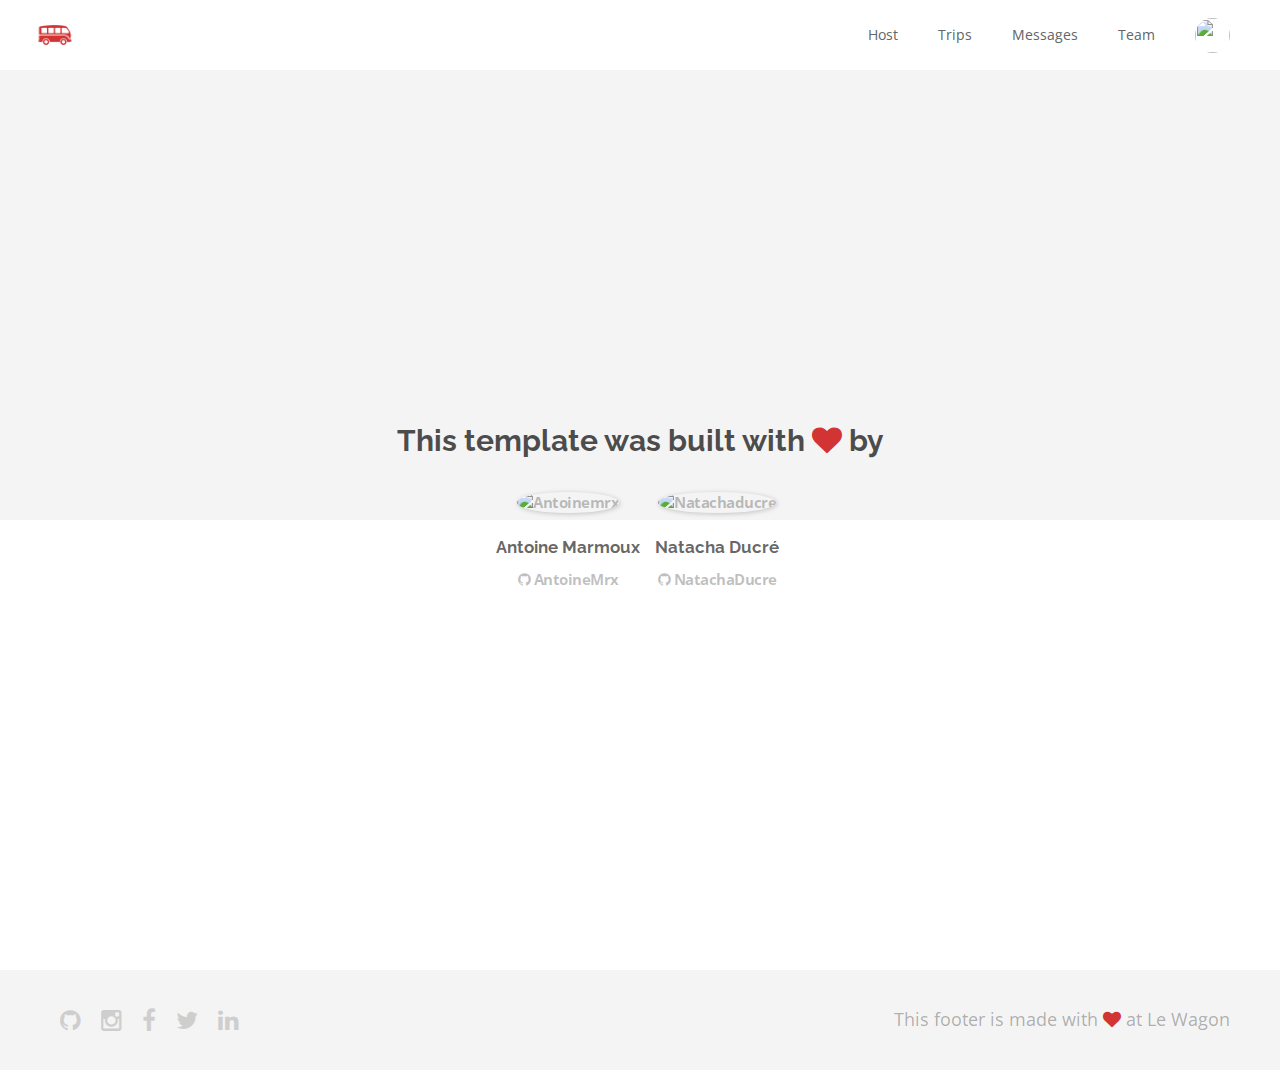
==== commit a7d4e629: "Automated commit at 2017-11-13 16:29:54 UTC by middleman-deploy 2.0.0-alpha" ====
--- a/about.html
+++ b/about.html
@@ -7,7 +7,7 @@
           content="width=device-width, initial-scale=1, shrink-to-fit=no">
     <!-- Use the title from a page's frontmatter if it has one -->
     <title>Le Wagon - Middleman - About</title>
-    <link href="stylesheets/application-730deff3.css" rel="stylesheet" />
+    <link href="stylesheets/application-f3ea6e1e.css" rel="stylesheet" />
     <script src="javascripts/application-93de88c9.js"></script>
     <link href="images/favicon-f15af148.png" rel="icon" type="image/png" />
   </head>
--- a/stylesheets/application-f3ea6e1e.css
+++ b/stylesheets/application-f3ea6e1e.css
@@ -0,0 +1,8 @@
+@import url("https://fonts.googleapis.com/css?family=Open+Sans:400,300,700|Raleway:400,100,300,700,500");/*!
+ * Bootstrap v3.3.7 (http://getbootstrap.com)
+ * Copyright 2011-2016 Twitter, Inc.
+ * Licensed under MIT (https://github.com/twbs/bootstrap/blob/master/LICENSE)
+ *//*! normalize.css v3.0.3 | MIT License | github.com/necolas/normalize.css */html{font-family:sans-serif;-ms-text-size-adjust:100%;-webkit-text-size-adjust:100%}body{margin:0}article,aside,details,figcaption,figure,footer,header,hgroup,main,menu,nav,section,summary{display:block}audio,canvas,progress,video{display:inline-block;vertical-align:baseline}audio:not([controls]){display:none;height:0}[hidden],template{display:none}a{background-color:transparent}a:active,a:hover{outline:0}abbr[title]{border-bottom:1px dotted}b,strong{font-weight:bold}dfn{font-style:italic}h1{font-size:2em;margin:0.67em 0}mark{background:#ff0;color:#000}small{font-size:80%}sub,sup{font-size:75%;line-height:0;position:relative;vertical-align:baseline}sup{top:-0.5em}sub{bottom:-0.25em}img{border:0}svg:not(:root){overflow:hidden}figure{margin:1em 40px}hr{-webkit-box-sizing:content-box;box-sizing:content-box;height:0}pre{overflow:auto}code,kbd,pre,samp{font-family:monospace, monospace;font-size:1em}button,input,optgroup,select,textarea{color:inherit;font:inherit;margin:0}button{overflow:visible}button,select{text-transform:none}button,html input[type="button"],input[type="reset"],input[type="submit"]{-webkit-appearance:button;cursor:pointer}button[disabled],html input[disabled]{cursor:default}button::-moz-focus-inner,input::-moz-focus-inner{border:0;padding:0}input{line-height:normal}input[type="checkbox"],input[type="radio"]{-webkit-box-sizing:border-box;box-sizing:border-box;padding:0}input[type="number"]::-webkit-inner-spin-button,input[type="number"]::-webkit-outer-spin-button{height:auto}input[type="search"]{-webkit-appearance:textfield;-webkit-box-sizing:content-box;box-sizing:content-box}input[type="search"]::-webkit-search-cancel-button,input[type="search"]::-webkit-search-decoration{-webkit-appearance:none}fieldset{border:1px solid #c0c0c0;margin:0 2px;padding:0.35em 0.625em 0.75em}legend{border:0;padding:0}textarea{overflow:auto}optgroup{font-weight:bold}table{border-collapse:collapse;border-spacing:0}td,th{padding:0}/*! Source: https://github.com/h5bp/html5-boilerplate/blob/master/src/css/main.css */@media print{*,*:before,*:after{background:transparent !important;color:#000 !important;-webkit-box-shadow:none !important;box-shadow:none !important;text-shadow:none !important}a,a:visited{text-decoration:underline}a[href]:after{content:" (" attr(href) ")"}abbr[title]:after{content:" (" attr(title) ")"}a[href^="#"]:after,a[href^="javascript:"]:after{content:""}pre,blockquote{border:1px solid #999;page-break-inside:avoid}thead{display:table-header-group}tr,img{page-break-inside:avoid}img{max-width:100% !important}p,h2,h3{orphans:3;widows:3}h2,h3{page-break-after:avoid}.navbar{display:none}.btn>.caret,.dropup>.btn>.caret{border-top-color:#000 !important}.label{border:1px solid #000}.table{border-collapse:collapse !important}.table td,.table th{background-color:#fff !important}.table-bordered th,.table-bordered td{border:1px solid #ddd !important}}@font-face{font-family:'Glyphicons Halflings';src:url("../assets/bootstrap/glyphicons-halflings-regular-86b6f62b.eot");src:url("../assets/bootstrap/glyphicons-halflings-regular-86b6f62b.eot?#iefix") format("embedded-opentype"),url("../assets/bootstrap/glyphicons-halflings-regular-ca35b697.woff2") format("woff2"),url("../assets/bootstrap/glyphicons-halflings-regular-278e49a8.woff") format("woff"),url("../assets/bootstrap/glyphicons-halflings-regular-44bc1850.ttf") format("truetype"),url("../assets/bootstrap/glyphicons-halflings-regular-de51a849.svg#glyphicons_halflingsregular") format("svg")}.glyphicon{position:relative;top:1px;display:inline-block;font-family:'Glyphicons Halflings';font-style:normal;font-weight:normal;line-height:1;-webkit-font-smoothing:antialiased;-moz-osx-font-smoothing:grayscale}.glyphicon-asterisk:before{content:"\002a"}.glyphicon-plus:before{content:"\002b"}.glyphicon-euro:before,.glyphicon-eur:before{content:"\20ac"}.glyphicon-minus:before{content:"\2212"}.glyphicon-cloud:before{content:"\2601"}.glyphicon-envelope:before{content:"\2709"}.glyphicon-pencil:before{content:"\270f"}.glyphicon-glass:before{content:"\e001"}.glyphicon-music:before{content:"\e002"}.glyphicon-search:before{content:"\e003"}.glyphicon-heart:before{content:"\e005"}.glyphicon-star:before{content:"\e006"}.glyphicon-star-empty:before{content:"\e007"}.glyphicon-user:before{content:"\e008"}.glyphicon-film:before{content:"\e009"}.glyphicon-th-large:before{content:"\e010"}.glyphicon-th:before{content:"\e011"}.glyphicon-th-list:before{content:"\e012"}.glyphicon-ok:before{content:"\e013"}.glyphicon-remove:before{content:"\e014"}.glyphicon-zoom-in:before{content:"\e015"}.glyphicon-zoom-out:before{content:"\e016"}.glyphicon-off:before{content:"\e017"}.glyphicon-signal:before{content:"\e018"}.glyphicon-cog:before{content:"\e019"}.glyphicon-trash:before{content:"\e020"}.glyphicon-home:before{content:"\e021"}.glyphicon-file:before{content:"\e022"}.glyphicon-time:before{content:"\e023"}.glyphicon-road:before{content:"\e024"}.glyphicon-download-alt:before{content:"\e025"}.glyphicon-download:before{content:"\e026"}.glyphicon-upload:before{content:"\e027"}.glyphicon-inbox:before{content:"\e028"}.glyphicon-play-circle:before{content:"\e029"}.glyphicon-repeat:before{content:"\e030"}.glyphicon-refresh:before{content:"\e031"}.glyphicon-list-alt:before{content:"\e032"}.glyphicon-lock:before{content:"\e033"}.glyphicon-flag:before{content:"\e034"}.glyphicon-headphones:before{content:"\e035"}.glyphicon-volume-off:before{content:"\e036"}.glyphicon-volume-down:before{content:"\e037"}.glyphicon-volume-up:before{content:"\e038"}.glyphicon-qrcode:before{content:"\e039"}.glyphicon-barcode:before{content:"\e040"}.glyphicon-tag:before{content:"\e041"}.glyphicon-tags:before{content:"\e042"}.glyphicon-book:before{content:"\e043"}.glyphicon-bookmark:before{content:"\e044"}.glyphicon-print:before{content:"\e045"}.glyphicon-camera:before{content:"\e046"}.glyphicon-font:before{content:"\e047"}.glyphicon-bold:before{content:"\e048"}.glyphicon-italic:before{content:"\e049"}.glyphicon-text-height:before{content:"\e050"}.glyphicon-text-width:before{content:"\e051"}.glyphicon-align-left:before{content:"\e052"}.glyphicon-align-center:before{content:"\e053"}.glyphicon-align-right:before{content:"\e054"}.glyphicon-align-justify:before{content:"\e055"}.glyphicon-list:before{content:"\e056"}.glyphicon-indent-left:before{content:"\e057"}.glyphicon-indent-right:before{content:"\e058"}.glyphicon-facetime-video:before{content:"\e059"}.glyphicon-picture:before{content:"\e060"}.glyphicon-map-marker:before{content:"\e062"}.glyphicon-adjust:before{content:"\e063"}.glyphicon-tint:before{content:"\e064"}.glyphicon-edit:before{content:"\e065"}.glyphicon-share:before{content:"\e066"}.glyphicon-check:before{content:"\e067"}.glyphicon-move:before{content:"\e068"}.glyphicon-step-backward:before{content:"\e069"}.glyphicon-fast-backward:before{content:"\e070"}.glyphicon-backward:before{content:"\e071"}.glyphicon-play:before{content:"\e072"}.glyphicon-pause:before{content:"\e073"}.glyphicon-stop:before{content:"\e074"}.glyphicon-forward:before{content:"\e075"}.glyphicon-fast-forward:before{content:"\e076"}.glyphicon-step-forward:before{content:"\e077"}.glyphicon-eject:before{content:"\e078"}.glyphicon-chevron-left:before{content:"\e079"}.glyphicon-chevron-right:before{content:"\e080"}.glyphicon-plus-sign:before{content:"\e081"}.glyphicon-minus-sign:before{content:"\e082"}.glyphicon-remove-sign:before{content:"\e083"}.glyphicon-ok-sign:before{content:"\e084"}.glyphicon-question-sign:before{content:"\e085"}.glyphicon-info-sign:before{content:"\e086"}.glyphicon-screenshot:before{content:"\e087"}.glyphicon-remove-circle:before{content:"\e088"}.glyphicon-ok-circle:before{content:"\e089"}.glyphicon-ban-circle:before{content:"\e090"}.glyphicon-arrow-left:before{content:"\e091"}.glyphicon-arrow-right:before{content:"\e092"}.glyphicon-arrow-up:before{content:"\e093"}.glyphicon-arrow-down:before{content:"\e094"}.glyphicon-share-alt:before{content:"\e095"}.glyphicon-resize-full:before{content:"\e096"}.glyphicon-resize-small:before{content:"\e097"}.glyphicon-exclamation-sign:before{content:"\e101"}.glyphicon-gift:before{content:"\e102"}.glyphicon-leaf:before{content:"\e103"}.glyphicon-fire:before{content:"\e104"}.glyphicon-eye-open:before{content:"\e105"}.glyphicon-eye-close:before{content:"\e106"}.glyphicon-warning-sign:before{content:"\e107"}.glyphicon-plane:before{content:"\e108"}.glyphicon-calendar:before{content:"\e109"}.glyphicon-random:before{content:"\e110"}.glyphicon-comment:before{content:"\e111"}.glyphicon-magnet:before{content:"\e112"}.glyphicon-chevron-up:before{content:"\e113"}.glyphicon-chevron-down:before{content:"\e114"}.glyphicon-retweet:before{content:"\e115"}.glyphicon-shopping-cart:before{content:"\e116"}.glyphicon-folder-close:before{content:"\e117"}.glyphicon-folder-open:before{content:"\e118"}.glyphicon-resize-vertical:before{content:"\e119"}.glyphicon-resize-horizontal:before{content:"\e120"}.glyphicon-hdd:before{content:"\e121"}.glyphicon-bullhorn:before{content:"\e122"}.glyphicon-bell:before{content:"\e123"}.glyphicon-certificate:before{content:"\e124"}.glyphicon-thumbs-up:before{content:"\e125"}.glyphicon-thumbs-down:before{content:"\e126"}.glyphicon-hand-right:before{content:"\e127"}.glyphicon-hand-left:before{content:"\e128"}.glyphicon-hand-up:before{content:"\e129"}.glyphicon-hand-down:before{content:"\e130"}.glyphicon-circle-arrow-right:before{content:"\e131"}.glyphicon-circle-arrow-left:before{content:"\e132"}.glyphicon-circle-arrow-up:before{content:"\e133"}.glyphicon-circle-arrow-down:before{content:"\e134"}.glyphicon-globe:before{content:"\e135"}.glyphicon-wrench:before{content:"\e136"}.glyphicon-tasks:before{content:"\e137"}.glyphicon-filter:before{content:"\e138"}.glyphicon-briefcase:before{content:"\e139"}.glyphicon-fullscreen:before{content:"\e140"}.glyphicon-dashboard:before{content:"\e141"}.glyphicon-paperclip:before{content:"\e142"}.glyphicon-heart-empty:before{content:"\e143"}.glyphicon-link:before{content:"\e144"}.glyphicon-phone:before{content:"\e145"}.glyphicon-pushpin:before{content:"\e146"}.glyphicon-usd:before{content:"\e148"}.glyphicon-gbp:before{content:"\e149"}.glyphicon-sort:before{content:"\e150"}.glyphicon-sort-by-alphabet:before{content:"\e151"}.glyphicon-sort-by-alphabet-alt:before{content:"\e152"}.glyphicon-sort-by-order:before{content:"\e153"}.glyphicon-sort-by-order-alt:before{content:"\e154"}.glyphicon-sort-by-attributes:before{content:"\e155"}.glyphicon-sort-by-attributes-alt:before{content:"\e156"}.glyphicon-unchecked:before{content:"\e157"}.glyphicon-expand:before{content:"\e158"}.glyphicon-collapse-down:before{content:"\e159"}.glyphicon-collapse-up:before{content:"\e160"}.glyphicon-log-in:before{content:"\e161"}.glyphicon-flash:before{content:"\e162"}.glyphicon-log-out:before{content:"\e163"}.glyphicon-new-window:before{content:"\e164"}.glyphicon-record:before{content:"\e165"}.glyphicon-save:before{content:"\e166"}.glyphicon-open:before{content:"\e167"}.glyphicon-saved:before{content:"\e168"}.glyphicon-import:before{content:"\e169"}.glyphicon-export:before{content:"\e170"}.glyphicon-send:before{content:"\e171"}.glyphicon-floppy-disk:before{content:"\e172"}.glyphicon-floppy-saved:before{content:"\e173"}.glyphicon-floppy-remove:before{content:"\e174"}.glyphicon-floppy-save:before{content:"\e175"}.glyphicon-floppy-open:before{content:"\e176"}.glyphicon-credit-card:before{content:"\e177"}.glyphicon-transfer:before{content:"\e178"}.glyphicon-cutlery:before{content:"\e179"}.glyphicon-header:before{content:"\e180"}.glyphicon-compressed:before{content:"\e181"}.glyphicon-earphone:before{content:"\e182"}.glyphicon-phone-alt:before{content:"\e183"}.glyphicon-tower:before{content:"\e184"}.glyphicon-stats:before{content:"\e185"}.glyphicon-sd-video:before{content:"\e186"}.glyphicon-hd-video:before{content:"\e187"}.glyphicon-subtitles:before{content:"\e188"}.glyphicon-sound-stereo:before{content:"\e189"}.glyphicon-sound-dolby:before{content:"\e190"}.glyphicon-sound-5-1:before{content:"\e191"}.glyphicon-sound-6-1:before{content:"\e192"}.glyphicon-sound-7-1:before{content:"\e193"}.glyphicon-copyright-mark:before{content:"\e194"}.glyphicon-registration-mark:before{content:"\e195"}.glyphicon-cloud-download:before{content:"\e197"}.glyphicon-cloud-upload:before{content:"\e198"}.glyphicon-tree-conifer:before{content:"\e199"}.glyphicon-tree-deciduous:before{content:"\e200"}.glyphicon-cd:before{content:"\e201"}.glyphicon-save-file:before{content:"\e202"}.glyphicon-open-file:before{content:"\e203"}.glyphicon-level-up:before{content:"\e204"}.glyphicon-copy:before{content:"\e205"}.glyphicon-paste:before{content:"\e206"}.glyphicon-alert:before{content:"\e209"}.glyphicon-equalizer:before{content:"\e210"}.glyphicon-king:before{content:"\e211"}.glyphicon-queen:before{content:"\e212"}.glyphicon-pawn:before{content:"\e213"}.glyphicon-bishop:before{content:"\e214"}.glyphicon-knight:before{content:"\e215"}.glyphicon-baby-formula:before{content:"\e216"}.glyphicon-tent:before{content:"\26fa"}.glyphicon-blackboard:before{content:"\e218"}.glyphicon-bed:before{content:"\e219"}.glyphicon-apple:before{content:"\f8ff"}.glyphicon-erase:before{content:"\e221"}.glyphicon-hourglass:before{content:"\231b"}.glyphicon-lamp:before{content:"\e223"}.glyphicon-duplicate:before{content:"\e224"}.glyphicon-piggy-bank:before{content:"\e225"}.glyphicon-scissors:before{content:"\e226"}.glyphicon-bitcoin:before{content:"\e227"}.glyphicon-btc:before{content:"\e227"}.glyphicon-xbt:before{content:"\e227"}.glyphicon-yen:before{content:"\00a5"}.glyphicon-jpy:before{content:"\00a5"}.glyphicon-ruble:before{content:"\20bd"}.glyphicon-rub:before{content:"\20bd"}.glyphicon-scale:before{content:"\e230"}.glyphicon-ice-lolly:before{content:"\e231"}.glyphicon-ice-lolly-tasted:before{content:"\e232"}.glyphicon-education:before{content:"\e233"}.glyphicon-option-horizontal:before{content:"\e234"}.glyphicon-option-vertical:before{content:"\e235"}.glyphicon-menu-hamburger:before{content:"\e236"}.glyphicon-modal-window:before{content:"\e237"}.glyphicon-oil:before{content:"\e238"}.glyphicon-grain:before{content:"\e239"}.glyphicon-sunglasses:before{content:"\e240"}.glyphicon-text-size:before{content:"\e241"}.glyphicon-text-color:before{content:"\e242"}.glyphicon-text-background:before{content:"\e243"}.glyphicon-object-align-top:before{content:"\e244"}.glyphicon-object-align-bottom:before{content:"\e245"}.glyphicon-object-align-horizontal:before{content:"\e246"}.glyphicon-object-align-left:before{content:"\e247"}.glyphicon-object-align-vertical:before{content:"\e248"}.glyphicon-object-align-right:before{content:"\e249"}.glyphicon-triangle-right:before{content:"\e250"}.glyphicon-triangle-left:before{content:"\e251"}.glyphicon-triangle-bottom:before{content:"\e252"}.glyphicon-triangle-top:before{content:"\e253"}.glyphicon-console:before{content:"\e254"}.glyphicon-superscript:before{content:"\e255"}.glyphicon-subscript:before{content:"\e256"}.glyphicon-menu-left:before{content:"\e257"}.glyphicon-menu-right:before{content:"\e258"}.glyphicon-menu-down:before{content:"\e259"}.glyphicon-menu-up:before{content:"\e260"}*{-webkit-box-sizing:border-box;box-sizing:border-box}*:before,*:after{-webkit-box-sizing:border-box;box-sizing:border-box}html{font-size:10px;-webkit-tap-highlight-color:transparent}body{font-family:"Open Sans", "Helvetica", "sans-serif";font-size:18px;line-height:1.42857143;color:#333333;background-color:#F4F4F4}input,button,select,textarea{font-family:inherit;font-size:inherit;line-height:inherit}a{color:#007CD3;text-decoration:none}a:hover,a:focus{color:#004f87;text-decoration:underline}a:focus{outline:5px auto -webkit-focus-ring-color;outline-offset:-2px}figure{margin:0}img{vertical-align:middle}.img-responsive{display:block;max-width:100%;height:auto}.img-rounded{border-radius:2px}.img-thumbnail{padding:4px;line-height:1.42857143;background-color:#F4F4F4;border:1px solid #ddd;border-radius:2px;-webkit-transition:all 0.2s ease-in-out;transition:all 0.2s ease-in-out;display:inline-block;max-width:100%;height:auto}.img-circle{border-radius:50%}hr{margin-top:25px;margin-bottom:25px;border:0;border-top:1px solid #eeeeee}.sr-only{position:absolute;width:1px;height:1px;margin:-1px;padding:0;overflow:hidden;clip:rect(0, 0, 0, 0);border:0}.sr-only-focusable:active,.sr-only-focusable:focus{position:static;width:auto;height:auto;margin:0;overflow:visible;clip:auto}[role="button"]{cursor:pointer}h1,h2,h3,h4,h5,h6,.h1,.h2,.h3,.h4,.h5,.h6{font-family:"Raleway", "Helvetica", "sans-serif";font-weight:500;line-height:1.1;color:inherit}h1 small,h1 .small,h2 small,h2 .small,h3 small,h3 .small,h4 small,h4 .small,h5 small,h5 .small,h6 small,h6 .small,.h1 small,.h1 .small,.h2 small,.h2 .small,.h3 small,.h3 .small,.h4 small,.h4 .small,.h5 small,.h5 .small,.h6 small,.h6 .small{font-weight:normal;line-height:1;color:#777777}h1,.h1,h2,.h2,h3,.h3{margin-top:25px;margin-bottom:12.5px}h1 small,h1 .small,.h1 small,.h1 .small,h2 small,h2 .small,.h2 small,.h2 .small,h3 small,h3 .small,.h3 small,.h3 .small{font-size:65%}h4,.h4,h5,.h5,h6,.h6{margin-top:12.5px;margin-bottom:12.5px}h4 small,h4 .small,.h4 small,.h4 .small,h5 small,h5 .small,.h5 small,.h5 .small,h6 small,h6 .small,.h6 small,.h6 .small{font-size:75%}h1,.h1{font-size:46px}h2,.h2{font-size:38px}h3,.h3{font-size:31px}h4,.h4{font-size:23px}h5,.h5{font-size:18px}h6,.h6{font-size:16px}p{margin:0 0 12.5px}.lead{margin-bottom:25px;font-size:20px;font-weight:300;line-height:1.4}@media (min-width: 768px){.lead{font-size:27px}}small,.small{font-size:88%}mark,.mark{background-color:#fcf8e3;padding:.2em}.text-left{text-align:left}.text-right{text-align:right}.text-center{text-align:center}.text-justify{text-align:justify}.text-nowrap{white-space:nowrap}.text-lowercase{text-transform:lowercase}.text-uppercase,.initialism{text-transform:uppercase}.text-capitalize{text-transform:capitalize}.text-muted{color:#777777}.text-primary{color:#007CD3}a.text-primary:hover,a.text-primary:focus{color:#005ea0}.text-success{color:#3c763d}a.text-success:hover,a.text-success:focus{color:#2b542c}.text-info{color:#31708f}a.text-info:hover,a.text-info:focus{color:#245269}.text-warning{color:#8a6d3b}a.text-warning:hover,a.text-warning:focus{color:#66512c}.text-danger{color:#a94442}a.text-danger:hover,a.text-danger:focus{color:#843534}.bg-primary{color:#fff}.bg-primary{background-color:#007CD3}a.bg-primary:hover,a.bg-primary:focus{background-color:#005ea0}.bg-success{background-color:#dff0d8}a.bg-success:hover,a.bg-success:focus{background-color:#c1e2b3}.bg-info{background-color:#d9edf7}a.bg-info:hover,a.bg-info:focus{background-color:#afd9ee}.bg-warning{background-color:#fcf8e3}a.bg-warning:hover,a.bg-warning:focus{background-color:#f7ecb5}.bg-danger{background-color:#f2dede}a.bg-danger:hover,a.bg-danger:focus{background-color:#e4b9b9}.page-header{padding-bottom:11.5px;margin:50px 0 25px;border-bottom:1px solid #eeeeee}ul,ol{margin-top:0;margin-bottom:12.5px}ul ul,ul ol,ol ul,ol ol{margin-bottom:0}.list-unstyled{padding-left:0;list-style:none}.list-inline{padding-left:0;list-style:none;margin-left:-5px}.list-inline>li{display:inline-block;padding-left:5px;padding-right:5px}dl{margin-top:0;margin-bottom:25px}dt,dd{line-height:1.42857143}dt{font-weight:bold}dd{margin-left:0}.dl-horizontal dd:before,.dl-horizontal dd:after{content:" ";display:table}.dl-horizontal dd:after{clear:both}@media (min-width: 768px){.dl-horizontal dt{float:left;width:160px;clear:left;text-align:right;overflow:hidden;text-overflow:ellipsis;white-space:nowrap}.dl-horizontal dd{margin-left:180px}}abbr[title],abbr[data-original-title]{cursor:help;border-bottom:1px dotted #777777}.initialism{font-size:90%}blockquote{padding:12.5px 25px;margin:0 0 25px;font-size:22.5px;border-left:5px solid #eeeeee}blockquote p:last-child,blockquote ul:last-child,blockquote ol:last-child{margin-bottom:0}blockquote footer,blockquote small,blockquote .small{display:block;font-size:80%;line-height:1.42857143;color:#777777}blockquote footer:before,blockquote small:before,blockquote .small:before{content:'\2014 \00A0'}.blockquote-reverse,blockquote.pull-right{padding-right:15px;padding-left:0;border-right:5px solid #eeeeee;border-left:0;text-align:right}.blockquote-reverse footer:before,.blockquote-reverse small:before,.blockquote-reverse .small:before,blockquote.pull-right footer:before,blockquote.pull-right small:before,blockquote.pull-right .small:before{content:''}.blockquote-reverse footer:after,.blockquote-reverse small:after,.blockquote-reverse .small:after,blockquote.pull-right footer:after,blockquote.pull-right small:after,blockquote.pull-right .small:after{content:'\00A0 \2014'}address{margin-bottom:25px;font-style:normal;line-height:1.42857143}code,kbd,pre,samp{font-family:Menlo, Monaco, Consolas, "Courier New", monospace}code{padding:2px 4px;font-size:90%;color:#c7254e;background-color:#f9f2f4;border-radius:2px}kbd{padding:2px 4px;font-size:90%;color:#fff;background-color:#333;border-radius:2px;-webkit-box-shadow:inset 0 -1px 0 rgba(0,0,0,0.25);box-shadow:inset 0 -1px 0 rgba(0,0,0,0.25)}kbd kbd{padding:0;font-size:100%;font-weight:bold;-webkit-box-shadow:none;box-shadow:none}pre{display:block;padding:12px;margin:0 0 12.5px;font-size:17px;line-height:1.42857143;word-break:break-all;word-wrap:break-word;color:#333333;background-color:#f5f5f5;border:1px solid #ccc;border-radius:2px}pre code{padding:0;font-size:inherit;color:inherit;white-space:pre-wrap;background-color:transparent;border-radius:0}.pre-scrollable{max-height:340px;overflow-y:scroll}.container{margin-right:auto;margin-left:auto;padding-left:15px;padding-right:15px}.container:before,.container:after{content:" ";display:table}.container:after{clear:both}@media (min-width: 768px){.container{width:750px}}@media (min-width: 992px){.container{width:970px}}@media (min-width: 1200px){.container{width:1170px}}.container-fluid{margin-right:auto;margin-left:auto;padding-left:15px;padding-right:15px}.container-fluid:before,.container-fluid:after{content:" ";display:table}.container-fluid:after{clear:both}.row{margin-left:-15px;margin-right:-15px}.row:before,.row:after{content:" ";display:table}.row:after{clear:both}.col-xs-1,.col-sm-1,.col-md-1,.col-lg-1,.col-xs-2,.col-sm-2,.col-md-2,.col-lg-2,.col-xs-3,.col-sm-3,.col-md-3,.col-lg-3,.col-xs-4,.col-sm-4,.col-md-4,.col-lg-4,.col-xs-5,.col-sm-5,.col-md-5,.col-lg-5,.col-xs-6,.col-sm-6,.col-md-6,.col-lg-6,.col-xs-7,.col-sm-7,.col-md-7,.col-lg-7,.col-xs-8,.col-sm-8,.col-md-8,.col-lg-8,.col-xs-9,.col-sm-9,.col-md-9,.col-lg-9,.col-xs-10,.col-sm-10,.col-md-10,.col-lg-10,.col-xs-11,.col-sm-11,.col-md-11,.col-lg-11,.col-xs-12,.col-sm-12,.col-md-12,.col-lg-12{position:relative;min-height:1px;padding-left:15px;padding-right:15px}.col-xs-1,.col-xs-2,.col-xs-3,.col-xs-4,.col-xs-5,.col-xs-6,.col-xs-7,.col-xs-8,.col-xs-9,.col-xs-10,.col-xs-11,.col-xs-12{float:left}.col-xs-1{width:8.33333333%}.col-xs-2{width:16.66666667%}.col-xs-3{width:25%}.col-xs-4{width:33.33333333%}.col-xs-5{width:41.66666667%}.col-xs-6{width:50%}.col-xs-7{width:58.33333333%}.col-xs-8{width:66.66666667%}.col-xs-9{width:75%}.col-xs-10{width:83.33333333%}.col-xs-11{width:91.66666667%}.col-xs-12{width:100%}.col-xs-pull-0{right:auto}.col-xs-pull-1{right:8.33333333%}.col-xs-pull-2{right:16.66666667%}.col-xs-pull-3{right:25%}.col-xs-pull-4{right:33.33333333%}.col-xs-pull-5{right:41.66666667%}.col-xs-pull-6{right:50%}.col-xs-pull-7{right:58.33333333%}.col-xs-pull-8{right:66.66666667%}.col-xs-pull-9{right:75%}.col-xs-pull-10{right:83.33333333%}.col-xs-pull-11{right:91.66666667%}.col-xs-pull-12{right:100%}.col-xs-push-0{left:auto}.col-xs-push-1{left:8.33333333%}.col-xs-push-2{left:16.66666667%}.col-xs-push-3{left:25%}.col-xs-push-4{left:33.33333333%}.col-xs-push-5{left:41.66666667%}.col-xs-push-6{left:50%}.col-xs-push-7{left:58.33333333%}.col-xs-push-8{left:66.66666667%}.col-xs-push-9{left:75%}.col-xs-push-10{left:83.33333333%}.col-xs-push-11{left:91.66666667%}.col-xs-push-12{left:100%}.col-xs-offset-0{margin-left:0%}.col-xs-offset-1{margin-left:8.33333333%}.col-xs-offset-2{margin-left:16.66666667%}.col-xs-offset-3{margin-left:25%}.col-xs-offset-4{margin-left:33.33333333%}.col-xs-offset-5{margin-left:41.66666667%}.col-xs-offset-6{margin-left:50%}.col-xs-offset-7{margin-left:58.33333333%}.col-xs-offset-8{margin-left:66.66666667%}.col-xs-offset-9{margin-left:75%}.col-xs-offset-10{margin-left:83.33333333%}.col-xs-offset-11{margin-left:91.66666667%}.col-xs-offset-12{margin-left:100%}@media (min-width: 768px){.col-sm-1,.col-sm-2,.col-sm-3,.col-sm-4,.col-sm-5,.col-sm-6,.col-sm-7,.col-sm-8,.col-sm-9,.col-sm-10,.col-sm-11,.col-sm-12{float:left}.col-sm-1{width:8.33333333%}.col-sm-2{width:16.66666667%}.col-sm-3{width:25%}.col-sm-4{width:33.33333333%}.col-sm-5{width:41.66666667%}.col-sm-6{width:50%}.col-sm-7{width:58.33333333%}.col-sm-8{width:66.66666667%}.col-sm-9{width:75%}.col-sm-10{width:83.33333333%}.col-sm-11{width:91.66666667%}.col-sm-12{width:100%}.col-sm-pull-0{right:auto}.col-sm-pull-1{right:8.33333333%}.col-sm-pull-2{right:16.66666667%}.col-sm-pull-3{right:25%}.col-sm-pull-4{right:33.33333333%}.col-sm-pull-5{right:41.66666667%}.col-sm-pull-6{right:50%}.col-sm-pull-7{right:58.33333333%}.col-sm-pull-8{right:66.66666667%}.col-sm-pull-9{right:75%}.col-sm-pull-10{right:83.33333333%}.col-sm-pull-11{right:91.66666667%}.col-sm-pull-12{right:100%}.col-sm-push-0{left:auto}.col-sm-push-1{left:8.33333333%}.col-sm-push-2{left:16.66666667%}.col-sm-push-3{left:25%}.col-sm-push-4{left:33.33333333%}.col-sm-push-5{left:41.66666667%}.col-sm-push-6{left:50%}.col-sm-push-7{left:58.33333333%}.col-sm-push-8{left:66.66666667%}.col-sm-push-9{left:75%}.col-sm-push-10{left:83.33333333%}.col-sm-push-11{left:91.66666667%}.col-sm-push-12{left:100%}.col-sm-offset-0{margin-left:0%}.col-sm-offset-1{margin-left:8.33333333%}.col-sm-offset-2{margin-left:16.66666667%}.col-sm-offset-3{margin-left:25%}.col-sm-offset-4{margin-left:33.33333333%}.col-sm-offset-5{margin-left:41.66666667%}.col-sm-offset-6{margin-left:50%}.col-sm-offset-7{margin-left:58.33333333%}.col-sm-offset-8{margin-left:66.66666667%}.col-sm-offset-9{margin-left:75%}.col-sm-offset-10{margin-left:83.33333333%}.col-sm-offset-11{margin-left:91.66666667%}.col-sm-offset-12{margin-left:100%}}@media (min-width: 992px){.col-md-1,.col-md-2,.col-md-3,.col-md-4,.col-md-5,.col-md-6,.col-md-7,.col-md-8,.col-md-9,.col-md-10,.col-md-11,.col-md-12{float:left}.col-md-1{width:8.33333333%}.col-md-2{width:16.66666667%}.col-md-3{width:25%}.col-md-4{width:33.33333333%}.col-md-5{width:41.66666667%}.col-md-6{width:50%}.col-md-7{width:58.33333333%}.col-md-8{width:66.66666667%}.col-md-9{width:75%}.col-md-10{width:83.33333333%}.col-md-11{width:91.66666667%}.col-md-12{width:100%}.col-md-pull-0{right:auto}.col-md-pull-1{right:8.33333333%}.col-md-pull-2{right:16.66666667%}.col-md-pull-3{right:25%}.col-md-pull-4{right:33.33333333%}.col-md-pull-5{right:41.66666667%}.col-md-pull-6{right:50%}.col-md-pull-7{right:58.33333333%}.col-md-pull-8{right:66.66666667%}.col-md-pull-9{right:75%}.col-md-pull-10{right:83.33333333%}.col-md-pull-11{right:91.66666667%}.col-md-pull-12{right:100%}.col-md-push-0{left:auto}.col-md-push-1{left:8.33333333%}.col-md-push-2{left:16.66666667%}.col-md-push-3{left:25%}.col-md-push-4{left:33.33333333%}.col-md-push-5{left:41.66666667%}.col-md-push-6{left:50%}.col-md-push-7{left:58.33333333%}.col-md-push-8{left:66.66666667%}.col-md-push-9{left:75%}.col-md-push-10{left:83.33333333%}.col-md-push-11{left:91.66666667%}.col-md-push-12{left:100%}.col-md-offset-0{margin-left:0%}.col-md-offset-1{margin-left:8.33333333%}.col-md-offset-2{margin-left:16.66666667%}.col-md-offset-3{margin-left:25%}.col-md-offset-4{margin-left:33.33333333%}.col-md-offset-5{margin-left:41.66666667%}.col-md-offset-6{margin-left:50%}.col-md-offset-7{margin-left:58.33333333%}.col-md-offset-8{margin-left:66.66666667%}.col-md-offset-9{margin-left:75%}.col-md-offset-10{margin-left:83.33333333%}.col-md-offset-11{margin-left:91.66666667%}.col-md-offset-12{margin-left:100%}}@media (min-width: 1200px){.col-lg-1,.col-lg-2,.col-lg-3,.col-lg-4,.col-lg-5,.col-lg-6,.col-lg-7,.col-lg-8,.col-lg-9,.col-lg-10,.col-lg-11,.col-lg-12{float:left}.col-lg-1{width:8.33333333%}.col-lg-2{width:16.66666667%}.col-lg-3{width:25%}.col-lg-4{width:33.33333333%}.col-lg-5{width:41.66666667%}.col-lg-6{width:50%}.col-lg-7{width:58.33333333%}.col-lg-8{width:66.66666667%}.col-lg-9{width:75%}.col-lg-10{width:83.33333333%}.col-lg-11{width:91.66666667%}.col-lg-12{width:100%}.col-lg-pull-0{right:auto}.col-lg-pull-1{right:8.33333333%}.col-lg-pull-2{right:16.66666667%}.col-lg-pull-3{right:25%}.col-lg-pull-4{right:33.33333333%}.col-lg-pull-5{right:41.66666667%}.col-lg-pull-6{right:50%}.col-lg-pull-7{right:58.33333333%}.col-lg-pull-8{right:66.66666667%}.col-lg-pull-9{right:75%}.col-lg-pull-10{right:83.33333333%}.col-lg-pull-11{right:91.66666667%}.col-lg-pull-12{right:100%}.col-lg-push-0{left:auto}.col-lg-push-1{left:8.33333333%}.col-lg-push-2{left:16.66666667%}.col-lg-push-3{left:25%}.col-lg-push-4{left:33.33333333%}.col-lg-push-5{left:41.66666667%}.col-lg-push-6{left:50%}.col-lg-push-7{left:58.33333333%}.col-lg-push-8{left:66.66666667%}.col-lg-push-9{left:75%}.col-lg-push-10{left:83.33333333%}.col-lg-push-11{left:91.66666667%}.col-lg-push-12{left:100%}.col-lg-offset-0{margin-left:0%}.col-lg-offset-1{margin-left:8.33333333%}.col-lg-offset-2{margin-left:16.66666667%}.col-lg-offset-3{margin-left:25%}.col-lg-offset-4{margin-left:33.33333333%}.col-lg-offset-5{margin-left:41.66666667%}.col-lg-offset-6{margin-left:50%}.col-lg-offset-7{margin-left:58.33333333%}.col-lg-offset-8{margin-left:66.66666667%}.col-lg-offset-9{margin-left:75%}.col-lg-offset-10{margin-left:83.33333333%}.col-lg-offset-11{margin-left:91.66666667%}.col-lg-offset-12{margin-left:100%}}table{background-color:transparent}caption{padding-top:8px;padding-bottom:8px;color:#777777;text-align:left}th{text-align:left}.table{width:100%;max-width:100%;margin-bottom:25px}.table>thead>tr>th,.table>thead>tr>td,.table>tbody>tr>th,.table>tbody>tr>td,.table>tfoot>tr>th,.table>tfoot>tr>td{padding:8px;line-height:1.42857143;vertical-align:top;border-top:1px solid #ddd}.table>thead>tr>th{vertical-align:bottom;border-bottom:2px solid #ddd}.table>caption+thead>tr:first-child>th,.table>caption+thead>tr:first-child>td,.table>colgroup+thead>tr:first-child>th,.table>colgroup+thead>tr:first-child>td,.table>thead:first-child>tr:first-child>th,.table>thead:first-child>tr:first-child>td{border-top:0}.table>tbody+tbody{border-top:2px solid #ddd}.table .table{background-color:#F4F4F4}.table-condensed>thead>tr>th,.table-condensed>thead>tr>td,.table-condensed>tbody>tr>th,.table-condensed>tbody>tr>td,.table-condensed>tfoot>tr>th,.table-condensed>tfoot>tr>td{padding:5px}.table-bordered{border:1px solid #ddd}.table-bordered>thead>tr>th,.table-bordered>thead>tr>td,.table-bordered>tbody>tr>th,.table-bordered>tbody>tr>td,.table-bordered>tfoot>tr>th,.table-bordered>tfoot>tr>td{border:1px solid #ddd}.table-bordered>thead>tr>th,.table-bordered>thead>tr>td{border-bottom-width:2px}.table-striped>tbody>tr:nth-of-type(odd){background-color:#f9f9f9}.table-hover>tbody>tr:hover{background-color:#f5f5f5}table col[class*="col-"]{position:static;float:none;display:table-column}table td[class*="col-"],table th[class*="col-"]{position:static;float:none;display:table-cell}.table>thead>tr>td.active,.table>thead>tr>th.active,.table>thead>tr.active>td,.table>thead>tr.active>th,.table>tbody>tr>td.active,.table>tbody>tr>th.active,.table>tbody>tr.active>td,.table>tbody>tr.active>th,.table>tfoot>tr>td.active,.table>tfoot>tr>th.active,.table>tfoot>tr.active>td,.table>tfoot>tr.active>th{background-color:#f5f5f5}.table-hover>tbody>tr>td.active:hover,.table-hover>tbody>tr>th.active:hover,.table-hover>tbody>tr.active:hover>td,.table-hover>tbody>tr:hover>.active,.table-hover>tbody>tr.active:hover>th{background-color:#e8e8e8}.table>thead>tr>td.success,.table>thead>tr>th.success,.table>thead>tr.success>td,.table>thead>tr.success>th,.table>tbody>tr>td.success,.table>tbody>tr>th.success,.table>tbody>tr.success>td,.table>tbody>tr.success>th,.table>tfoot>tr>td.success,.table>tfoot>tr>th.success,.table>tfoot>tr.success>td,.table>tfoot>tr.success>th{background-color:#dff0d8}.table-hover>tbody>tr>td.success:hover,.table-hover>tbody>tr>th.success:hover,.table-hover>tbody>tr.success:hover>td,.table-hover>tbody>tr:hover>.success,.table-hover>tbody>tr.success:hover>th{background-color:#d0e9c6}.table>thead>tr>td.info,.table>thead>tr>th.info,.table>thead>tr.info>td,.table>thead>tr.info>th,.table>tbody>tr>td.info,.table>tbody>tr>th.info,.table>tbody>tr.info>td,.table>tbody>tr.info>th,.table>tfoot>tr>td.info,.table>tfoot>tr>th.info,.table>tfoot>tr.info>td,.table>tfoot>tr.info>th{background-color:#d9edf7}.table-hover>tbody>tr>td.info:hover,.table-hover>tbody>tr>th.info:hover,.table-hover>tbody>tr.info:hover>td,.table-hover>tbody>tr:hover>.info,.table-hover>tbody>tr.info:hover>th{background-color:#c4e3f3}.table>thead>tr>td.warning,.table>thead>tr>th.warning,.table>thead>tr.warning>td,.table>thead>tr.warning>th,.table>tbody>tr>td.warning,.table>tbody>tr>th.warning,.table>tbody>tr.warning>td,.table>tbody>tr.warning>th,.table>tfoot>tr>td.warning,.table>tfoot>tr>th.warning,.table>tfoot>tr.warning>td,.table>tfoot>tr.warning>th{background-color:#fcf8e3}.table-hover>tbody>tr>td.warning:hover,.table-hover>tbody>tr>th.warning:hover,.table-hover>tbody>tr.warning:hover>td,.table-hover>tbody>tr:hover>.warning,.table-hover>tbody>tr.warning:hover>th{background-color:#faf2cc}.table>thead>tr>td.danger,.table>thead>tr>th.danger,.table>thead>tr.danger>td,.table>thead>tr.danger>th,.table>tbody>tr>td.danger,.table>tbody>tr>th.danger,.table>tbody>tr.danger>td,.table>tbody>tr.danger>th,.table>tfoot>tr>td.danger,.table>tfoot>tr>th.danger,.table>tfoot>tr.danger>td,.table>tfoot>tr.danger>th{background-color:#f2dede}.table-hover>tbody>tr>td.danger:hover,.table-hover>tbody>tr>th.danger:hover,.table-hover>tbody>tr.danger:hover>td,.table-hover>tbody>tr:hover>.danger,.table-hover>tbody>tr.danger:hover>th{background-color:#ebcccc}.table-responsive{overflow-x:auto;min-height:0.01%}@media screen and (max-width: 767px){.table-responsive{width:100%;margin-bottom:18.75px;overflow-y:hidden;-ms-overflow-style:-ms-autohiding-scrollbar;border:1px solid #ddd}.table-responsive>.table{margin-bottom:0}.table-responsive>.table>thead>tr>th,.table-responsive>.table>thead>tr>td,.table-responsive>.table>tbody>tr>th,.table-responsive>.table>tbody>tr>td,.table-responsive>.table>tfoot>tr>th,.table-responsive>.table>tfoot>tr>td{white-space:nowrap}.table-responsive>.table-bordered{border:0}.table-responsive>.table-bordered>thead>tr>th:first-child,.table-responsive>.table-bordered>thead>tr>td:first-child,.table-responsive>.table-bordered>tbody>tr>th:first-child,.table-responsive>.table-bordered>tbody>tr>td:first-child,.table-responsive>.table-bordered>tfoot>tr>th:first-child,.table-responsive>.table-bordered>tfoot>tr>td:first-child{border-left:0}.table-responsive>.table-bordered>thead>tr>th:last-child,.table-responsive>.table-bordered>thead>tr>td:last-child,.table-responsive>.table-bordered>tbody>tr>th:last-child,.table-responsive>.table-bordered>tbody>tr>td:last-child,.table-responsive>.table-bordered>tfoot>tr>th:last-child,.table-responsive>.table-bordered>tfoot>tr>td:last-child{border-right:0}.table-responsive>.table-bordered>tbody>tr:last-child>th,.table-responsive>.table-bordered>tbody>tr:last-child>td,.table-responsive>.table-bordered>tfoot>tr:last-child>th,.table-responsive>.table-bordered>tfoot>tr:last-child>td{border-bottom:0}}fieldset{padding:0;margin:0;border:0;min-width:0}legend{display:block;width:100%;padding:0;margin-bottom:25px;font-size:27px;line-height:inherit;color:#333333;border:0;border-bottom:1px solid #e5e5e5}label{display:inline-block;max-width:100%;margin-bottom:5px;font-weight:bold}input[type="search"]{-webkit-box-sizing:border-box;box-sizing:border-box}input[type="radio"],input[type="checkbox"]{margin:4px 0 0;margin-top:1px \9;line-height:normal}input[type="file"]{display:block}input[type="range"]{display:block;width:100%}select[multiple],select[size]{height:auto}input[type="file"]:focus,input[type="radio"]:focus,input[type="checkbox"]:focus{outline:5px auto -webkit-focus-ring-color;outline-offset:-2px}output{display:block;padding-top:7px;font-size:18px;line-height:1.42857143;color:#000000}.form-control{display:block;width:100%;height:39px;padding:6px 12px;font-size:18px;line-height:1.42857143;color:#000000;background-color:#fff;background-image:none;border:1px solid #ccc;border-radius:2px;-webkit-box-shadow:inset 0 1px 1px rgba(0,0,0,0.075);box-shadow:inset 0 1px 1px rgba(0,0,0,0.075);-webkit-transition:border-color ease-in-out 0.15s, box-shadow ease-in-out 0.15s;-webkit-transition:border-color ease-in-out 0.15s, -webkit-box-shadow ease-in-out 0.15s;transition:border-color ease-in-out 0.15s, -webkit-box-shadow ease-in-out 0.15s;transition:border-color ease-in-out 0.15s, box-shadow ease-in-out 0.15s;transition:border-color ease-in-out 0.15s, box-shadow ease-in-out 0.15s, -webkit-box-shadow ease-in-out 0.15s}.form-control:focus{border-color:#66afe9;outline:0;-webkit-box-shadow:inset 0 1px 1px rgba(0,0,0,0.075),0 0 8px rgba(102,175,233,0.6);box-shadow:inset 0 1px 1px rgba(0,0,0,0.075),0 0 8px rgba(102,175,233,0.6)}.form-control::-moz-placeholder{color:#999;opacity:1}.form-control:-ms-input-placeholder{color:#999}.form-control::-webkit-input-placeholder{color:#999}.form-control::-ms-expand{border:0;background-color:transparent}.form-control[disabled],.form-control[readonly],fieldset[disabled] .form-control{background-color:#eeeeee;opacity:1}.form-control[disabled],fieldset[disabled] .form-control{cursor:not-allowed}textarea.form-control{height:auto}input[type="search"]{-webkit-appearance:none}@media screen and (-webkit-min-device-pixel-ratio: 0){input[type="date"].form-control,input[type="time"].form-control,input[type="datetime-local"].form-control,input[type="month"].form-control{line-height:39px}input[type="date"].input-sm,.input-group-sm>input[type="date"].form-control,.input-group-sm>input[type="date"].input-group-addon,.input-group-sm>.input-group-btn>input[type="date"].btn,.input-group-sm input[type="date"],input[type="time"].input-sm,.input-group-sm>input[type="time"].form-control,.input-group-sm>input[type="time"].input-group-addon,.input-group-sm>.input-group-btn>input[type="time"].btn,.input-group-sm input[type="time"],input[type="datetime-local"].input-sm,.input-group-sm>input[type="datetime-local"].form-control,.input-group-sm>input[type="datetime-local"].input-group-addon,.input-group-sm>.input-group-btn>input[type="datetime-local"].btn,.input-group-sm input[type="datetime-local"],input[type="month"].input-sm,.input-group-sm>input[type="month"].form-control,.input-group-sm>input[type="month"].input-group-addon,.input-group-sm>.input-group-btn>input[type="month"].btn,.input-group-sm input[type="month"]{line-height:36px}input[type="date"].input-lg,.input-group-lg>input[type="date"].form-control,.input-group-lg>input[type="date"].input-group-addon,.input-group-lg>.input-group-btn>input[type="date"].btn,.input-group-lg input[type="date"],input[type="time"].input-lg,.input-group-lg>input[type="time"].form-control,.input-group-lg>input[type="time"].input-group-addon,.input-group-lg>.input-group-btn>input[type="time"].btn,.input-group-lg input[type="time"],input[type="datetime-local"].input-lg,.input-group-lg>input[type="datetime-local"].form-control,.input-group-lg>input[type="datetime-local"].input-group-addon,.input-group-lg>.input-group-btn>input[type="datetime-local"].btn,.input-group-lg input[type="datetime-local"],input[type="month"].input-lg,.input-group-lg>input[type="month"].form-control,.input-group-lg>input[type="month"].input-group-addon,.input-group-lg>.input-group-btn>input[type="month"].btn,.input-group-lg input[type="month"]{line-height:53px}}.form-group{margin-bottom:15px}.radio,.checkbox{position:relative;display:block;margin-top:10px;margin-bottom:10px}.radio label,.checkbox label{min-height:25px;padding-left:20px;margin-bottom:0;font-weight:normal;cursor:pointer}.radio input[type="radio"],.radio-inline input[type="radio"],.checkbox input[type="checkbox"],.checkbox-inline input[type="checkbox"]{position:absolute;margin-left:-20px;margin-top:4px \9}.radio+.radio,.checkbox+.checkbox{margin-top:-5px}.radio-inline,.checkbox-inline{position:relative;display:inline-block;padding-left:20px;margin-bottom:0;vertical-align:middle;font-weight:normal;cursor:pointer}.radio-inline+.radio-inline,.checkbox-inline+.checkbox-inline{margin-top:0;margin-left:10px}input[type="radio"][disabled],input[type="radio"].disabled,fieldset[disabled] input[type="radio"],input[type="checkbox"][disabled],input[type="checkbox"].disabled,fieldset[disabled] input[type="checkbox"]{cursor:not-allowed}.radio-inline.disabled,fieldset[disabled] .radio-inline,.checkbox-inline.disabled,fieldset[disabled] .checkbox-inline{cursor:not-allowed}.radio.disabled label,fieldset[disabled] .radio label,.checkbox.disabled label,fieldset[disabled] .checkbox label{cursor:not-allowed}.form-control-static{padding-top:7px;padding-bottom:7px;margin-bottom:0;min-height:43px}.form-control-static.input-lg,.input-group-lg>.form-control-static.form-control,.input-group-lg>.form-control-static.input-group-addon,.input-group-lg>.input-group-btn>.form-control-static.btn,.form-control-static.input-sm,.input-group-sm>.form-control-static.form-control,.input-group-sm>.form-control-static.input-group-addon,.input-group-sm>.input-group-btn>.form-control-static.btn{padding-left:0;padding-right:0}.input-sm,.input-group-sm>.form-control,.input-group-sm>.input-group-addon,.input-group-sm>.input-group-btn>.btn{height:36px;padding:5px 10px;font-size:16px;line-height:1.5;border-radius:2px}select.input-sm,.input-group-sm>select.form-control,.input-group-sm>select.input-group-addon,.input-group-sm>.input-group-btn>select.btn{height:36px;line-height:36px}textarea.input-sm,.input-group-sm>textarea.form-control,.input-group-sm>textarea.input-group-addon,.input-group-sm>.input-group-btn>textarea.btn,select[multiple].input-sm,.input-group-sm>select[multiple].form-control,.input-group-sm>select[multiple].input-group-addon,.input-group-sm>.input-group-btn>select[multiple].btn{height:auto}.form-group-sm .form-control{height:36px;padding:5px 10px;font-size:16px;line-height:1.5;border-radius:2px}.form-group-sm select.form-control{height:36px;line-height:36px}.form-group-sm textarea.form-control,.form-group-sm select[multiple].form-control{height:auto}.form-group-sm .form-control-static{height:36px;min-height:41px;padding:6px 10px;font-size:16px;line-height:1.5}.input-lg,.input-group-lg>.form-control,.input-group-lg>.input-group-addon,.input-group-lg>.input-group-btn>.btn{height:53px;padding:10px 16px;font-size:23px;line-height:1.3333333;border-radius:2px}select.input-lg,.input-group-lg>select.form-control,.input-group-lg>select.input-group-addon,.input-group-lg>.input-group-btn>select.btn{height:53px;line-height:53px}textarea.input-lg,.input-group-lg>textarea.form-control,.input-group-lg>textarea.input-group-addon,.input-group-lg>.input-group-btn>textarea.btn,select[multiple].input-lg,.input-group-lg>select[multiple].form-control,.input-group-lg>select[multiple].input-group-addon,.input-group-lg>.input-group-btn>select[multiple].btn{height:auto}.form-group-lg .form-control{height:53px;padding:10px 16px;font-size:23px;line-height:1.3333333;border-radius:2px}.form-group-lg select.form-control{height:53px;line-height:53px}.form-group-lg textarea.form-control,.form-group-lg select[multiple].form-control{height:auto}.form-group-lg .form-control-static{height:53px;min-height:48px;padding:11px 16px;font-size:23px;line-height:1.3333333}.has-feedback{position:relative}.has-feedback .form-control{padding-right:48.75px}.form-control-feedback{position:absolute;top:0;right:0;z-index:2;display:block;width:39px;height:39px;line-height:39px;text-align:center;pointer-events:none}.input-lg+.form-control-feedback,.input-group-lg>.form-control+.form-control-feedback,.input-group-lg>.input-group-addon+.form-control-feedback,.input-group-lg>.input-group-btn>.btn+.form-control-feedback,.input-group-lg+.form-control-feedback,.form-group-lg .form-control+.form-control-feedback{width:53px;height:53px;line-height:53px}.input-sm+.form-control-feedback,.input-group-sm>.form-control+.form-control-feedback,.input-group-sm>.input-group-addon+.form-control-feedback,.input-group-sm>.input-group-btn>.btn+.form-control-feedback,.input-group-sm+.form-control-feedback,.form-group-sm .form-control+.form-control-feedback{width:36px;height:36px;line-height:36px}.has-success .help-block,.has-success .control-label,.has-success .radio,.has-success .checkbox,.has-success .radio-inline,.has-success .checkbox-inline,.has-success.radio label,.has-success.checkbox label,.has-success.radio-inline label,.has-success.checkbox-inline label{color:#3c763d}.has-success .form-control{border-color:#3c763d;-webkit-box-shadow:inset 0 1px 1px rgba(0,0,0,0.075);box-shadow:inset 0 1px 1px rgba(0,0,0,0.075)}.has-success .form-control:focus{border-color:#2b542c;-webkit-box-shadow:inset 0 1px 1px rgba(0,0,0,0.075),0 0 6px #67b168;box-shadow:inset 0 1px 1px rgba(0,0,0,0.075),0 0 6px #67b168}.has-success .input-group-addon{color:#3c763d;border-color:#3c763d;background-color:#dff0d8}.has-success .form-control-feedback{color:#3c763d}.has-warning .help-block,.has-warning .control-label,.has-warning .radio,.has-warning .checkbox,.has-warning .radio-inline,.has-warning .checkbox-inline,.has-warning.radio label,.has-warning.checkbox label,.has-warning.radio-inline label,.has-warning.checkbox-inline label{color:#8a6d3b}.has-warning .form-control{border-color:#8a6d3b;-webkit-box-shadow:inset 0 1px 1px rgba(0,0,0,0.075);box-shadow:inset 0 1px 1px rgba(0,0,0,0.075)}.has-warning .form-control:focus{border-color:#66512c;-webkit-box-shadow:inset 0 1px 1px rgba(0,0,0,0.075),0 0 6px #c0a16b;box-shadow:inset 0 1px 1px rgba(0,0,0,0.075),0 0 6px #c0a16b}.has-warning .input-group-addon{color:#8a6d3b;border-color:#8a6d3b;background-color:#fcf8e3}.has-warning .form-control-feedback{color:#8a6d3b}.has-error .help-block,.has-error .control-label,.has-error .radio,.has-error .checkbox,.has-error .radio-inline,.has-error .checkbox-inline,.has-error.radio label,.has-error.checkbox label,.has-error.radio-inline label,.has-error.checkbox-inline label{color:#a94442}.has-error .form-control{border-color:#a94442;-webkit-box-shadow:inset 0 1px 1px rgba(0,0,0,0.075);box-shadow:inset 0 1px 1px rgba(0,0,0,0.075)}.has-error .form-control:focus{border-color:#843534;-webkit-box-shadow:inset 0 1px 1px rgba(0,0,0,0.075),0 0 6px #ce8483;box-shadow:inset 0 1px 1px rgba(0,0,0,0.075),0 0 6px #ce8483}.has-error .input-group-addon{color:#a94442;border-color:#a94442;background-color:#f2dede}.has-error .form-control-feedback{color:#a94442}.has-feedback label ~ .form-control-feedback{top:30px}.has-feedback label.sr-only ~ .form-control-feedback{top:0}.help-block{display:block;margin-top:5px;margin-bottom:10px;color:#737373}@media (min-width: 768px){.form-inline .form-group{display:inline-block;margin-bottom:0;vertical-align:middle}.form-inline .form-control{display:inline-block;width:auto;vertical-align:middle}.form-inline .form-control-static{display:inline-block}.form-inline .input-group{display:inline-table;vertical-align:middle}.form-inline .input-group .input-group-addon,.form-inline .input-group .input-group-btn,.form-inline .input-group .form-control{width:auto}.form-inline .input-group>.form-control{width:100%}.form-inline .control-label{margin-bottom:0;vertical-align:middle}.form-inline .radio,.form-inline .checkbox{display:inline-block;margin-top:0;margin-bottom:0;vertical-align:middle}.form-inline .radio label,.form-inline .checkbox label{padding-left:0}.form-inline .radio input[type="radio"],.form-inline .checkbox input[type="checkbox"]{position:relative;margin-left:0}.form-inline .has-feedback .form-control-feedback{top:0}}.form-horizontal .radio,.form-horizontal .checkbox,.form-horizontal .radio-inline,.form-horizontal .checkbox-inline{margin-top:0;margin-bottom:0;padding-top:7px}.form-horizontal .radio,.form-horizontal .checkbox{min-height:32px}.form-horizontal .form-group{margin-left:-15px;margin-right:-15px}.form-horizontal .form-group:before,.form-horizontal .form-group:after{content:" ";display:table}.form-horizontal .form-group:after{clear:both}@media (min-width: 768px){.form-horizontal .control-label{text-align:right;margin-bottom:0;padding-top:7px}}.form-horizontal .has-feedback .form-control-feedback{right:15px}@media (min-width: 768px){.form-horizontal .form-group-lg .control-label{padding-top:11px;font-size:23px}}@media (min-width: 768px){.form-horizontal .form-group-sm .control-label{padding-top:6px;font-size:16px}}.btn{display:inline-block;margin-bottom:0;font-weight:normal;text-align:center;vertical-align:middle;-ms-touch-action:manipulation;touch-action:manipulation;cursor:pointer;background-image:none;border:1px solid transparent;white-space:nowrap;padding:6px 12px;font-size:18px;line-height:1.42857143;border-radius:2px;-webkit-user-select:none;-moz-user-select:none;-ms-user-select:none;user-select:none}.btn:focus,.btn.focus,.btn:active:focus,.btn:active.focus,.btn.active:focus,.btn.active.focus{outline:5px auto -webkit-focus-ring-color;outline-offset:-2px}.btn:hover,.btn:focus,.btn.focus{color:#333;text-decoration:none}.btn:active,.btn.active{outline:0;background-image:none;-webkit-box-shadow:inset 0 3px 5px rgba(0,0,0,0.125);box-shadow:inset 0 3px 5px rgba(0,0,0,0.125)}.btn.disabled,.btn[disabled],fieldset[disabled] .btn{cursor:not-allowed;opacity:0.65;filter:alpha(opacity=65);-webkit-box-shadow:none;box-shadow:none}a.btn.disabled,fieldset[disabled] a.btn{pointer-events:none}.btn-default{color:#333;background-color:#fff;border-color:#ccc}.btn-default:focus,.btn-default.focus{color:#333;background-color:#e6e6e6;border-color:#8c8c8c}.btn-default:hover{color:#333;background-color:#e6e6e6;border-color:#adadad}.btn-default:active,.btn-default.active,.open>.btn-default.dropdown-toggle{color:#333;background-color:#e6e6e6;border-color:#adadad}.btn-default:active:hover,.btn-default:active:focus,.btn-default:active.focus,.btn-default.active:hover,.btn-default.active:focus,.btn-default.active.focus,.open>.btn-default.dropdown-toggle:hover,.open>.btn-default.dropdown-toggle:focus,.open>.btn-default.dropdown-toggle.focus{color:#333;background-color:#d4d4d4;border-color:#8c8c8c}.btn-default:active,.btn-default.active,.open>.btn-default.dropdown-toggle{background-image:none}.btn-default.disabled:hover,.btn-default.disabled:focus,.btn-default.disabled.focus,.btn-default[disabled]:hover,.btn-default[disabled]:focus,.btn-default[disabled].focus,fieldset[disabled] .btn-default:hover,fieldset[disabled] .btn-default:focus,fieldset[disabled] .btn-default.focus{background-color:#fff;border-color:#ccc}.btn-default .badge{color:#fff;background-color:#333}.btn-primary{color:#fff;background-color:#007CD3;border-color:#006dba}.btn-primary:focus,.btn-primary.focus{color:#fff;background-color:#005ea0;border-color:#00223a}.btn-primary:hover{color:#fff;background-color:#005ea0;border-color:#00497c}.btn-primary:active,.btn-primary.active,.open>.btn-primary.dropdown-toggle{color:#fff;background-color:#005ea0;border-color:#00497c}.btn-primary:active:hover,.btn-primary:active:focus,.btn-primary:active.focus,.btn-primary.active:hover,.btn-primary.active:focus,.btn-primary.active.focus,.open>.btn-primary.dropdown-toggle:hover,.open>.btn-primary.dropdown-toggle:focus,.open>.btn-primary.dropdown-toggle.focus{color:#fff;background-color:#00497c;border-color:#00223a}.btn-primary:active,.btn-primary.active,.open>.btn-primary.dropdown-toggle{background-image:none}.btn-primary.disabled:hover,.btn-primary.disabled:focus,.btn-primary.disabled.focus,.btn-primary[disabled]:hover,.btn-primary[disabled]:focus,.btn-primary[disabled].focus,fieldset[disabled] .btn-primary:hover,fieldset[disabled] .btn-primary:focus,fieldset[disabled] .btn-primary.focus{background-color:#007CD3;border-color:#006dba}.btn-primary .badge{color:#007CD3;background-color:#fff}.btn-success{color:#fff;background-color:#32B796;border-color:#2da386}.btn-success:focus,.btn-success.focus{color:#fff;background-color:#278f75;border-color:#113f34}.btn-success:hover{color:#fff;background-color:#278f75;border-color:#1f735e}.btn-success:active,.btn-success.active,.open>.btn-success.dropdown-toggle{color:#fff;background-color:#278f75;border-color:#1f735e}.btn-success:active:hover,.btn-success:active:focus,.btn-success:active.focus,.btn-success.active:hover,.btn-success.active:focus,.btn-success.active.focus,.open>.btn-success.dropdown-toggle:hover,.open>.btn-success.dropdown-toggle:focus,.open>.btn-success.dropdown-toggle.focus{color:#fff;background-color:#1f735e;border-color:#113f34}.btn-success:active,.btn-success.active,.open>.btn-success.dropdown-toggle{background-image:none}.btn-success.disabled:hover,.btn-success.disabled:focus,.btn-success.disabled.focus,.btn-success[disabled]:hover,.btn-success[disabled]:focus,.btn-success[disabled].focus,fieldset[disabled] .btn-success:hover,fieldset[disabled] .btn-success:focus,fieldset[disabled] .btn-success.focus{background-color:#32B796;border-color:#2da386}.btn-success .badge{color:#32B796;background-color:#fff}.btn-info{color:#fff;background-color:#FDB631;border-color:#fdad18}.btn-info:focus,.btn-info.focus{color:#fff;background-color:#f9a302;border-color:#946101}.btn-info:hover{color:#fff;background-color:#f9a302;border-color:#d58c02}.btn-info:active,.btn-info.active,.open>.btn-info.dropdown-toggle{color:#fff;background-color:#f9a302;border-color:#d58c02}.btn-info:active:hover,.btn-info:active:focus,.btn-info:active.focus,.btn-info.active:hover,.btn-info.active:focus,.btn-info.active.focus,.open>.btn-info.dropdown-toggle:hover,.open>.btn-info.dropdown-toggle:focus,.open>.btn-info.dropdown-toggle.focus{color:#fff;background-color:#d58c02;border-color:#946101}.btn-info:active,.btn-info.active,.open>.btn-info.dropdown-toggle{background-image:none}.btn-info.disabled:hover,.btn-info.disabled:focus,.btn-info.disabled.focus,.btn-info[disabled]:hover,.btn-info[disabled]:focus,.btn-info[disabled].focus,fieldset[disabled] .btn-info:hover,fieldset[disabled] .btn-info:focus,fieldset[disabled] .btn-info.focus{background-color:#FDB631;border-color:#fdad18}.btn-info .badge{color:#FDB631;background-color:#fff}.btn-warning{color:#fff;background-color:#E67E22;border-color:#d67118}.btn-warning:focus,.btn-warning.focus{color:#fff;background-color:#bf6516;border-color:#64350b}.btn-warning:hover{color:#fff;background-color:#bf6516;border-color:#9f5412}.btn-warning:active,.btn-warning.active,.open>.btn-warning.dropdown-toggle{color:#fff;background-color:#bf6516;border-color:#9f5412}.btn-warning:active:hover,.btn-warning:active:focus,.btn-warning:active.focus,.btn-warning.active:hover,.btn-warning.active:focus,.btn-warning.active.focus,.open>.btn-warning.dropdown-toggle:hover,.open>.btn-warning.dropdown-toggle:focus,.open>.btn-warning.dropdown-toggle.focus{color:#fff;background-color:#9f5412;border-color:#64350b}.btn-warning:active,.btn-warning.active,.open>.btn-warning.dropdown-toggle{background-image:none}.btn-warning.disabled:hover,.btn-warning.disabled:focus,.btn-warning.disabled.focus,.btn-warning[disabled]:hover,.btn-warning[disabled]:focus,.btn-warning[disabled].focus,fieldset[disabled] .btn-warning:hover,fieldset[disabled] .btn-warning:focus,fieldset[disabled] .btn-warning.focus{background-color:#E67E22;border-color:#d67118}.btn-warning .badge{color:#E67E22;background-color:#fff}.btn-danger{color:#fff;background-color:#D4312D;border-color:#c02b27}.btn-danger:focus,.btn-danger.focus{color:#fff;background-color:#ab2623;border-color:#561312}.btn-danger:hover{color:#fff;background-color:#ab2623;border-color:#8d201d}.btn-danger:active,.btn-danger.active,.open>.btn-danger.dropdown-toggle{color:#fff;background-color:#ab2623;border-color:#8d201d}.btn-danger:active:hover,.btn-danger:active:focus,.btn-danger:active.focus,.btn-danger.active:hover,.btn-danger.active:focus,.btn-danger.active.focus,.open>.btn-danger.dropdown-toggle:hover,.open>.btn-danger.dropdown-toggle:focus,.open>.btn-danger.dropdown-toggle.focus{color:#fff;background-color:#8d201d;border-color:#561312}.btn-danger:active,.btn-danger.active,.open>.btn-danger.dropdown-toggle{background-image:none}.btn-danger.disabled:hover,.btn-danger.disabled:focus,.btn-danger.disabled.focus,.btn-danger[disabled]:hover,.btn-danger[disabled]:focus,.btn-danger[disabled].focus,fieldset[disabled] .btn-danger:hover,fieldset[disabled] .btn-danger:focus,fieldset[disabled] .btn-danger.focus{background-color:#D4312D;border-color:#c02b27}.btn-danger .badge{color:#D4312D;background-color:#fff}.btn-link{color:#007CD3;font-weight:normal;border-radius:0}.btn-link,.btn-link:active,.btn-link.active,.btn-link[disabled],fieldset[disabled] .btn-link{background-color:transparent;-webkit-box-shadow:none;box-shadow:none}.btn-link,.btn-link:hover,.btn-link:focus,.btn-link:active{border-color:transparent}.btn-link:hover,.btn-link:focus{color:#004f87;text-decoration:underline;background-color:transparent}.btn-link[disabled]:hover,.btn-link[disabled]:focus,fieldset[disabled] .btn-link:hover,fieldset[disabled] .btn-link:focus{color:#777777;text-decoration:none}.btn-lg,.btn-group-lg>.btn{padding:10px 16px;font-size:23px;line-height:1.3333333;border-radius:2px}.btn-sm,.btn-group-sm>.btn{padding:5px 10px;font-size:16px;line-height:1.5;border-radius:2px}.btn-xs,.btn-group-xs>.btn{padding:1px 5px;font-size:16px;line-height:1.5;border-radius:2px}.btn-block{display:block;width:100%}.btn-block+.btn-block{margin-top:5px}input[type="submit"].btn-block,input[type="reset"].btn-block,input[type="button"].btn-block{width:100%}.fade{opacity:0;-webkit-transition:opacity 0.15s linear;transition:opacity 0.15s linear}.fade.in{opacity:1}.collapse{display:none}.collapse.in{display:block}tr.collapse.in{display:table-row}tbody.collapse.in{display:table-row-group}.collapsing{position:relative;height:0;overflow:hidden;-webkit-transition-property:height, visibility;transition-property:height, visibility;-webkit-transition-duration:0.35s;transition-duration:0.35s;-webkit-transition-timing-function:ease;transition-timing-function:ease}.caret{display:inline-block;width:0;height:0;margin-left:2px;vertical-align:middle;border-top:4px dashed;border-top:4px solid \9;border-right:4px solid transparent;border-left:4px solid transparent}.dropup,.dropdown{position:relative}.dropdown-toggle:focus{outline:0}.dropdown-menu{position:absolute;top:100%;left:0;z-index:1000;display:none;float:left;min-width:160px;padding:5px 0;margin:2px 0 0;list-style:none;font-size:18px;text-align:left;background-color:#fff;border:1px solid #ccc;border:1px solid rgba(0,0,0,0.15);border-radius:2px;-webkit-box-shadow:0 6px 12px rgba(0,0,0,0.175);box-shadow:0 6px 12px rgba(0,0,0,0.175);background-clip:padding-box}.dropdown-menu.pull-right{right:0;left:auto}.dropdown-menu .divider{height:1px;margin:11.5px 0;overflow:hidden;background-color:#e5e5e5}.dropdown-menu>li>a{display:block;padding:3px 20px;clear:both;font-weight:normal;line-height:1.42857143;color:#333333;white-space:nowrap}.dropdown-menu>li>a:hover,.dropdown-menu>li>a:focus{text-decoration:none;color:#262626;background-color:#f5f5f5}.dropdown-menu>.active>a,.dropdown-menu>.active>a:hover,.dropdown-menu>.active>a:focus{color:#fff;text-decoration:none;outline:0;background-color:#007CD3}.dropdown-menu>.disabled>a,.dropdown-menu>.disabled>a:hover,.dropdown-menu>.disabled>a:focus{color:#777777}.dropdown-menu>.disabled>a:hover,.dropdown-menu>.disabled>a:focus{text-decoration:none;background-color:transparent;background-image:none;filter:progid:DXImageTransform.Microsoft.gradient(enabled = false);cursor:not-allowed}.open>.dropdown-menu{display:block}.open>a{outline:0}.dropdown-menu-right{left:auto;right:0}.dropdown-menu-left{left:0;right:auto}.dropdown-header{display:block;padding:3px 20px;font-size:16px;line-height:1.42857143;color:#777777;white-space:nowrap}.dropdown-backdrop{position:fixed;left:0;right:0;bottom:0;top:0;z-index:990}.pull-right>.dropdown-menu{right:0;left:auto}.dropup .caret,.navbar-fixed-bottom .dropdown .caret{border-top:0;border-bottom:4px dashed;border-bottom:4px solid \9;content:""}.dropup .dropdown-menu,.navbar-fixed-bottom .dropdown .dropdown-menu{top:auto;bottom:100%;margin-bottom:2px}@media (min-width: 768px){.navbar-right .dropdown-menu{right:0;left:auto}.navbar-right .dropdown-menu-left{left:0;right:auto}}.btn-group,.btn-group-vertical{position:relative;display:inline-block;vertical-align:middle}.btn-group>.btn,.btn-group-vertical>.btn{position:relative;float:left}.btn-group>.btn:hover,.btn-group>.btn:focus,.btn-group>.btn:active,.btn-group>.btn.active,.btn-group-vertical>.btn:hover,.btn-group-vertical>.btn:focus,.btn-group-vertical>.btn:active,.btn-group-vertical>.btn.active{z-index:2}.btn-group .btn+.btn,.btn-group .btn+.btn-group,.btn-group .btn-group+.btn,.btn-group .btn-group+.btn-group{margin-left:-1px}.btn-toolbar{margin-left:-5px}.btn-toolbar:before,.btn-toolbar:after{content:" ";display:table}.btn-toolbar:after{clear:both}.btn-toolbar .btn,.btn-toolbar .btn-group,.btn-toolbar .input-group{float:left}.btn-toolbar>.btn,.btn-toolbar>.btn-group,.btn-toolbar>.input-group{margin-left:5px}.btn-group>.btn:not(:first-child):not(:last-child):not(.dropdown-toggle){border-radius:0}.btn-group>.btn:first-child{margin-left:0}.btn-group>.btn:first-child:not(:last-child):not(.dropdown-toggle){border-bottom-right-radius:0;border-top-right-radius:0}.btn-group>.btn:last-child:not(:first-child),.btn-group>.dropdown-toggle:not(:first-child){border-bottom-left-radius:0;border-top-left-radius:0}.btn-group>.btn-group{float:left}.btn-group>.btn-group:not(:first-child):not(:last-child)>.btn{border-radius:0}.btn-group>.btn-group:first-child:not(:last-child)>.btn:last-child,.btn-group>.btn-group:first-child:not(:last-child)>.dropdown-toggle{border-bottom-right-radius:0;border-top-right-radius:0}.btn-group>.btn-group:last-child:not(:first-child)>.btn:first-child{border-bottom-left-radius:0;border-top-left-radius:0}.btn-group .dropdown-toggle:active,.btn-group.open .dropdown-toggle{outline:0}.btn-group>.btn+.dropdown-toggle{padding-left:8px;padding-right:8px}.btn-group>.btn-lg+.dropdown-toggle,.btn-group-lg.btn-group>.btn+.dropdown-toggle{padding-left:12px;padding-right:12px}.btn-group.open .dropdown-toggle{-webkit-box-shadow:inset 0 3px 5px rgba(0,0,0,0.125);box-shadow:inset 0 3px 5px rgba(0,0,0,0.125)}.btn-group.open .dropdown-toggle.btn-link{-webkit-box-shadow:none;box-shadow:none}.btn .caret{margin-left:0}.btn-lg .caret,.btn-group-lg>.btn .caret{border-width:5px 5px 0;border-bottom-width:0}.dropup .btn-lg .caret,.dropup .btn-group-lg>.btn .caret{border-width:0 5px 5px}.btn-group-vertical>.btn,.btn-group-vertical>.btn-group,.btn-group-vertical>.btn-group>.btn{display:block;float:none;width:100%;max-width:100%}.btn-group-vertical>.btn-group:before,.btn-group-vertical>.btn-group:after{content:" ";display:table}.btn-group-vertical>.btn-group:after{clear:both}.btn-group-vertical>.btn-group>.btn{float:none}.btn-group-vertical>.btn+.btn,.btn-group-vertical>.btn+.btn-group,.btn-group-vertical>.btn-group+.btn,.btn-group-vertical>.btn-group+.btn-group{margin-top:-1px;margin-left:0}.btn-group-vertical>.btn:not(:first-child):not(:last-child){border-radius:0}.btn-group-vertical>.btn:first-child:not(:last-child){border-top-right-radius:2px;border-top-left-radius:2px;border-bottom-right-radius:0;border-bottom-left-radius:0}.btn-group-vertical>.btn:last-child:not(:first-child){border-top-right-radius:0;border-top-left-radius:0;border-bottom-right-radius:2px;border-bottom-left-radius:2px}.btn-group-vertical>.btn-group:not(:first-child):not(:last-child)>.btn{border-radius:0}.btn-group-vertical>.btn-group:first-child:not(:last-child)>.btn:last-child,.btn-group-vertical>.btn-group:first-child:not(:last-child)>.dropdown-toggle{border-bottom-right-radius:0;border-bottom-left-radius:0}.btn-group-vertical>.btn-group:last-child:not(:first-child)>.btn:first-child{border-top-right-radius:0;border-top-left-radius:0}.btn-group-justified{display:table;width:100%;table-layout:fixed;border-collapse:separate}.btn-group-justified>.btn,.btn-group-justified>.btn-group{float:none;display:table-cell;width:1%}.btn-group-justified>.btn-group .btn{width:100%}.btn-group-justified>.btn-group .dropdown-menu{left:auto}[data-toggle="buttons"]>.btn input[type="radio"],[data-toggle="buttons"]>.btn input[type="checkbox"],[data-toggle="buttons"]>.btn-group>.btn input[type="radio"],[data-toggle="buttons"]>.btn-group>.btn input[type="checkbox"]{position:absolute;clip:rect(0, 0, 0, 0);pointer-events:none}.input-group{position:relative;display:table;border-collapse:separate}.input-group[class*="col-"]{float:none;padding-left:0;padding-right:0}.input-group .form-control{position:relative;z-index:2;float:left;width:100%;margin-bottom:0}.input-group .form-control:focus{z-index:3}.input-group-addon,.input-group-btn,.input-group .form-control{display:table-cell}.input-group-addon:not(:first-child):not(:last-child),.input-group-btn:not(:first-child):not(:last-child),.input-group .form-control:not(:first-child):not(:last-child){border-radius:0}.input-group-addon,.input-group-btn{width:1%;white-space:nowrap;vertical-align:middle}.input-group-addon{padding:6px 12px;font-size:18px;font-weight:normal;line-height:1;color:#000000;text-align:center;background-color:#eeeeee;border:1px solid #ccc;border-radius:2px}.input-group-addon.input-sm,.input-group-sm>.input-group-addon,.input-group-sm>.input-group-btn>.input-group-addon.btn{padding:5px 10px;font-size:16px;border-radius:2px}.input-group-addon.input-lg,.input-group-lg>.input-group-addon,.input-group-lg>.input-group-btn>.input-group-addon.btn{padding:10px 16px;font-size:23px;border-radius:2px}.input-group-addon input[type="radio"],.input-group-addon input[type="checkbox"]{margin-top:0}.input-group .form-control:first-child,.input-group-addon:first-child,.input-group-btn:first-child>.btn,.input-group-btn:first-child>.btn-group>.btn,.input-group-btn:first-child>.dropdown-toggle,.input-group-btn:last-child>.btn:not(:last-child):not(.dropdown-toggle),.input-group-btn:last-child>.btn-group:not(:last-child)>.btn{border-bottom-right-radius:0;border-top-right-radius:0}.input-group-addon:first-child{border-right:0}.input-group .form-control:last-child,.input-group-addon:last-child,.input-group-btn:last-child>.btn,.input-group-btn:last-child>.btn-group>.btn,.input-group-btn:last-child>.dropdown-toggle,.input-group-btn:first-child>.btn:not(:first-child),.input-group-btn:first-child>.btn-group:not(:first-child)>.btn{border-bottom-left-radius:0;border-top-left-radius:0}.input-group-addon:last-child{border-left:0}.input-group-btn{position:relative;font-size:0;white-space:nowrap}.input-group-btn>.btn{position:relative}.input-group-btn>.btn+.btn{margin-left:-1px}.input-group-btn>.btn:hover,.input-group-btn>.btn:focus,.input-group-btn>.btn:active{z-index:2}.input-group-btn:first-child>.btn,.input-group-btn:first-child>.btn-group{margin-right:-1px}.input-group-btn:last-child>.btn,.input-group-btn:last-child>.btn-group{z-index:2;margin-left:-1px}.nav{margin-bottom:0;padding-left:0;list-style:none}.nav:before,.nav:after{content:" ";display:table}.nav:after{clear:both}.nav>li{position:relative;display:block}.nav>li>a{position:relative;display:block;padding:10px 15px}.nav>li>a:hover,.nav>li>a:focus{text-decoration:none;background-color:#eeeeee}.nav>li.disabled>a{color:#777777}.nav>li.disabled>a:hover,.nav>li.disabled>a:focus{color:#777777;text-decoration:none;background-color:transparent;cursor:not-allowed}.nav .open>a,.nav .open>a:hover,.nav .open>a:focus{background-color:#eeeeee;border-color:#007CD3}.nav .nav-divider{height:1px;margin:11.5px 0;overflow:hidden;background-color:#e5e5e5}.nav>li>a>img{max-width:none}.nav-tabs{border-bottom:1px solid #ddd}.nav-tabs>li{float:left;margin-bottom:-1px}.nav-tabs>li>a{margin-right:2px;line-height:1.42857143;border:1px solid transparent;border-radius:2px 2px 0 0}.nav-tabs>li>a:hover{border-color:#eeeeee #eeeeee #ddd}.nav-tabs>li.active>a,.nav-tabs>li.active>a:hover,.nav-tabs>li.active>a:focus{color:#000000;background-color:#F4F4F4;border:1px solid #ddd;border-bottom-color:transparent;cursor:default}.nav-pills>li{float:left}.nav-pills>li>a{border-radius:2px}.nav-pills>li+li{margin-left:2px}.nav-pills>li.active>a,.nav-pills>li.active>a:hover,.nav-pills>li.active>a:focus{color:#fff;background-color:#007CD3}.nav-stacked>li{float:none}.nav-stacked>li+li{margin-top:2px;margin-left:0}.nav-justified,.nav-tabs.nav-justified{width:100%}.nav-justified>li,.nav-tabs.nav-justified>li{float:none}.nav-justified>li>a,.nav-tabs.nav-justified>li>a{text-align:center;margin-bottom:5px}.nav-justified>.dropdown .dropdown-menu{top:auto;left:auto}@media (min-width: 768px){.nav-justified>li,.nav-tabs.nav-justified>li{display:table-cell;width:1%}.nav-justified>li>a,.nav-tabs.nav-justified>li>a{margin-bottom:0}}.nav-tabs-justified,.nav-tabs.nav-justified{border-bottom:0}.nav-tabs-justified>li>a,.nav-tabs.nav-justified>li>a{margin-right:0;border-radius:2px}.nav-tabs-justified>.active>a,.nav-tabs.nav-justified>.active>a,.nav-tabs-justified>.active>a:hover,.nav-tabs.nav-justified>.active>a:hover,.nav-tabs-justified>.active>a:focus,.nav-tabs.nav-justified>.active>a:focus{border:1px solid #ddd}@media (min-width: 768px){.nav-tabs-justified>li>a,.nav-tabs.nav-justified>li>a{border-bottom:1px solid #ddd;border-radius:2px 2px 0 0}.nav-tabs-justified>.active>a,.nav-tabs.nav-justified>.active>a,.nav-tabs-justified>.active>a:hover,.nav-tabs.nav-justified>.active>a:hover,.nav-tabs-justified>.active>a:focus,.nav-tabs.nav-justified>.active>a:focus{border-bottom-color:#F4F4F4}}.tab-content>.tab-pane{display:none}.tab-content>.active{display:block}.nav-tabs .dropdown-menu{margin-top:-1px;border-top-right-radius:0;border-top-left-radius:0}.navbar{position:relative;min-height:50px;margin-bottom:25px;border:1px solid transparent}.navbar:before,.navbar:after{content:" ";display:table}.navbar:after{clear:both}@media (min-width: 768px){.navbar{border-radius:2px}}.navbar-header:before,.navbar-header:after{content:" ";display:table}.navbar-header:after{clear:both}@media (min-width: 768px){.navbar-header{float:left}}.navbar-collapse{overflow-x:visible;padding-right:15px;padding-left:15px;border-top:1px solid transparent;-webkit-box-shadow:inset 0 1px 0 rgba(255,255,255,0.1);box-shadow:inset 0 1px 0 rgba(255,255,255,0.1);-webkit-overflow-scrolling:touch}.navbar-collapse:before,.navbar-collapse:after{content:" ";display:table}.navbar-collapse:after{clear:both}.navbar-collapse.in{overflow-y:auto}@media (min-width: 768px){.navbar-collapse{width:auto;border-top:0;-webkit-box-shadow:none;box-shadow:none}.navbar-collapse.collapse{display:block !important;height:auto !important;padding-bottom:0;overflow:visible !important}.navbar-collapse.in{overflow-y:visible}.navbar-fixed-top .navbar-collapse,.navbar-static-top .navbar-collapse,.navbar-fixed-bottom .navbar-collapse{padding-left:0;padding-right:0}}.navbar-fixed-top .navbar-collapse,.navbar-fixed-bottom .navbar-collapse{max-height:340px}@media (max-device-width: 480px) and (orientation: landscape){.navbar-fixed-top .navbar-collapse,.navbar-fixed-bottom .navbar-collapse{max-height:200px}}.container>.navbar-header,.container>.navbar-collapse,.container-fluid>.navbar-header,.container-fluid>.navbar-collapse{margin-right:-15px;margin-left:-15px}@media (min-width: 768px){.container>.navbar-header,.container>.navbar-collapse,.container-fluid>.navbar-header,.container-fluid>.navbar-collapse{margin-right:0;margin-left:0}}.navbar-static-top{z-index:1000;border-width:0 0 1px}@media (min-width: 768px){.navbar-static-top{border-radius:0}}.navbar-fixed-top,.navbar-fixed-bottom{position:fixed;right:0;left:0;z-index:1030}@media (min-width: 768px){.navbar-fixed-top,.navbar-fixed-bottom{border-radius:0}}.navbar-fixed-top{top:0;border-width:0 0 1px}.navbar-fixed-bottom{bottom:0;margin-bottom:0;border-width:1px 0 0}.navbar-brand{float:left;padding:12.5px 15px;font-size:23px;line-height:25px;height:50px}.navbar-brand:hover,.navbar-brand:focus{text-decoration:none}.navbar-brand>img{display:block}@media (min-width: 768px){.navbar>.container .navbar-brand,.navbar>.container-fluid .navbar-brand{margin-left:-15px}}.navbar-toggle{position:relative;float:right;margin-right:15px;padding:9px 10px;margin-top:8px;margin-bottom:8px;background-color:transparent;background-image:none;border:1px solid transparent;border-radius:2px}.navbar-toggle:focus{outline:0}.navbar-toggle .icon-bar{display:block;width:22px;height:2px;border-radius:1px}.navbar-toggle .icon-bar+.icon-bar{margin-top:4px}@media (min-width: 768px){.navbar-toggle{display:none}}.navbar-nav{margin:6.25px -15px}.navbar-nav>li>a{padding-top:10px;padding-bottom:10px;line-height:25px}@media (max-width: 767px){.navbar-nav .open .dropdown-menu{position:static;float:none;width:auto;margin-top:0;background-color:transparent;border:0;-webkit-box-shadow:none;box-shadow:none}.navbar-nav .open .dropdown-menu>li>a,.navbar-nav .open .dropdown-menu .dropdown-header{padding:5px 15px 5px 25px}.navbar-nav .open .dropdown-menu>li>a{line-height:25px}.navbar-nav .open .dropdown-menu>li>a:hover,.navbar-nav .open .dropdown-menu>li>a:focus{background-image:none}}@media (min-width: 768px){.navbar-nav{float:left;margin:0}.navbar-nav>li{float:left}.navbar-nav>li>a{padding-top:12.5px;padding-bottom:12.5px}}.navbar-form{margin-left:-15px;margin-right:-15px;padding:10px 15px;border-top:1px solid transparent;border-bottom:1px solid transparent;-webkit-box-shadow:inset 0 1px 0 rgba(255,255,255,0.1),0 1px 0 rgba(255,255,255,0.1);box-shadow:inset 0 1px 0 rgba(255,255,255,0.1),0 1px 0 rgba(255,255,255,0.1);margin-top:5.5px;margin-bottom:5.5px}@media (min-width: 768px){.navbar-form .form-group{display:inline-block;margin-bottom:0;vertical-align:middle}.navbar-form .form-control{display:inline-block;width:auto;vertical-align:middle}.navbar-form .form-control-static{display:inline-block}.navbar-form .input-group{display:inline-table;vertical-align:middle}.navbar-form .input-group .input-group-addon,.navbar-form .input-group .input-group-btn,.navbar-form .input-group .form-control{width:auto}.navbar-form .input-group>.form-control{width:100%}.navbar-form .control-label{margin-bottom:0;vertical-align:middle}.navbar-form .radio,.navbar-form .checkbox{display:inline-block;margin-top:0;margin-bottom:0;vertical-align:middle}.navbar-form .radio label,.navbar-form .checkbox label{padding-left:0}.navbar-form .radio input[type="radio"],.navbar-form .checkbox input[type="checkbox"]{position:relative;margin-left:0}.navbar-form .has-feedback .form-control-feedback{top:0}}@media (max-width: 767px){.navbar-form .form-group{margin-bottom:5px}.navbar-form .form-group:last-child{margin-bottom:0}}@media (min-width: 768px){.navbar-form{width:auto;border:0;margin-left:0;margin-right:0;padding-top:0;padding-bottom:0;-webkit-box-shadow:none;box-shadow:none}}.navbar-nav>li>.dropdown-menu{margin-top:0;border-top-right-radius:0;border-top-left-radius:0}.navbar-fixed-bottom .navbar-nav>li>.dropdown-menu{margin-bottom:0;border-top-right-radius:2px;border-top-left-radius:2px;border-bottom-right-radius:0;border-bottom-left-radius:0}.navbar-btn{margin-top:5.5px;margin-bottom:5.5px}.navbar-btn.btn-sm,.btn-group-sm>.navbar-btn.btn{margin-top:7px;margin-bottom:7px}.navbar-btn.btn-xs,.btn-group-xs>.navbar-btn.btn{margin-top:14px;margin-bottom:14px}.navbar-text{margin-top:12.5px;margin-bottom:12.5px}@media (min-width: 768px){.navbar-text{float:left;margin-left:15px;margin-right:15px}}@media (min-width: 768px){.navbar-left{float:left !important}.navbar-right{float:right !important;margin-right:-15px}.navbar-right ~ .navbar-right{margin-right:0}}.navbar-default{background-color:#f8f8f8;border-color:#e7e7e7}.navbar-default .navbar-brand{color:#777}.navbar-default .navbar-brand:hover,.navbar-default .navbar-brand:focus{color:#5e5e5e;background-color:transparent}.navbar-default .navbar-text{color:#777}.navbar-default .navbar-nav>li>a{color:#777}.navbar-default .navbar-nav>li>a:hover,.navbar-default .navbar-nav>li>a:focus{color:#333;background-color:transparent}.navbar-default .navbar-nav>.active>a,.navbar-default .navbar-nav>.active>a:hover,.navbar-default .navbar-nav>.active>a:focus{color:#555;background-color:#e7e7e7}.navbar-default .navbar-nav>.disabled>a,.navbar-default .navbar-nav>.disabled>a:hover,.navbar-default .navbar-nav>.disabled>a:focus{color:#ccc;background-color:transparent}.navbar-default .navbar-toggle{border-color:#ddd}.navbar-default .navbar-toggle:hover,.navbar-default .navbar-toggle:focus{background-color:#ddd}.navbar-default .navbar-toggle .icon-bar{background-color:#888}.navbar-default .navbar-collapse,.navbar-default .navbar-form{border-color:#e7e7e7}.navbar-default .navbar-nav>.open>a,.navbar-default .navbar-nav>.open>a:hover,.navbar-default .navbar-nav>.open>a:focus{background-color:#e7e7e7;color:#555}@media (max-width: 767px){.navbar-default .navbar-nav .open .dropdown-menu>li>a{color:#777}.navbar-default .navbar-nav .open .dropdown-menu>li>a:hover,.navbar-default .navbar-nav .open .dropdown-menu>li>a:focus{color:#333;background-color:transparent}.navbar-default .navbar-nav .open .dropdown-menu>.active>a,.navbar-default .navbar-nav .open .dropdown-menu>.active>a:hover,.navbar-default .navbar-nav .open .dropdown-menu>.active>a:focus{color:#555;background-color:#e7e7e7}.navbar-default .navbar-nav .open .dropdown-menu>.disabled>a,.navbar-default .navbar-nav .open .dropdown-menu>.disabled>a:hover,.navbar-default .navbar-nav .open .dropdown-menu>.disabled>a:focus{color:#ccc;background-color:transparent}}.navbar-default .navbar-link{color:#777}.navbar-default .navbar-link:hover{color:#333}.navbar-default .btn-link{color:#777}.navbar-default .btn-link:hover,.navbar-default .btn-link:focus{color:#333}.navbar-default .btn-link[disabled]:hover,.navbar-default .btn-link[disabled]:focus,fieldset[disabled] .navbar-default .btn-link:hover,fieldset[disabled] .navbar-default .btn-link:focus{color:#ccc}.navbar-inverse{background-color:#222;border-color:#090909}.navbar-inverse .navbar-brand{color:#9d9d9d}.navbar-inverse .navbar-brand:hover,.navbar-inverse .navbar-brand:focus{color:#fff;background-color:transparent}.navbar-inverse .navbar-text{color:#9d9d9d}.navbar-inverse .navbar-nav>li>a{color:#9d9d9d}.navbar-inverse .navbar-nav>li>a:hover,.navbar-inverse .navbar-nav>li>a:focus{color:#fff;background-color:transparent}.navbar-inverse .navbar-nav>.active>a,.navbar-inverse .navbar-nav>.active>a:hover,.navbar-inverse .navbar-nav>.active>a:focus{color:#fff;background-color:#090909}.navbar-inverse .navbar-nav>.disabled>a,.navbar-inverse .navbar-nav>.disabled>a:hover,.navbar-inverse .navbar-nav>.disabled>a:focus{color:#444;background-color:transparent}.navbar-inverse .navbar-toggle{border-color:#333}.navbar-inverse .navbar-toggle:hover,.navbar-inverse .navbar-toggle:focus{background-color:#333}.navbar-inverse .navbar-toggle .icon-bar{background-color:#fff}.navbar-inverse .navbar-collapse,.navbar-inverse .navbar-form{border-color:#101010}.navbar-inverse .navbar-nav>.open>a,.navbar-inverse .navbar-nav>.open>a:hover,.navbar-inverse .navbar-nav>.open>a:focus{background-color:#090909;color:#fff}@media (max-width: 767px){.navbar-inverse .navbar-nav .open .dropdown-menu>.dropdown-header{border-color:#090909}.navbar-inverse .navbar-nav .open .dropdown-menu .divider{background-color:#090909}.navbar-inverse .navbar-nav .open .dropdown-menu>li>a{color:#9d9d9d}.navbar-inverse .navbar-nav .open .dropdown-menu>li>a:hover,.navbar-inverse .navbar-nav .open .dropdown-menu>li>a:focus{color:#fff;background-color:transparent}.navbar-inverse .navbar-nav .open .dropdown-menu>.active>a,.navbar-inverse .navbar-nav .open .dropdown-menu>.active>a:hover,.navbar-inverse .navbar-nav .open .dropdown-menu>.active>a:focus{color:#fff;background-color:#090909}.navbar-inverse .navbar-nav .open .dropdown-menu>.disabled>a,.navbar-inverse .navbar-nav .open .dropdown-menu>.disabled>a:hover,.navbar-inverse .navbar-nav .open .dropdown-menu>.disabled>a:focus{color:#444;background-color:transparent}}.navbar-inverse .navbar-link{color:#9d9d9d}.navbar-inverse .navbar-link:hover{color:#fff}.navbar-inverse .btn-link{color:#9d9d9d}.navbar-inverse .btn-link:hover,.navbar-inverse .btn-link:focus{color:#fff}.navbar-inverse .btn-link[disabled]:hover,.navbar-inverse .btn-link[disabled]:focus,fieldset[disabled] .navbar-inverse .btn-link:hover,fieldset[disabled] .navbar-inverse .btn-link:focus{color:#444}.breadcrumb{padding:8px 15px;margin-bottom:25px;list-style:none;background-color:#f5f5f5;border-radius:2px}.breadcrumb>li{display:inline-block}.breadcrumb>li+li:before{content:"/ ";padding:0 5px;color:#ccc}.breadcrumb>.active{color:#777777}.pagination{display:inline-block;padding-left:0;margin:25px 0;border-radius:2px}.pagination>li{display:inline}.pagination>li>a,.pagination>li>span{position:relative;float:left;padding:6px 12px;line-height:1.42857143;text-decoration:none;color:#007CD3;background-color:#fff;border:1px solid #ddd;margin-left:-1px}.pagination>li:first-child>a,.pagination>li:first-child>span{margin-left:0;border-bottom-left-radius:2px;border-top-left-radius:2px}.pagination>li:last-child>a,.pagination>li:last-child>span{border-bottom-right-radius:2px;border-top-right-radius:2px}.pagination>li>a:hover,.pagination>li>a:focus,.pagination>li>span:hover,.pagination>li>span:focus{z-index:2;color:#004f87;background-color:#eeeeee;border-color:#ddd}.pagination>.active>a,.pagination>.active>a:hover,.pagination>.active>a:focus,.pagination>.active>span,.pagination>.active>span:hover,.pagination>.active>span:focus{z-index:3;color:#fff;background-color:#007CD3;border-color:#007CD3;cursor:default}.pagination>.disabled>span,.pagination>.disabled>span:hover,.pagination>.disabled>span:focus,.pagination>.disabled>a,.pagination>.disabled>a:hover,.pagination>.disabled>a:focus{color:#777777;background-color:#fff;border-color:#ddd;cursor:not-allowed}.pagination-lg>li>a,.pagination-lg>li>span{padding:10px 16px;font-size:23px;line-height:1.3333333}.pagination-lg>li:first-child>a,.pagination-lg>li:first-child>span{border-bottom-left-radius:2px;border-top-left-radius:2px}.pagination-lg>li:last-child>a,.pagination-lg>li:last-child>span{border-bottom-right-radius:2px;border-top-right-radius:2px}.pagination-sm>li>a,.pagination-sm>li>span{padding:5px 10px;font-size:16px;line-height:1.5}.pagination-sm>li:first-child>a,.pagination-sm>li:first-child>span{border-bottom-left-radius:2px;border-top-left-radius:2px}.pagination-sm>li:last-child>a,.pagination-sm>li:last-child>span{border-bottom-right-radius:2px;border-top-right-radius:2px}.pager{padding-left:0;margin:25px 0;list-style:none;text-align:center}.pager:before,.pager:after{content:" ";display:table}.pager:after{clear:both}.pager li{display:inline}.pager li>a,.pager li>span{display:inline-block;padding:5px 14px;background-color:#fff;border:1px solid #ddd;border-radius:15px}.pager li>a:hover,.pager li>a:focus{text-decoration:none;background-color:#eeeeee}.pager .next>a,.pager .next>span{float:right}.pager .previous>a,.pager .previous>span{float:left}.pager .disabled>a,.pager .disabled>a:hover,.pager .disabled>a:focus,.pager .disabled>span{color:#777777;background-color:#fff;cursor:not-allowed}.label{display:inline;padding:.2em .6em .3em;font-size:75%;font-weight:bold;line-height:1;color:#fff;text-align:center;white-space:nowrap;vertical-align:baseline;border-radius:.25em}.label:empty{display:none}.btn .label{position:relative;top:-1px}a.label:hover,a.label:focus{color:#fff;text-decoration:none;cursor:pointer}.label-default{background-color:#777777}.label-default[href]:hover,.label-default[href]:focus{background-color:#5e5e5e}.label-primary{background-color:#007CD3}.label-primary[href]:hover,.label-primary[href]:focus{background-color:#005ea0}.label-success{background-color:#32B796}.label-success[href]:hover,.label-success[href]:focus{background-color:#278f75}.label-info{background-color:#FDB631}.label-info[href]:hover,.label-info[href]:focus{background-color:#f9a302}.label-warning{background-color:#E67E22}.label-warning[href]:hover,.label-warning[href]:focus{background-color:#bf6516}.label-danger{background-color:#D4312D}.label-danger[href]:hover,.label-danger[href]:focus{background-color:#ab2623}.badge{display:inline-block;min-width:10px;padding:3px 7px;font-size:16px;font-weight:bold;color:#fff;line-height:1;vertical-align:middle;white-space:nowrap;text-align:center;background-color:#777777;border-radius:10px}.badge:empty{display:none}.btn .badge{position:relative;top:-1px}.btn-xs .badge,.btn-group-xs>.btn .badge,.btn-group-xs>.btn .badge{top:0;padding:1px 5px}.list-group-item.active>.badge,.nav-pills>.active>a>.badge{color:#007CD3;background-color:#fff}.list-group-item>.badge{float:right}.list-group-item>.badge+.badge{margin-right:5px}.nav-pills>li>a>.badge{margin-left:3px}a.badge:hover,a.badge:focus{color:#fff;text-decoration:none;cursor:pointer}.jumbotron{padding-top:30px;padding-bottom:30px;margin-bottom:30px;color:inherit;background-color:#eeeeee}.jumbotron h1,.jumbotron .h1{color:inherit}.jumbotron p{margin-bottom:15px;font-size:27px;font-weight:200}.jumbotron>hr{border-top-color:#d5d5d5}.container .jumbotron,.container-fluid .jumbotron{border-radius:2px;padding-left:15px;padding-right:15px}.jumbotron .container{max-width:100%}@media screen and (min-width: 768px){.jumbotron{padding-top:48px;padding-bottom:48px}.container .jumbotron,.container-fluid .jumbotron{padding-left:60px;padding-right:60px}.jumbotron h1,.jumbotron .h1{font-size:81px}}.thumbnail{display:block;padding:4px;margin-bottom:25px;line-height:1.42857143;background-color:#F4F4F4;border:1px solid #ddd;border-radius:2px;-webkit-transition:border 0.2s ease-in-out;transition:border 0.2s ease-in-out}.thumbnail>img,.thumbnail a>img{display:block;max-width:100%;height:auto;margin-left:auto;margin-right:auto}.thumbnail .caption{padding:9px;color:#333333}a.thumbnail:hover,a.thumbnail:focus,a.thumbnail.active{border-color:#007CD3}.alert{padding:15px;margin-bottom:25px;border:1px solid transparent;border-radius:2px}.alert h4{margin-top:0;color:inherit}.alert .alert-link{font-weight:bold}.alert>p,.alert>ul{margin-bottom:0}.alert>p+p{margin-top:5px}.alert-dismissable,.alert-dismissible{padding-right:35px}.alert-dismissable .close,.alert-dismissible .close{position:relative;top:-2px;right:-21px;color:inherit}.alert-success{background-color:#dff0d8;border-color:#d6e9c6;color:#3c763d}.alert-success hr{border-top-color:#c9e2b3}.alert-success .alert-link{color:#2b542c}.alert-info{background-color:#d9edf7;border-color:#bce8f1;color:#31708f}.alert-info hr{border-top-color:#a6e1ec}.alert-info .alert-link{color:#245269}.alert-warning{background-color:#fcf8e3;border-color:#faebcc;color:#8a6d3b}.alert-warning hr{border-top-color:#f7e1b5}.alert-warning .alert-link{color:#66512c}.alert-danger{background-color:#f2dede;border-color:#ebccd1;color:#a94442}.alert-danger hr{border-top-color:#e4b9c0}.alert-danger .alert-link{color:#843534}@-webkit-keyframes progress-bar-stripes{from{background-position:40px 0}to{background-position:0 0}}@keyframes progress-bar-stripes{from{background-position:40px 0}to{background-position:0 0}}.progress{overflow:hidden;height:25px;margin-bottom:25px;background-color:#f5f5f5;border-radius:2px;-webkit-box-shadow:inset 0 1px 2px rgba(0,0,0,0.1);box-shadow:inset 0 1px 2px rgba(0,0,0,0.1)}.progress-bar{float:left;width:0%;height:100%;font-size:16px;line-height:25px;color:#fff;text-align:center;background-color:#007CD3;-webkit-box-shadow:inset 0 -1px 0 rgba(0,0,0,0.15);box-shadow:inset 0 -1px 0 rgba(0,0,0,0.15);-webkit-transition:width 0.6s ease;transition:width 0.6s ease}.progress-striped .progress-bar,.progress-bar-striped{background-image:linear-gradient(45deg, rgba(255,255,255,0.15) 25%, transparent 25%, transparent 50%, rgba(255,255,255,0.15) 50%, rgba(255,255,255,0.15) 75%, transparent 75%, transparent);background-size:40px 40px}.progress.active .progress-bar,.progress-bar.active{-webkit-animation:progress-bar-stripes 2s linear infinite;animation:progress-bar-stripes 2s linear infinite}.progress-bar-success{background-color:#32B796}.progress-striped .progress-bar-success{background-image:linear-gradient(45deg, rgba(255,255,255,0.15) 25%, transparent 25%, transparent 50%, rgba(255,255,255,0.15) 50%, rgba(255,255,255,0.15) 75%, transparent 75%, transparent)}.progress-bar-info{background-color:#FDB631}.progress-striped .progress-bar-info{background-image:linear-gradient(45deg, rgba(255,255,255,0.15) 25%, transparent 25%, transparent 50%, rgba(255,255,255,0.15) 50%, rgba(255,255,255,0.15) 75%, transparent 75%, transparent)}.progress-bar-warning{background-color:#E67E22}.progress-striped .progress-bar-warning{background-image:linear-gradient(45deg, rgba(255,255,255,0.15) 25%, transparent 25%, transparent 50%, rgba(255,255,255,0.15) 50%, rgba(255,255,255,0.15) 75%, transparent 75%, transparent)}.progress-bar-danger{background-color:#D4312D}.progress-striped .progress-bar-danger{background-image:linear-gradient(45deg, rgba(255,255,255,0.15) 25%, transparent 25%, transparent 50%, rgba(255,255,255,0.15) 50%, rgba(255,255,255,0.15) 75%, transparent 75%, transparent)}.media{margin-top:15px}.media:first-child{margin-top:0}.media,.media-body{zoom:1;overflow:hidden}.media-body{width:10000px}.media-object{display:block}.media-object.img-thumbnail{max-width:none}.media-right,.media>.pull-right{padding-left:10px}.media-left,.media>.pull-left{padding-right:10px}.media-left,.media-right,.media-body{display:table-cell;vertical-align:top}.media-middle{vertical-align:middle}.media-bottom{vertical-align:bottom}.media-heading{margin-top:0;margin-bottom:5px}.media-list{padding-left:0;list-style:none}.list-group{margin-bottom:20px;padding-left:0}.list-group-item{position:relative;display:block;padding:10px 15px;margin-bottom:-1px;background-color:#fff;border:1px solid #ddd}.list-group-item:first-child{border-top-right-radius:2px;border-top-left-radius:2px}.list-group-item:last-child{margin-bottom:0;border-bottom-right-radius:2px;border-bottom-left-radius:2px}a.list-group-item,button.list-group-item{color:#555}a.list-group-item .list-group-item-heading,button.list-group-item .list-group-item-heading{color:#333}a.list-group-item:hover,a.list-group-item:focus,button.list-group-item:hover,button.list-group-item:focus{text-decoration:none;color:#555;background-color:#f5f5f5}button.list-group-item{width:100%;text-align:left}.list-group-item.disabled,.list-group-item.disabled:hover,.list-group-item.disabled:focus{background-color:#eeeeee;color:#777777;cursor:not-allowed}.list-group-item.disabled .list-group-item-heading,.list-group-item.disabled:hover .list-group-item-heading,.list-group-item.disabled:focus .list-group-item-heading{color:inherit}.list-group-item.disabled .list-group-item-text,.list-group-item.disabled:hover .list-group-item-text,.list-group-item.disabled:focus .list-group-item-text{color:#777777}.list-group-item.active,.list-group-item.active:hover,.list-group-item.active:focus{z-index:2;color:#fff;background-color:#007CD3;border-color:#007CD3}.list-group-item.active .list-group-item-heading,.list-group-item.active .list-group-item-heading>small,.list-group-item.active .list-group-item-heading>.small,.list-group-item.active:hover .list-group-item-heading,.list-group-item.active:hover .list-group-item-heading>small,.list-group-item.active:hover .list-group-item-heading>.small,.list-group-item.active:focus .list-group-item-heading,.list-group-item.active:focus .list-group-item-heading>small,.list-group-item.active:focus .list-group-item-heading>.small{color:inherit}.list-group-item.active .list-group-item-text,.list-group-item.active:hover .list-group-item-text,.list-group-item.active:focus .list-group-item-text{color:#a0d8ff}.list-group-item-success{color:#3c763d;background-color:#dff0d8}a.list-group-item-success,button.list-group-item-success{color:#3c763d}a.list-group-item-success .list-group-item-heading,button.list-group-item-success .list-group-item-heading{color:inherit}a.list-group-item-success:hover,a.list-group-item-success:focus,button.list-group-item-success:hover,button.list-group-item-success:focus{color:#3c763d;background-color:#d0e9c6}a.list-group-item-success.active,a.list-group-item-success.active:hover,a.list-group-item-success.active:focus,button.list-group-item-success.active,button.list-group-item-success.active:hover,button.list-group-item-success.active:focus{color:#fff;background-color:#3c763d;border-color:#3c763d}.list-group-item-info{color:#31708f;background-color:#d9edf7}a.list-group-item-info,button.list-group-item-info{color:#31708f}a.list-group-item-info .list-group-item-heading,button.list-group-item-info .list-group-item-heading{color:inherit}a.list-group-item-info:hover,a.list-group-item-info:focus,button.list-group-item-info:hover,button.list-group-item-info:focus{color:#31708f;background-color:#c4e3f3}a.list-group-item-info.active,a.list-group-item-info.active:hover,a.list-group-item-info.active:focus,button.list-group-item-info.active,button.list-group-item-info.active:hover,button.list-group-item-info.active:focus{color:#fff;background-color:#31708f;border-color:#31708f}.list-group-item-warning{color:#8a6d3b;background-color:#fcf8e3}a.list-group-item-warning,button.list-group-item-warning{color:#8a6d3b}a.list-group-item-warning .list-group-item-heading,button.list-group-item-warning .list-group-item-heading{color:inherit}a.list-group-item-warning:hover,a.list-group-item-warning:focus,button.list-group-item-warning:hover,button.list-group-item-warning:focus{color:#8a6d3b;background-color:#faf2cc}a.list-group-item-warning.active,a.list-group-item-warning.active:hover,a.list-group-item-warning.active:focus,button.list-group-item-warning.active,button.list-group-item-warning.active:hover,button.list-group-item-warning.active:focus{color:#fff;background-color:#8a6d3b;border-color:#8a6d3b}.list-group-item-danger{color:#a94442;background-color:#f2dede}a.list-group-item-danger,button.list-group-item-danger{color:#a94442}a.list-group-item-danger .list-group-item-heading,button.list-group-item-danger .list-group-item-heading{color:inherit}a.list-group-item-danger:hover,a.list-group-item-danger:focus,button.list-group-item-danger:hover,button.list-group-item-danger:focus{color:#a94442;background-color:#ebcccc}a.list-group-item-danger.active,a.list-group-item-danger.active:hover,a.list-group-item-danger.active:focus,button.list-group-item-danger.active,button.list-group-item-danger.active:hover,button.list-group-item-danger.active:focus{color:#fff;background-color:#a94442;border-color:#a94442}.list-group-item-heading{margin-top:0;margin-bottom:5px}.list-group-item-text{margin-bottom:0;line-height:1.3}.panel{margin-bottom:25px;background-color:#fff;border:1px solid transparent;border-radius:2px;-webkit-box-shadow:0 1px 1px rgba(0,0,0,0.05);box-shadow:0 1px 1px rgba(0,0,0,0.05)}.panel-body{padding:15px}.panel-body:before,.panel-body:after{content:" ";display:table}.panel-body:after{clear:both}.panel-heading{padding:10px 15px;border-bottom:1px solid transparent;border-top-right-radius:1px;border-top-left-radius:1px}.panel-heading>.dropdown .dropdown-toggle{color:inherit}.panel-title{margin-top:0;margin-bottom:0;font-size:21px;color:inherit}.panel-title>a,.panel-title>small,.panel-title>.small,.panel-title>small>a,.panel-title>.small>a{color:inherit}.panel-footer{padding:10px 15px;background-color:#f5f5f5;border-top:1px solid #ddd;border-bottom-right-radius:1px;border-bottom-left-radius:1px}.panel>.list-group,.panel>.panel-collapse>.list-group{margin-bottom:0}.panel>.list-group .list-group-item,.panel>.panel-collapse>.list-group .list-group-item{border-width:1px 0;border-radius:0}.panel>.list-group:first-child .list-group-item:first-child,.panel>.panel-collapse>.list-group:first-child .list-group-item:first-child{border-top:0;border-top-right-radius:1px;border-top-left-radius:1px}.panel>.list-group:last-child .list-group-item:last-child,.panel>.panel-collapse>.list-group:last-child .list-group-item:last-child{border-bottom:0;border-bottom-right-radius:1px;border-bottom-left-radius:1px}.panel>.panel-heading+.panel-collapse>.list-group .list-group-item:first-child{border-top-right-radius:0;border-top-left-radius:0}.panel-heading+.list-group .list-group-item:first-child{border-top-width:0}.list-group+.panel-footer{border-top-width:0}.panel>.table,.panel>.table-responsive>.table,.panel>.panel-collapse>.table{margin-bottom:0}.panel>.table caption,.panel>.table-responsive>.table caption,.panel>.panel-collapse>.table caption{padding-left:15px;padding-right:15px}.panel>.table:first-child,.panel>.table-responsive:first-child>.table:first-child{border-top-right-radius:1px;border-top-left-radius:1px}.panel>.table:first-child>thead:first-child>tr:first-child,.panel>.table:first-child>tbody:first-child>tr:first-child,.panel>.table-responsive:first-child>.table:first-child>thead:first-child>tr:first-child,.panel>.table-responsive:first-child>.table:first-child>tbody:first-child>tr:first-child{border-top-left-radius:1px;border-top-right-radius:1px}.panel>.table:first-child>thead:first-child>tr:first-child td:first-child,.panel>.table:first-child>thead:first-child>tr:first-child th:first-child,.panel>.table:first-child>tbody:first-child>tr:first-child td:first-child,.panel>.table:first-child>tbody:first-child>tr:first-child th:first-child,.panel>.table-responsive:first-child>.table:first-child>thead:first-child>tr:first-child td:first-child,.panel>.table-responsive:first-child>.table:first-child>thead:first-child>tr:first-child th:first-child,.panel>.table-responsive:first-child>.table:first-child>tbody:first-child>tr:first-child td:first-child,.panel>.table-responsive:first-child>.table:first-child>tbody:first-child>tr:first-child th:first-child{border-top-left-radius:1px}.panel>.table:first-child>thead:first-child>tr:first-child td:last-child,.panel>.table:first-child>thead:first-child>tr:first-child th:last-child,.panel>.table:first-child>tbody:first-child>tr:first-child td:last-child,.panel>.table:first-child>tbody:first-child>tr:first-child th:last-child,.panel>.table-responsive:first-child>.table:first-child>thead:first-child>tr:first-child td:last-child,.panel>.table-responsive:first-child>.table:first-child>thead:first-child>tr:first-child th:last-child,.panel>.table-responsive:first-child>.table:first-child>tbody:first-child>tr:first-child td:last-child,.panel>.table-responsive:first-child>.table:first-child>tbody:first-child>tr:first-child th:last-child{border-top-right-radius:1px}.panel>.table:last-child,.panel>.table-responsive:last-child>.table:last-child{border-bottom-right-radius:1px;border-bottom-left-radius:1px}.panel>.table:last-child>tbody:last-child>tr:last-child,.panel>.table:last-child>tfoot:last-child>tr:last-child,.panel>.table-responsive:last-child>.table:last-child>tbody:last-child>tr:last-child,.panel>.table-responsive:last-child>.table:last-child>tfoot:last-child>tr:last-child{border-bottom-left-radius:1px;border-bottom-right-radius:1px}.panel>.table:last-child>tbody:last-child>tr:last-child td:first-child,.panel>.table:last-child>tbody:last-child>tr:last-child th:first-child,.panel>.table:last-child>tfoot:last-child>tr:last-child td:first-child,.panel>.table:last-child>tfoot:last-child>tr:last-child th:first-child,.panel>.table-responsive:last-child>.table:last-child>tbody:last-child>tr:last-child td:first-child,.panel>.table-responsive:last-child>.table:last-child>tbody:last-child>tr:last-child th:first-child,.panel>.table-responsive:last-child>.table:last-child>tfoot:last-child>tr:last-child td:first-child,.panel>.table-responsive:last-child>.table:last-child>tfoot:last-child>tr:last-child th:first-child{border-bottom-left-radius:1px}.panel>.table:last-child>tbody:last-child>tr:last-child td:last-child,.panel>.table:last-child>tbody:last-child>tr:last-child th:last-child,.panel>.table:last-child>tfoot:last-child>tr:last-child td:last-child,.panel>.table:last-child>tfoot:last-child>tr:last-child th:last-child,.panel>.table-responsive:last-child>.table:last-child>tbody:last-child>tr:last-child td:last-child,.panel>.table-responsive:last-child>.table:last-child>tbody:last-child>tr:last-child th:last-child,.panel>.table-responsive:last-child>.table:last-child>tfoot:last-child>tr:last-child td:last-child,.panel>.table-responsive:last-child>.table:last-child>tfoot:last-child>tr:last-child th:last-child{border-bottom-right-radius:1px}.panel>.panel-body+.table,.panel>.panel-body+.table-responsive,.panel>.table+.panel-body,.panel>.table-responsive+.panel-body{border-top:1px solid #ddd}.panel>.table>tbody:first-child>tr:first-child th,.panel>.table>tbody:first-child>tr:first-child td{border-top:0}.panel>.table-bordered,.panel>.table-responsive>.table-bordered{border:0}.panel>.table-bordered>thead>tr>th:first-child,.panel>.table-bordered>thead>tr>td:first-child,.panel>.table-bordered>tbody>tr>th:first-child,.panel>.table-bordered>tbody>tr>td:first-child,.panel>.table-bordered>tfoot>tr>th:first-child,.panel>.table-bordered>tfoot>tr>td:first-child,.panel>.table-responsive>.table-bordered>thead>tr>th:first-child,.panel>.table-responsive>.table-bordered>thead>tr>td:first-child,.panel>.table-responsive>.table-bordered>tbody>tr>th:first-child,.panel>.table-responsive>.table-bordered>tbody>tr>td:first-child,.panel>.table-responsive>.table-bordered>tfoot>tr>th:first-child,.panel>.table-responsive>.table-bordered>tfoot>tr>td:first-child{border-left:0}.panel>.table-bordered>thead>tr>th:last-child,.panel>.table-bordered>thead>tr>td:last-child,.panel>.table-bordered>tbody>tr>th:last-child,.panel>.table-bordered>tbody>tr>td:last-child,.panel>.table-bordered>tfoot>tr>th:last-child,.panel>.table-bordered>tfoot>tr>td:last-child,.panel>.table-responsive>.table-bordered>thead>tr>th:last-child,.panel>.table-responsive>.table-bordered>thead>tr>td:last-child,.panel>.table-responsive>.table-bordered>tbody>tr>th:last-child,.panel>.table-responsive>.table-bordered>tbody>tr>td:last-child,.panel>.table-responsive>.table-bordered>tfoot>tr>th:last-child,.panel>.table-responsive>.table-bordered>tfoot>tr>td:last-child{border-right:0}.panel>.table-bordered>thead>tr:first-child>td,.panel>.table-bordered>thead>tr:first-child>th,.panel>.table-bordered>tbody>tr:first-child>td,.panel>.table-bordered>tbody>tr:first-child>th,.panel>.table-responsive>.table-bordered>thead>tr:first-child>td,.panel>.table-responsive>.table-bordered>thead>tr:first-child>th,.panel>.table-responsive>.table-bordered>tbody>tr:first-child>td,.panel>.table-responsive>.table-bordered>tbody>tr:first-child>th{border-bottom:0}.panel>.table-bordered>tbody>tr:last-child>td,.panel>.table-bordered>tbody>tr:last-child>th,.panel>.table-bordered>tfoot>tr:last-child>td,.panel>.table-bordered>tfoot>tr:last-child>th,.panel>.table-responsive>.table-bordered>tbody>tr:last-child>td,.panel>.table-responsive>.table-bordered>tbody>tr:last-child>th,.panel>.table-responsive>.table-bordered>tfoot>tr:last-child>td,.panel>.table-responsive>.table-bordered>tfoot>tr:last-child>th{border-bottom:0}.panel>.table-responsive{border:0;margin-bottom:0}.panel-group{margin-bottom:25px}.panel-group .panel{margin-bottom:0;border-radius:2px}.panel-group .panel+.panel{margin-top:5px}.panel-group .panel-heading{border-bottom:0}.panel-group .panel-heading+.panel-collapse>.panel-body,.panel-group .panel-heading+.panel-collapse>.list-group{border-top:1px solid #ddd}.panel-group .panel-footer{border-top:0}.panel-group .panel-footer+.panel-collapse .panel-body{border-bottom:1px solid #ddd}.panel-default{border-color:#ddd}.panel-default>.panel-heading{color:#333333;background-color:#f5f5f5;border-color:#ddd}.panel-default>.panel-heading+.panel-collapse>.panel-body{border-top-color:#ddd}.panel-default>.panel-heading .badge{color:#f5f5f5;background-color:#333333}.panel-default>.panel-footer+.panel-collapse>.panel-body{border-bottom-color:#ddd}.panel-primary{border-color:#007CD3}.panel-primary>.panel-heading{color:#fff;background-color:#007CD3;border-color:#007CD3}.panel-primary>.panel-heading+.panel-collapse>.panel-body{border-top-color:#007CD3}.panel-primary>.panel-heading .badge{color:#007CD3;background-color:#fff}.panel-primary>.panel-footer+.panel-collapse>.panel-body{border-bottom-color:#007CD3}.panel-success{border-color:#d6e9c6}.panel-success>.panel-heading{color:#3c763d;background-color:#dff0d8;border-color:#d6e9c6}.panel-success>.panel-heading+.panel-collapse>.panel-body{border-top-color:#d6e9c6}.panel-success>.panel-heading .badge{color:#dff0d8;background-color:#3c763d}.panel-success>.panel-footer+.panel-collapse>.panel-body{border-bottom-color:#d6e9c6}.panel-info{border-color:#bce8f1}.panel-info>.panel-heading{color:#31708f;background-color:#d9edf7;border-color:#bce8f1}.panel-info>.panel-heading+.panel-collapse>.panel-body{border-top-color:#bce8f1}.panel-info>.panel-heading .badge{color:#d9edf7;background-color:#31708f}.panel-info>.panel-footer+.panel-collapse>.panel-body{border-bottom-color:#bce8f1}.panel-warning{border-color:#faebcc}.panel-warning>.panel-heading{color:#8a6d3b;background-color:#fcf8e3;border-color:#faebcc}.panel-warning>.panel-heading+.panel-collapse>.panel-body{border-top-color:#faebcc}.panel-warning>.panel-heading .badge{color:#fcf8e3;background-color:#8a6d3b}.panel-warning>.panel-footer+.panel-collapse>.panel-body{border-bottom-color:#faebcc}.panel-danger{border-color:#ebccd1}.panel-danger>.panel-heading{color:#a94442;background-color:#f2dede;border-color:#ebccd1}.panel-danger>.panel-heading+.panel-collapse>.panel-body{border-top-color:#ebccd1}.panel-danger>.panel-heading .badge{color:#f2dede;background-color:#a94442}.panel-danger>.panel-footer+.panel-collapse>.panel-body{border-bottom-color:#ebccd1}.embed-responsive{position:relative;display:block;height:0;padding:0;overflow:hidden}.embed-responsive .embed-responsive-item,.embed-responsive iframe,.embed-responsive embed,.embed-responsive object,.embed-responsive video{position:absolute;top:0;left:0;bottom:0;height:100%;width:100%;border:0}.embed-responsive-16by9{padding-bottom:56.25%}.embed-responsive-4by3{padding-bottom:75%}.well{min-height:20px;padding:19px;margin-bottom:20px;background-color:#f5f5f5;border:1px solid #e3e3e3;border-radius:2px;-webkit-box-shadow:inset 0 1px 1px rgba(0,0,0,0.05);box-shadow:inset 0 1px 1px rgba(0,0,0,0.05)}.well blockquote{border-color:#ddd;border-color:rgba(0,0,0,0.15)}.well-lg{padding:24px;border-radius:2px}.well-sm{padding:9px;border-radius:2px}.close{float:right;font-size:27px;font-weight:bold;line-height:1;color:#000;text-shadow:0 1px 0 #fff;opacity:0.2;filter:alpha(opacity=20)}.close:hover,.close:focus{color:#000;text-decoration:none;cursor:pointer;opacity:0.5;filter:alpha(opacity=50)}button.close{padding:0;cursor:pointer;background:transparent;border:0;-webkit-appearance:none}.modal-open{overflow:hidden}.modal{display:none;overflow:hidden;position:fixed;top:0;right:0;bottom:0;left:0;z-index:1050;-webkit-overflow-scrolling:touch;outline:0}.modal.fade .modal-dialog{-webkit-transform:translate(0, -25%);transform:translate(0, -25%);-webkit-transition:-webkit-transform 0.3s ease-out;transition:-webkit-transform 0.3s ease-out;transition:transform 0.3s ease-out;transition:transform 0.3s ease-out, -webkit-transform 0.3s ease-out}.modal.in .modal-dialog{-webkit-transform:translate(0, 0);transform:translate(0, 0)}.modal-open .modal{overflow-x:hidden;overflow-y:auto}.modal-dialog{position:relative;width:auto;margin:10px}.modal-content{position:relative;background-color:#fff;border:1px solid #999;border:1px solid rgba(0,0,0,0.2);border-radius:2px;-webkit-box-shadow:0 3px 9px rgba(0,0,0,0.5);box-shadow:0 3px 9px rgba(0,0,0,0.5);background-clip:padding-box;outline:0}.modal-backdrop{position:fixed;top:0;right:0;bottom:0;left:0;z-index:1040;background-color:#000}.modal-backdrop.fade{opacity:0;filter:alpha(opacity=0)}.modal-backdrop.in{opacity:0.5;filter:alpha(opacity=50)}.modal-header{padding:15px;border-bottom:1px solid #e5e5e5}.modal-header:before,.modal-header:after{content:" ";display:table}.modal-header:after{clear:both}.modal-header .close{margin-top:-2px}.modal-title{margin:0;line-height:1.42857143}.modal-body{position:relative;padding:15px}.modal-footer{padding:15px;text-align:right;border-top:1px solid #e5e5e5}.modal-footer:before,.modal-footer:after{content:" ";display:table}.modal-footer:after{clear:both}.modal-footer .btn+.btn{margin-left:5px;margin-bottom:0}.modal-footer .btn-group .btn+.btn{margin-left:-1px}.modal-footer .btn-block+.btn-block{margin-left:0}.modal-scrollbar-measure{position:absolute;top:-9999px;width:50px;height:50px;overflow:scroll}@media (min-width: 768px){.modal-dialog{width:600px;margin:30px auto}.modal-content{-webkit-box-shadow:0 5px 15px rgba(0,0,0,0.5);box-shadow:0 5px 15px rgba(0,0,0,0.5)}.modal-sm{width:300px}}@media (min-width: 992px){.modal-lg{width:900px}}.tooltip{position:absolute;z-index:1070;display:block;font-family:"Open Sans", "Helvetica", "sans-serif";font-style:normal;font-weight:normal;letter-spacing:normal;line-break:auto;line-height:1.42857143;text-align:left;text-align:start;text-decoration:none;text-shadow:none;text-transform:none;white-space:normal;word-break:normal;word-spacing:normal;word-wrap:normal;font-size:16px;opacity:0;filter:alpha(opacity=0)}.tooltip.in{opacity:0.9;filter:alpha(opacity=90)}.tooltip.top{margin-top:-3px;padding:5px 0}.tooltip.right{margin-left:3px;padding:0 5px}.tooltip.bottom{margin-top:3px;padding:5px 0}.tooltip.left{margin-left:-3px;padding:0 5px}.tooltip-inner{max-width:200px;padding:3px 8px;color:#fff;text-align:center;background-color:#000;border-radius:2px}.tooltip-arrow{position:absolute;width:0;height:0;border-color:transparent;border-style:solid}.tooltip.top .tooltip-arrow{bottom:0;left:50%;margin-left:-5px;border-width:5px 5px 0;border-top-color:#000}.tooltip.top-left .tooltip-arrow{bottom:0;right:5px;margin-bottom:-5px;border-width:5px 5px 0;border-top-color:#000}.tooltip.top-right .tooltip-arrow{bottom:0;left:5px;margin-bottom:-5px;border-width:5px 5px 0;border-top-color:#000}.tooltip.right .tooltip-arrow{top:50%;left:0;margin-top:-5px;border-width:5px 5px 5px 0;border-right-color:#000}.tooltip.left .tooltip-arrow{top:50%;right:0;margin-top:-5px;border-width:5px 0 5px 5px;border-left-color:#000}.tooltip.bottom .tooltip-arrow{top:0;left:50%;margin-left:-5px;border-width:0 5px 5px;border-bottom-color:#000}.tooltip.bottom-left .tooltip-arrow{top:0;right:5px;margin-top:-5px;border-width:0 5px 5px;border-bottom-color:#000}.tooltip.bottom-right .tooltip-arrow{top:0;left:5px;margin-top:-5px;border-width:0 5px 5px;border-bottom-color:#000}.popover{position:absolute;top:0;left:0;z-index:1060;display:none;max-width:276px;padding:1px;font-family:"Open Sans", "Helvetica", "sans-serif";font-style:normal;font-weight:normal;letter-spacing:normal;line-break:auto;line-height:1.42857143;text-align:left;text-align:start;text-decoration:none;text-shadow:none;text-transform:none;white-space:normal;word-break:normal;word-spacing:normal;word-wrap:normal;font-size:18px;background-color:#fff;background-clip:padding-box;border:1px solid #ccc;border:1px solid rgba(0,0,0,0.2);border-radius:2px;-webkit-box-shadow:0 5px 10px rgba(0,0,0,0.2);box-shadow:0 5px 10px rgba(0,0,0,0.2)}.popover.top{margin-top:-10px}.popover.right{margin-left:10px}.popover.bottom{margin-top:10px}.popover.left{margin-left:-10px}.popover-title{margin:0;padding:8px 14px;font-size:18px;background-color:#f7f7f7;border-bottom:1px solid #ebebeb;border-radius:1px 1px 0 0}.popover-content{padding:9px 14px}.popover>.arrow,.popover>.arrow:after{position:absolute;display:block;width:0;height:0;border-color:transparent;border-style:solid}.popover>.arrow{border-width:11px}.popover>.arrow:after{border-width:10px;content:""}.popover.top>.arrow{left:50%;margin-left:-11px;border-bottom-width:0;border-top-color:#999999;border-top-color:rgba(0,0,0,0.25);bottom:-11px}.popover.top>.arrow:after{content:" ";bottom:1px;margin-left:-10px;border-bottom-width:0;border-top-color:#fff}.popover.right>.arrow{top:50%;left:-11px;margin-top:-11px;border-left-width:0;border-right-color:#999999;border-right-color:rgba(0,0,0,0.25)}.popover.right>.arrow:after{content:" ";left:1px;bottom:-10px;border-left-width:0;border-right-color:#fff}.popover.bottom>.arrow{left:50%;margin-left:-11px;border-top-width:0;border-bottom-color:#999999;border-bottom-color:rgba(0,0,0,0.25);top:-11px}.popover.bottom>.arrow:after{content:" ";top:1px;margin-left:-10px;border-top-width:0;border-bottom-color:#fff}.popover.left>.arrow{top:50%;right:-11px;margin-top:-11px;border-right-width:0;border-left-color:#999999;border-left-color:rgba(0,0,0,0.25)}.popover.left>.arrow:after{content:" ";right:1px;border-right-width:0;border-left-color:#fff;bottom:-10px}.carousel{position:relative}.carousel-inner{position:relative;overflow:hidden;width:100%}.carousel-inner>.item{display:none;position:relative;-webkit-transition:0.6s ease-in-out left;transition:0.6s ease-in-out left}.carousel-inner>.item>img,.carousel-inner>.item>a>img{display:block;max-width:100%;height:auto;line-height:1}@media all and (transform-3d), (-webkit-transform-3d){.carousel-inner>.item{-webkit-transition:-webkit-transform 0.6s ease-in-out;transition:-webkit-transform 0.6s ease-in-out;transition:transform 0.6s ease-in-out;transition:transform 0.6s ease-in-out, -webkit-transform 0.6s ease-in-out;-webkit-backface-visibility:hidden;backface-visibility:hidden;-webkit-perspective:1000px;perspective:1000px}.carousel-inner>.item.next,.carousel-inner>.item.active.right{-webkit-transform:translate3d(100%, 0, 0);transform:translate3d(100%, 0, 0);left:0}.carousel-inner>.item.prev,.carousel-inner>.item.active.left{-webkit-transform:translate3d(-100%, 0, 0);transform:translate3d(-100%, 0, 0);left:0}.carousel-inner>.item.next.left,.carousel-inner>.item.prev.right,.carousel-inner>.item.active{-webkit-transform:translate3d(0, 0, 0);transform:translate3d(0, 0, 0);left:0}}.carousel-inner>.active,.carousel-inner>.next,.carousel-inner>.prev{display:block}.carousel-inner>.active{left:0}.carousel-inner>.next,.carousel-inner>.prev{position:absolute;top:0;width:100%}.carousel-inner>.next{left:100%}.carousel-inner>.prev{left:-100%}.carousel-inner>.next.left,.carousel-inner>.prev.right{left:0}.carousel-inner>.active.left{left:-100%}.carousel-inner>.active.right{left:100%}.carousel-control{position:absolute;top:0;left:0;bottom:0;width:15%;opacity:0.5;filter:alpha(opacity=50);font-size:20px;color:#fff;text-align:center;text-shadow:0 1px 2px rgba(0,0,0,0.6);background-color:transparent}.carousel-control.left{background-image:-webkit-gradient(linear, left top, right top, from(rgba(0,0,0,0.5)), to(rgba(0,0,0,0.0001)));background-image:linear-gradient(to right, rgba(0,0,0,0.5) 0%, rgba(0,0,0,0.0001) 100%);background-repeat:repeat-x;filter:progid:DXImageTransform.Microsoft.gradient(startColorstr='#80000000', endColorstr='#00000000', GradientType=1)}.carousel-control.right{left:auto;right:0;background-image:-webkit-gradient(linear, left top, right top, from(rgba(0,0,0,0.0001)), to(rgba(0,0,0,0.5)));background-image:linear-gradient(to right, rgba(0,0,0,0.0001) 0%, rgba(0,0,0,0.5) 100%);background-repeat:repeat-x;filter:progid:DXImageTransform.Microsoft.gradient(startColorstr='#00000000', endColorstr='#80000000', GradientType=1)}.carousel-control:hover,.carousel-control:focus{outline:0;color:#fff;text-decoration:none;opacity:0.9;filter:alpha(opacity=90)}.carousel-control .icon-prev,.carousel-control .icon-next,.carousel-control .glyphicon-chevron-left,.carousel-control .glyphicon-chevron-right{position:absolute;top:50%;margin-top:-10px;z-index:5;display:inline-block}.carousel-control .icon-prev,.carousel-control .glyphicon-chevron-left{left:50%;margin-left:-10px}.carousel-control .icon-next,.carousel-control .glyphicon-chevron-right{right:50%;margin-right:-10px}.carousel-control .icon-prev,.carousel-control .icon-next{width:20px;height:20px;line-height:1;font-family:serif}.carousel-control .icon-prev:before{content:'\2039'}.carousel-control .icon-next:before{content:'\203a'}.carousel-indicators{position:absolute;bottom:10px;left:50%;z-index:15;width:60%;margin-left:-30%;padding-left:0;list-style:none;text-align:center}.carousel-indicators li{display:inline-block;width:10px;height:10px;margin:1px;text-indent:-999px;border:1px solid #fff;border-radius:10px;cursor:pointer;background-color:#000 \9;background-color:transparent}.carousel-indicators .active{margin:0;width:12px;height:12px;background-color:#fff}.carousel-caption{position:absolute;left:15%;right:15%;bottom:20px;z-index:10;padding-top:20px;padding-bottom:20px;color:#fff;text-align:center;text-shadow:0 1px 2px rgba(0,0,0,0.6)}.carousel-caption .btn{text-shadow:none}@media screen and (min-width: 768px){.carousel-control .glyphicon-chevron-left,.carousel-control .glyphicon-chevron-right,.carousel-control .icon-prev,.carousel-control .icon-next{width:30px;height:30px;margin-top:-10px;font-size:30px}.carousel-control .glyphicon-chevron-left,.carousel-control .icon-prev{margin-left:-10px}.carousel-control .glyphicon-chevron-right,.carousel-control .icon-next{margin-right:-10px}.carousel-caption{left:20%;right:20%;padding-bottom:30px}.carousel-indicators{bottom:20px}}.clearfix:before,.clearfix:after{content:" ";display:table}.clearfix:after{clear:both}.center-block{display:block;margin-left:auto;margin-right:auto}.pull-right{float:right !important}.pull-left{float:left !important}.hide{display:none !important}.show{display:block !important}.invisible{visibility:hidden}.text-hide{font:0/0 a;color:transparent;text-shadow:none;background-color:transparent;border:0}.hidden{display:none !important}.affix{position:fixed}@-ms-viewport{width:device-width}.visible-xs{display:none !important}.visible-sm{display:none !important}.visible-md{display:none !important}.visible-lg{display:none !important}.visible-xs-block,.visible-xs-inline,.visible-xs-inline-block,.visible-sm-block,.visible-sm-inline,.visible-sm-inline-block,.visible-md-block,.visible-md-inline,.visible-md-inline-block,.visible-lg-block,.visible-lg-inline,.visible-lg-inline-block{display:none !important}@media (max-width: 767px){.visible-xs{display:block !important}table.visible-xs{display:table !important}tr.visible-xs{display:table-row !important}th.visible-xs,td.visible-xs{display:table-cell !important}}@media (max-width: 767px){.visible-xs-block{display:block !important}}@media (max-width: 767px){.visible-xs-inline{display:inline !important}}@media (max-width: 767px){.visible-xs-inline-block{display:inline-block !important}}@media (min-width: 768px) and (max-width: 991px){.visible-sm{display:block !important}table.visible-sm{display:table !important}tr.visible-sm{display:table-row !important}th.visible-sm,td.visible-sm{display:table-cell !important}}@media (min-width: 768px) and (max-width: 991px){.visible-sm-block{display:block !important}}@media (min-width: 768px) and (max-width: 991px){.visible-sm-inline{display:inline !important}}@media (min-width: 768px) and (max-width: 991px){.visible-sm-inline-block{display:inline-block !important}}@media (min-width: 992px) and (max-width: 1199px){.visible-md{display:block !important}table.visible-md{display:table !important}tr.visible-md{display:table-row !important}th.visible-md,td.visible-md{display:table-cell !important}}@media (min-width: 992px) and (max-width: 1199px){.visible-md-block{display:block !important}}@media (min-width: 992px) and (max-width: 1199px){.visible-md-inline{display:inline !important}}@media (min-width: 992px) and (max-width: 1199px){.visible-md-inline-block{display:inline-block !important}}@media (min-width: 1200px){.visible-lg{display:block !important}table.visible-lg{display:table !important}tr.visible-lg{display:table-row !important}th.visible-lg,td.visible-lg{display:table-cell !important}}@media (min-width: 1200px){.visible-lg-block{display:block !important}}@media (min-width: 1200px){.visible-lg-inline{display:inline !important}}@media (min-width: 1200px){.visible-lg-inline-block{display:inline-block !important}}@media (max-width: 767px){.hidden-xs{display:none !important}}@media (min-width: 768px) and (max-width: 991px){.hidden-sm{display:none !important}}@media (min-width: 992px) and (max-width: 1199px){.hidden-md{display:none !important}}@media (min-width: 1200px){.hidden-lg{display:none !important}}.visible-print{display:none !important}@media print{.visible-print{display:block !important}table.visible-print{display:table !important}tr.visible-print{display:table-row !important}th.visible-print,td.visible-print{display:table-cell !important}}.visible-print-block{display:none !important}@media print{.visible-print-block{display:block !important}}.visible-print-inline{display:none !important}@media print{.visible-print-inline{display:inline !important}}.visible-print-inline-block{display:none !important}@media print{.visible-print-inline-block{display:inline-block !important}}@media print{.hidden-print{display:none !important}}/*!
+ *  Font Awesome 4.2.0 by @davegandy - http://fontawesome.io - @fontawesome
+ *  License - http://fontawesome.io/license (Font: SIL OFL 1.1, CSS: MIT License)
+ */@font-face{font-family:'FontAwesome';src:url(../assets/fontawesome-webfont-01839790.eot?v=4.2.0);src:url(../assets/fontawesome-webfont-01839790.eot?#iefix&v=4.2.0) format("embedded-opentype"),url(../assets/fontawesome-webfont-7d65e022.woff?v=4.2.0) format("woff"),url(../assets/fontawesome-webfont-6225ccc4.ttf?v=4.2.0) format("truetype"),url(../assets/fontawesome-webfont-cd980eab.svg?v=4.2.0#fontawesomeregular) format("svg");font-weight:normal;font-style:normal}.fa{display:inline-block;font:normal normal normal 14px/1 FontAwesome;font-size:inherit;text-rendering:auto;-webkit-font-smoothing:antialiased;-moz-osx-font-smoothing:grayscale}.fa-lg{font-size:1.33333333em;line-height:0.75em;vertical-align:-15%}.fa-2x{font-size:2em}.fa-3x{font-size:3em}.fa-4x{font-size:4em}.fa-5x{font-size:5em}.fa-fw{width:1.28571429em;text-align:center}.fa-ul{padding-left:0;margin-left:2.14285714em;list-style-type:none}.fa-ul>li{position:relative}.fa-li{position:absolute;left:-2.14285714em;width:2.14285714em;top:0.14285714em;text-align:center}.fa-li.fa-lg{left:-1.85714286em}.fa-border{padding:.2em .25em .15em;border:solid 0.08em #eee;border-radius:.1em}.pull-right{float:right}.pull-left{float:left}.fa.pull-left{margin-right:.3em}.fa.pull-right{margin-left:.3em}.fa-spin{-webkit-animation:fa-spin 2s infinite linear;animation:fa-spin 2s infinite linear}@-webkit-keyframes fa-spin{0%{-webkit-transform:rotate(0deg);transform:rotate(0deg)}100%{-webkit-transform:rotate(359deg);transform:rotate(359deg)}}@keyframes fa-spin{0%{-webkit-transform:rotate(0deg);transform:rotate(0deg)}100%{-webkit-transform:rotate(359deg);transform:rotate(359deg)}}.fa-rotate-90{filter:progid:DXImageTransform.Microsoft.BasicImage(rotation=1);-webkit-transform:rotate(90deg);transform:rotate(90deg)}.fa-rotate-180{filter:progid:DXImageTransform.Microsoft.BasicImage(rotation=2);-webkit-transform:rotate(180deg);transform:rotate(180deg)}.fa-rotate-270{filter:progid:DXImageTransform.Microsoft.BasicImage(rotation=3);-webkit-transform:rotate(270deg);transform:rotate(270deg)}.fa-flip-horizontal{filter:progid:DXImageTransform.Microsoft.BasicImage(rotation=0);-webkit-transform:scale(-1, 1);transform:scale(-1, 1)}.fa-flip-vertical{filter:progid:DXImageTransform.Microsoft.BasicImage(rotation=2);-webkit-transform:scale(1, -1);transform:scale(1, -1)}:root .fa-rotate-90,:root .fa-rotate-180,:root .fa-rotate-270,:root .fa-flip-horizontal,:root .fa-flip-vertical{-webkit-filter:none;filter:none}.fa-stack{position:relative;display:inline-block;width:2em;height:2em;line-height:2em;vertical-align:middle}.fa-stack-1x,.fa-stack-2x{position:absolute;left:0;width:100%;text-align:center}.fa-stack-1x{line-height:inherit}.fa-stack-2x{font-size:2em}.fa-inverse{color:#fff}.fa-glass:before{content:""}.fa-music:before{content:""}.fa-search:before{content:""}.fa-envelope-o:before{content:""}.fa-heart:before{content:""}.fa-star:before{content:""}.fa-star-o:before{content:""}.fa-user:before{content:""}.fa-film:before{content:""}.fa-th-large:before{content:""}.fa-th:before{content:""}.fa-th-list:before{content:""}.fa-check:before{content:""}.fa-remove:before,.fa-close:before,.fa-times:before{content:""}.fa-search-plus:before{content:""}.fa-search-minus:before{content:""}.fa-power-off:before{content:""}.fa-signal:before{content:""}.fa-gear:before,.fa-cog:before{content:""}.fa-trash-o:before{content:""}.fa-home:before{content:""}.fa-file-o:before{content:""}.fa-clock-o:before{content:""}.fa-road:before{content:""}.fa-download:before{content:""}.fa-arrow-circle-o-down:before{content:""}.fa-arrow-circle-o-up:before{content:""}.fa-inbox:before{content:""}.fa-play-circle-o:before{content:""}.fa-rotate-right:before,.fa-repeat:before{content:""}.fa-refresh:before{content:""}.fa-list-alt:before{content:""}.fa-lock:before{content:""}.fa-flag:before{content:""}.fa-headphones:before{content:""}.fa-volume-off:before{content:""}.fa-volume-down:before{content:""}.fa-volume-up:before{content:""}.fa-qrcode:before{content:""}.fa-barcode:before{content:""}.fa-tag:before{content:""}.fa-tags:before{content:""}.fa-book:before{content:""}.fa-bookmark:before{content:""}.fa-print:before{content:""}.fa-camera:before{content:""}.fa-font:before{content:""}.fa-bold:before{content:""}.fa-italic:before{content:""}.fa-text-height:before{content:""}.fa-text-width:before{content:""}.fa-align-left:before{content:""}.fa-align-center:before{content:""}.fa-align-right:before{content:""}.fa-align-justify:before{content:""}.fa-list:before{content:""}.fa-dedent:before,.fa-outdent:before{content:""}.fa-indent:before{content:""}.fa-video-camera:before{content:""}.fa-photo:before,.fa-image:before,.fa-picture-o:before{content:""}.fa-pencil:before{content:""}.fa-map-marker:before{content:""}.fa-adjust:before{content:""}.fa-tint:before{content:""}.fa-edit:before,.fa-pencil-square-o:before{content:""}.fa-share-square-o:before{content:""}.fa-check-square-o:before{content:""}.fa-arrows:before{content:""}.fa-step-backward:before{content:""}.fa-fast-backward:before{content:""}.fa-backward:before{content:""}.fa-play:before{content:""}.fa-pause:before{content:""}.fa-stop:before{content:""}.fa-forward:before{content:""}.fa-fast-forward:before{content:""}.fa-step-forward:before{content:""}.fa-eject:before{content:""}.fa-chevron-left:before{content:""}.fa-chevron-right:before{content:""}.fa-plus-circle:before{content:""}.fa-minus-circle:before{content:""}.fa-times-circle:before{content:""}.fa-check-circle:before{content:""}.fa-question-circle:before{content:""}.fa-info-circle:before{content:""}.fa-crosshairs:before{content:""}.fa-times-circle-o:before{content:""}.fa-check-circle-o:before{content:""}.fa-ban:before{content:""}.fa-arrow-left:before{content:""}.fa-arrow-right:before{content:""}.fa-arrow-up:before{content:""}.fa-arrow-down:before{content:""}.fa-mail-forward:before,.fa-share:before{content:""}.fa-expand:before{content:""}.fa-compress:before{content:""}.fa-plus:before{content:""}.fa-minus:before{content:""}.fa-asterisk:before{content:""}.fa-exclamation-circle:before{content:""}.fa-gift:before{content:""}.fa-leaf:before{content:""}.fa-fire:before{content:""}.fa-eye:before{content:""}.fa-eye-slash:before{content:""}.fa-warning:before,.fa-exclamation-triangle:before{content:""}.fa-plane:before{content:""}.fa-calendar:before{content:""}.fa-random:before{content:""}.fa-comment:before{content:""}.fa-magnet:before{content:""}.fa-chevron-up:before{content:""}.fa-chevron-down:before{content:""}.fa-retweet:before{content:""}.fa-shopping-cart:before{content:""}.fa-folder:before{content:""}.fa-folder-open:before{content:""}.fa-arrows-v:before{content:""}.fa-arrows-h:before{content:""}.fa-bar-chart-o:before,.fa-bar-chart:before{content:""}.fa-twitter-square:before{content:""}.fa-facebook-square:before{content:""}.fa-camera-retro:before{content:""}.fa-key:before{content:""}.fa-gears:before,.fa-cogs:before{content:""}.fa-comments:before{content:""}.fa-thumbs-o-up:before{content:""}.fa-thumbs-o-down:before{content:""}.fa-star-half:before{content:""}.fa-heart-o:before{content:""}.fa-sign-out:before{content:""}.fa-linkedin-square:before{content:""}.fa-thumb-tack:before{content:""}.fa-external-link:before{content:""}.fa-sign-in:before{content:""}.fa-trophy:before{content:""}.fa-github-square:before{content:""}.fa-upload:before{content:""}.fa-lemon-o:before{content:""}.fa-phone:before{content:""}.fa-square-o:before{content:""}.fa-bookmark-o:before{content:""}.fa-phone-square:before{content:""}.fa-twitter:before{content:""}.fa-facebook:before{content:""}.fa-github:before{content:""}.fa-unlock:before{content:""}.fa-credit-card:before{content:""}.fa-rss:before{content:""}.fa-hdd-o:before{content:""}.fa-bullhorn:before{content:""}.fa-bell:before{content:""}.fa-certificate:before{content:""}.fa-hand-o-right:before{content:""}.fa-hand-o-left:before{content:""}.fa-hand-o-up:before{content:""}.fa-hand-o-down:before{content:""}.fa-arrow-circle-left:before{content:""}.fa-arrow-circle-right:before{content:""}.fa-arrow-circle-up:before{content:""}.fa-arrow-circle-down:before{content:""}.fa-globe:before{content:""}.fa-wrench:before{content:""}.fa-tasks:before{content:""}.fa-filter:before{content:""}.fa-briefcase:before{content:""}.fa-arrows-alt:before{content:""}.fa-group:before,.fa-users:before{content:""}.fa-chain:before,.fa-link:before{content:""}.fa-cloud:before{content:""}.fa-flask:before{content:""}.fa-cut:before,.fa-scissors:before{content:""}.fa-copy:before,.fa-files-o:before{content:""}.fa-paperclip:before{content:""}.fa-save:before,.fa-floppy-o:before{content:""}.fa-square:before{content:""}.fa-navicon:before,.fa-reorder:before,.fa-bars:before{content:""}.fa-list-ul:before{content:""}.fa-list-ol:before{content:""}.fa-strikethrough:before{content:""}.fa-underline:before{content:""}.fa-table:before{content:""}.fa-magic:before{content:""}.fa-truck:before{content:""}.fa-pinterest:before{content:""}.fa-pinterest-square:before{content:""}.fa-google-plus-square:before{content:""}.fa-google-plus:before{content:""}.fa-money:before{content:""}.fa-caret-down:before{content:""}.fa-caret-up:before{content:""}.fa-caret-left:before{content:""}.fa-caret-right:before{content:""}.fa-columns:before{content:""}.fa-unsorted:before,.fa-sort:before{content:""}.fa-sort-down:before,.fa-sort-desc:before{content:""}.fa-sort-up:before,.fa-sort-asc:before{content:""}.fa-envelope:before{content:""}.fa-linkedin:before{content:""}.fa-rotate-left:before,.fa-undo:before{content:""}.fa-legal:before,.fa-gavel:before{content:""}.fa-dashboard:before,.fa-tachometer:before{content:""}.fa-comment-o:before{content:""}.fa-comments-o:before{content:""}.fa-flash:before,.fa-bolt:before{content:""}.fa-sitemap:before{content:""}.fa-umbrella:before{content:""}.fa-paste:before,.fa-clipboard:before{content:""}.fa-lightbulb-o:before{content:""}.fa-exchange:before{content:""}.fa-cloud-download:before{content:""}.fa-cloud-upload:before{content:""}.fa-user-md:before{content:""}.fa-stethoscope:before{content:""}.fa-suitcase:before{content:""}.fa-bell-o:before{content:""}.fa-coffee:before{content:""}.fa-cutlery:before{content:""}.fa-file-text-o:before{content:""}.fa-building-o:before{content:""}.fa-hospital-o:before{content:""}.fa-ambulance:before{content:""}.fa-medkit:before{content:""}.fa-fighter-jet:before{content:""}.fa-beer:before{content:""}.fa-h-square:before{content:""}.fa-plus-square:before{content:""}.fa-angle-double-left:before{content:""}.fa-angle-double-right:before{content:""}.fa-angle-double-up:before{content:""}.fa-angle-double-down:before{content:""}.fa-angle-left:before{content:""}.fa-angle-right:before{content:""}.fa-angle-up:before{content:""}.fa-angle-down:before{content:""}.fa-desktop:before{content:""}.fa-laptop:before{content:""}.fa-tablet:before{content:""}.fa-mobile-phone:before,.fa-mobile:before{content:""}.fa-circle-o:before{content:""}.fa-quote-left:before{content:""}.fa-quote-right:before{content:""}.fa-spinner:before{content:""}.fa-circle:before{content:""}.fa-mail-reply:before,.fa-reply:before{content:""}.fa-github-alt:before{content:""}.fa-folder-o:before{content:""}.fa-folder-open-o:before{content:""}.fa-smile-o:before{content:""}.fa-frown-o:before{content:""}.fa-meh-o:before{content:""}.fa-gamepad:before{content:""}.fa-keyboard-o:before{content:""}.fa-flag-o:before{content:""}.fa-flag-checkered:before{content:""}.fa-terminal:before{content:""}.fa-code:before{content:""}.fa-mail-reply-all:before,.fa-reply-all:before{content:""}.fa-star-half-empty:before,.fa-star-half-full:before,.fa-star-half-o:before{content:""}.fa-location-arrow:before{content:""}.fa-crop:before{content:""}.fa-code-fork:before{content:""}.fa-unlink:before,.fa-chain-broken:before{content:""}.fa-question:before{content:""}.fa-info:before{content:""}.fa-exclamation:before{content:""}.fa-superscript:before{content:""}.fa-subscript:before{content:""}.fa-eraser:before{content:""}.fa-puzzle-piece:before{content:""}.fa-microphone:before{content:""}.fa-microphone-slash:before{content:""}.fa-shield:before{content:""}.fa-calendar-o:before{content:""}.fa-fire-extinguisher:before{content:""}.fa-rocket:before{content:""}.fa-maxcdn:before{content:""}.fa-chevron-circle-left:before{content:""}.fa-chevron-circle-right:before{content:""}.fa-chevron-circle-up:before{content:""}.fa-chevron-circle-down:before{content:""}.fa-html5:before{content:""}.fa-css3:before{content:""}.fa-anchor:before{content:""}.fa-unlock-alt:before{content:""}.fa-bullseye:before{content:""}.fa-ellipsis-h:before{content:""}.fa-ellipsis-v:before{content:""}.fa-rss-square:before{content:""}.fa-play-circle:before{content:""}.fa-ticket:before{content:""}.fa-minus-square:before{content:""}.fa-minus-square-o:before{content:""}.fa-level-up:before{content:""}.fa-level-down:before{content:""}.fa-check-square:before{content:""}.fa-pencil-square:before{content:""}.fa-external-link-square:before{content:""}.fa-share-square:before{content:""}.fa-compass:before{content:""}.fa-toggle-down:before,.fa-caret-square-o-down:before{content:""}.fa-toggle-up:before,.fa-caret-square-o-up:before{content:""}.fa-toggle-right:before,.fa-caret-square-o-right:before{content:""}.fa-euro:before,.fa-eur:before{content:""}.fa-gbp:before{content:""}.fa-dollar:before,.fa-usd:before{content:""}.fa-rupee:before,.fa-inr:before{content:""}.fa-cny:before,.fa-rmb:before,.fa-yen:before,.fa-jpy:before{content:""}.fa-ruble:before,.fa-rouble:before,.fa-rub:before{content:""}.fa-won:before,.fa-krw:before{content:""}.fa-bitcoin:before,.fa-btc:before{content:""}.fa-file:before{content:""}.fa-file-text:before{content:""}.fa-sort-alpha-asc:before{content:""}.fa-sort-alpha-desc:before{content:""}.fa-sort-amount-asc:before{content:""}.fa-sort-amount-desc:before{content:""}.fa-sort-numeric-asc:before{content:""}.fa-sort-numeric-desc:before{content:""}.fa-thumbs-up:before{content:""}.fa-thumbs-down:before{content:""}.fa-youtube-square:before{content:""}.fa-youtube:before{content:""}.fa-xing:before{content:""}.fa-xing-square:before{content:""}.fa-youtube-play:before{content:""}.fa-dropbox:before{content:""}.fa-stack-overflow:before{content:""}.fa-instagram:before{content:""}.fa-flickr:before{content:""}.fa-adn:before{content:""}.fa-bitbucket:before{content:""}.fa-bitbucket-square:before{content:""}.fa-tumblr:before{content:""}.fa-tumblr-square:before{content:""}.fa-long-arrow-down:before{content:""}.fa-long-arrow-up:before{content:""}.fa-long-arrow-left:before{content:""}.fa-long-arrow-right:before{content:""}.fa-apple:before{content:""}.fa-windows:before{content:""}.fa-android:before{content:""}.fa-linux:before{content:""}.fa-dribbble:before{content:""}.fa-skype:before{content:""}.fa-foursquare:before{content:""}.fa-trello:before{content:""}.fa-female:before{content:""}.fa-male:before{content:""}.fa-gittip:before{content:""}.fa-sun-o:before{content:""}.fa-moon-o:before{content:""}.fa-archive:before{content:""}.fa-bug:before{content:""}.fa-vk:before{content:""}.fa-weibo:before{content:""}.fa-renren:before{content:""}.fa-pagelines:before{content:""}.fa-stack-exchange:before{content:""}.fa-arrow-circle-o-right:before{content:""}.fa-arrow-circle-o-left:before{content:""}.fa-toggle-left:before,.fa-caret-square-o-left:before{content:""}.fa-dot-circle-o:before{content:""}.fa-wheelchair:before{content:""}.fa-vimeo-square:before{content:""}.fa-turkish-lira:before,.fa-try:before{content:""}.fa-plus-square-o:before{content:""}.fa-space-shuttle:before{content:""}.fa-slack:before{content:""}.fa-envelope-square:before{content:""}.fa-wordpress:before{content:""}.fa-openid:before{content:""}.fa-institution:before,.fa-bank:before,.fa-university:before{content:""}.fa-mortar-board:before,.fa-graduation-cap:before{content:""}.fa-yahoo:before{content:""}.fa-google:before{content:""}.fa-reddit:before{content:""}.fa-reddit-square:before{content:""}.fa-stumbleupon-circle:before{content:""}.fa-stumbleupon:before{content:""}.fa-delicious:before{content:""}.fa-digg:before{content:""}.fa-pied-piper:before{content:""}.fa-pied-piper-alt:before{content:""}.fa-drupal:before{content:""}.fa-joomla:before{content:""}.fa-language:before{content:""}.fa-fax:before{content:""}.fa-building:before{content:""}.fa-child:before{content:""}.fa-paw:before{content:""}.fa-spoon:before{content:""}.fa-cube:before{content:""}.fa-cubes:before{content:""}.fa-behance:before{content:""}.fa-behance-square:before{content:""}.fa-steam:before{content:""}.fa-steam-square:before{content:""}.fa-recycle:before{content:""}.fa-automobile:before,.fa-car:before{content:""}.fa-cab:before,.fa-taxi:before{content:""}.fa-tree:before{content:""}.fa-spotify:before{content:""}.fa-deviantart:before{content:""}.fa-soundcloud:before{content:""}.fa-database:before{content:""}.fa-file-pdf-o:before{content:""}.fa-file-word-o:before{content:""}.fa-file-excel-o:before{content:""}.fa-file-powerpoint-o:before{content:""}.fa-file-photo-o:before,.fa-file-picture-o:before,.fa-file-image-o:before{content:""}.fa-file-zip-o:before,.fa-file-archive-o:before{content:""}.fa-file-sound-o:before,.fa-file-audio-o:before{content:""}.fa-file-movie-o:before,.fa-file-video-o:before{content:""}.fa-file-code-o:before{content:""}.fa-vine:before{content:""}.fa-codepen:before{content:""}.fa-jsfiddle:before{content:""}.fa-life-bouy:before,.fa-life-buoy:before,.fa-life-saver:before,.fa-support:before,.fa-life-ring:before{content:""}.fa-circle-o-notch:before{content:""}.fa-ra:before,.fa-rebel:before{content:""}.fa-ge:before,.fa-empire:before{content:""}.fa-git-square:before{content:""}.fa-git:before{content:""}.fa-hacker-news:before{content:""}.fa-tencent-weibo:before{content:""}.fa-qq:before{content:""}.fa-wechat:before,.fa-weixin:before{content:""}.fa-send:before,.fa-paper-plane:before{content:""}.fa-send-o:before,.fa-paper-plane-o:before{content:""}.fa-history:before{content:""}.fa-circle-thin:before{content:""}.fa-header:before{content:""}.fa-paragraph:before{content:""}.fa-sliders:before{content:""}.fa-share-alt:before{content:""}.fa-share-alt-square:before{content:""}.fa-bomb:before{content:""}.fa-soccer-ball-o:before,.fa-futbol-o:before{content:""}.fa-tty:before{content:""}.fa-binoculars:before{content:""}.fa-plug:before{content:""}.fa-slideshare:before{content:""}.fa-twitch:before{content:""}.fa-yelp:before{content:""}.fa-newspaper-o:before{content:""}.fa-wifi:before{content:""}.fa-calculator:before{content:""}.fa-paypal:before{content:""}.fa-google-wallet:before{content:""}.fa-cc-visa:before{content:""}.fa-cc-mastercard:before{content:""}.fa-cc-discover:before{content:""}.fa-cc-amex:before{content:""}.fa-cc-paypal:before{content:""}.fa-cc-stripe:before{content:""}.fa-bell-slash:before{content:""}.fa-bell-slash-o:before{content:""}.fa-trash:before{content:""}.fa-copyright:before{content:""}.fa-at:before{content:""}.fa-eyedropper:before{content:""}.fa-paint-brush:before{content:""}.fa-birthday-cake:before{content:""}.fa-area-chart:before{content:""}.fa-pie-chart:before{content:""}.fa-line-chart:before{content:""}.fa-lastfm:before{content:""}.fa-lastfm-square:before{content:""}.fa-toggle-off:before{content:""}.fa-toggle-on:before{content:""}.fa-bicycle:before{content:""}.fa-bus:before{content:""}.fa-ioxhost:before{content:""}.fa-angellist:before{content:""}.fa-cc:before{content:""}.fa-shekel:before,.fa-sheqel:before,.fa-ils:before{content:""}.fa-meanpath:before{content:""}.alert{margin:0;text-align:center;color:white}.alert-info{background:#32B796}.alert-warning{background:#D4312D}.navbar-wagon{-webkit-box-shadow:0 1px 5px 0 rgba(0,0,0,0.07),0 1px 0 0 rgba(0,0,0,0.03);box-shadow:0 1px 5px 0 rgba(0,0,0,0.07),0 1px 0 0 rgba(0,0,0,0.03);background:white;-webkit-transition:all 0.3s ease;transition:all 0.3s ease;height:70px;padding:0px 30px;display:-webkit-box;display:-ms-flexbox;display:flex;-webkit-box-align:center;-ms-flex-align:center;align-items:center;-webkit-box-pack:justify;-ms-flex-pack:justify;justify-content:space-between}.navbar-wagon-brand img{height:50px}.navbar-wagon .avatar{height:35px;width:35px;border-radius:50%}.navbar-wagon-right{display:-webkit-box;display:-ms-flexbox;display:flex;-webkit-box-align:center;-ms-flex-align:center;align-items:center;-webkit-box-pack:justify;-ms-flex-pack:justify;justify-content:space-between}.navbar-wagon-item{cursor:pointer;padding:0 20px}.navbar-wagon-link{color:#616668;font-size:14px}.navbar-wagon-link:hover{color:#da552f;text-decoration:none}.navbar-wagon-dropdown-menu{margin-top:15px;-webkit-box-shadow:1px 1px 4px #E6E6E6;box-shadow:1px 1px 4px #E6E6E6;border-color:#E6E6E6}.navbar-wagon-dropdown-menu li>a{-webkit-transition:color 0.3s ease;transition:color 0.3s ease;font-weight:lighter !important;color:#999999 !important;font-size:15px !important;line-height:22px !important;padding:10px 20px}.navbar-wagon-dropdown-menu li>a:hover{background:transparent !important;color:black !important}.navbar-wagon-dropdown-menu:before{content:' ';height:10px;width:10px;position:absolute;right:10px;top:-6px;background-color:white;-webkit-transform:rotate(45deg);transform:rotate(45deg);border-left:1px solid #E6E6E6;border-top:1px solid #E6E6E6}.footer{background:#F4F4F4;display:-webkit-box;display:-ms-flexbox;display:flex;-webkit-box-align:center;-ms-flex-align:center;align-items:center;-webkit-box-pack:justify;-ms-flex-pack:justify;justify-content:space-between;height:100px;padding:0px 50px;color:rgba(0,0,0,0.3)}.footer-links{display:-webkit-box;display:-ms-flexbox;display:flex;-webkit-box-align:center;-ms-flex-align:center;align-items:center}.footer-links a{color:black;opacity:0.15;text-decoration:none;font-size:24px;padding:0px 10px}.footer-links a:hover{opacity:1}.footer .fa-heart{color:#D23333}.banner{color:white;text-align:center;height:100vh;background-size:cover !important;display:-webkit-box;display:-ms-flexbox;display:flex;-webkit-box-align:center;-ms-flex-align:center;align-items:center;-webkit-box-pack:center;-ms-flex-pack:center;justify-content:center}.banner h1{font-size:50px;font-weight:bold;text-shadow:0px 1px rgba(0,0,0,0.2)}.banner a{color:white}.banner a:hover{color:#e6e6e6}.banner p{font-size:25px;font-weight:lighter;color:white;opacity:0.6;margin-bottom:30px}.card{height:175px;text-shadow:0 1px 3px rgba(0,0,0,0.6);background-size:cover !important;background-position:center;color:white;position:relative}.card-user{position:absolute;right:10px;top:10px;width:40px;border-radius:50%}.card-category{position:absolute;top:10px;left:10px;font-size:15px;text-transform:uppercase}.card-description{position:absolute;bottom:10px;left:10px}.card-description h2{font-size:24px}.card-description p{font-size:14px;opacity:0.7;font-weight:lighter}.card-link{position:absolute;top:0;bottom:0;right:0;width:100%;z-index:2;background:black;opacity:0}.card-link:hover{opacity:0.1}.flat-banner{height:50vh;background-position:center}#home{background-color:#D23333;color:white;height:100vh;display:-webkit-box;display:-ms-flexbox;display:flex;-webkit-box-align:center;-ms-flex-align:center;align-items:center;-ms-flex-pack:distribute;justify-content:space-around;text-align:center}#home p{margin-top:1.5em}#home a{color:rgba(0,0,0,0.4);font-weight:bold;font-size:16px}.text-center{text-align:center}#about{height:100vh;display:-webkit-box;display:-ms-flexbox;display:flex;-webkit-box-align:center;-ms-flex-align:center;align-items:center;-ms-flex-pack:distribute;justify-content:space-around;text-align:center;background-image:-webkit-gradient(linear, left bottom, left top, color-stop(50%, #fff), color-stop(50%, #F4F4F4));background-image:linear-gradient(0deg, #fff 50%, #F4F4F4 50%)}#about img{width:150px;-webkit-box-shadow:1px 1px 5px rgba(0,0,0,0.2);box-shadow:1px 1px 5px rgba(0,0,0,0.2)}#about h1{font-size:30px;font-weight:bolder;margin-bottom:30px;margin-top:0px;color:rgba(0,0,0,0.7)}#about h2{font-size:17px;font-weight:bold;color:rgba(0,0,0,0.6)}#about a{color:rgba(0,0,0,0.25);font-weight:bold;letter-spacing:-0.5px;font-size:15px}#about .fa-heart{color:#D23333}.img-circle{width:80px}.header-flat-details{display:-webkit-box;display:-ms-flexbox;display:flex;-webkit-box-align:center;-ms-flex-align:center;align-items:center}.header-flat-owner{margin:20px}.header-flat-name{margin:10px}.wrapper{background-color:white;padding:10px}h1{font-size:18px;margin-top:0}p{font-weight:normal;font-size:14px;color:#777777}